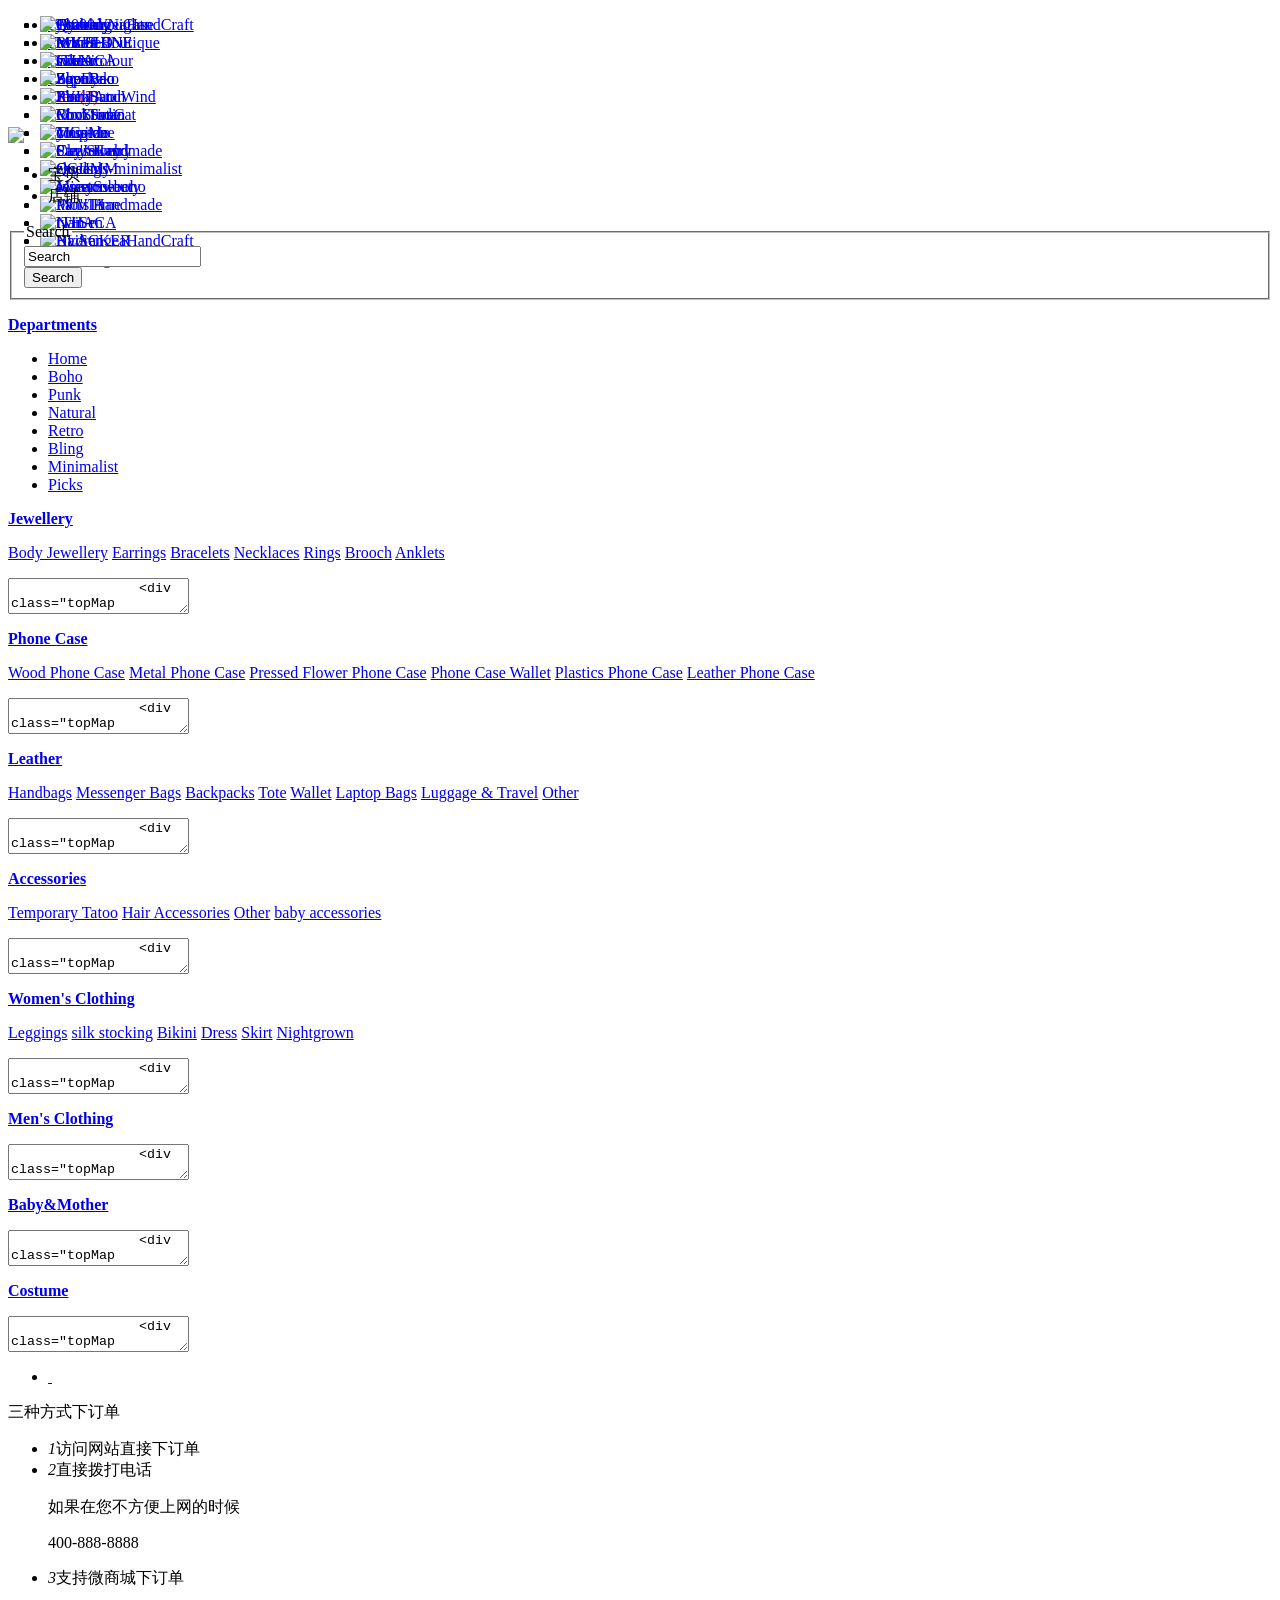
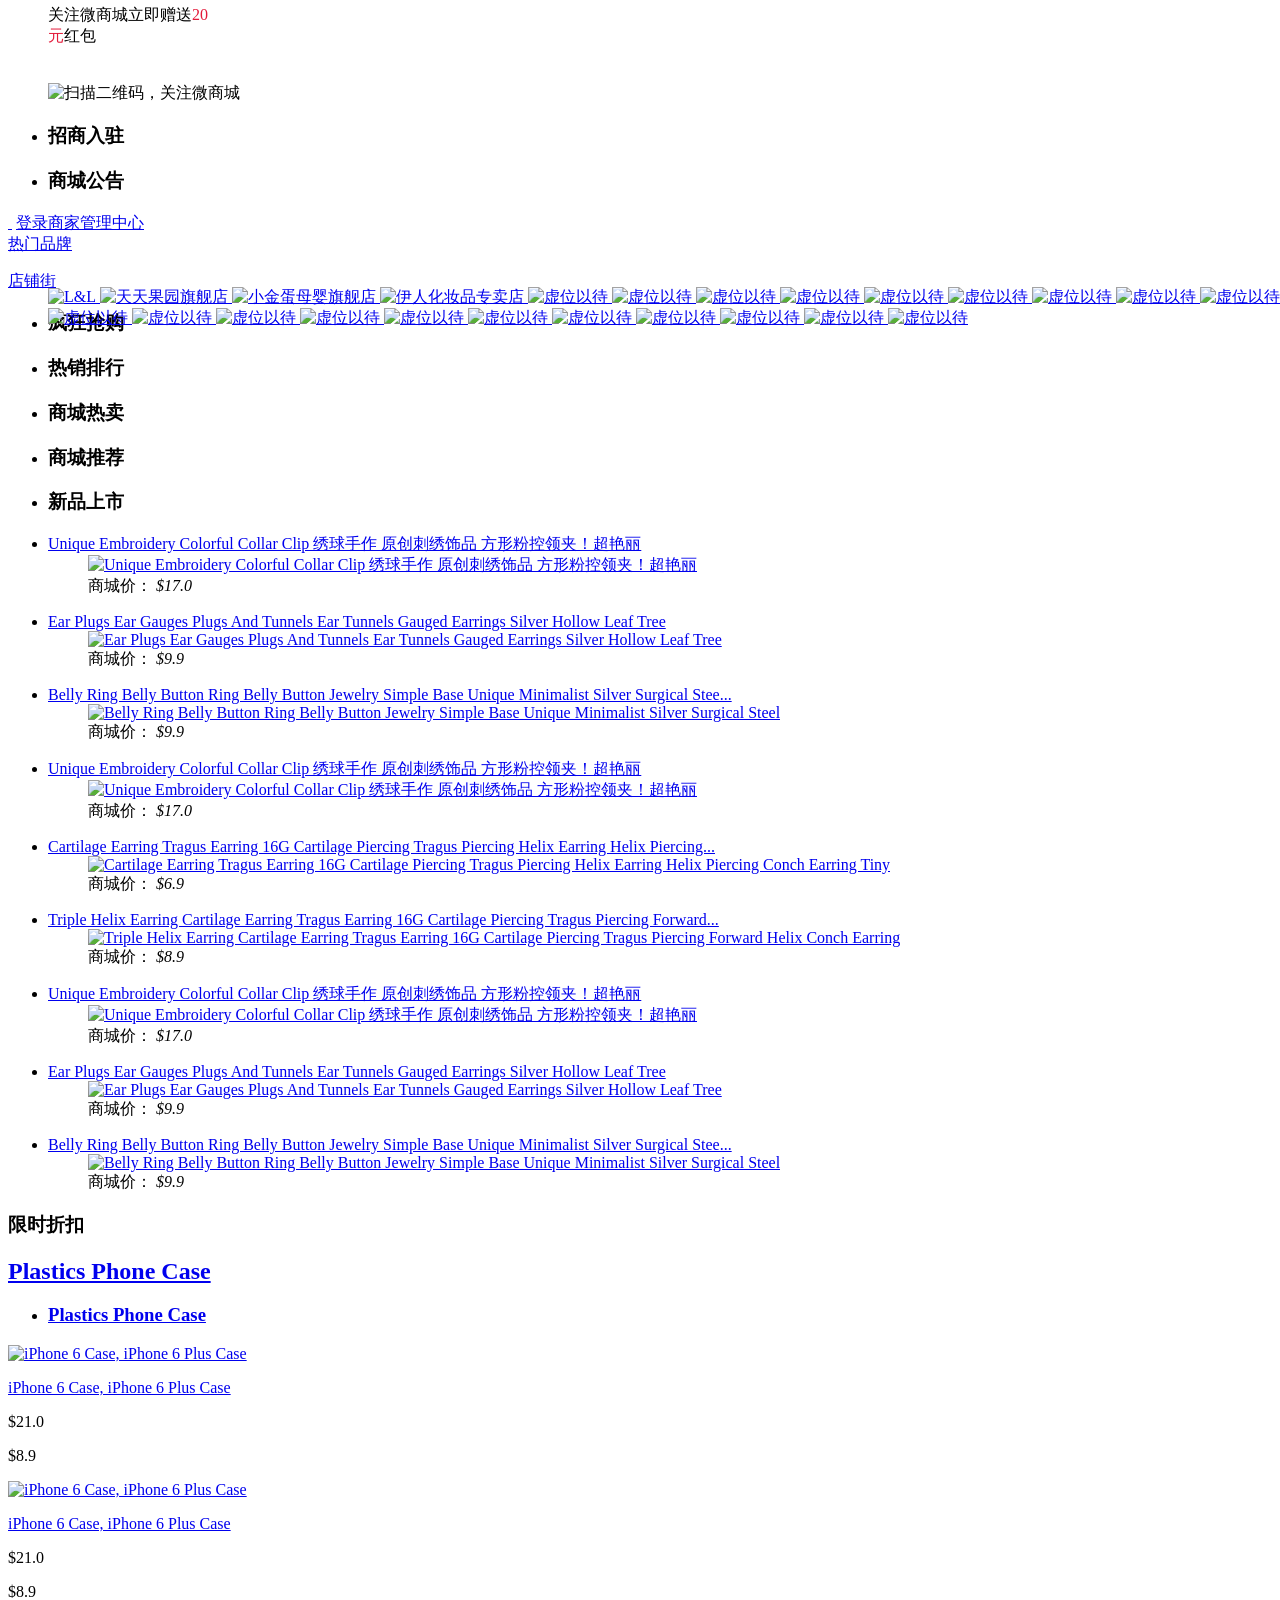
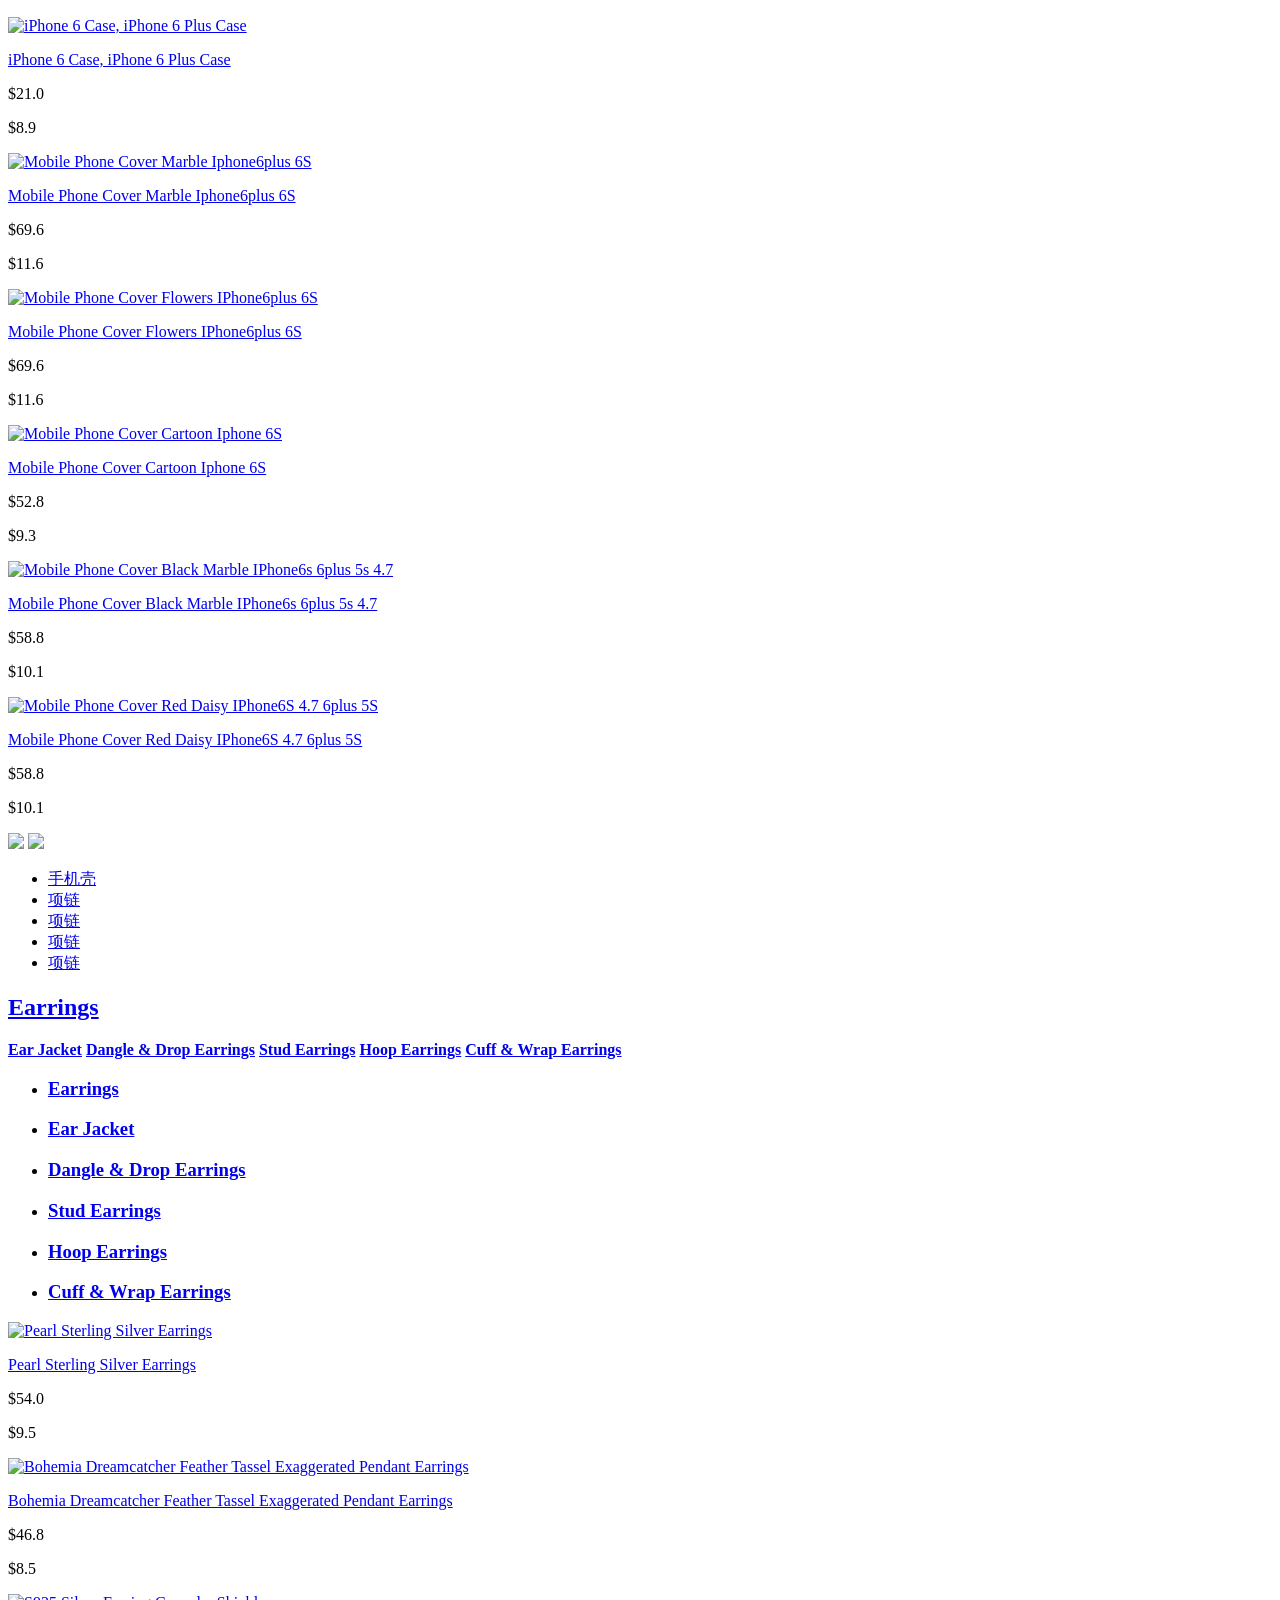
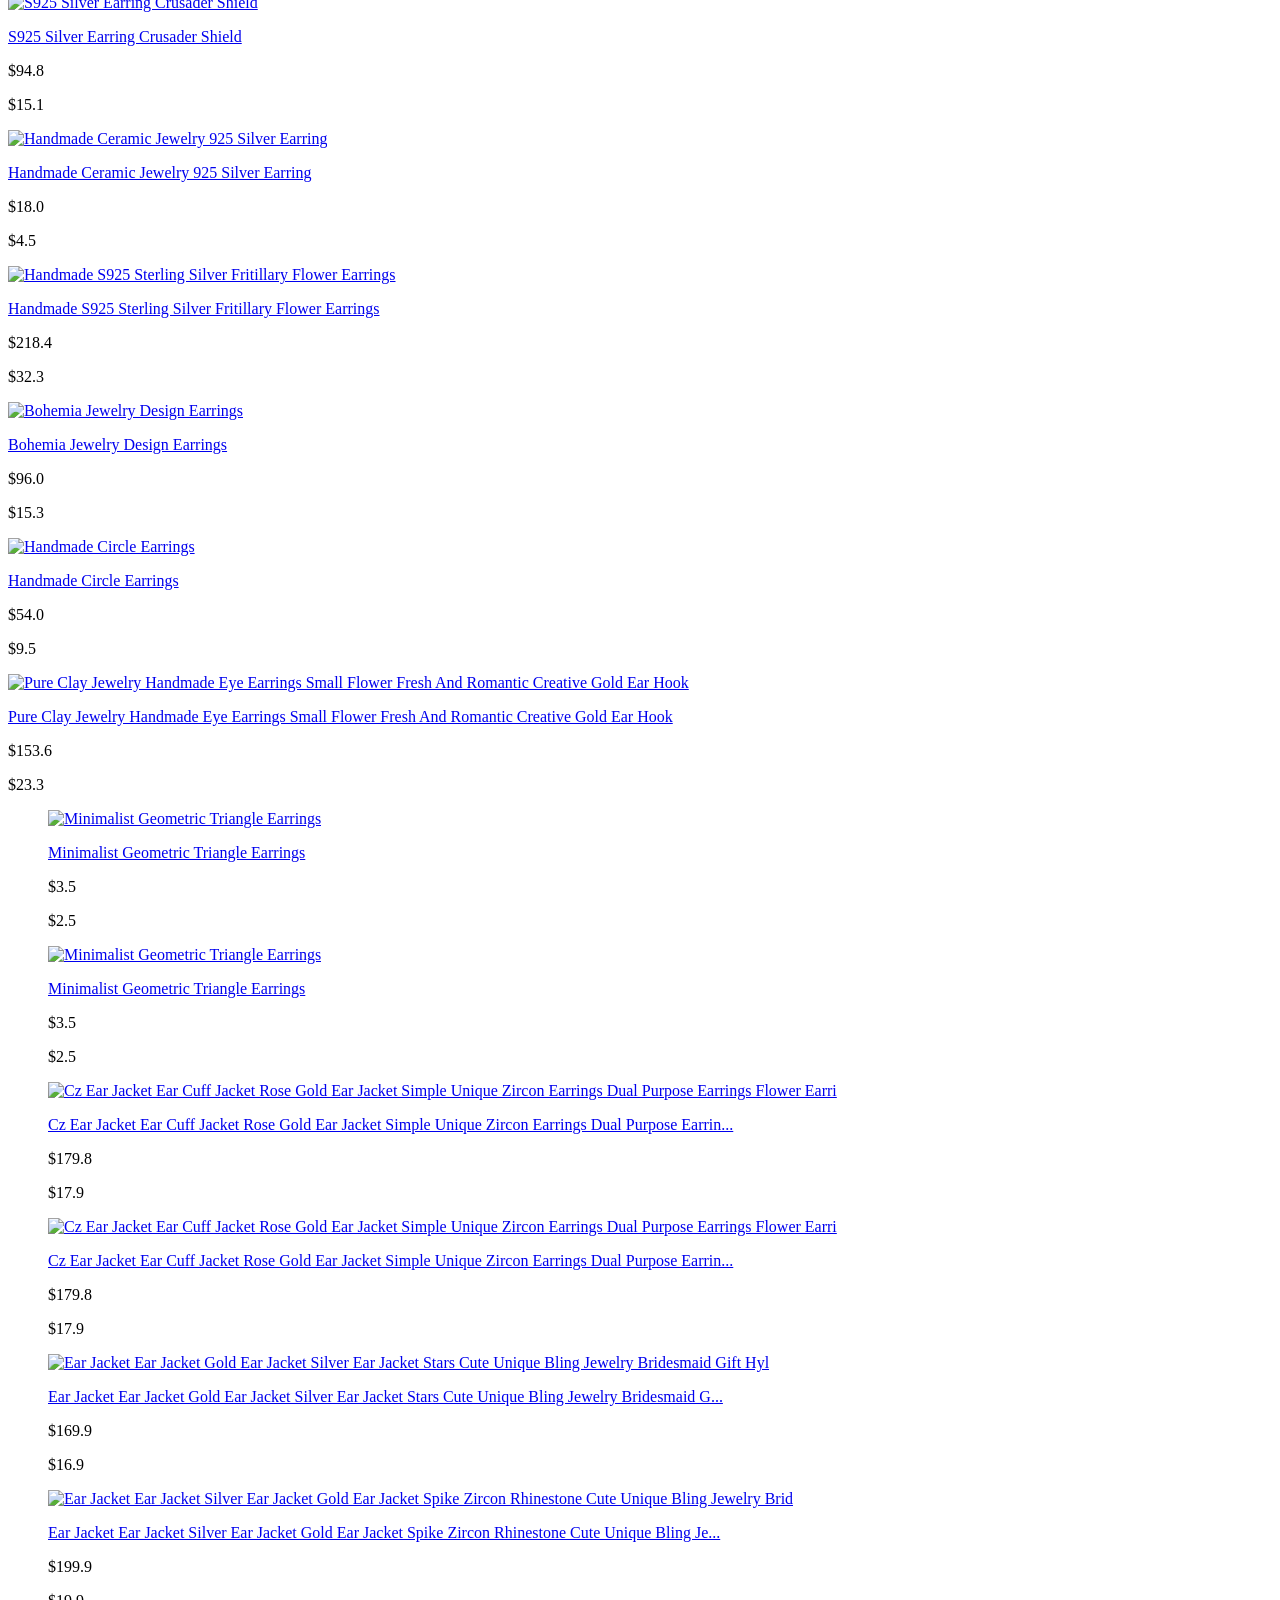
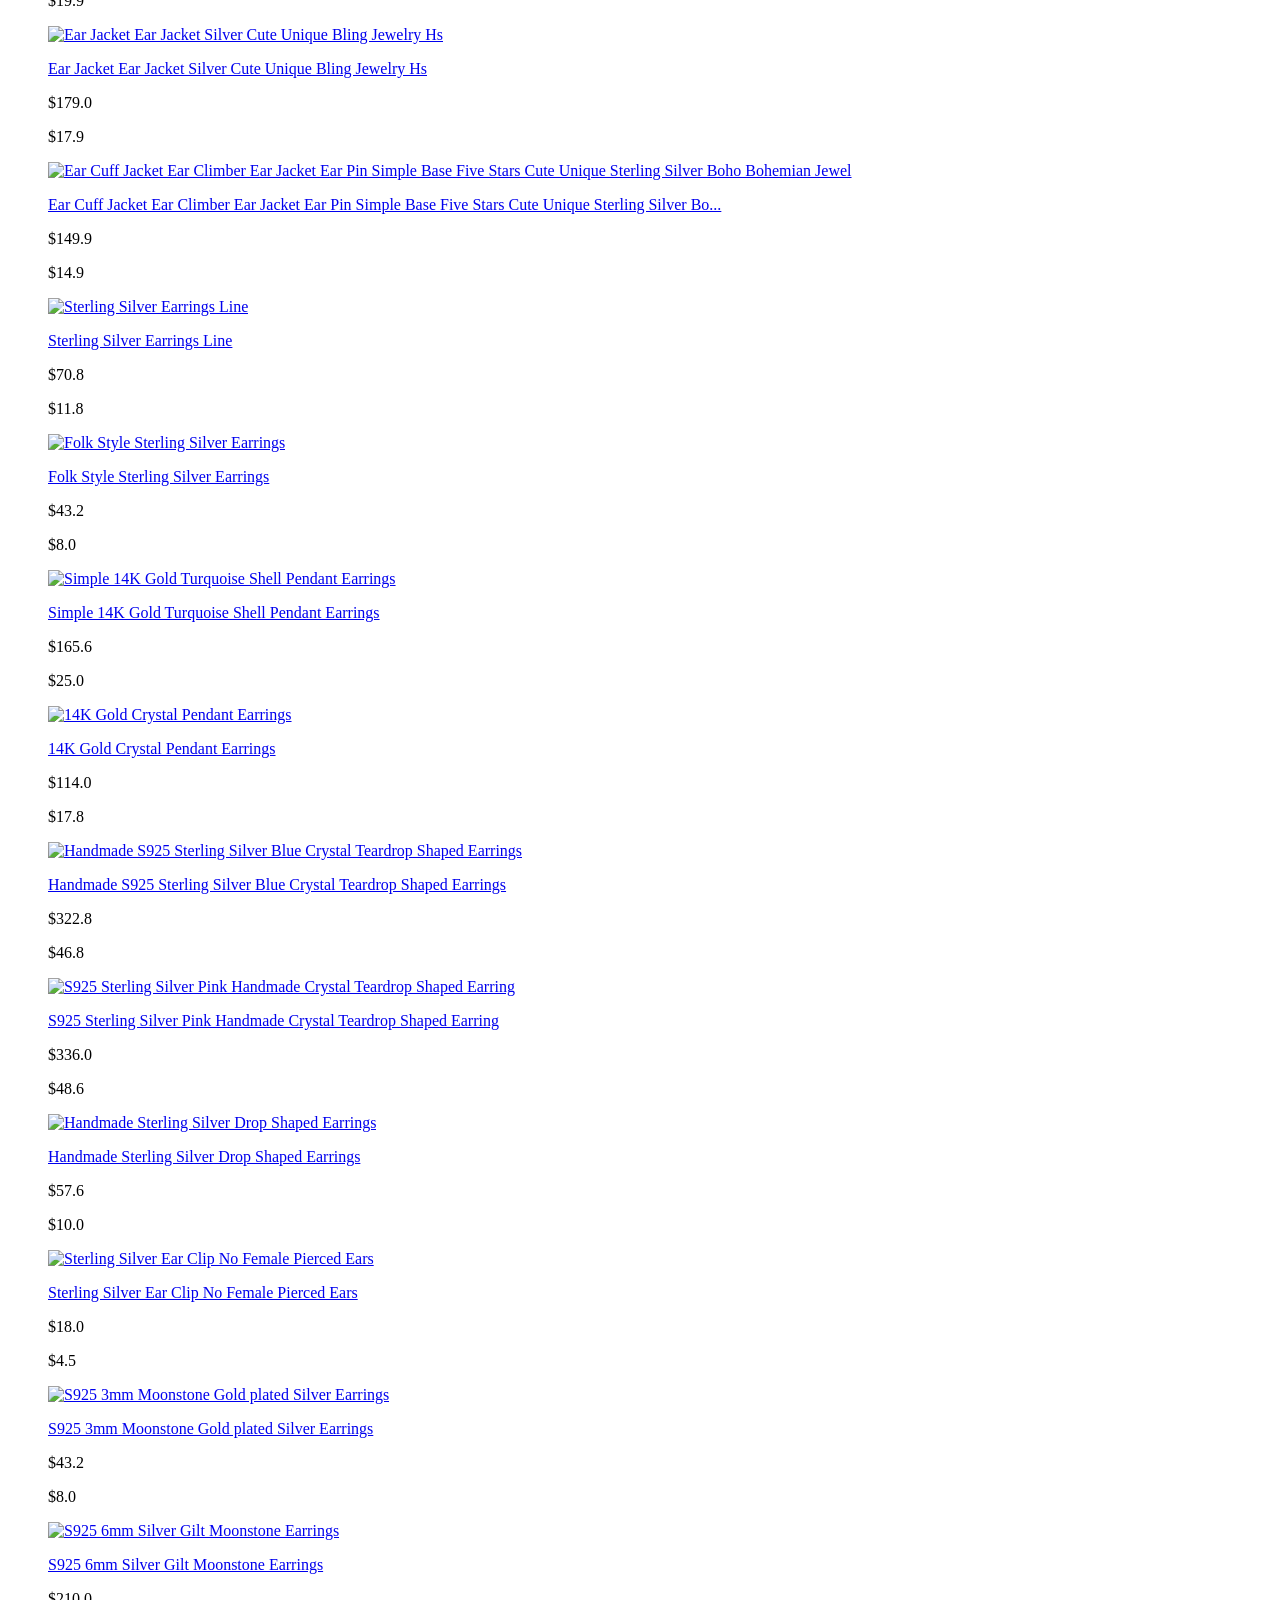
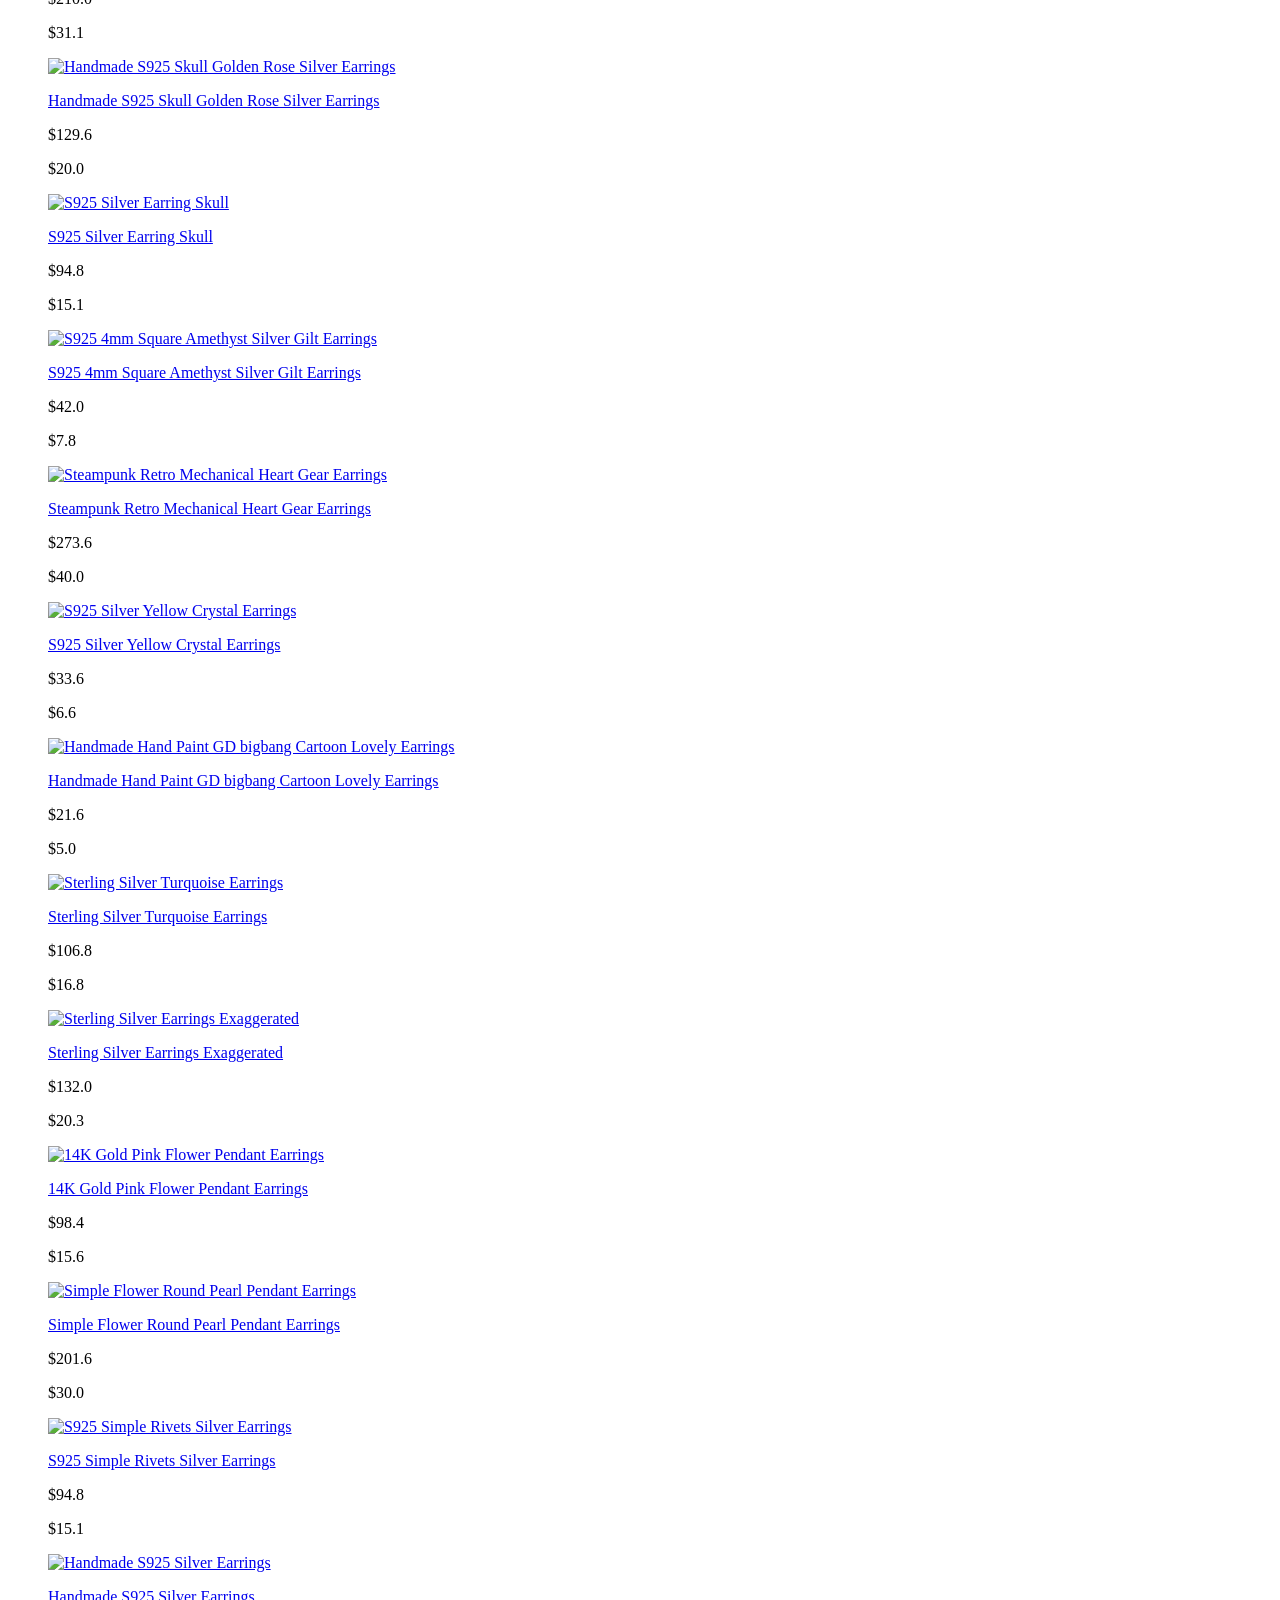
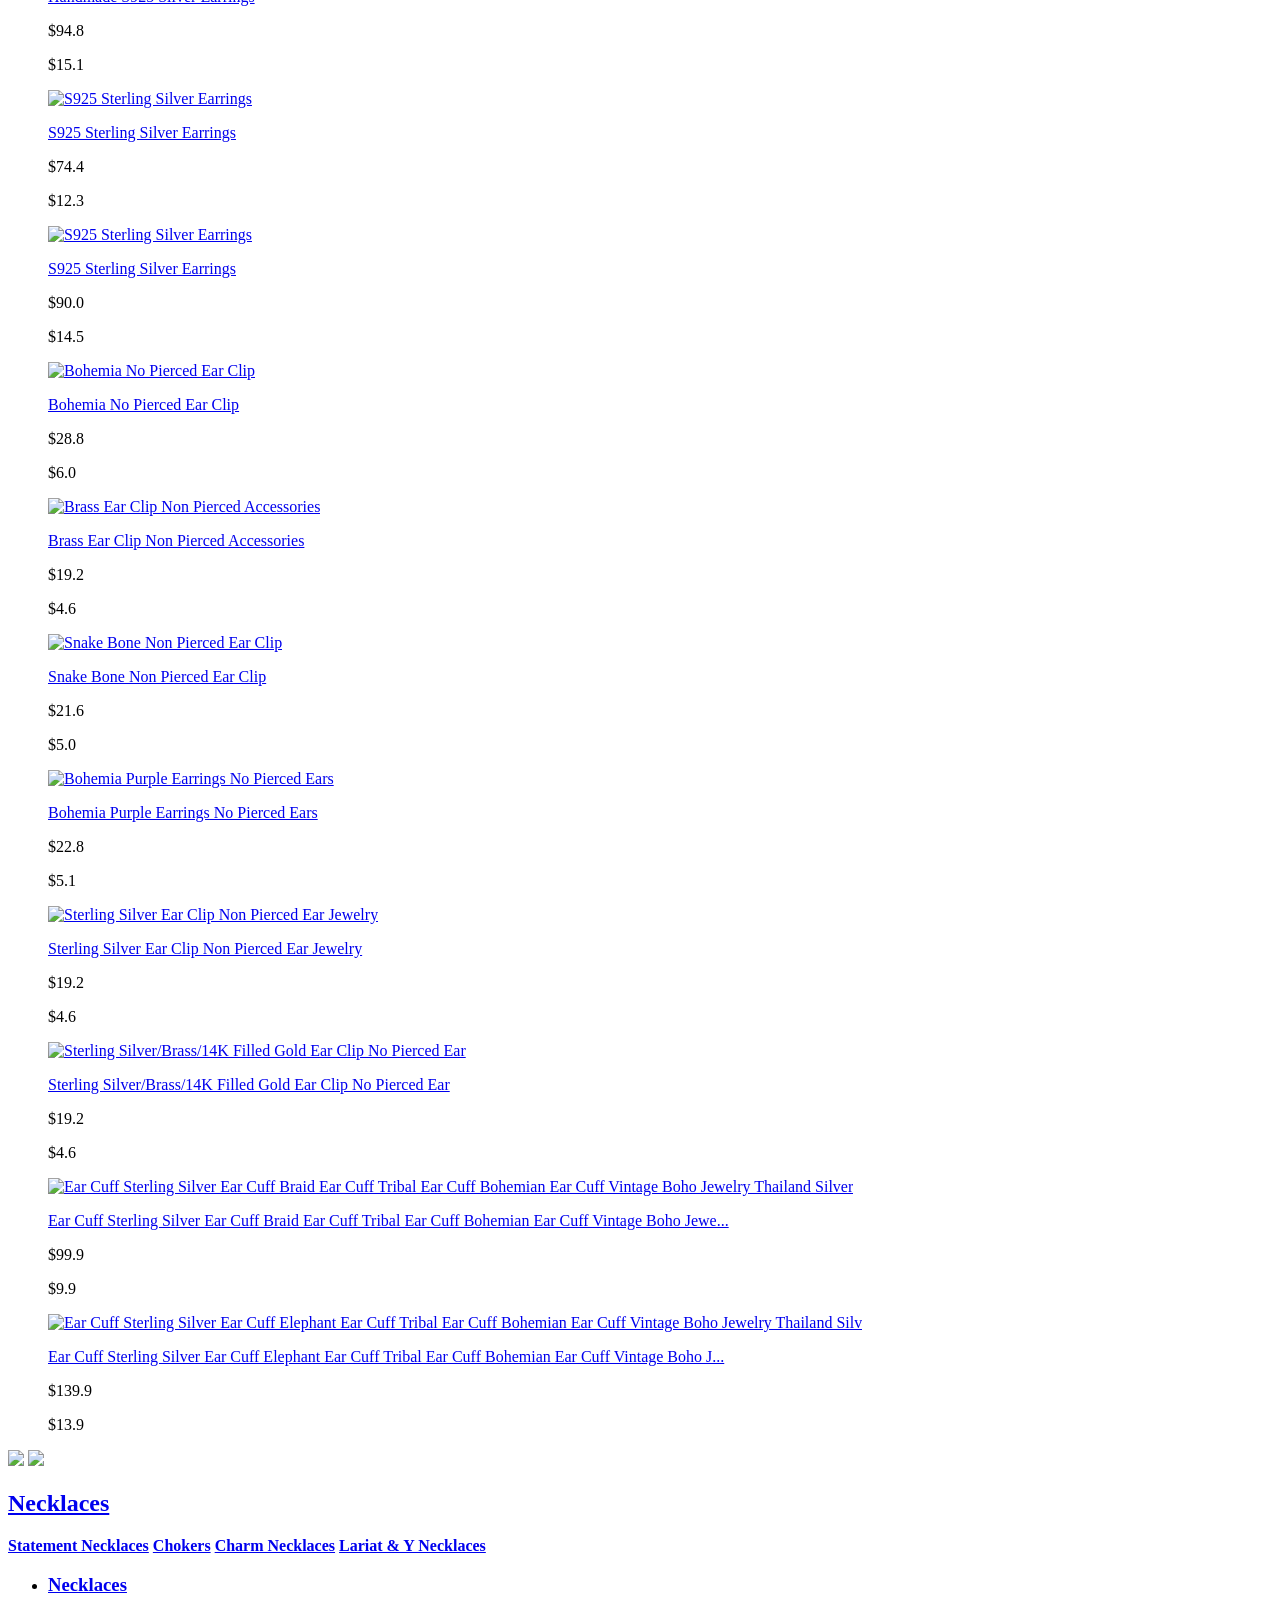
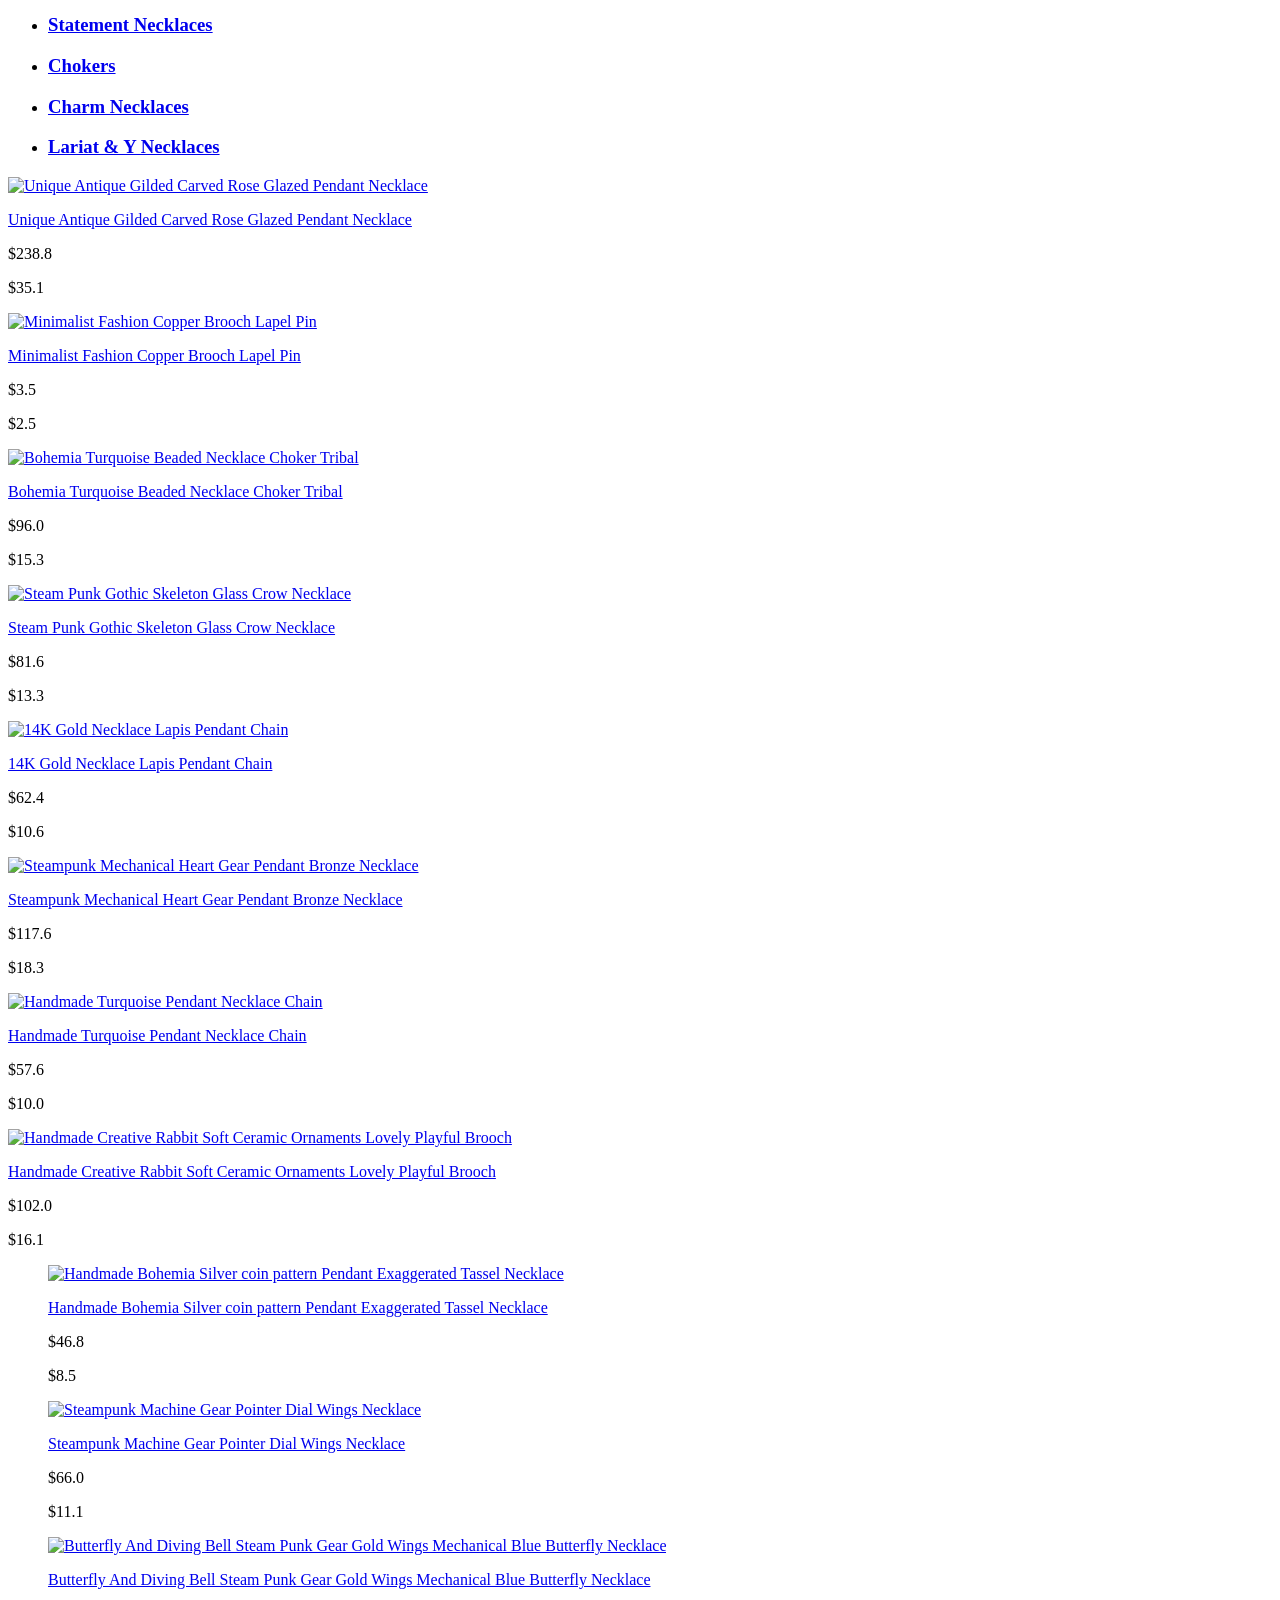
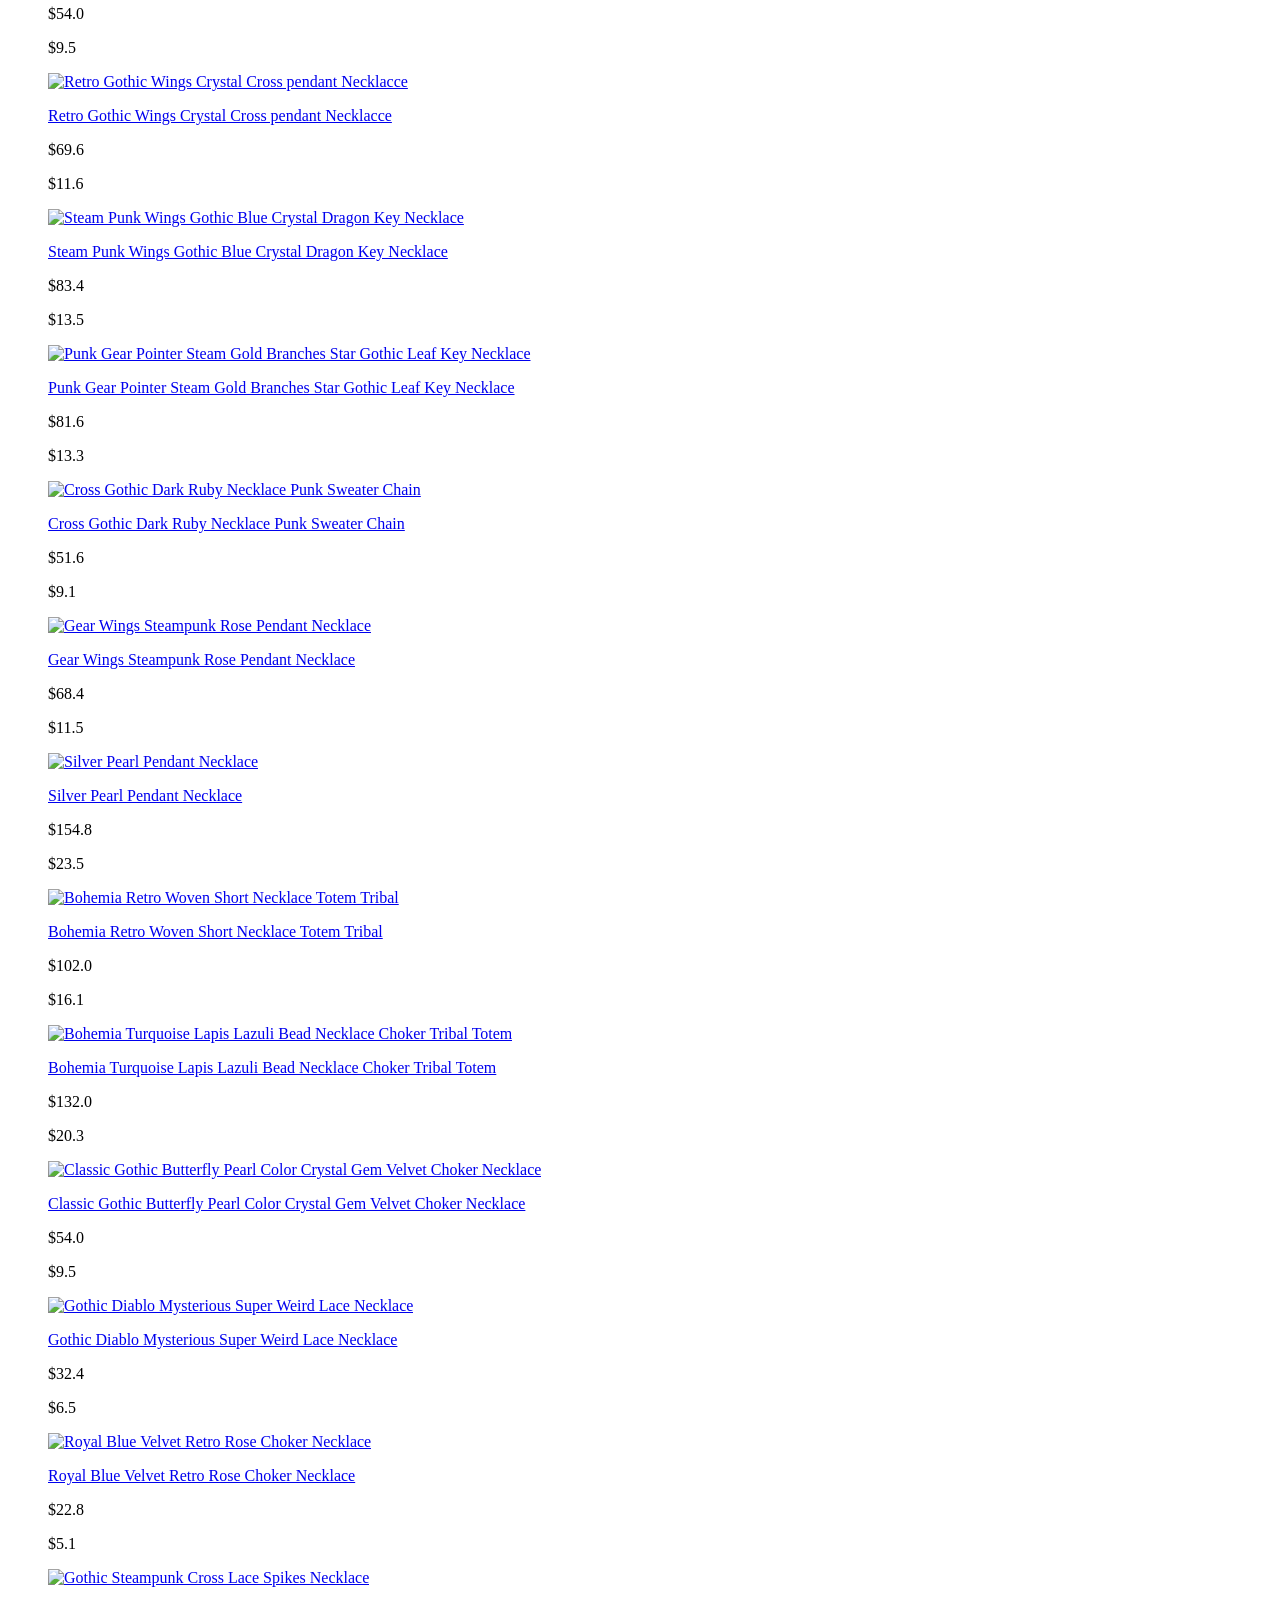
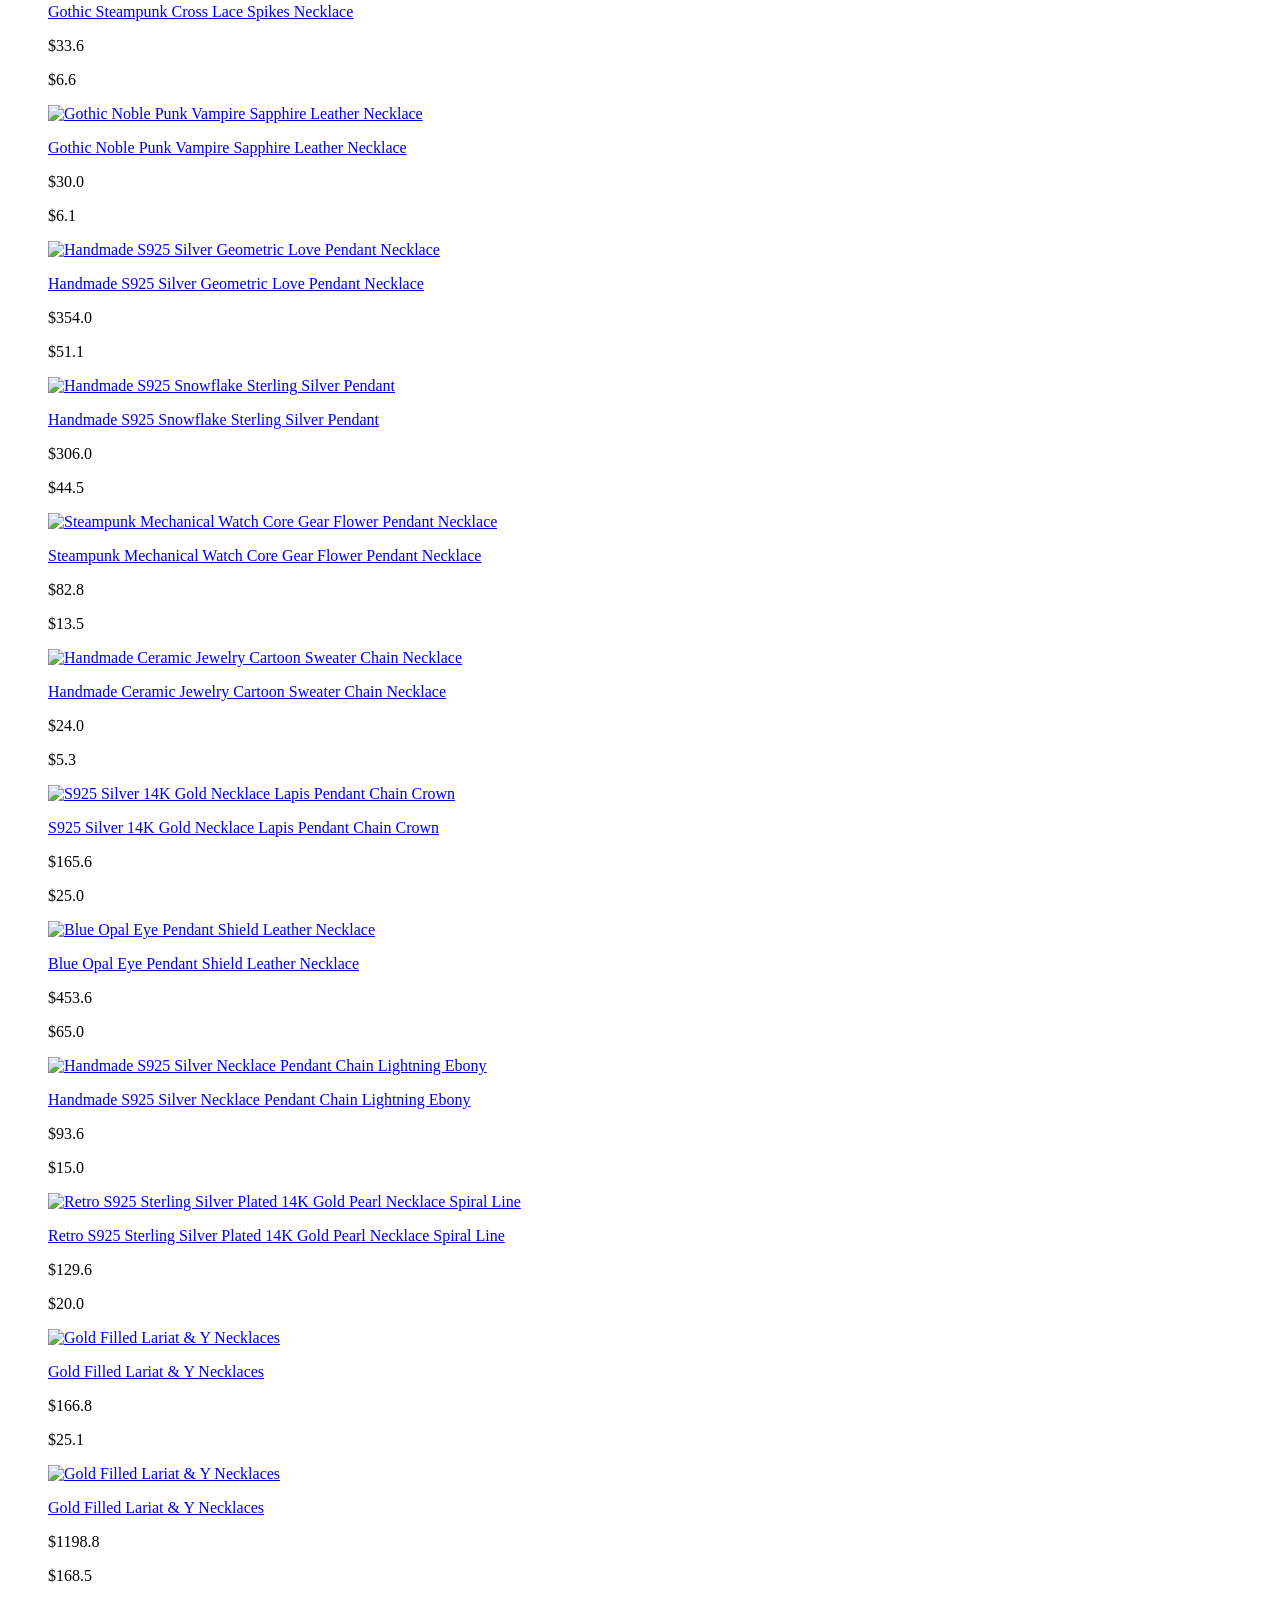
==== src/first/index.html @ 69f0fdb6 "登录界面改为浮动界面，增加喜欢店铺功能" ====
<!DOCTYPE html PUBLIC "-//W3C//DTD XHTML 1.0 Transitional//EN" "http://www.w3.org/TR/xhtml1/DTD/xhtml1-transitional.dtd">
<html xmlns="http://www.w3.org/1999/xhtml">
<head>
<base href="http://localhost:1000/" />
<meta name="Generator" content="ECSHOP v2.7.1" />
<meta name="p:domain_verify" content="2f35e689d1fa0333e414d388d6c25724"/>
<meta http-equiv="Content-Type" content="text/html; charset=utf-8" />
<meta name="Keywords" content="StoreFav" />
<meta name="Description" content="Find your favorite stores" />
<meta name="renderer" content="webkit">
<meta http-equiv="X-UA-Compatible" content="IE=Edge">
<title>Find your favorite stores  </title>
<link rel="shortcut icon" href="favicon.ico" />
<link rel="icon" href="animated_favicon.gif" type="image/gif" />
<link rel="alternate" type="application/rss+xml" title="RSS|Find your favorite stores  " href="feed.xml" />
<link rel="stylesheet" href="themes/cnpicks/css/index.css">
<link rel="stylesheet" type="text/css" href="themes/cnpicks/css/commin.css" />
<script type="text/javascript" src="themes/cnpicks/js/jquery-lazyload.js" ></script>
<script type="text/javascript" src="js/jquery.min.js"></script><script type="text/javascript" src="themes/cnpicks/js/jqueryAll.index.min.js"></script>
<script type="text/javascript" src="themes/cnpicks/js/jump.js"></script>
<script type="text/javascript">
$(function(){
	 $(".brand-wall-content img").each(function(k,img){
		new JumpObj(img,10);
	});
});
var compare_no_goods = "You didn't selected any products with comparative or the product number is less than 2.";
var btn_buy = "Buy";
var is_cancel = "Cancel";
var select_spe = "Please select the option.";
</script>
<script type="text/javascript" src="js/jquery.json.js"></script><script type="text/javascript" src="js/transport.js"></script><script type="text/javascript" src="js/common.js"></script><script type="text/javascript" src="js/index.js"></script>
</head>
<body>
<div id="site-nav"> 
  <script language="javascript"> 
<!--
/*屏蔽所有的js错误*/
function killerrors() { 
return true; 
} 
window.onerror = killerrors; 
//-->
var base_url='http://localhost:1000/';
</script>
<script type="text/javascript">
var process_request = "Please waiting...";
var base_url='http://localhost:1000/';
</script>
<div id="sn-bd">
  <div class="sn-container">   	
    <ul class="sn-quick-menu">
		<script type="text/javascript" src="js/utils.js"></script><script type="text/javascript" src="js/common.min.js"></script>		<font id="login-info" class="sn-login-info">
			<li><a class="sn-login" href="user.php" target="_top">cy2000cy </a></li>
<li><a class="sn-login" href="user.php?act=collection_list" target="_top" rel="nofollow">Favorites</a> </li>
<li><a class="sn-login" href="user.php?act=order_list" target="_top" rel="nofollow">Orders</a></li>
<li><a class="sn-register" href="user.php?act=logout" target="_top">Logout</a> </li>

<script type="text/javascript">
	function login_module(){//点击登录时，调用的函数
		var mengban=document.getElementById("mengban");
		mengban.className="mengban";
		var height = document.body.scrollHeight;
		mengban.style.height = height+"px";
		console.log(height);
		var divs=document.getElementById("login_module");
		divs.style.display="block";
	}
	function close_login(){//关闭弹窗时，调用的函数
		var mengban=document.getElementByIdx_x("mengban");
		mengban.className=" ";
		document.getElementByIdx_x("login_module").style.display = "none";
		document.getElementByIdx_x("register_module").style.display = "none";
	}
	function register_module(){//注册时，调用的函数
		var mengban=document.getElementByIdx_x("mengban");
		mengban.className="mengban";
		var divs=document.getElementByIdx_x("register_module");
		divs.style.display="block";
	}
</script>		</font>
      <li class="sn-cart mini-cart menu">
          <div id="ECS_CARTINFO" class="">
            <form id="formCart" name="formCart" method="post" action="flow.php" >
  <a id="mc-menu-hd" class="sn-cart-link mui-global-iconfont" href="flow.php" target="_top" rel="nofollow"></a>
  <a href="flow.php" class="btn" style="color:#E31939; " id="collectBox">
    <span style="margin-top:7px;" >Cart (3)</span>
  </a>
  <div class="dropdown" id="J-flow-drop" style="opacity: 1; margin-right: 0px; display:none;"> 
        <div class="cart_goods">
    <div class="cart_goods_list">
    <ul class="unstyled">
           <li><a href="http://localhost:1000/product/iPhone+6+Case+iPhone+6+Plus+Case-96399.html">
        <h4>iPhone 6 Case, iPhone 6 Plus Case</h4>
        <span>$8.9<strong style="margin:0 7px;">×</strong>1</span></a> <i class="del-btn" title="删除" onClick="deleteCartGoods(306)">×</i></li>
           <li><a href="">
        <h4></h4>
        <span>$5.0<strong style="margin:0 7px;">×</strong>1</span></a> <i class="del-btn" title="删除" onClick="deleteCartGoods(307)">×</i></li>
           <li><a href="http://localhost:1000/product/Waterproof+Temporary+Tatoo+-20.html">
        <h4>Waterproof Temporary Tatoo</h4>
        <span>$3.6<strong style="margin:0 7px;">×</strong>1</span></a> <i class="del-btn" title="删除" onClick="deleteCartGoods(309)">×</i></li>
         </ul>
    </div>
    </div>
     
    <span class="cart_arrow"><b class="arrow-1"></b> <b class="arrow-2"></b></span> </div>
  <script type="text/javascript">
function deleteCartGoods(rec_id)
{
Ajax.call('delete_cart_goods.php', 'id='+rec_id, deleteCartGoodsResponse, 'POST', 'JSON');
}

/**
 * 接收返回的信息
 */
function deleteCartGoodsResponse(res)
{
  if (res.error)
  {
    alert(res.err_msg);
  }
  else
  {
      document.getElementById('ECS_CARTINFO').innerHTML = res.content;
  }
}
</script> 
  <script>
// $("#ECS_CARTINFO").mouseover(function() {
//     $("#J-flow-drop").show();
// });
// $("#ECS_CARTINFO").mouseout(function() {
//  $("#J-flow-drop").hide();
// });
// $("#ECS_CARTINFO").mouseenter(function() {
//     $("#J-flow-drop").show();
// });
// $("#ECS_CARTINFO").mouseleave(function() {
//  $("#J-flow-drop").hide();
// });
</script>
</form>          </div>
      </li>
      
      <script type="text/javascript">
		function show_qcord(){
			var qs=document.getElementById('sn-qrcode');
			qs.style.display="block";
		}
		function hide_qcord(){
			var qs=document.getElementById('sn-qrcode');
			qs.style.display="none";
		}
	  </script>
      <li class="menu-item" style="display:none;">
      	<div class="sn-menu">
        <a aria-haspopup="menu-6" tabindex="0" class="menu-hd sn-mobile-link" href="" target="_top">手机版<b></b></a>
        <div class="menu-bd sn-qrcode" id="menu-5">
          <ul>
            <li class="app_xiazai">
              <a href="#" target="_top" class="app_store"></a>
              <img src="themes/cnpicks/images/app.jpg" alt="手机客户端" width="76px" height="76px" />               
            </li>
            <li class="app_xiazai1">
              <a href="#" target="_top" class="app_android"></a> 
              <img src="themes/cnpicks/images/android.jpg" alt="手机客户端" width="76px" height="76px" /> 
            </li>
           
          </ul>
        </div>
        </div>
      </li>
    </ul>
  </div>
</div>
</div>
<script>
header_login();
function header_login()
{	
	Ajax.call('login_act_ajax.php', '', loginactResponse, 'GET', 'JSON', '1', '1');
}
function loginactResponse(result)
{
	var MEMBERZONE =document.getElementById('login-info');
	MEMBERZONE.innerHTML= result.memberinfo;
}
</script> 
<div id="header">
  <div class="headerLayout">
    <div class="headerCon ">
      <h1 id="mallLogo" class="mall-logo"> 
     	<a href="#" class="header-logo" title="logo"><img src="themes/cnpicks/images/header/logo.jpg" /></a>
      </h1>
      <div class="header-extra">
         
        <script src="themes/cnpicks/images/page.js" type="text/javascript"></script>  
        <div id="mallSearch" class="mall-search" style="position:relative; z-index:999999999; overflow:visible;">
        <div id="search_tips" style="display:none;"></div>
          <ul class="search-type clearfix">
          	<li class="cur" num="0">宝贝</li>
          	<li  num="1">店铺</li>
          </ul>	 
          <form class="mallSearch-form" method="get" name="searchForm" id="searchForm" action="search.php" onSubmit="return checkSearchForm()">
	   		<input type='hidden' name='type' id="searchtype" value="0">
            <fieldset>
              <legend>Search</legend>
              <div class="mallSearch-input clearfix">
                <div id="s-combobox-135" class="s-combobox">
                  <div class="s-combobox-input-wrap">
                    <input aria-haspopup="true" role="combobox" class="s-combobox-input" name="keywords" id="keyword" tabindex="9" accesskey="s" onkeyup="STip(this.value, event);" autocomplete="off"  value="Search" onFocus="if(this.value=='Search'){this.value='';}else{this.value=this.value;}" onBlur="if(this.value=='')this.value='Search'" type="text">
                  </div>
                </div>
                <input type="submit" value="Search" class="button"  >
              </div>
            </fieldset>
          </form>
          <ul class="hot-query" >
                      
          </ul>
        </div>
      </div>
    </div>
  </div>
</div>
<div class="globa-nav" style="visible:hidden">
  <div class="w">
  	<div class="allGoodsCat Left disable-by-cy"> 
    	<a href="catalog.php" class="menuEvent" title="Departments"><strong class="catName">Departments</strong><i></i></a>
   </div>
   <ul class="allMenu Left">
  <li ><a class="index nav current" href="index.php" title="Home">Home</a></li>
   
  <li><a href="brandcat.php?id=153"  class="nav " title="Boho" >Boho</a></li>  
   
  <li><a href="brandcat.php?id=151"  class="nav " title="Punk" >Punk</a></li>  
   
  <li><a href="brandcat.php?id=154"  class="nav " title="Natural" >Natural</a></li>  
   
  <li><a href="brandcat.php?id=156"  class="nav " title="Retro" >Retro</a></li>  
   
  <li><a href="brandcat.php?id=157"  class="nav " title="Bling" >Bling</a></li>  
   
  <li><a href="brandcat.php?id=155"  class="nav " title="Minimalist" >Minimalist</a></li>  
   
  <li><a href="article_cat.php?id=21"  class="nav " title="Picks" >Picks</a></li>  
  </ul>  </div>
</div>
<script type="text/javascript">function _show_(h,b){if(!h){return;}if(b&&b.source&&b.target){var d=(typeof b.source=="string")?M.$("#"+b.source):b.source;var e=(typeof b.target=="string")?M.$("#"+b.target):b.target;if(d&&e&&!e.isDone){e.innerHTML=d.value;d.parentNode.removeChild(d);if(typeof b.callback=="function"){b.callback();}e.isDone=true;}}M.addClass(h,"hover");if(b&&b.isLazyLoad&&h.isDone){var g=h.find("img");for(var a=0,c=g.length;a<c;a++){var f=g[a].getAttribute("data-src_index_menu");if(f){g[a].setAttribute("src",f);g[a].removeAttribute("data-src_index_menu");}}h.isDone=true;}}function _hide_(a){if(!a){return;}if(a.className.indexOf("hover")>-1){M.removeClass(a,"hover");}}</script>
<div class="w">
	<div class="all_cat disable-by-cy" style="background: #ffffff;filter: alpha(Opacity=80);background-color: rgba(255,255,255,.8);">
		<div class="list" onmouseover="_show_(this,{'source':'JS_side_cat_textarea_1','target':'JS_side_cat_list_1'});" onmouseout="_hide_(this);">
	<dl class="cat" >
  		<dt class="catName"> 
        	<strong class="cat1 Left">
            	<a href="http://localhost:1000/category/Jewellery-0-b0.html" target="_blank" title="进入Jewellery频道">Jewellery</a>
            </strong>
    		<p> 
      		 
      			<a href="http://localhost:1000/category/Body+Jewellery-0-b0.html" target="_blank" title="Body Jewellery">Body Jewellery</a> 
      		 
      			<a href="http://localhost:1000/category/Earrings-0-b0.html" target="_blank" title="Earrings">Earrings</a> 
      		 
      			<a href="http://localhost:1000/category/Bracelets-0-b0.html" target="_blank" title="Bracelets">Bracelets</a> 
      		 
      			<a href="http://localhost:1000/category/Necklaces-0-b0.html" target="_blank" title="Necklaces">Necklaces</a> 
      		 
      			<a href="http://localhost:1000/category/Rings-0-b0.html" target="_blank" title="Rings">Rings</a> 
      		 
      			<a href="http://localhost:1000/category/Brooch-0-b0.html" target="_blank" title="Brooch">Brooch</a> 
      		 
      			<a href="http://localhost:1000/category/Anklets-0-b0.html" target="_blank" title="Anklets">Anklets</a> 
      		 
    		</p>
  		</dt>
	</dl>
	<textarea id="JS_side_cat_textarea_1" class="none">
		<div class="topMap clearfix">
			<div class="subCat clearfix">
            				<div class="list1 clearfix" >
					<div class="cat1">
                        <a href="http://localhost:1000/category/Body+Jewellery-0-b0.html" target="_blank" title="Body Jewellery">Body Jewellery：</a>
                    </div>
					<div class="link1">
                           
                        <a href="http://localhost:1000/category/Ear+Piercing-0-b0.html" target="_blank" title="Ear Piercing">Ear Piercing</a>
                           
                        <a href="http://localhost:1000/category/Belly+Ring-0-b0.html" target="_blank" title="Belly Ring">Belly Ring</a>
                           
                        <a href="http://localhost:1000/category/Nose+Piercing-0-b0.html" target="_blank" title="Nose Piercing">Nose Piercing</a>
                           
                        <a href="http://localhost:1000/category/Septum+Ring-0-b0.html" target="_blank" title="Septum Ring">Septum Ring</a>
                           
                        <a href="http://localhost:1000/category/nipple+Piercing-0-b0.html" target="_blank" title="nipple Piercing">nipple Piercing</a>
                           
                        <a href="http://localhost:1000/category/Gauge++Plug+Earrings-0-b0.html" target="_blank" title="Gauge &amp; Plug Earrings">Gauge &amp; Plug Earrings</a>
                         
        			</div>
				</div>
            				<div class="list1 clearfix" >
					<div class="cat1">
                        <a href="http://localhost:1000/category/Earrings-0-b0.html" target="_blank" title="Earrings">Earrings：</a>
                    </div>
					<div class="link1">
                           
                        <a href="http://localhost:1000/category/Ear+Jacket-0-b0.html" target="_blank" title="Ear Jacket">Ear Jacket</a>
                           
                        <a href="http://localhost:1000/category/Dangle++Drop+Earrings-0-b0.html" target="_blank" title="Dangle &amp; Drop Earrings">Dangle &amp; Drop Earrings</a>
                           
                        <a href="http://localhost:1000/category/Stud+Earrings-0-b0.html" target="_blank" title="Stud Earrings">Stud Earrings</a>
                           
                        <a href="http://localhost:1000/category/Hoop+Earrings-0-b0.html" target="_blank" title="Hoop Earrings">Hoop Earrings</a>
                           
                        <a href="http://localhost:1000/category/Cuff++Wrap+Earrings-0-b0.html" target="_blank" title="Cuff &amp; Wrap Earrings">Cuff &amp; Wrap Earrings</a>
                         
        			</div>
				</div>
            				<div class="list1 clearfix" >
					<div class="cat1">
                        <a href="http://localhost:1000/category/Bracelets-0-b0.html" target="_blank" title="Bracelets">Bracelets：</a>
                    </div>
					<div class="link1">
                           
                        <a href="http://localhost:1000/category/Beaded+Bracelets-0-b0.html" target="_blank" title="Beaded Bracelets">Beaded Bracelets</a>
                           
                        <a href="http://localhost:1000/category/Charm+Bracelets-0-b0.html" target="_blank" title="Charm Bracelets">Charm Bracelets</a>
                           
                        <a href="http://localhost:1000/category/Bangles-0-b0.html" target="_blank" title="Bangles">Bangles</a>
                           
                        <a href="http://localhost:1000/category/Cuff+Bracelets-0-b0.html" target="_blank" title="Cuff Bracelets">Cuff Bracelets</a>
                           
                        <a href="http://localhost:1000/category/Woven++Braided+Bracelets-0-b0.html" target="_blank" title="Woven &amp; Braided Bracelets">Woven &amp; Braided Bracelets</a>
                           
                        <a href="http://localhost:1000/category/Chain++Link+Bracelets-0-b0.html" target="_blank" title="Chain &amp; Link Bracelets">Chain &amp; Link Bracelets</a>
                         
        			</div>
				</div>
            				<div class="list1 clearfix" >
					<div class="cat1">
                        <a href="http://localhost:1000/category/Necklaces-0-b0.html" target="_blank" title="Necklaces">Necklaces：</a>
                    </div>
					<div class="link1">
                           
                        <a href="http://localhost:1000/category/Statement+Necklaces-0-b0.html" target="_blank" title="Statement Necklaces">Statement Necklaces</a>
                           
                        <a href="http://localhost:1000/category/Chokers-0-b0.html" target="_blank" title="Chokers">Chokers</a>
                           
                        <a href="http://localhost:1000/category/Charm+Necklaces-0-b0.html" target="_blank" title="Charm Necklaces">Charm Necklaces</a>
                           
                        <a href="http://localhost:1000/category/Lariat++Y+Necklaces-0-b0.html" target="_blank" title="Lariat &amp; Y Necklaces">Lariat &amp; Y Necklaces</a>
                         
        			</div>
				</div>
            				<div class="list1 clearfix" >
					<div class="cat1">
                        <a href="http://localhost:1000/category/Rings-0-b0.html" target="_blank" title="Rings">Rings：</a>
                    </div>
					<div class="link1">
                           
                        <a href="http://localhost:1000/category/Statement+Rings-0-b0.html" target="_blank" title="Statement Rings">Statement Rings</a>
                           
                        <a href="http://localhost:1000/category/Bands-0-b0.html" target="_blank" title="Bands">Bands</a>
                           
                        <a href="http://localhost:1000/category/Solitaire+Rings-0-b0.html" target="_blank" title="Solitaire Rings">Solitaire Rings</a>
                           
                        <a href="http://localhost:1000/category/Stackable+Rings-0-b0.html" target="_blank" title="Stackable Rings">Stackable Rings</a>
                           
                        <a href="http://localhost:1000/category/Midi+Rings-0-b0.html" target="_blank" title="Midi Rings">Midi Rings</a>
                           
                        <a href="http://localhost:1000/category/Ring+Guards++Spacers-0-b0.html" target="_blank" title="Ring Guards &amp; Spacers">Ring Guards &amp; Spacers</a>
                           
                        <a href="http://localhost:1000/category/Wedding++Engagement-0-b0.html" target="_blank" title="Wedding &amp; Engagement">Wedding &amp; Engagement</a>
                         
        			</div>
				</div>
            				<div class="list1 clearfix" >
					<div class="cat1">
                        <a href="http://localhost:1000/category/Brooch-0-b0.html" target="_blank" title="Brooch">Brooch：</a>
                    </div>
					<div class="link1">
                         
        			</div>
				</div>
            				<div class="list1 clearfix" style="border:none">
					<div class="cat1">
                        <a href="http://localhost:1000/category/Anklets-0-b0.html" target="_blank" title="Anklets">Anklets：</a>
                    </div>
					<div class="link1">
                         
        			</div>
				</div>
            					
			</div>
			<div class="subBrand">
                                          <dl class="categorys-brands">
                 <dt>推荐品牌</dt>
                 <dd>
                 	<ul>
                                                <li><a target="_blank" href="http://localhost:1000/store/meizuoxiaoji-130.html">meizuoxiaoji</a></li>
                                                <li><a target="_blank" href="http://localhost:1000/store/Queenly-4.html">Queenly</a></li>
                                                <li><a target="_blank" href="http://localhost:1000/store/Misstone-5.html">Misstone</a></li>
                                                <li><a target="_blank" href="http://localhost:1000/store/foudre-109.html">foudre</a></li>
                                                <li><a target="_blank" href="http://localhost:1000/store/ArabianNights-9.html">ArabianNights</a></li>
                                                <li><a target="_blank" href="http://localhost:1000/store/coup-de-108.html">coup-de</a></li>
                                                <li><a target="_blank" href="http://localhost:1000/store/PopEye-110.html">PopEye</a></li>
                                                <li><a target="_blank" href="http://localhost:1000/store/HydrangeaHandCraft-17.html">HydrangeaHandCraft</a></li>
                                                <li><a target="_blank" href="http://localhost:1000/store/RockSatan-113.html">RockSatan</a></li>
                                                <li><a target="_blank" href="http://localhost:1000/store/LYLJ-115.html">LYLJ</a></li>
                                                <li><a target="_blank" href="http://localhost:1000/store/ClayStory-116.html">ClayStory</a></li>
                                                <li><a target="_blank" href="http://localhost:1000/store/ZhenBao-117.html">ZhenBao</a></li>
                                                <li><a target="_blank" href="http://localhost:1000/store/DunLi-121.html">DunLi</a></li>
                                                <li><a target="_blank" href="http://localhost:1000/store/twin-r-124.html">twin-r</a></li>
                                                <li><a target="_blank" href="http://localhost:1000/store/LiuXiaoNi-125.html">LiuXiaoNi</a></li>
                                                <li><a target="_blank" href="http://localhost:1000/store/+CunningMan-127.html"> CunningMan</a></li>
                                                <li><a target="_blank" href="http://localhost:1000/store/FoxLoveCat-129.html">FoxLoveCat</a></li>
                                                <li><a target="_blank" href="http://localhost:1000/store/MoriTime-133.html">MoriTime</a></li>
                                                <li><a target="_blank" href="http://localhost:1000/store/OneHalf-134.html">OneHalf</a></li>
                                                <li><a target="_blank" href="http://localhost:1000/store/sweetcolour-136.html">sweetcolour</a></li>
                                                <li><a target="_blank" href="http://localhost:1000/store/esseams-boho-138.html">esseams-boho</a></li>
                                                <li><a target="_blank" href="http://localhost:1000/store/SteamLand-139.html">SteamLand</a></li>
                                                <li><a target="_blank" href="http://localhost:1000/store/AngelAndDemon-140.html">AngelAndDemon</a></li>
                                                <li><a target="_blank" href="http://localhost:1000/store/porensi-141.html">porensi</a></li>
                                                <li><a target="_blank" href="http://localhost:1000/store/BLACKER-142.html">BLACKER</a></li>
                                                <li><a target="_blank" href="http://localhost:1000/store/zhydsg-143.html">zhydsg</a></li>
                                                <li><a target="_blank" href="http://localhost:1000/store/MY+SHINE-144.html">MY SHINE</a></li>
                                                <li><a target="_blank" href="http://localhost:1000/store/Pans+Handmade-145.html">Pan's Handmade</a></li>
                                                <li><a target="_blank" href="http://localhost:1000/store/Rosas+Boutique-148.html">Rosa's Boutique</a></li>
                                                <li><a target="_blank" href="http://localhost:1000/store/IN+VIA-149.html">IN VIA</a></li>
                                                <li><a target="_blank" href="http://localhost:1000/store/Gorgeous+Life-154.html">Gorgeous Life</a></li>
                                                <li><a target="_blank" href="http://localhost:1000/store/esseams-minimalist-172.html">esseams-minimalist</a></li>
                                                <li><a target="_blank" href="http://localhost:1000/store/yinujiao-156.html">yinujiao</a></li>
                                                <li><a target="_blank" href="http://localhost:1000/store/HoneyPlanet-157.html">HoneyPlanet</a></li>
                                                <li><a target="_blank" href="http://localhost:1000/store/ITHACA-159.html">ITHACA</a></li>
                                                <li><a target="_blank" href="http://localhost:1000/store/FZSZ-162.html">FZSZ</a></li>
                                                <li><a target="_blank" href="http://localhost:1000/store/Gloriastudio-166.html">Gloriastudio</a></li>
                                                <li><a target="_blank" href="http://localhost:1000/store/FishesGiveKisses-177.html">FishesGiveKisses</a></li>
                                                <li><a target="_blank" href="http://localhost:1000/store/Sayukeko-88.html">Sayukeko</a></li>
                                                <li><a target="_blank" href="http://localhost:1000/store/CioXio-89.html">CioXio</a></li>
                                                <li><a target="_blank" href="http://localhost:1000/store/CayJewelry-90.html">CayJewelry</a></li>
                                                <li><a target="_blank" href="http://localhost:1000/store/CboStudio-91.html">CboStudio</a></li>
                                                <li><a target="_blank" href="http://localhost:1000/store/CCJJMM-93.html">CCJJMM</a></li>
                                                <li><a target="_blank" href="http://localhost:1000/store/TiCoMo-94.html">TiCoMo</a></li>
                                                <li><a target="_blank" href="http://localhost:1000/store/JennyAndWind-95.html">JennyAndWind</a></li>
                                                <li><a target="_blank" href="http://localhost:1000/store/JennySweety-96.html">JennySweety</a></li>
                                                <li><a target="_blank" href="http://localhost:1000/store/ZuoDi-120.html">ZuoDi</a></li>
                                                <li><a target="_blank" href="http://localhost:1000/store/AMiYaboh-146.html">AMiYaboh</a></li>
                                                <li><a target="_blank" href="http://localhost:1000/store/218+Jewelry-153.html">218 Jewelry</a></li>
                                            </ul>
                  </dd>
                </dl>
              </div>
		</div>
	</textarea>
	<div id="JS_side_cat_list_1" class="hideMap Map_positon1"></div>
</div>
 
<div class="list" onmouseover="_show_(this,{'source':'JS_side_cat_textarea_2','target':'JS_side_cat_list_2'});" onmouseout="_hide_(this);">
	<dl class="cat" >
  		<dt class="catName"> 
        	<strong class="cat2 Left">
            	<a href="http://localhost:1000/category/Phone+Case-0-b0.html" target="_blank" title="进入Phone Case频道">Phone Case</a>
            </strong>
    		<p> 
      		 
      			<a href="http://localhost:1000/category/Wood+Phone+Case-0-b0.html" target="_blank" title="Wood Phone Case">Wood Phone Case</a> 
      		 
      			<a href="http://localhost:1000/category/Metal+Phone+Case-0-b0.html" target="_blank" title="Metal Phone Case">Metal Phone Case</a> 
      		 
      			<a href="http://localhost:1000/category/Pressed+Flower+Phone+Case-0-b0.html" target="_blank" title="Pressed Flower Phone Case">Pressed Flower Phone Case</a> 
      		 
      			<a href="http://localhost:1000/category/Phone+Case+Wallet-0-b0.html" target="_blank" title="Phone Case Wallet">Phone Case Wallet</a> 
      		 
      			<a href="http://localhost:1000/category/Plastics+Phone+Case-0-b0.html" target="_blank" title="Plastics Phone Case">Plastics Phone Case</a> 
      		 
      			<a href="http://localhost:1000/category/Leather+Phone+Case-0-b0.html" target="_blank" title="Leather Phone Case">Leather Phone Case</a> 
      		 
    		</p>
  		</dt>
	</dl>
	<textarea id="JS_side_cat_textarea_2" class="none">
		<div class="topMap clearfix">
			<div class="subCat clearfix">
            				<div class="list1 clearfix" >
					<div class="cat1">
                        <a href="http://localhost:1000/category/Wood+Phone+Case-0-b0.html" target="_blank" title="Wood Phone Case">Wood Phone Case：</a>
                    </div>
					<div class="link1">
                         
        			</div>
				</div>
            				<div class="list1 clearfix" >
					<div class="cat1">
                        <a href="http://localhost:1000/category/Metal+Phone+Case-0-b0.html" target="_blank" title="Metal Phone Case">Metal Phone Case：</a>
                    </div>
					<div class="link1">
                         
        			</div>
				</div>
            				<div class="list1 clearfix" >
					<div class="cat1">
                        <a href="http://localhost:1000/category/Pressed+Flower+Phone+Case-0-b0.html" target="_blank" title="Pressed Flower Phone Case">Pressed Flower Phone Case：</a>
                    </div>
					<div class="link1">
                         
        			</div>
				</div>
            				<div class="list1 clearfix" >
					<div class="cat1">
                        <a href="http://localhost:1000/category/Phone+Case+Wallet-0-b0.html" target="_blank" title="Phone Case Wallet">Phone Case Wallet：</a>
                    </div>
					<div class="link1">
                         
        			</div>
				</div>
            				<div class="list1 clearfix" >
					<div class="cat1">
                        <a href="http://localhost:1000/category/Plastics+Phone+Case-0-b0.html" target="_blank" title="Plastics Phone Case">Plastics Phone Case：</a>
                    </div>
					<div class="link1">
                         
        			</div>
				</div>
            				<div class="list1 clearfix" style="border:none">
					<div class="cat1">
                        <a href="http://localhost:1000/category/Leather+Phone+Case-0-b0.html" target="_blank" title="Leather Phone Case">Leather Phone Case：</a>
                    </div>
					<div class="link1">
                         
        			</div>
				</div>
            					
			</div>
			<div class="subBrand">
                                          <dl class="categorys-brands">
                 <dt>推荐品牌</dt>
                 <dd>
                 	<ul>
                                                <li><a target="_blank" href="http://localhost:1000/store/Bloody+Teeth-111.html">Bloody Teeth</a></li>
                                                <li><a target="_blank" href="http://localhost:1000/store/ThankYouCase-175.html">ThankYouCase</a></li>
                                                <li><a target="_blank" href="http://localhost:1000/store/MKELO-179.html">MKELO</a></li>
                                                <li><a target="_blank" href="http://localhost:1000/store/ChenShiFu-114.html">ChenShiFu</a></li>
                                            </ul>
                  </dd>
                </dl>
              </div>
		</div>
	</textarea>
	<div id="JS_side_cat_list_2" class="hideMap Map_positon2"></div>
</div>
 
<div class="list" onmouseover="_show_(this,{'source':'JS_side_cat_textarea_3','target':'JS_side_cat_list_3'});" onmouseout="_hide_(this);">
	<dl class="cat" >
  		<dt class="catName"> 
        	<strong class="cat3 Left">
            	<a href="http://localhost:1000/category/Leather-0-b0.html" target="_blank" title="进入Leather频道">Leather</a>
            </strong>
    		<p> 
      		 
      			<a href="http://localhost:1000/category/Handbags-0-b0.html" target="_blank" title="Handbags">Handbags</a> 
      		 
      			<a href="http://localhost:1000/category/Messenger+Bags-0-b0.html" target="_blank" title="Messenger Bags">Messenger Bags</a> 
      		 
      			<a href="http://localhost:1000/category/Backpacks-0-b0.html" target="_blank" title="Backpacks">Backpacks</a> 
      		 
      			<a href="http://localhost:1000/category/Tote-0-b0.html" target="_blank" title="Tote">Tote</a> 
      		 
      			<a href="http://localhost:1000/category/Wallet-0-b0.html" target="_blank" title="Wallet">Wallet</a> 
      		 
      			<a href="http://localhost:1000/category/Laptop+Bags-0-b0.html" target="_blank" title="Laptop Bags">Laptop Bags</a> 
      		 
      			<a href="http://localhost:1000/category/Luggage++Travel-0-b0.html" target="_blank" title="Luggage &amp; Travel">Luggage &amp; Travel</a> 
      		 
      			<a href="http://localhost:1000/category/Other-0-b0.html" target="_blank" title="Other">Other</a> 
      		 
    		</p>
  		</dt>
	</dl>
	<textarea id="JS_side_cat_textarea_3" class="none">
		<div class="topMap clearfix">
			<div class="subCat clearfix">
            				<div class="list1 clearfix" >
					<div class="cat1">
                        <a href="http://localhost:1000/category/Handbags-0-b0.html" target="_blank" title="Handbags">Handbags：</a>
                    </div>
					<div class="link1">
                         
        			</div>
				</div>
            				<div class="list1 clearfix" >
					<div class="cat1">
                        <a href="http://localhost:1000/category/Messenger+Bags-0-b0.html" target="_blank" title="Messenger Bags">Messenger Bags：</a>
                    </div>
					<div class="link1">
                         
        			</div>
				</div>
            				<div class="list1 clearfix" >
					<div class="cat1">
                        <a href="http://localhost:1000/category/Backpacks-0-b0.html" target="_blank" title="Backpacks">Backpacks：</a>
                    </div>
					<div class="link1">
                         
        			</div>
				</div>
            				<div class="list1 clearfix" >
					<div class="cat1">
                        <a href="http://localhost:1000/category/Tote-0-b0.html" target="_blank" title="Tote">Tote：</a>
                    </div>
					<div class="link1">
                         
        			</div>
				</div>
            				<div class="list1 clearfix" >
					<div class="cat1">
                        <a href="http://localhost:1000/category/Wallet-0-b0.html" target="_blank" title="Wallet">Wallet：</a>
                    </div>
					<div class="link1">
                         
        			</div>
				</div>
            				<div class="list1 clearfix" >
					<div class="cat1">
                        <a href="http://localhost:1000/category/Laptop+Bags-0-b0.html" target="_blank" title="Laptop Bags">Laptop Bags：</a>
                    </div>
					<div class="link1">
                         
        			</div>
				</div>
            				<div class="list1 clearfix" >
					<div class="cat1">
                        <a href="http://localhost:1000/category/Luggage++Travel-0-b0.html" target="_blank" title="Luggage &amp; Travel">Luggage &amp; Travel：</a>
                    </div>
					<div class="link1">
                         
        			</div>
				</div>
            				<div class="list1 clearfix" style="border:none">
					<div class="cat1">
                        <a href="http://localhost:1000/category/Other-0-b0.html" target="_blank" title="Other">Other：</a>
                    </div>
					<div class="link1">
                         
        			</div>
				</div>
            					
			</div>
			<div class="subBrand">
                                          <dl class="categorys-brands">
                 <dt>推荐品牌</dt>
                 <dd>
                 	<ul>
                                                <li><a target="_blank" href="http://localhost:1000/store/Bloody+Teeth-111.html">Bloody Teeth</a></li>
                                                <li><a target="_blank" href="http://localhost:1000/store/RockSatan-113.html">RockSatan</a></li>
                                                <li><a target="_blank" href="http://localhost:1000/store/Pans+Handmade-145.html">Pan's Handmade</a></li>
                                                <li><a target="_blank" href="http://localhost:1000/store/ZuoDi-120.html">ZuoDi</a></li>
                                                <li><a target="_blank" href="http://localhost:1000/store/ChenShiFu-114.html">ChenShiFu</a></li>
                                                <li><a target="_blank" href="http://localhost:1000/store/jiujie-14.html">jiujie</a></li>
                                                <li><a target="_blank" href="http://localhost:1000/store/MAIYUREN-15.html">MAIYUREN</a></li>
                                                <li><a target="_blank" href="http://localhost:1000/store/yume-168.html">yume</a></li>
                                                <li><a target="_blank" href="http://localhost:1000/store/Vendange-16.html">Vendange</a></li>
                                                <li><a target="_blank" href="http://localhost:1000/store/XiaoP-100.html">XiaoP</a></li>
                                            </ul>
                  </dd>
                </dl>
              </div>
		</div>
	</textarea>
	<div id="JS_side_cat_list_3" class="hideMap Map_positon3"></div>
</div>
 
<div class="list" onmouseover="_show_(this,{'source':'JS_side_cat_textarea_4','target':'JS_side_cat_list_4'});" onmouseout="_hide_(this);">
	<dl class="cat" >
  		<dt class="catName"> 
        	<strong class="cat4 Left">
            	<a href="http://localhost:1000/category/Accessories-0-b0.html" target="_blank" title="进入Accessories频道">Accessories</a>
            </strong>
    		<p> 
      		 
      			<a href="http://localhost:1000/category/Temporary+Tatoo-0-b0.html" target="_blank" title="Temporary Tatoo">Temporary Tatoo</a> 
      		 
      			<a href="http://localhost:1000/category/Hair+Accessories-0-b0.html" target="_blank" title="Hair Accessories">Hair Accessories</a> 
      		 
      			<a href="http://localhost:1000/category/Other-0-b0.html" target="_blank" title="Other">Other</a> 
      		 
      			<a href="http://localhost:1000/category/baby+accessories-0-b0.html" target="_blank" title="baby accessories">baby accessories</a> 
      		 
    		</p>
  		</dt>
	</dl>
	<textarea id="JS_side_cat_textarea_4" class="none">
		<div class="topMap clearfix">
			<div class="subCat clearfix">
            				<div class="list1 clearfix" >
					<div class="cat1">
                        <a href="http://localhost:1000/category/Temporary+Tatoo-0-b0.html" target="_blank" title="Temporary Tatoo">Temporary Tatoo：</a>
                    </div>
					<div class="link1">
                         
        			</div>
				</div>
            				<div class="list1 clearfix" >
					<div class="cat1">
                        <a href="http://localhost:1000/category/Hair+Accessories-0-b0.html" target="_blank" title="Hair Accessories">Hair Accessories：</a>
                    </div>
					<div class="link1">
                         
        			</div>
				</div>
            				<div class="list1 clearfix" >
					<div class="cat1">
                        <a href="http://localhost:1000/category/Other-0-b0.html" target="_blank" title="Other">Other：</a>
                    </div>
					<div class="link1">
                         
        			</div>
				</div>
            				<div class="list1 clearfix" style="border:none">
					<div class="cat1">
                        <a href="http://localhost:1000/category/baby+accessories-0-b0.html" target="_blank" title="baby accessories">baby accessories：</a>
                    </div>
					<div class="link1">
                         
        			</div>
				</div>
            					
			</div>
			<div class="subBrand">
                                          <dl class="categorys-brands">
                 <dt>推荐品牌</dt>
                 <dd>
                 	<ul>
                                                <li><a target="_blank" href="http://localhost:1000/store/MoriSky-131.html">MoriSky</a></li>
                                                <li><a target="_blank" href="http://localhost:1000/store/PopEye-110.html">PopEye</a></li>
                                                <li><a target="_blank" href="http://localhost:1000/store/RoseManor-128.html">RoseManor</a></li>
                                                <li><a target="_blank" href="http://localhost:1000/store/IN+VIA-149.html">IN VIA</a></li>
                                                <li><a target="_blank" href="http://localhost:1000/store/OneHalf-134.html">OneHalf</a></li>
                                                <li><a target="_blank" href="http://localhost:1000/store/RockSatan-113.html">RockSatan</a></li>
                                                <li><a target="_blank" href="http://localhost:1000/store/SteamLand-139.html">SteamLand</a></li>
                                                <li><a target="_blank" href="http://localhost:1000/store/porensi-141.html">porensi</a></li>
                                                <li><a target="_blank" href="http://localhost:1000/store/AngelAndDemon-140.html">AngelAndDemon</a></li>
                                                <li><a target="_blank" href="http://localhost:1000/store/zhydsg-143.html">zhydsg</a></li>
                                                <li><a target="_blank" href="http://localhost:1000/store/Neuf-3.html">Neuf</a></li>
                                                <li><a target="_blank" href="http://localhost:1000/store/AMiYaboh-146.html">AMiYaboh</a></li>
                                                <li><a target="_blank" href="http://localhost:1000/store/218+Jewelry-153.html">218 Jewelry</a></li>
                                                <li><a target="_blank" href="http://localhost:1000/store/ChenShiFu-114.html">ChenShiFu</a></li>
                                            </ul>
                  </dd>
                </dl>
              </div>
		</div>
	</textarea>
	<div id="JS_side_cat_list_4" class="hideMap Map_positon4"></div>
</div>
 
<div class="list" onmouseover="_show_(this,{'source':'JS_side_cat_textarea_5','target':'JS_side_cat_list_5'});" onmouseout="_hide_(this);">
	<dl class="cat" >
  		<dt class="catName"> 
        	<strong class="cat5 Left">
            	<a href="http://localhost:1000/category/Womens+Clothing-0-b0.html" target="_blank" title="进入Women's Clothing频道">Women's Clothing</a>
            </strong>
    		<p> 
      		 
      			<a href="http://localhost:1000/category/Leggings-0-b0.html" target="_blank" title="Leggings">Leggings</a> 
      		 
      			<a href="http://localhost:1000/category/silk+stocking-0-b0.html" target="_blank" title="silk stocking">silk stocking</a> 
      		 
      			<a href="http://localhost:1000/category/Bikini-0-b0.html" target="_blank" title="Bikini">Bikini</a> 
      		 
      			<a href="http://localhost:1000/category/Dress-0-b0.html" target="_blank" title="Dress">Dress</a> 
      		 
      			<a href="http://localhost:1000/category/Skirt-0-b0.html" target="_blank" title="Skirt">Skirt</a> 
      		 
      			<a href="http://localhost:1000/category/Nightgrown-0-b0.html" target="_blank" title="Nightgrown">Nightgrown</a> 
      		 
    		</p>
  		</dt>
	</dl>
	<textarea id="JS_side_cat_textarea_5" class="none">
		<div class="topMap clearfix">
			<div class="subCat clearfix">
            				<div class="list1 clearfix" >
					<div class="cat1">
                        <a href="http://localhost:1000/category/Leggings-0-b0.html" target="_blank" title="Leggings">Leggings：</a>
                    </div>
					<div class="link1">
                         
        			</div>
				</div>
            				<div class="list1 clearfix" >
					<div class="cat1">
                        <a href="http://localhost:1000/category/silk+stocking-0-b0.html" target="_blank" title="silk stocking">silk stocking：</a>
                    </div>
					<div class="link1">
                         
        			</div>
				</div>
            				<div class="list1 clearfix" >
					<div class="cat1">
                        <a href="http://localhost:1000/category/Bikini-0-b0.html" target="_blank" title="Bikini">Bikini：</a>
                    </div>
					<div class="link1">
                         
        			</div>
				</div>
            				<div class="list1 clearfix" >
					<div class="cat1">
                        <a href="http://localhost:1000/category/Dress-0-b0.html" target="_blank" title="Dress">Dress：</a>
                    </div>
					<div class="link1">
                         
        			</div>
				</div>
            				<div class="list1 clearfix" >
					<div class="cat1">
                        <a href="http://localhost:1000/category/Skirt-0-b0.html" target="_blank" title="Skirt">Skirt：</a>
                    </div>
					<div class="link1">
                         
        			</div>
				</div>
            				<div class="list1 clearfix" style="border:none">
					<div class="cat1">
                        <a href="http://localhost:1000/category/Nightgrown-0-b0.html" target="_blank" title="Nightgrown">Nightgrown：</a>
                    </div>
					<div class="link1">
                         
        			</div>
				</div>
            					
			</div>
			<div class="subBrand">
                                          <dl class="categorys-brands">
                 <dt>推荐品牌</dt>
                 <dd>
                 	<ul>
                                                <li><a target="_blank" href="http://localhost:1000/store/IN+VIA-149.html">IN VIA</a></li>
                                                <li><a target="_blank" href="http://localhost:1000/store/HaMi-178.html">HaMi</a></li>
                                                <li><a target="_blank" href="http://localhost:1000/store/ximo-linen-180.html">ximo-linen</a></li>
                                                <li><a target="_blank" href="http://localhost:1000/store/AWZMlinen-181.html">AWZMlinen</a></li>
                                                <li><a target="_blank" href="http://localhost:1000/store/AMiYaboh-146.html">AMiYaboh</a></li>
                                            </ul>
                  </dd>
                </dl>
              </div>
		</div>
	</textarea>
	<div id="JS_side_cat_list_5" class="hideMap Map_positon5"></div>
</div>
 
<div class="list" onmouseover="_show_(this,{'source':'JS_side_cat_textarea_6','target':'JS_side_cat_list_6'});" onmouseout="_hide_(this);">
	<dl class="cat" >
  		<dt class="catName"> 
        	<strong class="cat6 Left">
            	<a href="http://localhost:1000/category/Mens+Clothing-0-b0.html" target="_blank" title="进入Men's Clothing频道">Men's Clothing</a>
            </strong>
    		<p> 
      		 
    		</p>
  		</dt>
	</dl>
	<textarea id="JS_side_cat_textarea_6" class="none">
		<div class="topMap clearfix">
			<div class="subCat clearfix">
            					
			</div>
			<div class="subBrand">
                                          <dl class="categorys-brands">
                 <dt>推荐品牌</dt>
                 <dd>
                 	<ul>
                                            </ul>
                  </dd>
                </dl>
              </div>
		</div>
	</textarea>
	<div id="JS_side_cat_list_6" class="hideMap Map_positon6"></div>
</div>
 
<div class="list" onmouseover="_show_(this,{'source':'JS_side_cat_textarea_7','target':'JS_side_cat_list_7'});" onmouseout="_hide_(this);">
	<dl class="cat" >
  		<dt class="catName"> 
        	<strong class="cat7 Left">
            	<a href="http://localhost:1000/category/BabyMother-0-b0.html" target="_blank" title="进入Baby&Mother频道">Baby&Mother</a>
            </strong>
    		<p> 
      		 
    		</p>
  		</dt>
	</dl>
	<textarea id="JS_side_cat_textarea_7" class="none">
		<div class="topMap clearfix">
			<div class="subCat clearfix">
            					
			</div>
			<div class="subBrand">
                                          <dl class="categorys-brands">
                 <dt>推荐品牌</dt>
                 <dd>
                 	<ul>
                                            </ul>
                  </dd>
                </dl>
              </div>
		</div>
	</textarea>
	<div id="JS_side_cat_list_7" class="hideMap Map_positon7"></div>
</div>
 
<div class="list" onmouseover="_show_(this,{'source':'JS_side_cat_textarea_8','target':'JS_side_cat_list_8'});" onmouseout="_hide_(this);">
	<dl class="cat" style="border:none">
  		<dt class="catName"> 
        	<strong class="cat8 Left">
            	<a href="http://localhost:1000/category/Costume-0-b0.html" target="_blank" title="进入Costume频道">Costume</a>
            </strong>
    		<p> 
      		 
    		</p>
  		</dt>
	</dl>
	<textarea id="JS_side_cat_textarea_8" class="none">
		<div class="topMap clearfix">
			<div class="subCat clearfix">
            					
			</div>
			<div class="subBrand">
                                          <dl class="categorys-brands">
                 <dt>推荐品牌</dt>
                 <dd>
                 	<ul>
                                                <li><a target="_blank" href="http://localhost:1000/store/SteamLand-139.html">SteamLand</a></li>
                                            </ul>
                  </dd>
                </dl>
              </div>
		</div>
	</textarea>
	<div id="JS_side_cat_list_8" class="hideMap Map_positon8"></div>
</div>
 
	</div>
</div>
<script type="text/javascript">
//<![CDATA[
function checkSearchForm()
{
    if(document.getElementById('keyword').value)
    {
	var frm  = document.getElementById('searchForm');
	var type = parseInt(document.getElementById('searchtype').value);
	frm.action = type==0 ? 'search.php' : 'stores.php';
        return true;
    }
    else
    {
	alert("Please input keyword");
        return false;
    }
}
function myValue1()
{
	document.getElementById('keyword').value = "Please input the product name or ID";
}
function myValue2()
{
	document.getElementById('keyword').value = "";
}
//]]>
</script>
<div class="blank10"></div>
<script>
/* *
 * 清除购物车购买商品数量
 */
function delet(rec_id)
{
	var formBuy      = document.forms['formCart'];
	var domname='goods_number_'+rec_id;
	var attr = getSelectedAttributes(document.forms['formCart']);
	var qty = parseInt(document.getElementById(domname).innerHTML)==0;
	Ajax.call('flow.php', 'step=price&rec_id=' + rec_id + '&number=' + qty, changecartPriceResponse, 'GET', 'JSON');
}			
/* *
 * 增加购物车购买商品数量
 */
function addcartnum(rec_id)
{
  var attr = getSelectedAttributes(document.forms['formCart']);
  var domname='goods_number_'+rec_id;
  var qty = parseInt(document.getElementById(domname).innerHTML)+1;
  Ajax.call('flow.php', 'step=price&rec_id=' + rec_id + '&number=' + qty, changecartPriceResponse, 'GET', 'JSON');
}
/* *
 * 减少购买商品数量
 */
function lesscartnum(rec_id)
{
    var formBuy      = document.forms['formCart'];
	var domname='goods_number_'+rec_id;
	var attr = getSelectedAttributes(document.forms['formCart']);
	var qty = parseInt(document.getElementById(domname).innerHTML)-1;
	Ajax.call('flow.php', 'step=price&rec_id=' + rec_id + '&number=' + qty, changecartPriceResponse, 'GET', 'JSON');
}
/**
 * 接收返回的信息
 */
function changecartPriceResponse(res)
{
  if (res.err_msg.length > 0 )
  {
    alert(res.err_msg);
  }
  else
  {
	var domnum='goods_number_'+res.rec_id;
	if(res.qty <= 0){
    	document.getElementById('CART_INFO').innerHTML = res.content1;
	}else{
    	document.getElementById(domnum).innerHTML = res.qty;
	}
    document.getElementById('ECS_CARTINFO').innerHTML = res.result;
  }
}
function changallser(allser)
{
	document.getElementById(allser).className='item fore';
}
</script> 
<script>
$('.search-type li').click(function() {
    $(this).addClass('cur').siblings().removeClass('cur');
    $('#searchtype').val($(this).attr('num'));
});
</script>  <div class="home-focus-layout">
  	<ul id="fullScreenSlides" class="full-screen-slides">
    <li style=" background:url(images/upload/banner/2.jpg) center no-repeat; display:list-item"> 
  	<a href="/brand.php?id=172" target="_blank" title="">&nbsp;</a> 
  </li>
    <li style=" background:url(images/upload/banner/4.jpg) center no-repeat;display: none; "> 
  	<a href="/brand.php?id=142" target="_blank" title="">&nbsp;</a> 
  </li>
    <li style=" background:url(images/upload/banner/3.jpg) center no-repeat;display: none; "> 
  	<a href="/brand.php?id=89" target="_blank" title="">&nbsp;</a> 
  </li>
    <li style=" background:url(images/upload/banner/1.jpg) center no-repeat;display: none; "> 
  	<a href="brand.php?id=142" target="_blank" title="">&nbsp;</a> 
  </li>
  </ul>
<div class="jfocus-trigeminy disable-by-cy ">
  <div class="tm-chaoshi-markets">
    <div class="markets">
      <p class="row2">
                                                 
      </p>
    </div>
  </div>
</div>    <div class="right-sidebar disable-by-cy"> 
	  <div class="order_type">
  <div class="title">三种方式下订单</div>
  <ul>
    <li>
      <i>1</i>访问网站直接下订单
    </li>
    <li>
      <i>2</i>直接拨打电话
      <p class="wei_shop">如果在您不方便上网的时候</p>
      <p class="phone">400-888-8888</p>
    </li>
    <li>
      <i>3</i>支持微商城下订单
      <div class="wei_shop">
        <p style="width:160px;">关注微商城立即赠送<font style="color:#E31939">20元</font>红包</p>
        <img style="margin-top:20px;" src="themes/cnpicks/images/shengji_ad/weixin.jpg" alt="扫描二维码，关注微商城" />
      </div>
    </li>
  </ul>
</div>      <div class="proclamation">
        <ul class="tabs-nav">
          <li class="tabs-selected">
            <h3>招商入驻</h3>
          </li>
          <li class="">
            <h3>商城公告</h3>
          </li>
        </ul>
        <div class="tabs-panel"> <a href="apply_index.php" title="申请商家入驻；已提交申请，可查看当前审核状态�? class="store-join-btn" target="_blank">&nbsp;</a> <a href="supplier" target="_blank" class="store-join-help"><i class="icon-cog"></i>登录商家管理中心</a> </div>
        
 </div>
    </div>
  </div>
  <script type="text/javascript">
   	function fun(type_id, no_have_val)
   	{
  	no_have = (typeof(no_have_val) == "undefined" ? 0 : no_have_val)
 	 Ajax.call('user.php?act=user_bonus', 'id=' + type_id + '&no_have=' + no_have, collectResponse, 'GET', 'JSON');
	}
	function collectResponse(result)
	{
		alert(result.message);	
	}
    </script>
	  <script type="text/javascript">
$(document).ready(function(){
  var a = $("#specialId").children("li");
  var b = $(".bf-content"); 
  if($(a).length > 0){ 
		b.css({"display":"none"});
	} 
	else{ 
		b.css({"display":"none"});
	} 
});
</script>
<div class="bf-content" style="display:none"> 
  <span class="title disable-by-cy"></span>
  <ul id="specialId" class="bf-ul-content clearfix">
    <li class="b">  </li>
    <li class="b">  </li>
    <li class="b">  </li>
    <li class="b">  </li>
    <li class="b">  </li>
  </ul>
</div>  <div class="blank5"></div>
  <div class="fp-brand-rec main-container disable-by-cy " id="J_FpBrandRec"> <a class="brand-title" href="stores.php">热门品牌</a>
    <div class="brand-content clearfix">
      <div class="module">
        <div class="brand-first"> 
 </div>
      </div>
      <div class="brand-rec-slide" id="J_BrandRecSlide">
  <ul class="brand-rec-content clearfix">
    <li style="display: block;" class="brand-rec-pannel hidden">
      <div class="brand-wall-slide">
        <div class="brand-wall-content">
          <p style="position: absolute; z-index: 0; opacity: 1; display: block;" class="brand-wall-pannel clearfix"> 
             
             
            <a class="j_BrandItem brand-item item-row-0 item-col-0" href="supplier.php?suppId=5" target="_blank"> 
            	<img class="j_BrandLogo brand-logo" src="/data/supplier/logo/logo_supplier5.jpg" title="L&L" alt="L&L" height="45" width="90"> 
            </a> 
             
            <a class="j_BrandItem brand-item item-row-0 item-col-1" href="supplier.php?suppId=1" target="_blank"> 
            	<img class="j_BrandLogo brand-logo" src="/data/supplier/logo/logo_supplier1.jpg" title="天天果园旗舰店" alt="天天果园旗舰店" height="45" width="90"> 
            </a> 
             
            <a class="j_BrandItem brand-item item-row-0 item-col-2" href="supplier.php?suppId=2" target="_blank"> 
            	<img class="j_BrandLogo brand-logo" src="/data/supplier/logo/logo_supplier2.jpg" title="小金蛋母婴旗舰店" alt="小金蛋母婴旗舰店" height="45" width="90"> 
            </a> 
             
            <a class="j_BrandItem brand-item item-row-0 item-col-3" href="supplier.php?suppId=6" target="_blank"> 
            	<img class="j_BrandLogo brand-logo" src="/data/supplier/logo/logo_supplier6.jpg" title="伊人化妆品专卖店" alt="伊人化妆品专卖店" height="45" width="90"> 
            </a> 
             
            <a class="j_BrandItem brand-item item-row-0 item-col-4" href="#" target="_blank"> 
            	<img class="j_BrandLogo brand-logo" src="/data/supplier/ad.jpg" title="虚位以待" alt="虚位以待" height="45" width="90"> 
            </a> 
             
            <a class="j_BrandItem brand-item item-row-0 item-col-5" href="#" target="_blank"> 
            	<img class="j_BrandLogo brand-logo" src="/data/supplier/ad.jpg" title="虚位以待" alt="虚位以待" height="45" width="90"> 
            </a> 
             
             
             
            <a class="j_BrandItem brand-item item-row-1 item-col-0" href="#" target="_blank"> 
            	<img class="j_BrandLogo brand-logo" src="/data/supplier/ad.jpg" title="虚位以待" alt="虚位以待" height="45" width="90"> 
            </a> 
             
            <a class="j_BrandItem brand-item item-row-1 item-col-1" href="#" target="_blank"> 
            	<img class="j_BrandLogo brand-logo" src="/data/supplier/ad.jpg" title="虚位以待" alt="虚位以待" height="45" width="90"> 
            </a> 
             
            <a class="j_BrandItem brand-item item-row-1 item-col-2" href="#" target="_blank"> 
            	<img class="j_BrandLogo brand-logo" src="/data/supplier/ad.jpg" title="虚位以待" alt="虚位以待" height="45" width="90"> 
            </a> 
             
            <a class="j_BrandItem brand-item item-row-1 item-col-3" href="#" target="_blank"> 
            	<img class="j_BrandLogo brand-logo" src="/data/supplier/ad.jpg" title="虚位以待" alt="虚位以待" height="45" width="90"> 
            </a> 
             
            <a class="j_BrandItem brand-item item-row-1 item-col-4" href="#" target="_blank"> 
            	<img class="j_BrandLogo brand-logo" src="/data/supplier/ad.jpg" title="虚位以待" alt="虚位以待" height="45" width="90"> 
            </a> 
             
            <a class="j_BrandItem brand-item item-row-1 item-col-5" href="#" target="_blank"> 
            	<img class="j_BrandLogo brand-logo" src="/data/supplier/ad.jpg" title="虚位以待" alt="虚位以待" height="45" width="90"> 
            </a> 
             
             
             
            <a class="j_BrandItem brand-item item-row-2 item-col-0" href="#" target="_blank"> 
            	<img class="j_BrandLogo brand-logo" src="/data/supplier/ad.jpg" title="虚位以待" alt="虚位以待" height="45" width="90"> 
            </a> 
             
            <a class="j_BrandItem brand-item item-row-2 item-col-1" href="#" target="_blank"> 
            	<img class="j_BrandLogo brand-logo" src="/data/supplier/ad.jpg" title="虚位以待" alt="虚位以待" height="45" width="90"> 
            </a> 
             
            <a class="j_BrandItem brand-item item-row-2 item-col-2" href="#" target="_blank"> 
            	<img class="j_BrandLogo brand-logo" src="/data/supplier/ad.jpg" title="虚位以待" alt="虚位以待" height="45" width="90"> 
            </a> 
             
            <a class="j_BrandItem brand-item item-row-2 item-col-3" href="#" target="_blank"> 
            	<img class="j_BrandLogo brand-logo" src="/data/supplier/ad.jpg" title="虚位以待" alt="虚位以待" height="45" width="90"> 
            </a> 
             
            <a class="j_BrandItem brand-item item-row-2 item-col-4" href="#" target="_blank"> 
            	<img class="j_BrandLogo brand-logo" src="/data/supplier/ad.jpg" title="虚位以待" alt="虚位以待" height="45" width="90"> 
            </a> 
             
            <a class="j_BrandItem brand-item item-row-2 item-col-5" href="#" target="_blank"> 
            	<img class="j_BrandLogo brand-logo" src="/data/supplier/ad.jpg" title="虚位以待" alt="虚位以待" height="45" width="90"> 
            </a> 
             
             
             
            <a class="j_BrandItem brand-item item-row-3 item-col-0" href="#" target="_blank"> 
            	<img class="j_BrandLogo brand-logo" src="/data/supplier/ad.jpg" title="虚位以待" alt="虚位以待" height="45" width="90"> 
            </a> 
             
            <a class="j_BrandItem brand-item item-row-3 item-col-1" href="#" target="_blank"> 
            	<img class="j_BrandLogo brand-logo" src="/data/supplier/ad.jpg" title="虚位以待" alt="虚位以待" height="45" width="90"> 
            </a> 
             
            <a class="j_BrandItem brand-item item-row-3 item-col-2" href="#" target="_blank"> 
            	<img class="j_BrandLogo brand-logo" src="/data/supplier/ad.jpg" title="虚位以待" alt="虚位以待" height="45" width="90"> 
            </a> 
             
            <a class="j_BrandItem brand-item item-row-3 item-col-3" href="#" target="_blank"> 
            	<img class="j_BrandLogo brand-logo" src="/data/supplier/ad.jpg" title="虚位以待" alt="虚位以待" height="45" width="90"> 
            </a> 
             
            <a class="j_BrandItem brand-item item-row-3 item-col-4" href="#" target="_blank"> 
            	<img class="j_BrandLogo brand-logo" src="/data/supplier/ad.jpg" title="虚位以待" alt="虚位以待" height="45" width="90"> 
            </a> 
             
            <a class="j_BrandItem brand-item item-row-3 item-col-5" href="#" target="_blank"> 
            	<img class="j_BrandLogo brand-logo" src="/data/supplier/ad.jpg" title="虚位以待" alt="虚位以待" height="45" width="90"> 
            </a> 
             
             
          </p>
        </div>
      </div>
    </li>
  </ul>
  <div><a class="brand-pool" href="stores.php">店铺街<span class="store-iconfont"></span></a></div>
</div>
<script>
function qiehuan(num){
	Ajax.call('other.php?act=supplier_tag', 'id=' + num, qiehuanResponse, 'GET', 'JSON');
}
function qiehuanResponse(result){
	document.getElementById('J_BrandRecSlide').innerHTML = result.result;
}
</script>      <div class="module">
        <div class="brand-today-b"> 
 </div>
      </div>
    </div>
  </div>
  <div class="blank5"></div>
  <div class="home-sale-layout wrapper disable-by-cy">
    <div class="left-layout"> <ul class="tabs-nav">
  <li class=""><i class="arrow"></i>
    <h3>疯狂抢购</h3>
  </li>
  <li class=""><i class="arrow"></i>
    <h3>热销排行</h3>
  </li>
  <li class=""><i class="arrow"></i>
    <h3>商城热卖</h3>
  </li>
  <li class=""><i class="arrow"></i>
    <h3>商城推荐</h3>
  </li>
  <li class="tabs-selected"><i class="arrow"></i>
    <h3>新品上市</h3>
  </li>
</ul>      <div class="tabs-panel sale-goods-list tabs-hide">
        <ul>
                  </ul>
      </div>
      <div class="tabs-panel sale-goods-list tabs-hide">
        <ul>
                  </ul>
      </div>
      <div class="tabs-panel sale-goods-list tabs-hide">
        <ul>
           
                    <li>
            <dl>
              <dt class="goods-name"> <a target="_blank" href="http://localhost:1000/product/Unique+Embroidery+Colorful+Collar+Clip+%E7%BB%A3%E7%90%83%E6%89%8B%E4%BD%9C+%E5%8E%9F%E5%88%9B%E5%88%BA%E7%BB%A3%E9%A5%B0%E5%93%81+%E6%96%B9%E5%BD%A2%E7%B2%89%E6%8E%A7%E9%A2%86%E5%A4%B9%EF%BC%81%E8%B6%85%E8%89%B3%E4%B8%BD-4264.html" title="Unique Embroidery Colorful Collar Clip 绣球手作 原创刺绣饰品 方形粉控领夹！超艳丽">Unique Embroidery Colorful Collar Clip 绣球手作 原创刺绣饰品 方形粉控领夹！超艳丽</a> </dt>
              <dd class="goods-thumb"> <a target="_blank" href="http://localhost:1000/product/Unique+Embroidery+Colorful+Collar+Clip+%E7%BB%A3%E7%90%83%E6%89%8B%E4%BD%9C+%E5%8E%9F%E5%88%9B%E5%88%BA%E7%BB%A3%E9%A5%B0%E5%93%81+%E6%96%B9%E5%BD%A2%E7%B2%89%E6%8E%A7%E9%A2%86%E5%A4%B9%EF%BC%81%E8%B6%85%E8%89%B3%E4%B8%BD-4264.html" title="Unique Embroidery Colorful Collar Clip 绣球手作 原创刺绣饰品 方形粉控领夹！超艳丽"> <img src="http://localhost:1000/images/201602/thumb_img/4264_thumb_G_14564195312165.jpg" alt="Unique Embroidery Colorful Collar Clip 绣球手作 原创刺绣饰品 方形粉控领夹！超艳丽"> </a> </dd>
              <dd class="goods-price">商城价： <em> 
                 
                $17.0 
                 
                </em> </dd>
            </dl>
          </li>
           
           
                    <li>
            <dl>
              <dt class="goods-name"> <a target="_blank" href="http://localhost:1000/product/Ear+Plugs+Ear+Gauges+Plugs+And+Tunnels+Ear+Tunnels+Gauged+Earrings+Silver+Hollow+Leaf+Tree-4874.html" title="Ear Plugs Ear Gauges Plugs And Tunnels Ear Tunnels Gauged Earrings Silver Hollow Leaf Tree">Ear Plugs Ear Gauges Plugs And Tunnels Ear Tunnels Gauged Earrings Silver Hollow Leaf Tree</a> </dt>
              <dd class="goods-thumb"> <a target="_blank" href="http://localhost:1000/product/Ear+Plugs+Ear+Gauges+Plugs+And+Tunnels+Ear+Tunnels+Gauged+Earrings+Silver+Hollow+Leaf+Tree-4874.html" title="Ear Plugs Ear Gauges Plugs And Tunnels Ear Tunnels Gauged Earrings Silver Hollow Leaf Tree"> <img src="http://localhost:1000/images/et/cioxio/goods_img/152_248935793/il_fullxfull.837629951_30u1.jpg" alt="Ear Plugs Ear Gauges Plugs And Tunnels Ear Tunnels Gauged Earrings Silver Hollow Leaf Tree"> </a> </dd>
              <dd class="goods-price">商城价： <em> 
                 
                $9.9 
                 
                </em> </dd>
            </dl>
          </li>
           
           
                    <li>
            <dl>
              <dt class="goods-name"> <a target="_blank" href="http://localhost:1000/product/Belly+Ring+Belly+Button+Ring+Belly+Button+Jewelry+Simple+Base+Unique+Minimalist+Silver+Surgical+Steel-4873.html" title="Belly Ring Belly Button Ring Belly Button Jewelry Simple Base Unique Minimalist Silver Surgical Steel">Belly Ring Belly Button Ring Belly Button Jewelry Simple Base Unique Minimalist Silver Surgical Stee...</a> </dt>
              <dd class="goods-thumb"> <a target="_blank" href="http://localhost:1000/product/Belly+Ring+Belly+Button+Ring+Belly+Button+Jewelry+Simple+Base+Unique+Minimalist+Silver+Surgical+Steel-4873.html" title="Belly Ring Belly Button Ring Belly Button Jewelry Simple Base Unique Minimalist Silver Surgical Steel"> <img src="http://localhost:1000/images/et/cioxio/goods_img/151_257283670/il_fullxfull.874712569_rlq4.jpg" alt="Belly Ring Belly Button Ring Belly Button Jewelry Simple Base Unique Minimalist Silver Surgical Steel"> </a> </dd>
              <dd class="goods-price">商城价： <em> 
                 
                $9.9 
                 
                </em> </dd>
            </dl>
          </li>
           
                  </ul>
      </div>
      <div class="tabs-panel sale-goods-list tabs-hide">
        <ul>
           
                    <li>
            <dl>
              <dt class="goods-name"><a target="_blank" href="http://localhost:1000/product/Unique+Embroidery+Colorful+Collar+Clip+%E7%BB%A3%E7%90%83%E6%89%8B%E4%BD%9C+%E5%8E%9F%E5%88%9B%E5%88%BA%E7%BB%A3%E9%A5%B0%E5%93%81+%E6%96%B9%E5%BD%A2%E7%B2%89%E6%8E%A7%E9%A2%86%E5%A4%B9%EF%BC%81%E8%B6%85%E8%89%B3%E4%B8%BD-4264.html" title="Unique Embroidery Colorful Collar Clip 绣球手作 原创刺绣饰品 方形粉控领夹！超艳丽">Unique Embroidery Colorful Collar Clip 绣球手作 原创刺绣饰品 方形粉控领夹！超艳丽</a></dt>
              <dd class="goods-thumb"> <a target="_blank" href="http://localhost:1000/product/Unique+Embroidery+Colorful+Collar+Clip+%E7%BB%A3%E7%90%83%E6%89%8B%E4%BD%9C+%E5%8E%9F%E5%88%9B%E5%88%BA%E7%BB%A3%E9%A5%B0%E5%93%81+%E6%96%B9%E5%BD%A2%E7%B2%89%E6%8E%A7%E9%A2%86%E5%A4%B9%EF%BC%81%E8%B6%85%E8%89%B3%E4%B8%BD-4264.html"> <img src="http://localhost:1000/images/201602/thumb_img/4264_thumb_G_14564195312165.jpg"  alt="Unique Embroidery Colorful Collar Clip 绣球手作 原创刺绣饰品 方形粉控领夹！超艳丽"> </a></dd>
              <dd class="goods-price">商城价：<em>  
                $17.0 
                </em></dd>
            </dl>
          </li>
           
           
                    <li>
            <dl>
              <dt class="goods-name"><a target="_blank" href="http://localhost:1000/product/Cartilage+Earring+Tragus+Earring+16G+Cartilage+Piercing+Tragus+Piercing+Helix+Earring+Helix+Piercing+Conch+Earring+Tiny+-4851.html" title="Cartilage Earring Tragus Earring 16G Cartilage Piercing Tragus Piercing Helix Earring Helix Piercing Conch Earring Tiny ">Cartilage Earring Tragus Earring 16G Cartilage Piercing Tragus Piercing Helix Earring Helix Piercing...</a></dt>
              <dd class="goods-thumb"> <a target="_blank" href="http://localhost:1000/product/Cartilage+Earring+Tragus+Earring+16G+Cartilage+Piercing+Tragus+Piercing+Helix+Earring+Helix+Piercing+Conch+Earring+Tiny+-4851.html"> <img src="http://localhost:1000/images/et/cioxio/goods_img/129_265917488/il_fullxfull.911750565_2zha.jpg"  alt="Cartilage Earring Tragus Earring 16G Cartilage Piercing Tragus Piercing Helix Earring Helix Piercing Conch Earring Tiny "> </a></dd>
              <dd class="goods-price">商城价：<em>  
                $6.9 
                </em></dd>
            </dl>
          </li>
           
           
                    <li>
            <dl>
              <dt class="goods-name"><a target="_blank" href="http://localhost:1000/product/Triple+Helix+Earring+Cartilage+Earring+Tragus+Earring+16G+Cartilage+Piercing+Tragus+Piercing+Forward+Helix+Conch+Earring-4846.html" title="Triple Helix Earring Cartilage Earring Tragus Earring 16G Cartilage Piercing Tragus Piercing Forward Helix Conch Earring">Triple Helix Earring Cartilage Earring Tragus Earring 16G Cartilage Piercing Tragus Piercing Forward...</a></dt>
              <dd class="goods-thumb"> <a target="_blank" href="http://localhost:1000/product/Triple+Helix+Earring+Cartilage+Earring+Tragus+Earring+16G+Cartilage+Piercing+Tragus+Piercing+Forward+Helix+Conch+Earring-4846.html"> <img src="http://localhost:1000/images/et/cioxio/goods_img/124_248439997/il_fullxfull.835518337_qr0p.jpg"  alt="Triple Helix Earring Cartilage Earring Tragus Earring 16G Cartilage Piercing Tragus Piercing Forward Helix Conch Earring"> </a></dd>
              <dd class="goods-price">商城价：<em>  
                $8.9 
                </em></dd>
            </dl>
          </li>
           
                  </ul>
      </div>
      <div class="tabs-panel sale-goods-list">
        <ul>
           
                    <li>
            <dl>
              <dt class="goods-name"> <a target="_blank" href="http://localhost:1000/product/Unique+Embroidery+Colorful+Collar+Clip+%E7%BB%A3%E7%90%83%E6%89%8B%E4%BD%9C+%E5%8E%9F%E5%88%9B%E5%88%BA%E7%BB%A3%E9%A5%B0%E5%93%81+%E6%96%B9%E5%BD%A2%E7%B2%89%E6%8E%A7%E9%A2%86%E5%A4%B9%EF%BC%81%E8%B6%85%E8%89%B3%E4%B8%BD-4264.html" title="Unique Embroidery Colorful Collar Clip 绣球手作 原创刺绣饰品 方形粉控领夹！超艳丽">Unique Embroidery Colorful Collar Clip 绣球手作 原创刺绣饰品 方形粉控领夹！超艳丽</a> </dt>
              <dd class="goods-thumb"> <a target="_blank" href="http://localhost:1000/product/Unique+Embroidery+Colorful+Collar+Clip+%E7%BB%A3%E7%90%83%E6%89%8B%E4%BD%9C+%E5%8E%9F%E5%88%9B%E5%88%BA%E7%BB%A3%E9%A5%B0%E5%93%81+%E6%96%B9%E5%BD%A2%E7%B2%89%E6%8E%A7%E9%A2%86%E5%A4%B9%EF%BC%81%E8%B6%85%E8%89%B3%E4%B8%BD-4264.html" title="Unique Embroidery Colorful Collar Clip 绣球手作 原创刺绣饰品 方形粉控领夹！超艳丽"> <img data-original="http://localhost:1000/images/201602/thumb_img/4264_thumb_G_14564195312165.jpg" src="themes/cnpicks/images/loading.gif" alt="Unique Embroidery Colorful Collar Clip 绣球手作 原创刺绣饰品 方形粉控领夹！超艳丽"> </a> </dd>
              <dd class="goods-price">商城价： <em> 
                 
                $17.0 
                 
                </em> </dd>
            </dl>
          </li>
           
           
                    <li>
            <dl>
              <dt class="goods-name"> <a target="_blank" href="http://localhost:1000/product/Ear+Plugs+Ear+Gauges+Plugs+And+Tunnels+Ear+Tunnels+Gauged+Earrings+Silver+Hollow+Leaf+Tree-4874.html" title="Ear Plugs Ear Gauges Plugs And Tunnels Ear Tunnels Gauged Earrings Silver Hollow Leaf Tree">Ear Plugs Ear Gauges Plugs And Tunnels Ear Tunnels Gauged Earrings Silver Hollow Leaf Tree</a> </dt>
              <dd class="goods-thumb"> <a target="_blank" href="http://localhost:1000/product/Ear+Plugs+Ear+Gauges+Plugs+And+Tunnels+Ear+Tunnels+Gauged+Earrings+Silver+Hollow+Leaf+Tree-4874.html" title="Ear Plugs Ear Gauges Plugs And Tunnels Ear Tunnels Gauged Earrings Silver Hollow Leaf Tree"> <img data-original="http://localhost:1000/images/et/cioxio/goods_img/152_248935793/il_fullxfull.837629951_30u1.jpg" src="themes/cnpicks/images/loading.gif" alt="Ear Plugs Ear Gauges Plugs And Tunnels Ear Tunnels Gauged Earrings Silver Hollow Leaf Tree"> </a> </dd>
              <dd class="goods-price">商城价： <em> 
                 
                $9.9 
                 
                </em> </dd>
            </dl>
          </li>
           
           
                    <li>
            <dl>
              <dt class="goods-name"> <a target="_blank" href="http://localhost:1000/product/Belly+Ring+Belly+Button+Ring+Belly+Button+Jewelry+Simple+Base+Unique+Minimalist+Silver+Surgical+Steel-4873.html" title="Belly Ring Belly Button Ring Belly Button Jewelry Simple Base Unique Minimalist Silver Surgical Steel">Belly Ring Belly Button Ring Belly Button Jewelry Simple Base Unique Minimalist Silver Surgical Stee...</a> </dt>
              <dd class="goods-thumb"> <a target="_blank" href="http://localhost:1000/product/Belly+Ring+Belly+Button+Ring+Belly+Button+Jewelry+Simple+Base+Unique+Minimalist+Silver+Surgical+Steel-4873.html" title="Belly Ring Belly Button Ring Belly Button Jewelry Simple Base Unique Minimalist Silver Surgical Steel"> <img data-original="http://localhost:1000/images/et/cioxio/goods_img/151_257283670/il_fullxfull.874712569_rlq4.jpg" src="themes/cnpicks/images/loading.gif" alt="Belly Ring Belly Button Ring Belly Button Jewelry Simple Base Unique Minimalist Silver Surgical Steel"> </a> </dd>
              <dd class="goods-price">商城价： <em> 
                 
                $9.9 
                 
                </em> </dd>
            </dl>
          </li>
           
                  </ul>
      </div>
    </div>
    <div class="right-sidebar">
      <div class="title">
        <h3><i></i>限时折扣</h3>
      </div>
      <div id="saleDiscount" class="sale-discount">
        <ul>
                  </ul>
        <div class="pagination"><span style="opacity: 0.4;"></span><span style="opacity: 0.4;"></span><span style="opacity: 0.4;"></span><span style="opacity: 1;"></span></div>
        <div class="arrow pre" style="opacity: 0;"></div>
        <div class="arrow next" style="opacity: 0;"></div>
      </div>
    </div>
  </div>
  <div class="blank5"></div>
  <div class="floorList">	
   <div class="floor"> </div>
  
  <script type="text/javascript">
function Move(btn1,btn2,box,btnparent,shu){
	var llishu=$(box).first().children().length;
	var liwidth=121;
	var boxwidth=llishu*liwidth-1;
	var shuliang=llishu-shu;
	$(box).css('width',''+boxwidth+'px');
	var num=0;
	$(btn1).click(function(){
		num++;
		if (num>shuliang) {
			num=shuliang;
		}
		var move=-liwidth*num;
		$(this).closest(btnparent).find(box).stop().animate({'left':''+move+'px'},300);
	});
	$(btn2).click(function(){
		num--;
		if (num<0) {
			num=0;
		}
		var move=liwidth*num;
		$(this).closest(btnparent).find(box).stop().animate({'left':''+-move+'px'},300);
	})
}
</script> 
  
<div class="w floor">
<div class="floor02 clearfix">
  <div id="f0" class="home-standard-layout tm-chaoshi-floorlayout ">
                <div class="m-floor">
      <div class="header left_floor disable-by-cy">
        <h2>
        	<span>
        		            </span>
        	<a href="http://localhost:1000/category/Plastics+Phone+Case-0-b0.html" target="_blank">Plastics Phone Case</a>
        </h2>
        <div class="recommend">
          <div class="words">
                         
          </div>
                     
        </div>
      </div>
      <div class="content mid_floor">
        <div class="goods">
          <div class="middle-layout">
            <ul class="tabs-nav">
              <li class="tabs-selected">
                <h3><a href="http://localhost:1000/category/Plastics+Phone+Case-0-b0.html" target="_blank">Plastics Phone Case</a></h3>
              </li>
                                        </ul>
            <div class="tabs-panel">
                                          <div class="j_ItemInfo" id="li_96395" >
                <div class="wrap"> 
				  <a target="_blank" href="http://localhost:1000/product/iPhone+6+Case+iPhone+6+Plus+Case-96395.html" title="iPhone 6 Case, iPhone 6 Plus Case">
				     <div class="img220">
					    <img data-original="https://cbu01.alicdn.com/img/ibank/2016/926/392/3303293629_120511949.400x400.jpg" src="themes/cnpicks/images/loading.gif" alt="iPhone 6 Case, iPhone 6 Plus Case" width="220" class="pic_img_96395"> 
					 </div>
				  </a>
                  <p class="title"><a target="_blank" href="http://localhost:1000/product/iPhone+6+Case+iPhone+6+Plus+Case-96395.html" title="iPhone 6 Case, iPhone 6 Plus Case">iPhone 6 Case, iPhone 6 Plus Case</a></p>
                  <p class="o-price disable-by-cy">$21.0</p>
                  <p class="price"><span class="j_CurPrice">$8.9</span></p>
                  <a class="j_AddCart" href="javascript:addToCart(96395)"></a> <i class="product-mask"></i> </div>
              </div>
                            <div class="j_ItemInfo" id="li_96393" >
                <div class="wrap"> 
				  <a target="_blank" href="http://localhost:1000/product/iPhone+6+Case+iPhone+6+Plus+Case-96393.html" title="iPhone 6 Case, iPhone 6 Plus Case">
				     <div class="img220">
					    <img data-original="https://cbu01.alicdn.com/img/ibank/2016/976/178/3225871679_120511949.400x400.jpg" src="themes/cnpicks/images/loading.gif" alt="iPhone 6 Case, iPhone 6 Plus Case" width="220" class="pic_img_96393"> 
					 </div>
				  </a>
                  <p class="title"><a target="_blank" href="http://localhost:1000/product/iPhone+6+Case+iPhone+6+Plus+Case-96393.html" title="iPhone 6 Case, iPhone 6 Plus Case">iPhone 6 Case, iPhone 6 Plus Case</a></p>
                  <p class="o-price disable-by-cy">$21.0</p>
                  <p class="price"><span class="j_CurPrice">$8.9</span></p>
                  <a class="j_AddCart" href="javascript:addToCart(96393)"></a> <i class="product-mask"></i> </div>
              </div>
                            <div class="j_ItemInfo" id="li_96411" >
                <div class="wrap"> 
				  <a target="_blank" href="http://localhost:1000/product/iPhone+6+Case+iPhone+6+Plus+Case-96411.html" title="iPhone 6 Case, iPhone 6 Plus Case">
				     <div class="img220">
					    <img data-original="https://cbu01.alicdn.com/img/ibank/2016/891/967/3291769198_120511949.400x400.jpg" src="themes/cnpicks/images/loading.gif" alt="iPhone 6 Case, iPhone 6 Plus Case" width="220" class="pic_img_96411"> 
					 </div>
				  </a>
                  <p class="title"><a target="_blank" href="http://localhost:1000/product/iPhone+6+Case+iPhone+6+Plus+Case-96411.html" title="iPhone 6 Case, iPhone 6 Plus Case">iPhone 6 Case, iPhone 6 Plus Case</a></p>
                  <p class="o-price disable-by-cy">$21.0</p>
                  <p class="price"><span class="j_CurPrice">$8.9</span></p>
                  <a class="j_AddCart" href="javascript:addToCart(96411)"></a> <i class="product-mask"></i> </div>
              </div>
                            <div class="j_ItemInfo" id="li_96263" >
                <div class="wrap"> 
				  <a target="_blank" href="http://localhost:1000/product/Mobile+Phone+Cover+Marble+Iphone6plus+6S-96263.html" title="Mobile Phone Cover Marble Iphone6plus 6S">
				     <div class="img220">
					    <img data-original="http://localhost:1000/images/201608/thumb_img/96263_thumb_G_14707651722935.jpg" src="themes/cnpicks/images/loading.gif" alt="Mobile Phone Cover Marble Iphone6plus 6S" width="220" class="pic_img_96263"> 
					 </div>
				  </a>
                  <p class="title"><a target="_blank" href="http://localhost:1000/product/Mobile+Phone+Cover+Marble+Iphone6plus+6S-96263.html" title="Mobile Phone Cover Marble Iphone6plus 6S">Mobile Phone Cover Marble Iphone6plus 6S</a></p>
                  <p class="o-price disable-by-cy">$69.6</p>
                  <p class="price"><span class="j_CurPrice">$11.6</span></p>
                  <a class="j_AddCart" href="javascript:addToCart(96263)"></a> <i class="product-mask"></i> </div>
              </div>
                            <div class="j_ItemInfo" id="li_96253" style="border-right:none">
                <div class="wrap"> 
				  <a target="_blank" href="http://localhost:1000/product/Mobile+Phone+Cover+Flowers+IPhone6plus+6S-96253.html" title="Mobile Phone Cover Flowers IPhone6plus 6S">
				     <div class="img220">
					    <img data-original="http://localhost:1000/images/201608/thumb_img/96253_thumb_G_14707624942168.jpg" src="themes/cnpicks/images/loading.gif" alt="Mobile Phone Cover Flowers IPhone6plus 6S" width="220" class="pic_img_96253"> 
					 </div>
				  </a>
                  <p class="title"><a target="_blank" href="http://localhost:1000/product/Mobile+Phone+Cover+Flowers+IPhone6plus+6S-96253.html" title="Mobile Phone Cover Flowers IPhone6plus 6S">Mobile Phone Cover Flowers IPhone6plus 6S</a></p>
                  <p class="o-price disable-by-cy">$69.6</p>
                  <p class="price"><span class="j_CurPrice">$11.6</span></p>
                  <a class="j_AddCart" href="javascript:addToCart(96253)"></a> <i class="product-mask"></i> </div>
              </div>
                            <div class="j_ItemInfo" id="li_96252" >
                <div class="wrap"> 
				  <a target="_blank" href="http://localhost:1000/product/Mobile+Phone+Cover+Cartoon+Iphone+6S-96252.html" title="Mobile Phone Cover Cartoon Iphone 6S">
				     <div class="img220">
					    <img data-original="http://localhost:1000/images/201608/thumb_img/96252_thumb_G_14707620850574.jpg" src="themes/cnpicks/images/loading.gif" alt="Mobile Phone Cover Cartoon Iphone 6S" width="220" class="pic_img_96252"> 
					 </div>
				  </a>
                  <p class="title"><a target="_blank" href="http://localhost:1000/product/Mobile+Phone+Cover+Cartoon+Iphone+6S-96252.html" title="Mobile Phone Cover Cartoon Iphone 6S">Mobile Phone Cover Cartoon Iphone 6S</a></p>
                  <p class="o-price disable-by-cy">$52.8</p>
                  <p class="price"><span class="j_CurPrice">$9.3</span></p>
                  <a class="j_AddCart" href="javascript:addToCart(96252)"></a> <i class="product-mask"></i> </div>
              </div>
                            <div class="j_ItemInfo" id="li_96223" >
                <div class="wrap"> 
				  <a target="_blank" href="http://localhost:1000/product/Mobile+Phone+Cover+Black+Marble+IPhone6s+6plus+5s+47-96223.html" title="Mobile Phone Cover Black Marble IPhone6s 6plus 5s 4.7">
				     <div class="img220">
					    <img data-original="http://localhost:1000/images/201608/thumb_img/96223_thumb_G_14707589663941.jpg" src="themes/cnpicks/images/loading.gif" alt="Mobile Phone Cover Black Marble IPhone6s 6plus 5s 4.7" width="220" class="pic_img_96223"> 
					 </div>
				  </a>
                  <p class="title"><a target="_blank" href="http://localhost:1000/product/Mobile+Phone+Cover+Black+Marble+IPhone6s+6plus+5s+47-96223.html" title="Mobile Phone Cover Black Marble IPhone6s 6plus 5s 4.7">Mobile Phone Cover Black Marble IPhone6s 6plus 5s 4.7</a></p>
                  <p class="o-price disable-by-cy">$58.8</p>
                  <p class="price"><span class="j_CurPrice">$10.1</span></p>
                  <a class="j_AddCart" href="javascript:addToCart(96223)"></a> <i class="product-mask"></i> </div>
              </div>
                            <div class="j_ItemInfo" id="li_96211" >
                <div class="wrap"> 
				  <a target="_blank" href="http://localhost:1000/product/Mobile+Phone+Cover+Red+Daisy+IPhone6S+47+6plus+5S-96211.html" title="Mobile Phone Cover Red Daisy IPhone6S 4.7 6plus 5S">
				     <div class="img220">
					    <img data-original="http://localhost:1000/images/201608/thumb_img/96211_thumb_G_14707571831541.jpg" src="themes/cnpicks/images/loading.gif" alt="Mobile Phone Cover Red Daisy IPhone6S 4.7 6plus 5S" width="220" class="pic_img_96211"> 
					 </div>
				  </a>
                  <p class="title"><a target="_blank" href="http://localhost:1000/product/Mobile+Phone+Cover+Red+Daisy+IPhone6S+47+6plus+5S-96211.html" title="Mobile Phone Cover Red Daisy IPhone6S 4.7 6plus 5S">Mobile Phone Cover Red Daisy IPhone6S 4.7 6plus 5S</a></p>
                  <p class="o-price disable-by-cy">$58.8</p>
                  <p class="price"><span class="j_CurPrice">$10.1</span></p>
                  <a class="j_AddCart" href="javascript:addToCart(96211)"></a> <i class="product-mask"></i> </div>
              </div>
               
            </div>
         
             
          </div>
        </div>
      </div>
      <div class="promo disable-by-cy">
                                 </div>
      <div class="promo_brand disable-by-cy">
      	<div class="recommend-brand">
        <div class="gw_con">
        	<div class="anli">
			<div class="anli_con">
				<ul class="yyyy_1517 anli_con_num" style="position: absolute; width:1210px; height:40px; top:0px; left: 0px;">
		        		        		<li class="fore1"> 
                	<a href="http://localhost:1000/category/ThankYouCase-0-b175.html" target="_blank" title="ThankYouCase"> 
                    	<img width="100" height="40" src="data/brandlogo/" alt="ThankYouCase">
                    </a> 
                </li>
	   			        		<li > 
                	<a href="http://localhost:1000/category/MKELO-0-b179.html" target="_blank" title="MKELO"> 
                    	<img width="100" height="40" src="data/brandlogo/" alt="MKELO">
                    </a> 
                </li>
	   							</ul>
              <div class="anniu">
            	<a class="gw_left right_1517" href="javascript:void(0)"><img src="themes/cnpicks/images/upgrade_ad/icon-slide-left.png" /></a>
				<a class="gw_right left_1517" href="javascript:void(0)"><img src="themes/cnpicks/images/upgrade_ad/icon-slide-right.png"/></a>
            </div>
			</div>
		  </div>
        </div>
<script>
Move(".left_1517",".right_1517",".yyyy_1517",".anli","10");
</script>
       </div>
      </div>
    </div>
    
  </div>
</div>
</div>
<div class="blank5"></div><div class="tabs-panel tabs-hide">
  <ul class="mall-news">
        <li><i></i><a target="_blank" href="http://localhost:1000/article_cat-picks/article-446.html" title="手机壳">手机壳 </a> </li>
        <li><i></i><a target="_blank" href="http://localhost:1000/article_cat-picks/article-443.html" title="项链">项链 </a> </li>
        <li><i></i><a target="_blank" href="http://localhost:1000/article_cat-picks/article-441.html" title="项链">项链 </a> </li>
        <li><i></i><a target="_blank" href="http://localhost:1000/article_cat-picks/article-438.html" title="项链">项链 </a> </li>
        <li><i></i><a target="_blank" href="http://localhost:1000/article_cat-picks/article-435.html" title="项链">项链 </a> </li>
      </ul>
</div><div class="w floor">
<div class="floor02 clearfix">
  <div id="f0" class="home-standard-layout tm-chaoshi-floorlayout ">
                <div class="m-floor">
      <div class="header left_floor disable-by-cy">
        <h2>
        	<span>
        		            </span>
        	<a href="http://localhost:1000/category/Earrings-0-b0.html" target="_blank">Earrings</a>
        </h2>
        <div class="recommend">
          <div class="words">
                                 
           
            	<a href="http://localhost:1000/category/Ear+Jacket-0-b0.html"><b>Ear Jacket</b></a> 
                     
           
            	<a href="http://localhost:1000/category/Dangle++Drop+Earrings-0-b0.html"><b>Dangle &amp; Drop Earrings</b></a> 
                     
           
            	<a href="http://localhost:1000/category/Stud+Earrings-0-b0.html"><b>Stud Earrings</b></a> 
                     
           
            	<a href="http://localhost:1000/category/Hoop+Earrings-0-b0.html"><b>Hoop Earrings</b></a> 
                     
           
            	<a href="http://localhost:1000/category/Cuff++Wrap+Earrings-0-b0.html"><b>Cuff &amp; Wrap Earrings</b></a> 
             
          </div>
                     
        </div>
      </div>
      <div class="content mid_floor">
        <div class="goods">
          <div class="middle-layout">
            <ul class="tabs-nav">
              <li class="tabs-selected">
                <h3><a href="http://localhost:1000/category/Earrings-0-b0.html" target="_blank">Earrings</a></h3>
              </li>
                            
              <li class="">
                <h3><a href="http://localhost:1000/category/Ear+Jacket-0-b0.html">Ear Jacket</a></h3>
              </li>
              
              <li class="">
                <h3><a href="http://localhost:1000/category/Dangle++Drop+Earrings-0-b0.html">Dangle &amp; Drop Earrings</a></h3>
              </li>
              
              <li class="">
                <h3><a href="http://localhost:1000/category/Stud+Earrings-0-b0.html">Stud Earrings</a></h3>
              </li>
              
              <li class="">
                <h3><a href="http://localhost:1000/category/Hoop+Earrings-0-b0.html">Hoop Earrings</a></h3>
              </li>
              
              <li class="">
                <h3><a href="http://localhost:1000/category/Cuff++Wrap+Earrings-0-b0.html">Cuff &amp; Wrap Earrings</a></h3>
              </li>
                          </ul>
            <div class="tabs-panel">
                                          <div class="j_ItemInfo" id="li_24445" >
                <div class="wrap"> 
				  <a target="_blank" href="http://localhost:1000/product/Pearl+Sterling+Silver+Earrings-24445.html" title="Pearl Sterling Silver Earrings">
				     <div class="img220">
					    <img data-original="http://localhost:1000/images/201607/thumb_img/24445_thumb_G_14683440088745.jpg" src="themes/cnpicks/images/loading.gif" alt="Pearl Sterling Silver Earrings" width="220" class="pic_img_24445"> 
					 </div>
				  </a>
                  <p class="title"><a target="_blank" href="http://localhost:1000/product/Pearl+Sterling+Silver+Earrings-24445.html" title="Pearl Sterling Silver Earrings">Pearl Sterling Silver Earrings</a></p>
                  <p class="o-price disable-by-cy">$54.0</p>
                  <p class="price"><span class="j_CurPrice">$9.5</span></p>
                  <a class="j_AddCart" href="javascript:addToCart(24445)"></a> <i class="product-mask"></i> </div>
              </div>
                            <div class="j_ItemInfo" id="li_50611" >
                <div class="wrap"> 
				  <a target="_blank" href="http://localhost:1000/product/Bohemia+Dreamcatcher+Feather+Tassel+Exaggerated+Pendant+Earrings-50611.html" title="Bohemia Dreamcatcher Feather Tassel Exaggerated Pendant Earrings">
				     <div class="img220">
					    <img data-original="http://localhost:1000/images/201607/thumb_img/50611_thumb_G_14684369353105.jpg" src="themes/cnpicks/images/loading.gif" alt="Bohemia Dreamcatcher Feather Tassel Exaggerated Pendant Earrings" width="220" class="pic_img_50611"> 
					 </div>
				  </a>
                  <p class="title"><a target="_blank" href="http://localhost:1000/product/Bohemia+Dreamcatcher+Feather+Tassel+Exaggerated+Pendant+Earrings-50611.html" title="Bohemia Dreamcatcher Feather Tassel Exaggerated Pendant Earrings">Bohemia Dreamcatcher Feather Tassel Exaggerated Pendant Earrings</a></p>
                  <p class="o-price disable-by-cy">$46.8</p>
                  <p class="price"><span class="j_CurPrice">$8.5</span></p>
                  <a class="j_AddCart" href="javascript:addToCart(50611)"></a> <i class="product-mask"></i> </div>
              </div>
                            <div class="j_ItemInfo" id="li_38566" >
                <div class="wrap"> 
				  <a target="_blank" href="http://localhost:1000/product/S925+Silver+Earring+Crusader+Shield-38566.html" title="S925 Silver Earring Crusader Shield">
				     <div class="img220">
					    <img data-original="http://localhost:1000/images/201607/thumb_img/38566_thumb_G_14684172413574.jpg" src="themes/cnpicks/images/loading.gif" alt="S925 Silver Earring Crusader Shield" width="220" class="pic_img_38566"> 
					 </div>
				  </a>
                  <p class="title"><a target="_blank" href="http://localhost:1000/product/S925+Silver+Earring+Crusader+Shield-38566.html" title="S925 Silver Earring Crusader Shield">S925 Silver Earring Crusader Shield</a></p>
                  <p class="o-price disable-by-cy">$94.8</p>
                  <p class="price"><span class="j_CurPrice">$15.1</span></p>
                  <a class="j_AddCart" href="javascript:addToCart(38566)"></a> <i class="product-mask"></i> </div>
              </div>
                            <div class="j_ItemInfo" id="li_18923" >
                <div class="wrap"> 
				  <a target="_blank" href="http://localhost:1000/product/Handmade+Ceramic+Jewelry+925+Silver+Earring-18923.html" title="Handmade Ceramic Jewelry 925 Silver Earring">
				     <div class="img220">
					    <img data-original="http://localhost:1000/images/201607/thumb_img/18923_thumb_G_14683251782571.jpg" src="themes/cnpicks/images/loading.gif" alt="Handmade Ceramic Jewelry 925 Silver Earring" width="220" class="pic_img_18923"> 
					 </div>
				  </a>
                  <p class="title"><a target="_blank" href="http://localhost:1000/product/Handmade+Ceramic+Jewelry+925+Silver+Earring-18923.html" title="Handmade Ceramic Jewelry 925 Silver Earring">Handmade Ceramic Jewelry 925 Silver Earring</a></p>
                  <p class="o-price disable-by-cy">$18.0</p>
                  <p class="price"><span class="j_CurPrice">$4.5</span></p>
                  <a class="j_AddCart" href="javascript:addToCart(18923)"></a> <i class="product-mask"></i> </div>
              </div>
                            <div class="j_ItemInfo" id="li_63246" style="border-right:none">
                <div class="wrap"> 
				  <a target="_blank" href="http://localhost:1000/product/Handmade+S925+Sterling+Silver+Fritillary+Flower+Earrings-63246.html" title="Handmade S925 Sterling Silver Fritillary Flower Earrings">
				     <div class="img220">
					    <img data-original="http://localhost:1000/images/201607/thumb_img/63246_thumb_G_14685175012206.jpg" src="themes/cnpicks/images/loading.gif" alt="Handmade S925 Sterling Silver Fritillary Flower Earrings" width="220" class="pic_img_63246"> 
					 </div>
				  </a>
                  <p class="title"><a target="_blank" href="http://localhost:1000/product/Handmade+S925+Sterling+Silver+Fritillary+Flower+Earrings-63246.html" title="Handmade S925 Sterling Silver Fritillary Flower Earrings">Handmade S925 Sterling Silver Fritillary Flower Earrings</a></p>
                  <p class="o-price disable-by-cy">$218.4</p>
                  <p class="price"><span class="j_CurPrice">$32.3</span></p>
                  <a class="j_AddCart" href="javascript:addToCart(63246)"></a> <i class="product-mask"></i> </div>
              </div>
                            <div class="j_ItemInfo" id="li_54826" >
                <div class="wrap"> 
				  <a target="_blank" href="http://localhost:1000/product/Bohemia+Jewelry+Design+Earrings-54826.html" title="Bohemia Jewelry Design Earrings">
				     <div class="img220">
					    <img data-original="http://localhost:1000/images/201607/thumb_img/54826_thumb_G_14684336090465.jpg" src="themes/cnpicks/images/loading.gif" alt="Bohemia Jewelry Design Earrings" width="220" class="pic_img_54826"> 
					 </div>
				  </a>
                  <p class="title"><a target="_blank" href="http://localhost:1000/product/Bohemia+Jewelry+Design+Earrings-54826.html" title="Bohemia Jewelry Design Earrings">Bohemia Jewelry Design Earrings</a></p>
                  <p class="o-price disable-by-cy">$96.0</p>
                  <p class="price"><span class="j_CurPrice">$15.3</span></p>
                  <a class="j_AddCart" href="javascript:addToCart(54826)"></a> <i class="product-mask"></i> </div>
              </div>
                            <div class="j_ItemInfo" id="li_54710" >
                <div class="wrap"> 
				  <a target="_blank" href="http://localhost:1000/product/Handmade+Circle+Earrings-54710.html" title="Handmade Circle Earrings">
				     <div class="img220">
					    <img data-original="http://localhost:1000/images/201607/thumb_img/54710_thumb_G_14684368157928.jpg" src="themes/cnpicks/images/loading.gif" alt="Handmade Circle Earrings" width="220" class="pic_img_54710"> 
					 </div>
				  </a>
                  <p class="title"><a target="_blank" href="http://localhost:1000/product/Handmade+Circle+Earrings-54710.html" title="Handmade Circle Earrings">Handmade Circle Earrings</a></p>
                  <p class="o-price disable-by-cy">$54.0</p>
                  <p class="price"><span class="j_CurPrice">$9.5</span></p>
                  <a class="j_AddCart" href="javascript:addToCart(54710)"></a> <i class="product-mask"></i> </div>
              </div>
                            <div class="j_ItemInfo" id="li_9551" >
                <div class="wrap"> 
				  <a target="_blank" href="http://localhost:1000/product/Pure+Clay+Jewelry+Handmade+Eye+Earrings+Small+Flower+Fresh+And+Romantic+Creative+Gold+Ear+Hook-9551.html" title="Pure Clay Jewelry Handmade Eye Earrings Small Flower Fresh And Romantic Creative Gold Ear Hook">
				     <div class="img220">
					    <img data-original="http://localhost:1000/images/201607/thumb_img/9551_thumb_G_14679852513497.jpg" src="themes/cnpicks/images/loading.gif" alt="Pure Clay Jewelry Handmade Eye Earrings Small Flower Fresh And Romantic Creative Gold Ear Hook" width="220" class="pic_img_9551"> 
					 </div>
				  </a>
                  <p class="title"><a target="_blank" href="http://localhost:1000/product/Pure+Clay+Jewelry+Handmade+Eye+Earrings+Small+Flower+Fresh+And+Romantic+Creative+Gold+Ear+Hook-9551.html" title="Pure Clay Jewelry Handmade Eye Earrings Small Flower Fresh And Romantic Creative Gold Ear Hook">Pure Clay Jewelry Handmade Eye Earrings Small Flower Fresh And Romantic Creative Gold Ear Hook</a></p>
                  <p class="o-price disable-by-cy">$153.6</p>
                  <p class="price"><span class="j_CurPrice">$23.3</span></p>
                  <a class="j_AddCart" href="javascript:addToCart(9551)"></a> <i class="product-mask"></i> </div>
              </div>
               
            </div>
         
                        <div class="tabs-panel tabs-hide">
              <ul>
                                <div class="j_ItemInfo" >
                  <div class="wrap"> <a target="_blank" href="http://localhost:1000/product/Minimalist+Geometric+Triangle+Earrings-58980.html" title="Minimalist Geometric Triangle Earrings"><img src="http://localhost:1000/images/201607/thumb_img/58980_thumb_G_14684967221590.jpg" alt="Minimalist Geometric Triangle Earrings" width="220"></a>
                    <p class="title"><a target="_blank" href="http://localhost:1000/product/Minimalist+Geometric+Triangle+Earrings-58980.html" title="Minimalist Geometric Triangle Earrings">Minimalist Geometric Triangle Earrings</a></p>
                    <p class="o-price disable-by-cy">$3.5</p>
                    <p class="price"><span class="j_CurPrice">$2.5</span></p>
                    <a class="j_AddCart" href="javascript:addToCart(58980)"></a> </div>
                </div>
                                <div class="j_ItemInfo" >
                  <div class="wrap"> <a target="_blank" href="http://localhost:1000/product/Minimalist+Geometric+Triangle+Earrings-58979.html" title="Minimalist Geometric Triangle Earrings"><img src="http://localhost:1000/images/201607/thumb_img/58979_thumb_G_14685012803026.jpg" alt="Minimalist Geometric Triangle Earrings" width="220"></a>
                    <p class="title"><a target="_blank" href="http://localhost:1000/product/Minimalist+Geometric+Triangle+Earrings-58979.html" title="Minimalist Geometric Triangle Earrings">Minimalist Geometric Triangle Earrings</a></p>
                    <p class="o-price disable-by-cy">$3.5</p>
                    <p class="price"><span class="j_CurPrice">$2.5</span></p>
                    <a class="j_AddCart" href="javascript:addToCart(58979)"></a> </div>
                </div>
                                <div class="j_ItemInfo" >
                  <div class="wrap"> <a target="_blank" href="http://localhost:1000/product/Cz+Ear+Jacket+Ear+Cuff+Jacket+Rose+Gold+Ear+Jacket+Simple+Unique+Zircon+Earrings+Dual+Purpose+Earrings+Flower+Earri-5475.html" title="Cz Ear Jacket Ear Cuff Jacket Rose Gold Ear Jacket Simple Unique Zircon Earrings Dual Purpose Earrings Flower Earri"><img src="http://localhost:1000/images/et/jennysweety/goods_img/89_266063934/_0_912384857_b2wf.jpg" alt="Cz Ear Jacket Ear Cuff Jacket Rose Gold Ear Jacket Simple Unique Zircon Earrings Dual Purpose Earrings Flower Earri" width="220"></a>
                    <p class="title"><a target="_blank" href="http://localhost:1000/product/Cz+Ear+Jacket+Ear+Cuff+Jacket+Rose+Gold+Ear+Jacket+Simple+Unique+Zircon+Earrings+Dual+Purpose+Earrings+Flower+Earri-5475.html" title="Cz Ear Jacket Ear Cuff Jacket Rose Gold Ear Jacket Simple Unique Zircon Earrings Dual Purpose Earrings Flower Earri">Cz Ear Jacket Ear Cuff Jacket Rose Gold Ear Jacket Simple Unique Zircon Earrings Dual Purpose Earrin...</a></p>
                    <p class="o-price disable-by-cy">$179.8</p>
                    <p class="price"><span class="j_CurPrice">$17.9</span></p>
                    <a class="j_AddCart" href="javascript:addToCart(5475)"></a> </div>
                </div>
                                <div class="j_ItemInfo" >
                  <div class="wrap"> <a target="_blank" href="http://localhost:1000/product/Cz+Ear+Jacket+Ear+Cuff+Jacket+Rose+Gold+Ear+Jacket+Simple+Unique+Zircon+Earrings+Dual+Purpose+Earrings+Flower+Earri-5476.html" title="Cz Ear Jacket Ear Cuff Jacket Rose Gold Ear Jacket Simple Unique Zircon Earrings Dual Purpose Earrings Flower Earri"><img src="http://localhost:1000/images/et/jennysweety/goods_img/90_266063852/_0_912384499_am3g.jpg" alt="Cz Ear Jacket Ear Cuff Jacket Rose Gold Ear Jacket Simple Unique Zircon Earrings Dual Purpose Earrings Flower Earri" width="220"></a>
                    <p class="title"><a target="_blank" href="http://localhost:1000/product/Cz+Ear+Jacket+Ear+Cuff+Jacket+Rose+Gold+Ear+Jacket+Simple+Unique+Zircon+Earrings+Dual+Purpose+Earrings+Flower+Earri-5476.html" title="Cz Ear Jacket Ear Cuff Jacket Rose Gold Ear Jacket Simple Unique Zircon Earrings Dual Purpose Earrings Flower Earri">Cz Ear Jacket Ear Cuff Jacket Rose Gold Ear Jacket Simple Unique Zircon Earrings Dual Purpose Earrin...</a></p>
                    <p class="o-price disable-by-cy">$179.8</p>
                    <p class="price"><span class="j_CurPrice">$17.9</span></p>
                    <a class="j_AddCart" href="javascript:addToCart(5476)"></a> </div>
                </div>
                                <div class="j_ItemInfo" style="border-right:none">
                  <div class="wrap"> <a target="_blank" href="http://localhost:1000/product/Ear+Jacket+Ear+Jacket+Gold+Ear+Jacket+Silver+Ear+Jacket+Stars+Cute+Unique+Bling+Jewelry+Bridesmaid+Gift+Hyl-5622.html" title="Ear Jacket Ear Jacket Gold Ear Jacket Silver Ear Jacket Stars Cute Unique Bling Jewelry Bridesmaid Gift Hyl"><img src="http://localhost:1000/images/et/cbostudio/goods_img/21_243774612/_0_815454463_tl2x.jpg" alt="Ear Jacket Ear Jacket Gold Ear Jacket Silver Ear Jacket Stars Cute Unique Bling Jewelry Bridesmaid Gift Hyl" width="220"></a>
                    <p class="title"><a target="_blank" href="http://localhost:1000/product/Ear+Jacket+Ear+Jacket+Gold+Ear+Jacket+Silver+Ear+Jacket+Stars+Cute+Unique+Bling+Jewelry+Bridesmaid+Gift+Hyl-5622.html" title="Ear Jacket Ear Jacket Gold Ear Jacket Silver Ear Jacket Stars Cute Unique Bling Jewelry Bridesmaid Gift Hyl">Ear Jacket Ear Jacket Gold Ear Jacket Silver Ear Jacket Stars Cute Unique Bling Jewelry Bridesmaid G...</a></p>
                    <p class="o-price disable-by-cy">$169.9</p>
                    <p class="price"><span class="j_CurPrice">$16.9</span></p>
                    <a class="j_AddCart" href="javascript:addToCart(5622)"></a> </div>
                </div>
                                <div class="j_ItemInfo" >
                  <div class="wrap"> <a target="_blank" href="http://localhost:1000/product/Ear+Jacket+Ear+Jacket+Silver+Ear+Jacket+Gold+Ear+Jacket+Spike+Zircon+Rhinestone+Cute+Unique+Bling+Jewelry+Brid-5628.html" title="Ear Jacket Ear Jacket Silver Ear Jacket Gold Ear Jacket Spike Zircon Rhinestone Cute Unique Bling Jewelry Brid"><img src="http://localhost:1000/images/et/cbostudio/goods_img/27_243665817/_0_815660202_ip9b.jpg" alt="Ear Jacket Ear Jacket Silver Ear Jacket Gold Ear Jacket Spike Zircon Rhinestone Cute Unique Bling Jewelry Brid" width="220"></a>
                    <p class="title"><a target="_blank" href="http://localhost:1000/product/Ear+Jacket+Ear+Jacket+Silver+Ear+Jacket+Gold+Ear+Jacket+Spike+Zircon+Rhinestone+Cute+Unique+Bling+Jewelry+Brid-5628.html" title="Ear Jacket Ear Jacket Silver Ear Jacket Gold Ear Jacket Spike Zircon Rhinestone Cute Unique Bling Jewelry Brid">Ear Jacket Ear Jacket Silver Ear Jacket Gold Ear Jacket Spike Zircon Rhinestone Cute Unique Bling Je...</a></p>
                    <p class="o-price disable-by-cy">$199.9</p>
                    <p class="price"><span class="j_CurPrice">$19.9</span></p>
                    <a class="j_AddCart" href="javascript:addToCart(5628)"></a> </div>
                </div>
                                <div class="j_ItemInfo" >
                  <div class="wrap"> <a target="_blank" href="http://localhost:1000/product/Ear+Jacket+Ear+Jacket+Silver+Cute+Unique+Bling+Jewelry+Hs-5645.html" title="Ear Jacket Ear Jacket Silver Cute Unique Bling Jewelry Hs"><img src="http://localhost:1000/images/et/cbostudio/goods_img/44_238604149/_0_794199422_kq7s.jpg" alt="Ear Jacket Ear Jacket Silver Cute Unique Bling Jewelry Hs" width="220"></a>
                    <p class="title"><a target="_blank" href="http://localhost:1000/product/Ear+Jacket+Ear+Jacket+Silver+Cute+Unique+Bling+Jewelry+Hs-5645.html" title="Ear Jacket Ear Jacket Silver Cute Unique Bling Jewelry Hs">Ear Jacket Ear Jacket Silver Cute Unique Bling Jewelry Hs</a></p>
                    <p class="o-price disable-by-cy">$179.0</p>
                    <p class="price"><span class="j_CurPrice">$17.9</span></p>
                    <a class="j_AddCart" href="javascript:addToCart(5645)"></a> </div>
                </div>
                                <div class="j_ItemInfo" >
                  <div class="wrap"> <a target="_blank" href="http://localhost:1000/product/Ear+Cuff+Jacket+Ear+Climber+Ear+Jacket+Ear+Pin+Simple+Base+Five+Stars+Cute+Unique+Sterling+Silver+Boho+Bohemian+Jewel-5043.html" title="Ear Cuff Jacket Ear Climber Ear Jacket Ear Pin Simple Base Five Stars Cute Unique Sterling Silver Boho Bohemian Jewel"><img src="http://localhost:1000/images/et/ccjjmm/goods_img/49_245382397/_0_822814090_eoji.jpg" alt="Ear Cuff Jacket Ear Climber Ear Jacket Ear Pin Simple Base Five Stars Cute Unique Sterling Silver Boho Bohemian Jewel" width="220"></a>
                    <p class="title"><a target="_blank" href="http://localhost:1000/product/Ear+Cuff+Jacket+Ear+Climber+Ear+Jacket+Ear+Pin+Simple+Base+Five+Stars+Cute+Unique+Sterling+Silver+Boho+Bohemian+Jewel-5043.html" title="Ear Cuff Jacket Ear Climber Ear Jacket Ear Pin Simple Base Five Stars Cute Unique Sterling Silver Boho Bohemian Jewel">Ear Cuff Jacket Ear Climber Ear Jacket Ear Pin Simple Base Five Stars Cute Unique Sterling Silver Bo...</a></p>
                    <p class="o-price disable-by-cy">$149.9</p>
                    <p class="price"><span class="j_CurPrice">$14.9</span></p>
                    <a class="j_AddCart" href="javascript:addToCart(5043)"></a> </div>
                </div>
                              </ul>
            </div>
                        <div class="tabs-panel tabs-hide">
              <ul>
                                <div class="j_ItemInfo" >
                  <div class="wrap"> <a target="_blank" href="http://localhost:1000/product/Sterling+Silver+Earrings+Line-54665.html" title="Sterling Silver Earrings Line"><img src="http://localhost:1000/images/201607/thumb_img/54665_thumb_G_14684354715740.jpg" alt="Sterling Silver Earrings Line" width="220"></a>
                    <p class="title"><a target="_blank" href="http://localhost:1000/product/Sterling+Silver+Earrings+Line-54665.html" title="Sterling Silver Earrings Line">Sterling Silver Earrings Line</a></p>
                    <p class="o-price disable-by-cy">$70.8</p>
                    <p class="price"><span class="j_CurPrice">$11.8</span></p>
                    <a class="j_AddCart" href="javascript:addToCart(54665)"></a> </div>
                </div>
                                <div class="j_ItemInfo" >
                  <div class="wrap"> <a target="_blank" href="http://localhost:1000/product/Folk+Style+Sterling+Silver+Earrings-24489.html" title="Folk Style Sterling Silver Earrings"><img src="http://localhost:1000/images/201607/thumb_img/24489_thumb_G_14683359368590.jpg" alt="Folk Style Sterling Silver Earrings" width="220"></a>
                    <p class="title"><a target="_blank" href="http://localhost:1000/product/Folk+Style+Sterling+Silver+Earrings-24489.html" title="Folk Style Sterling Silver Earrings">Folk Style Sterling Silver Earrings</a></p>
                    <p class="o-price disable-by-cy">$43.2</p>
                    <p class="price"><span class="j_CurPrice">$8.0</span></p>
                    <a class="j_AddCart" href="javascript:addToCart(24489)"></a> </div>
                </div>
                                <div class="j_ItemInfo" >
                  <div class="wrap"> <a target="_blank" href="http://localhost:1000/product/Simple+14K+Gold+Turquoise+Shell+Pendant+Earrings-63551.html" title="Simple 14K Gold Turquoise Shell Pendant Earrings"><img src="http://localhost:1000/images/201607/thumb_img/63551_thumb_G_14689365598421.jpg" alt="Simple 14K Gold Turquoise Shell Pendant Earrings" width="220"></a>
                    <p class="title"><a target="_blank" href="http://localhost:1000/product/Simple+14K+Gold+Turquoise+Shell+Pendant+Earrings-63551.html" title="Simple 14K Gold Turquoise Shell Pendant Earrings">Simple 14K Gold Turquoise Shell Pendant Earrings</a></p>
                    <p class="o-price disable-by-cy">$165.6</p>
                    <p class="price"><span class="j_CurPrice">$25.0</span></p>
                    <a class="j_AddCart" href="javascript:addToCart(63551)"></a> </div>
                </div>
                                <div class="j_ItemInfo" >
                  <div class="wrap"> <a target="_blank" href="http://localhost:1000/product/14K+Gold+Crystal+Pendant+Earrings-63366.html" title="14K Gold Crystal Pendant Earrings"><img src="http://localhost:1000/images/201607/thumb_img/63366_thumb_G_14689363216072.jpg" alt="14K Gold Crystal Pendant Earrings" width="220"></a>
                    <p class="title"><a target="_blank" href="http://localhost:1000/product/14K+Gold+Crystal+Pendant+Earrings-63366.html" title="14K Gold Crystal Pendant Earrings">14K Gold Crystal Pendant Earrings</a></p>
                    <p class="o-price disable-by-cy">$114.0</p>
                    <p class="price"><span class="j_CurPrice">$17.8</span></p>
                    <a class="j_AddCart" href="javascript:addToCart(63366)"></a> </div>
                </div>
                                <div class="j_ItemInfo" style="border-right:none">
                  <div class="wrap"> <a target="_blank" href="http://localhost:1000/product/Handmade+S925+Sterling+Silver+Blue+Crystal+Teardrop+Shaped+Earrings-63173.html" title="Handmade S925 Sterling Silver Blue Crystal Teardrop Shaped Earrings"><img src="http://localhost:1000/images/201607/thumb_img/63173_thumb_G_14685103020043.jpg" alt="Handmade S925 Sterling Silver Blue Crystal Teardrop Shaped Earrings" width="220"></a>
                    <p class="title"><a target="_blank" href="http://localhost:1000/product/Handmade+S925+Sterling+Silver+Blue+Crystal+Teardrop+Shaped+Earrings-63173.html" title="Handmade S925 Sterling Silver Blue Crystal Teardrop Shaped Earrings">Handmade S925 Sterling Silver Blue Crystal Teardrop Shaped Earrings</a></p>
                    <p class="o-price disable-by-cy">$322.8</p>
                    <p class="price"><span class="j_CurPrice">$46.8</span></p>
                    <a class="j_AddCart" href="javascript:addToCart(63173)"></a> </div>
                </div>
                                <div class="j_ItemInfo" >
                  <div class="wrap"> <a target="_blank" href="http://localhost:1000/product/S925+Sterling+Silver+Pink+Handmade+Crystal+Teardrop+Shaped+Earring-63154.html" title="S925 Sterling Silver Pink Handmade Crystal Teardrop Shaped Earring"><img src="http://localhost:1000/images/201607/thumb_img/63154_thumb_G_14685142078840.jpg" alt="S925 Sterling Silver Pink Handmade Crystal Teardrop Shaped Earring" width="220"></a>
                    <p class="title"><a target="_blank" href="http://localhost:1000/product/S925+Sterling+Silver+Pink+Handmade+Crystal+Teardrop+Shaped+Earring-63154.html" title="S925 Sterling Silver Pink Handmade Crystal Teardrop Shaped Earring">S925 Sterling Silver Pink Handmade Crystal Teardrop Shaped Earring</a></p>
                    <p class="o-price disable-by-cy">$336.0</p>
                    <p class="price"><span class="j_CurPrice">$48.6</span></p>
                    <a class="j_AddCart" href="javascript:addToCart(63154)"></a> </div>
                </div>
                                <div class="j_ItemInfo" >
                  <div class="wrap"> <a target="_blank" href="http://localhost:1000/product/Handmade+Sterling+Silver+Drop+Shaped+Earrings-54738.html" title="Handmade Sterling Silver Drop Shaped Earrings"><img src="http://localhost:1000/images/201607/thumb_img/54738_thumb_G_14684380641812.jpg" alt="Handmade Sterling Silver Drop Shaped Earrings" width="220"></a>
                    <p class="title"><a target="_blank" href="http://localhost:1000/product/Handmade+Sterling+Silver+Drop+Shaped+Earrings-54738.html" title="Handmade Sterling Silver Drop Shaped Earrings">Handmade Sterling Silver Drop Shaped Earrings</a></p>
                    <p class="o-price disable-by-cy">$57.6</p>
                    <p class="price"><span class="j_CurPrice">$10.0</span></p>
                    <a class="j_AddCart" href="javascript:addToCart(54738)"></a> </div>
                </div>
                                <div class="j_ItemInfo" >
                  <div class="wrap"> <a target="_blank" href="http://localhost:1000/product/Sterling+Silver+Ear+Clip+No+Female+Pierced+Ears-54711.html" title="Sterling Silver Ear Clip No Female Pierced Ears"><img src="http://localhost:1000/images/201607/thumb_img/54711_thumb_G_14684366647549.jpg" alt="Sterling Silver Ear Clip No Female Pierced Ears" width="220"></a>
                    <p class="title"><a target="_blank" href="http://localhost:1000/product/Sterling+Silver+Ear+Clip+No+Female+Pierced+Ears-54711.html" title="Sterling Silver Ear Clip No Female Pierced Ears">Sterling Silver Ear Clip No Female Pierced Ears</a></p>
                    <p class="o-price disable-by-cy">$18.0</p>
                    <p class="price"><span class="j_CurPrice">$4.5</span></p>
                    <a class="j_AddCart" href="javascript:addToCart(54711)"></a> </div>
                </div>
                              </ul>
            </div>
                        <div class="tabs-panel tabs-hide">
              <ul>
                                <div class="j_ItemInfo" >
                  <div class="wrap"> <a target="_blank" href="http://localhost:1000/product/S925+3mm+Moonstone+Gold+plated+Silver+Earrings-59229.html" title="S925 3mm Moonstone Gold plated Silver Earrings"><img src="http://localhost:1000/images/201607/thumb_img/59229_thumb_G_14685084360513.jpg" alt="S925 3mm Moonstone Gold plated Silver Earrings" width="220"></a>
                    <p class="title"><a target="_blank" href="http://localhost:1000/product/S925+3mm+Moonstone+Gold+plated+Silver+Earrings-59229.html" title="S925 3mm Moonstone Gold plated Silver Earrings">S925 3mm Moonstone Gold plated Silver Earrings</a></p>
                    <p class="o-price disable-by-cy">$43.2</p>
                    <p class="price"><span class="j_CurPrice">$8.0</span></p>
                    <a class="j_AddCart" href="javascript:addToCart(59229)"></a> </div>
                </div>
                                <div class="j_ItemInfo" >
                  <div class="wrap"> <a target="_blank" href="http://localhost:1000/product/S925+6mm+Silver+Gilt+Moonstone+Earrings-59191.html" title="S925 6mm Silver Gilt Moonstone Earrings"><img src="http://localhost:1000/images/201607/thumb_img/59191_thumb_G_14685082060134.jpg" alt="S925 6mm Silver Gilt Moonstone Earrings" width="220"></a>
                    <p class="title"><a target="_blank" href="http://localhost:1000/product/S925+6mm+Silver+Gilt+Moonstone+Earrings-59191.html" title="S925 6mm Silver Gilt Moonstone Earrings">S925 6mm Silver Gilt Moonstone Earrings</a></p>
                    <p class="o-price disable-by-cy">$210.0</p>
                    <p class="price"><span class="j_CurPrice">$31.1</span></p>
                    <a class="j_AddCart" href="javascript:addToCart(59191)"></a> </div>
                </div>
                                <div class="j_ItemInfo" >
                  <div class="wrap"> <a target="_blank" href="http://localhost:1000/product/Handmade+S925+Skull+Golden+Rose+Silver+Earrings-38906.html" title="Handmade S925 Skull Golden Rose Silver Earrings"><img src="http://localhost:1000/images/201607/thumb_img/38906_thumb_G_14684223953123.jpg" alt="Handmade S925 Skull Golden Rose Silver Earrings" width="220"></a>
                    <p class="title"><a target="_blank" href="http://localhost:1000/product/Handmade+S925+Skull+Golden+Rose+Silver+Earrings-38906.html" title="Handmade S925 Skull Golden Rose Silver Earrings">Handmade S925 Skull Golden Rose Silver Earrings</a></p>
                    <p class="o-price disable-by-cy">$129.6</p>
                    <p class="price"><span class="j_CurPrice">$20.0</span></p>
                    <a class="j_AddCart" href="javascript:addToCart(38906)"></a> </div>
                </div>
                                <div class="j_ItemInfo" >
                  <div class="wrap"> <a target="_blank" href="http://localhost:1000/product/S925+Silver+Earring+Skull-38569.html" title="S925 Silver Earring Skull"><img src="http://localhost:1000/images/201607/thumb_img/38569_thumb_G_14684236695019.jpg" alt="S925 Silver Earring Skull" width="220"></a>
                    <p class="title"><a target="_blank" href="http://localhost:1000/product/S925+Silver+Earring+Skull-38569.html" title="S925 Silver Earring Skull">S925 Silver Earring Skull</a></p>
                    <p class="o-price disable-by-cy">$94.8</p>
                    <p class="price"><span class="j_CurPrice">$15.1</span></p>
                    <a class="j_AddCart" href="javascript:addToCart(38569)"></a> </div>
                </div>
                                <div class="j_ItemInfo" style="border-right:none">
                  <div class="wrap"> <a target="_blank" href="http://localhost:1000/product/S925+4mm+Square+Amethyst+Silver+Gilt+Earrings-59155.html" title="S925 4mm Square Amethyst Silver Gilt Earrings"><img src="http://localhost:1000/images/201607/thumb_img/59155_thumb_G_14685075660370.jpg" alt="S925 4mm Square Amethyst Silver Gilt Earrings" width="220"></a>
                    <p class="title"><a target="_blank" href="http://localhost:1000/product/S925+4mm+Square+Amethyst+Silver+Gilt+Earrings-59155.html" title="S925 4mm Square Amethyst Silver Gilt Earrings">S925 4mm Square Amethyst Silver Gilt Earrings</a></p>
                    <p class="o-price disable-by-cy">$42.0</p>
                    <p class="price"><span class="j_CurPrice">$7.8</span></p>
                    <a class="j_AddCart" href="javascript:addToCart(59155)"></a> </div>
                </div>
                                <div class="j_ItemInfo" >
                  <div class="wrap"> <a target="_blank" href="http://localhost:1000/product/Steampunk+Retro+Mechanical+Heart+Gear+Earrings-24806.html" title="Steampunk Retro Mechanical Heart Gear Earrings"><img src="http://localhost:1000/images/201607/thumb_img/24806_thumb_G_14683488547512.jpg" alt="Steampunk Retro Mechanical Heart Gear Earrings" width="220"></a>
                    <p class="title"><a target="_blank" href="http://localhost:1000/product/Steampunk+Retro+Mechanical+Heart+Gear+Earrings-24806.html" title="Steampunk Retro Mechanical Heart Gear Earrings">Steampunk Retro Mechanical Heart Gear Earrings</a></p>
                    <p class="o-price disable-by-cy">$273.6</p>
                    <p class="price"><span class="j_CurPrice">$40.0</span></p>
                    <a class="j_AddCart" href="javascript:addToCart(24806)"></a> </div>
                </div>
                                <div class="j_ItemInfo" >
                  <div class="wrap"> <a target="_blank" href="http://localhost:1000/product/S925+Silver+Yellow+Crystal+Earrings-18858.html" title="S925 Silver Yellow Crystal Earrings"><img src="http://localhost:1000/images/201607/thumb_img/18858_thumb_G_14682591999037.jpg" alt="S925 Silver Yellow Crystal Earrings" width="220"></a>
                    <p class="title"><a target="_blank" href="http://localhost:1000/product/S925+Silver+Yellow+Crystal+Earrings-18858.html" title="S925 Silver Yellow Crystal Earrings">S925 Silver Yellow Crystal Earrings</a></p>
                    <p class="o-price disable-by-cy">$33.6</p>
                    <p class="price"><span class="j_CurPrice">$6.6</span></p>
                    <a class="j_AddCart" href="javascript:addToCart(18858)"></a> </div>
                </div>
                                <div class="j_ItemInfo" >
                  <div class="wrap"> <a target="_blank" href="http://localhost:1000/product/Handmade+Hand+Paint++GD+bigbang+++++++Cartoon+Lovely+Earrings-12975.html" title="Handmade Hand Paint  GD bigbang       Cartoon Lovely Earrings"><img src="http://localhost:1000/images/201607/thumb_img/12975_thumb_G_14681697201768.jpg" alt="Handmade Hand Paint  GD bigbang       Cartoon Lovely Earrings" width="220"></a>
                    <p class="title"><a target="_blank" href="http://localhost:1000/product/Handmade+Hand+Paint++GD+bigbang+++++++Cartoon+Lovely+Earrings-12975.html" title="Handmade Hand Paint  GD bigbang       Cartoon Lovely Earrings">Handmade Hand Paint  GD bigbang       Cartoon Lovely Earrings</a></p>
                    <p class="o-price disable-by-cy">$21.6</p>
                    <p class="price"><span class="j_CurPrice">$5.0</span></p>
                    <a class="j_AddCart" href="javascript:addToCart(12975)"></a> </div>
                </div>
                              </ul>
            </div>
                        <div class="tabs-panel tabs-hide">
              <ul>
                                <div class="j_ItemInfo" >
                  <div class="wrap"> <a target="_blank" href="http://localhost:1000/product/Sterling+Silver+Turquoise+Earrings-24491.html" title="Sterling Silver Turquoise Earrings"><img src="http://localhost:1000/images/201607/thumb_img/24491_thumb_G_14683429823994.jpg" alt="Sterling Silver Turquoise Earrings" width="220"></a>
                    <p class="title"><a target="_blank" href="http://localhost:1000/product/Sterling+Silver+Turquoise+Earrings-24491.html" title="Sterling Silver Turquoise Earrings">Sterling Silver Turquoise Earrings</a></p>
                    <p class="o-price disable-by-cy">$106.8</p>
                    <p class="price"><span class="j_CurPrice">$16.8</span></p>
                    <a class="j_AddCart" href="javascript:addToCart(24491)"></a> </div>
                </div>
                                <div class="j_ItemInfo" >
                  <div class="wrap"> <a target="_blank" href="http://localhost:1000/product/Sterling+Silver+Earrings+Exaggerated-24380.html" title="Sterling Silver Earrings Exaggerated"><img src="http://localhost:1000/images/201607/thumb_img/24380_thumb_G_14683430649396.jpg" alt="Sterling Silver Earrings Exaggerated" width="220"></a>
                    <p class="title"><a target="_blank" href="http://localhost:1000/product/Sterling+Silver+Earrings+Exaggerated-24380.html" title="Sterling Silver Earrings Exaggerated">Sterling Silver Earrings Exaggerated</a></p>
                    <p class="o-price disable-by-cy">$132.0</p>
                    <p class="price"><span class="j_CurPrice">$20.3</span></p>
                    <a class="j_AddCart" href="javascript:addToCart(24380)"></a> </div>
                </div>
                                <div class="j_ItemInfo" >
                  <div class="wrap"> <a target="_blank" href="http://localhost:1000/product/14K+Gold+Pink+Flower+Pendant+Earrings-63518.html" title="14K Gold Pink Flower Pendant Earrings"><img src="http://localhost:1000/images/201607/thumb_img/63518_thumb_G_14689352605707.jpg" alt="14K Gold Pink Flower Pendant Earrings" width="220"></a>
                    <p class="title"><a target="_blank" href="http://localhost:1000/product/14K+Gold+Pink+Flower+Pendant+Earrings-63518.html" title="14K Gold Pink Flower Pendant Earrings">14K Gold Pink Flower Pendant Earrings</a></p>
                    <p class="o-price disable-by-cy">$98.4</p>
                    <p class="price"><span class="j_CurPrice">$15.6</span></p>
                    <a class="j_AddCart" href="javascript:addToCart(63518)"></a> </div>
                </div>
                                <div class="j_ItemInfo" >
                  <div class="wrap"> <a target="_blank" href="http://localhost:1000/product/Simple+Flower+Round+Pearl+Pendant+Earrings-63407.html" title="Simple Flower Round Pearl Pendant Earrings"><img src="http://localhost:1000/images/201607/thumb_img/63407_thumb_G_14689341380179.jpg" alt="Simple Flower Round Pearl Pendant Earrings" width="220"></a>
                    <p class="title"><a target="_blank" href="http://localhost:1000/product/Simple+Flower+Round+Pearl+Pendant+Earrings-63407.html" title="Simple Flower Round Pearl Pendant Earrings">Simple Flower Round Pearl Pendant Earrings</a></p>
                    <p class="o-price disable-by-cy">$201.6</p>
                    <p class="price"><span class="j_CurPrice">$30.0</span></p>
                    <a class="j_AddCart" href="javascript:addToCart(63407)"></a> </div>
                </div>
                                <div class="j_ItemInfo" style="border-right:none">
                  <div class="wrap"> <a target="_blank" href="http://localhost:1000/product/S925+Simple+Rivets+Silver+Earrings-38918.html" title="S925 Simple Rivets Silver Earrings"><img src="http://localhost:1000/images/201607/thumb_img/38918_thumb_G_14684193808094.jpg" alt="S925 Simple Rivets Silver Earrings" width="220"></a>
                    <p class="title"><a target="_blank" href="http://localhost:1000/product/S925+Simple+Rivets+Silver+Earrings-38918.html" title="S925 Simple Rivets Silver Earrings">S925 Simple Rivets Silver Earrings</a></p>
                    <p class="o-price disable-by-cy">$94.8</p>
                    <p class="price"><span class="j_CurPrice">$15.1</span></p>
                    <a class="j_AddCart" href="javascript:addToCart(38918)"></a> </div>
                </div>
                                <div class="j_ItemInfo" >
                  <div class="wrap"> <a target="_blank" href="http://localhost:1000/product/Handmade+S925+Silver+Earrings-38917.html" title="Handmade S925 Silver Earrings"><img src="http://localhost:1000/images/201607/thumb_img/38917_thumb_G_14684227397324.jpg" alt="Handmade S925 Silver Earrings" width="220"></a>
                    <p class="title"><a target="_blank" href="http://localhost:1000/product/Handmade+S925+Silver+Earrings-38917.html" title="Handmade S925 Silver Earrings">Handmade S925 Silver Earrings</a></p>
                    <p class="o-price disable-by-cy">$94.8</p>
                    <p class="price"><span class="j_CurPrice">$15.1</span></p>
                    <a class="j_AddCart" href="javascript:addToCart(38917)"></a> </div>
                </div>
                                <div class="j_ItemInfo" >
                  <div class="wrap"> <a target="_blank" href="http://localhost:1000/product/S925+Sterling+Silver+Earrings-38712.html" title="S925 Sterling Silver Earrings"><img src="http://localhost:1000/images/201607/thumb_img/38712_thumb_G_14684139032685.jpg" alt="S925 Sterling Silver Earrings" width="220"></a>
                    <p class="title"><a target="_blank" href="http://localhost:1000/product/S925+Sterling+Silver+Earrings-38712.html" title="S925 Sterling Silver Earrings">S925 Sterling Silver Earrings</a></p>
                    <p class="o-price disable-by-cy">$74.4</p>
                    <p class="price"><span class="j_CurPrice">$12.3</span></p>
                    <a class="j_AddCart" href="javascript:addToCart(38712)"></a> </div>
                </div>
                                <div class="j_ItemInfo" >
                  <div class="wrap"> <a target="_blank" href="http://localhost:1000/product/S925+Sterling+Silver+Earrings-38576.html" title="S925 Sterling Silver Earrings"><img src="http://localhost:1000/images/201607/thumb_img/38576_thumb_G_14684178799674.jpg" alt="S925 Sterling Silver Earrings" width="220"></a>
                    <p class="title"><a target="_blank" href="http://localhost:1000/product/S925+Sterling+Silver+Earrings-38576.html" title="S925 Sterling Silver Earrings">S925 Sterling Silver Earrings</a></p>
                    <p class="o-price disable-by-cy">$90.0</p>
                    <p class="price"><span class="j_CurPrice">$14.5</span></p>
                    <a class="j_AddCart" href="javascript:addToCart(38576)"></a> </div>
                </div>
                              </ul>
            </div>
                        <div class="tabs-panel tabs-hide">
              <ul>
                                <div class="j_ItemInfo" >
                  <div class="wrap"> <a target="_blank" href="http://localhost:1000/product/Bohemia+No+Pierced+Ear+Clip-54885.html" title="Bohemia No Pierced Ear Clip"><img src="http://localhost:1000/images/201607/thumb_img/54885_thumb_G_14684370140709.jpg" alt="Bohemia No Pierced Ear Clip" width="220"></a>
                    <p class="title"><a target="_blank" href="http://localhost:1000/product/Bohemia+No+Pierced+Ear+Clip-54885.html" title="Bohemia No Pierced Ear Clip">Bohemia No Pierced Ear Clip</a></p>
                    <p class="o-price disable-by-cy">$28.8</p>
                    <p class="price"><span class="j_CurPrice">$6.0</span></p>
                    <a class="j_AddCart" href="javascript:addToCart(54885)"></a> </div>
                </div>
                                <div class="j_ItemInfo" >
                  <div class="wrap"> <a target="_blank" href="http://localhost:1000/product/Brass+Ear+Clip+Non+Pierced+Accessories-54634.html" title="Brass Ear Clip Non Pierced Accessories"><img src="http://localhost:1000/images/201607/thumb_img/54634_thumb_G_14684419625743.jpg" alt="Brass Ear Clip Non Pierced Accessories" width="220"></a>
                    <p class="title"><a target="_blank" href="http://localhost:1000/product/Brass+Ear+Clip+Non+Pierced+Accessories-54634.html" title="Brass Ear Clip Non Pierced Accessories">Brass Ear Clip Non Pierced Accessories</a></p>
                    <p class="o-price disable-by-cy">$19.2</p>
                    <p class="price"><span class="j_CurPrice">$4.6</span></p>
                    <a class="j_AddCart" href="javascript:addToCart(54634)"></a> </div>
                </div>
                                <div class="j_ItemInfo" >
                  <div class="wrap"> <a target="_blank" href="http://localhost:1000/product/Snake+Bone+Non+Pierced+Ear+Clip-54633.html" title="Snake Bone Non Pierced Ear Clip"><img src="http://localhost:1000/images/201607/thumb_img/54633_thumb_G_14684338616429.jpg" alt="Snake Bone Non Pierced Ear Clip" width="220"></a>
                    <p class="title"><a target="_blank" href="http://localhost:1000/product/Snake+Bone+Non+Pierced+Ear+Clip-54633.html" title="Snake Bone Non Pierced Ear Clip">Snake Bone Non Pierced Ear Clip</a></p>
                    <p class="o-price disable-by-cy">$21.6</p>
                    <p class="price"><span class="j_CurPrice">$5.0</span></p>
                    <a class="j_AddCart" href="javascript:addToCart(54633)"></a> </div>
                </div>
                                <div class="j_ItemInfo" >
                  <div class="wrap"> <a target="_blank" href="http://localhost:1000/product/Bohemia+Purple+Earrings+No+Pierced+Ears-54631.html" title="Bohemia Purple Earrings No Pierced Ears"><img src="http://localhost:1000/images/201607/thumb_img/54631_thumb_G_14684380063965.jpg" alt="Bohemia Purple Earrings No Pierced Ears" width="220"></a>
                    <p class="title"><a target="_blank" href="http://localhost:1000/product/Bohemia+Purple+Earrings+No+Pierced+Ears-54631.html" title="Bohemia Purple Earrings No Pierced Ears">Bohemia Purple Earrings No Pierced Ears</a></p>
                    <p class="o-price disable-by-cy">$22.8</p>
                    <p class="price"><span class="j_CurPrice">$5.1</span></p>
                    <a class="j_AddCart" href="javascript:addToCart(54631)"></a> </div>
                </div>
                                <div class="j_ItemInfo" style="border-right:none">
                  <div class="wrap"> <a target="_blank" href="http://localhost:1000/product/Sterling+Silver+Ear+Clip+Non+Pierced+Ear+Jewelry-54626.html" title="Sterling Silver Ear Clip Non Pierced Ear Jewelry"><img src="http://localhost:1000/images/201607/thumb_img/54626_thumb_G_14684371558819.jpg" alt="Sterling Silver Ear Clip Non Pierced Ear Jewelry" width="220"></a>
                    <p class="title"><a target="_blank" href="http://localhost:1000/product/Sterling+Silver+Ear+Clip+Non+Pierced+Ear+Jewelry-54626.html" title="Sterling Silver Ear Clip Non Pierced Ear Jewelry">Sterling Silver Ear Clip Non Pierced Ear Jewelry</a></p>
                    <p class="o-price disable-by-cy">$19.2</p>
                    <p class="price"><span class="j_CurPrice">$4.6</span></p>
                    <a class="j_AddCart" href="javascript:addToCart(54626)"></a> </div>
                </div>
                                <div class="j_ItemInfo" >
                  <div class="wrap"> <a target="_blank" href="http://localhost:1000/product/Sterling+SilverBrass14K+Filled+Gold+Ear+Clip+No+Pierced+Ear-54771.html" title="Sterling Silver/Brass/14K Filled Gold Ear Clip No Pierced Ear"><img src="http://localhost:1000/images/201607/thumb_img/54771_thumb_G_14684359539533.jpg" alt="Sterling Silver/Brass/14K Filled Gold Ear Clip No Pierced Ear" width="220"></a>
                    <p class="title"><a target="_blank" href="http://localhost:1000/product/Sterling+SilverBrass14K+Filled+Gold+Ear+Clip+No+Pierced+Ear-54771.html" title="Sterling Silver/Brass/14K Filled Gold Ear Clip No Pierced Ear">Sterling Silver/Brass/14K Filled Gold Ear Clip No Pierced Ear</a></p>
                    <p class="o-price disable-by-cy">$19.2</p>
                    <p class="price"><span class="j_CurPrice">$4.6</span></p>
                    <a class="j_AddCart" href="javascript:addToCart(54771)"></a> </div>
                </div>
                                <div class="j_ItemInfo" >
                  <div class="wrap"> <a target="_blank" href="http://localhost:1000/product/Ear+Cuff+Sterling+Silver+Ear+Cuff+Braid+Ear+Cuff+Tribal+Ear+Cuff+Bohemian+Ear+Cuff+Vintage+Boho+Jewelry+Thailand+Silver-5339.html" title="Ear Cuff Sterling Silver Ear Cuff Braid Ear Cuff Tribal Ear Cuff Bohemian Ear Cuff Vintage Boho Jewelry Thailand Silver"><img src="http://localhost:1000/images/et/jennyandwind/goods_img/88_240316066/_0_800999255_dulq.jpg" alt="Ear Cuff Sterling Silver Ear Cuff Braid Ear Cuff Tribal Ear Cuff Bohemian Ear Cuff Vintage Boho Jewelry Thailand Silver" width="220"></a>
                    <p class="title"><a target="_blank" href="http://localhost:1000/product/Ear+Cuff+Sterling+Silver+Ear+Cuff+Braid+Ear+Cuff+Tribal+Ear+Cuff+Bohemian+Ear+Cuff+Vintage+Boho+Jewelry+Thailand+Silver-5339.html" title="Ear Cuff Sterling Silver Ear Cuff Braid Ear Cuff Tribal Ear Cuff Bohemian Ear Cuff Vintage Boho Jewelry Thailand Silver">Ear Cuff Sterling Silver Ear Cuff Braid Ear Cuff Tribal Ear Cuff Bohemian Ear Cuff Vintage Boho Jewe...</a></p>
                    <p class="o-price disable-by-cy">$99.9</p>
                    <p class="price"><span class="j_CurPrice">$9.9</span></p>
                    <a class="j_AddCart" href="javascript:addToCart(5339)"></a> </div>
                </div>
                                <div class="j_ItemInfo" >
                  <div class="wrap"> <a target="_blank" href="http://localhost:1000/product/Ear+Cuff+Sterling+Silver+Ear+Cuff+Elephant+Ear+Cuff+Tribal+Ear+Cuff+Bohemian+Ear+Cuff+Vintage+Boho+Jewelry+Thailand+Silv-5258.html" title="Ear Cuff Sterling Silver Ear Cuff Elephant Ear Cuff Tribal Ear Cuff Bohemian Ear Cuff Vintage Boho Jewelry Thailand Silv"><img src="http://localhost:1000/images/et/jennyandwind/goods_img/7_240315986/_0_801223682_8gpw.jpg" alt="Ear Cuff Sterling Silver Ear Cuff Elephant Ear Cuff Tribal Ear Cuff Bohemian Ear Cuff Vintage Boho Jewelry Thailand Silv" width="220"></a>
                    <p class="title"><a target="_blank" href="http://localhost:1000/product/Ear+Cuff+Sterling+Silver+Ear+Cuff+Elephant+Ear+Cuff+Tribal+Ear+Cuff+Bohemian+Ear+Cuff+Vintage+Boho+Jewelry+Thailand+Silv-5258.html" title="Ear Cuff Sterling Silver Ear Cuff Elephant Ear Cuff Tribal Ear Cuff Bohemian Ear Cuff Vintage Boho Jewelry Thailand Silv">Ear Cuff Sterling Silver Ear Cuff Elephant Ear Cuff Tribal Ear Cuff Bohemian Ear Cuff Vintage Boho J...</a></p>
                    <p class="o-price disable-by-cy">$139.9</p>
                    <p class="price"><span class="j_CurPrice">$13.9</span></p>
                    <a class="j_AddCart" href="javascript:addToCart(5258)"></a> </div>
                </div>
                              </ul>
            </div>
             
          </div>
        </div>
      </div>
      <div class="promo disable-by-cy">
                                 </div>
      <div class="promo_brand disable-by-cy">
      	<div class="recommend-brand">
        <div class="gw_con">
        	<div class="anli">
			<div class="anli_con">
				<ul class="yyyy_1457 anli_con_num" style="position: absolute; width:1210px; height:40px; top:0px; left: 0px;">
		        		        		<li class="fore1"> 
                	<a href="http://localhost:1000/category/HydrangeaHandCraft-0-b17.html" target="_blank" title="HydrangeaHandCraft"> 
                    	<img width="100" height="40" src="data/brandlogo/" alt="HydrangeaHandCraft">
                    </a> 
                </li>
	   			        		<li > 
                	<a href="http://localhost:1000/category/MY+SHINE-0-b144.html" target="_blank" title="MY SHINE"> 
                    	<img width="100" height="40" src="data/brandlogo/" alt="MY SHINE">
                    </a> 
                </li>
	   			        		<li > 
                	<a href="http://localhost:1000/category/twin-r-0-b124.html" target="_blank" title="twin-r"> 
                    	<img width="100" height="40" src="data/brandlogo/" alt="twin-r">
                    </a> 
                </li>
	   			        		<li > 
                	<a href="http://localhost:1000/category/PopEye-0-b110.html" target="_blank" title="PopEye"> 
                    	<img width="100" height="40" src="data/brandlogo/" alt="PopEye">
                    </a> 
                </li>
	   			        		<li > 
                	<a href="http://localhost:1000/category/ZhenBao-0-b117.html" target="_blank" title="ZhenBao"> 
                    	<img width="100" height="40" src="data/brandlogo/" alt="ZhenBao">
                    </a> 
                </li>
	   			        		<li > 
                	<a href="http://localhost:1000/category/FoxLoveCat-0-b129.html" target="_blank" title="FoxLoveCat"> 
                    	<img width="100" height="40" src="data/brandlogo/" alt="FoxLoveCat">
                    </a> 
                </li>
	   			        		<li > 
                	<a href="http://localhost:1000/category/yinujiao-0-b156.html" target="_blank" title="yinujiao"> 
                    	<img width="100" height="40" src="data/brandlogo/" alt="yinujiao">
                    </a> 
                </li>
	   			        		<li > 
                	<a href="http://localhost:1000/category/SteamLand-0-b139.html" target="_blank" title="SteamLand"> 
                    	<img width="100" height="40" src="data/brandlogo/" alt="SteamLand">
                    </a> 
                </li>
	   			        		<li > 
                	<a href="http://localhost:1000/category/Queenly-0-b4.html" target="_blank" title="Queenly"> 
                    	<img width="100" height="40" src="data/brandlogo/" alt="Queenly">
                    </a> 
                </li>
	   			        		<li > 
                	<a href="http://localhost:1000/category/sweetcolour-0-b136.html" target="_blank" title="sweetcolour"> 
                    	<img width="100" height="40" src="data/brandlogo/" alt="sweetcolour">
                    </a> 
                </li>
	   			        		<li > 
                	<a href="http://localhost:1000/category/MoriTime-0-b133.html" target="_blank" title="MoriTime"> 
                    	<img width="100" height="40" src="data/brandlogo/" alt="MoriTime">
                    </a> 
                </li>
	   			        		<li > 
                	<a href="http://localhost:1000/category/ITHACA-0-b159.html" target="_blank" title="ITHACA"> 
                    	<img width="100" height="40" src="data/brandlogo/" alt="ITHACA">
                    </a> 
                </li>
	   			        		<li > 
                	<a href="http://localhost:1000/category/NaiSen-0-b118.html" target="_blank" title="NaiSen"> 
                    	<img width="100" height="40" src="data/brandlogo/" alt="NaiSen">
                    </a> 
                </li>
	   			        		<li > 
                	<a href="http://localhost:1000/category/+CunningMan-0-b127.html" target="_blank" title=" CunningMan"> 
                    	<img width="100" height="40" src="data/brandlogo/" alt=" CunningMan">
                    </a> 
                </li>
	   							</ul>
              <div class="anniu">
            	<a class="gw_left right_1457" href="javascript:void(0)"><img src="themes/cnpicks/images/upgrade_ad/icon-slide-left.png" /></a>
				<a class="gw_right left_1457" href="javascript:void(0)"><img src="themes/cnpicks/images/upgrade_ad/icon-slide-right.png"/></a>
            </div>
			</div>
		  </div>
        </div>
<script>
Move(".left_1457",".right_1457",".yyyy_1457",".anli","10");
</script>
       </div>
      </div>
    </div>
    
  </div>
</div>
</div>
<div class="blank5"></div><div class="w floor">
<div class="floor02 clearfix">
  <div id="f0" class="home-standard-layout tm-chaoshi-floorlayout ">
                <div class="m-floor">
      <div class="header left_floor disable-by-cy">
        <h2>
        	<span>
        		            </span>
        	<a href="http://localhost:1000/category/Necklaces-0-b0.html" target="_blank">Necklaces</a>
        </h2>
        <div class="recommend">
          <div class="words">
                                 
           
            	<a href="http://localhost:1000/category/Statement+Necklaces-0-b0.html"><b>Statement Necklaces</b></a> 
                     
           
            	<a href="http://localhost:1000/category/Chokers-0-b0.html"><b>Chokers</b></a> 
                     
           
            	<a href="http://localhost:1000/category/Charm+Necklaces-0-b0.html"><b>Charm Necklaces</b></a> 
                     
           
            	<a href="http://localhost:1000/category/Lariat++Y+Necklaces-0-b0.html"><b>Lariat &amp; Y Necklaces</b></a> 
             
          </div>
                     
        </div>
      </div>
      <div class="content mid_floor">
        <div class="goods">
          <div class="middle-layout">
            <ul class="tabs-nav">
              <li class="tabs-selected">
                <h3><a href="http://localhost:1000/category/Necklaces-0-b0.html" target="_blank">Necklaces</a></h3>
              </li>
                            
              <li class="">
                <h3><a href="http://localhost:1000/category/Statement+Necklaces-0-b0.html">Statement Necklaces</a></h3>
              </li>
              
              <li class="">
                <h3><a href="http://localhost:1000/category/Chokers-0-b0.html">Chokers</a></h3>
              </li>
              
              <li class="">
                <h3><a href="http://localhost:1000/category/Charm+Necklaces-0-b0.html">Charm Necklaces</a></h3>
              </li>
              
              <li class="">
                <h3><a href="http://localhost:1000/category/Lariat++Y+Necklaces-0-b0.html">Lariat &amp; Y Necklaces</a></h3>
              </li>
                          </ul>
            <div class="tabs-panel">
                                          <div class="j_ItemInfo" id="li_90788" >
                <div class="wrap"> 
				  <a target="_blank" href="http://localhost:1000/product/Unique+Antique+Gilded+Carved+Rose+Glazed+Pendant+Necklace-90788.html" title="Unique Antique Gilded Carved Rose Glazed Pendant Necklace">
				     <div class="img220">
					    <img data-original="http://localhost:1000/images/201607/thumb_img/90788_thumb_G_14689529894280.jpg" src="themes/cnpicks/images/loading.gif" alt="Unique Antique Gilded Carved Rose Glazed Pendant Necklace" width="220" class="pic_img_90788"> 
					 </div>
				  </a>
                  <p class="title"><a target="_blank" href="http://localhost:1000/product/Unique+Antique+Gilded+Carved+Rose+Glazed+Pendant+Necklace-90788.html" title="Unique Antique Gilded Carved Rose Glazed Pendant Necklace">Unique Antique Gilded Carved Rose Glazed Pendant Necklace</a></p>
                  <p class="o-price disable-by-cy">$238.8</p>
                  <p class="price"><span class="j_CurPrice">$35.1</span></p>
                  <a class="j_AddCart" href="javascript:addToCart(90788)"></a> <i class="product-mask"></i> </div>
              </div>
                            <div class="j_ItemInfo" id="li_59063" >
                <div class="wrap"> 
				  <a target="_blank" href="http://localhost:1000/product/Minimalist+Fashion+Copper+Brooch+Lapel+Pin-59063.html" title="Minimalist Fashion Copper Brooch Lapel Pin">
				     <div class="img220">
					    <img data-original="http://localhost:1000/images/201607/thumb_img/59063_thumb_G_14685013150434.jpg" src="themes/cnpicks/images/loading.gif" alt="Minimalist Fashion Copper Brooch Lapel Pin" width="220" class="pic_img_59063"> 
					 </div>
				  </a>
                  <p class="title"><a target="_blank" href="http://localhost:1000/product/Minimalist+Fashion+Copper+Brooch+Lapel+Pin-59063.html" title="Minimalist Fashion Copper Brooch Lapel Pin">Minimalist Fashion Copper Brooch Lapel Pin</a></p>
                  <p class="o-price disable-by-cy">$3.5</p>
                  <p class="price"><span class="j_CurPrice">$2.5</span></p>
                  <a class="j_AddCart" href="javascript:addToCart(59063)"></a> <i class="product-mask"></i> </div>
              </div>
                            <div class="j_ItemInfo" id="li_50432" >
                <div class="wrap"> 
				  <a target="_blank" href="http://localhost:1000/product/Bohemia+Turquoise+Beaded+Necklace+Choker+Tribal-50432.html" title="Bohemia Turquoise Beaded Necklace Choker Tribal">
				     <div class="img220">
					    <img data-original="http://localhost:1000/images/201607/thumb_img/50432_thumb_G_14684338609663.jpg" src="themes/cnpicks/images/loading.gif" alt="Bohemia Turquoise Beaded Necklace Choker Tribal" width="220" class="pic_img_50432"> 
					 </div>
				  </a>
                  <p class="title"><a target="_blank" href="http://localhost:1000/product/Bohemia+Turquoise+Beaded+Necklace+Choker+Tribal-50432.html" title="Bohemia Turquoise Beaded Necklace Choker Tribal">Bohemia Turquoise Beaded Necklace Choker Tribal</a></p>
                  <p class="o-price disable-by-cy">$96.0</p>
                  <p class="price"><span class="j_CurPrice">$15.3</span></p>
                  <a class="j_AddCart" href="javascript:addToCart(50432)"></a> <i class="product-mask"></i> </div>
              </div>
                            <div class="j_ItemInfo" id="li_35034" >
                <div class="wrap"> 
				  <a target="_blank" href="http://localhost:1000/product/Steam+Punk++Gothic+Skeleton+Glass+Crow+Necklace-35034.html" title="Steam Punk  Gothic Skeleton Glass Crow Necklace">
				     <div class="img220">
					    <img data-original="http://localhost:1000/images/201607/thumb_img/35034_thumb_G_14684183384560.jpg" src="themes/cnpicks/images/loading.gif" alt="Steam Punk  Gothic Skeleton Glass Crow Necklace" width="220" class="pic_img_35034"> 
					 </div>
				  </a>
                  <p class="title"><a target="_blank" href="http://localhost:1000/product/Steam+Punk++Gothic+Skeleton+Glass+Crow+Necklace-35034.html" title="Steam Punk  Gothic Skeleton Glass Crow Necklace">Steam Punk  Gothic Skeleton Glass Crow Necklace</a></p>
                  <p class="o-price disable-by-cy">$81.6</p>
                  <p class="price"><span class="j_CurPrice">$13.3</span></p>
                  <a class="j_AddCart" href="javascript:addToCart(35034)"></a> <i class="product-mask"></i> </div>
              </div>
                            <div class="j_ItemInfo" id="li_59104" style="border-right:none">
                <div class="wrap"> 
				  <a target="_blank" href="http://localhost:1000/product/14K+Gold+Necklace+Lapis+Pendant+Chain-59104.html" title="14K Gold Necklace Lapis Pendant Chain">
				     <div class="img220">
					    <img data-original="http://localhost:1000/images/201607/thumb_img/59104_thumb_G_14685085544628.jpg" src="themes/cnpicks/images/loading.gif" alt="14K Gold Necklace Lapis Pendant Chain" width="220" class="pic_img_59104"> 
					 </div>
				  </a>
                  <p class="title"><a target="_blank" href="http://localhost:1000/product/14K+Gold+Necklace+Lapis+Pendant+Chain-59104.html" title="14K Gold Necklace Lapis Pendant Chain">14K Gold Necklace Lapis Pendant Chain</a></p>
                  <p class="o-price disable-by-cy">$62.4</p>
                  <p class="price"><span class="j_CurPrice">$10.6</span></p>
                  <a class="j_AddCart" href="javascript:addToCart(59104)"></a> <i class="product-mask"></i> </div>
              </div>
                            <div class="j_ItemInfo" id="li_24791" >
                <div class="wrap"> 
				  <a target="_blank" href="http://localhost:1000/product/Steampunk+Mechanical+Heart+Gear+Pendant+Bronze+Necklace-24791.html" title="Steampunk Mechanical Heart Gear Pendant Bronze Necklace">
				     <div class="img220">
					    <img data-original="http://localhost:1000/images/201607/thumb_img/24791_thumb_G_14683480378091.jpg" src="themes/cnpicks/images/loading.gif" alt="Steampunk Mechanical Heart Gear Pendant Bronze Necklace" width="220" class="pic_img_24791"> 
					 </div>
				  </a>
                  <p class="title"><a target="_blank" href="http://localhost:1000/product/Steampunk+Mechanical+Heart+Gear+Pendant+Bronze+Necklace-24791.html" title="Steampunk Mechanical Heart Gear Pendant Bronze Necklace">Steampunk Mechanical Heart Gear Pendant Bronze Necklace</a></p>
                  <p class="o-price disable-by-cy">$117.6</p>
                  <p class="price"><span class="j_CurPrice">$18.3</span></p>
                  <a class="j_AddCart" href="javascript:addToCart(24791)"></a> <i class="product-mask"></i> </div>
              </div>
                            <div class="j_ItemInfo" id="li_54857" >
                <div class="wrap"> 
				  <a target="_blank" href="http://localhost:1000/product/Handmade+Turquoise+Pendant+Necklace+Chain-54857.html" title="Handmade Turquoise Pendant Necklace Chain">
				     <div class="img220">
					    <img data-original="http://localhost:1000/images/201607/thumb_img/54857_thumb_G_14684400909523.jpg" src="themes/cnpicks/images/loading.gif" alt="Handmade Turquoise Pendant Necklace Chain" width="220" class="pic_img_54857"> 
					 </div>
				  </a>
                  <p class="title"><a target="_blank" href="http://localhost:1000/product/Handmade+Turquoise+Pendant+Necklace+Chain-54857.html" title="Handmade Turquoise Pendant Necklace Chain">Handmade Turquoise Pendant Necklace Chain</a></p>
                  <p class="o-price disable-by-cy">$57.6</p>
                  <p class="price"><span class="j_CurPrice">$10.0</span></p>
                  <a class="j_AddCart" href="javascript:addToCart(54857)"></a> <i class="product-mask"></i> </div>
              </div>
                            <div class="j_ItemInfo" id="li_9644" >
                <div class="wrap"> 
				  <a target="_blank" href="http://localhost:1000/product/Handmade+Creative+Rabbit+Soft+Ceramic+Ornaments+Lovely+Playful+Brooch-9644.html" title="Handmade Creative Rabbit Soft Ceramic Ornaments Lovely Playful Brooch">
				     <div class="img220">
					    <img data-original="http://localhost:1000/images/201607/thumb_img/9644_thumb_G_14679812387372.jpg" src="themes/cnpicks/images/loading.gif" alt="Handmade Creative Rabbit Soft Ceramic Ornaments Lovely Playful Brooch" width="220" class="pic_img_9644"> 
					 </div>
				  </a>
                  <p class="title"><a target="_blank" href="http://localhost:1000/product/Handmade+Creative+Rabbit+Soft+Ceramic+Ornaments+Lovely+Playful+Brooch-9644.html" title="Handmade Creative Rabbit Soft Ceramic Ornaments Lovely Playful Brooch">Handmade Creative Rabbit Soft Ceramic Ornaments Lovely Playful Brooch</a></p>
                  <p class="o-price disable-by-cy">$102.0</p>
                  <p class="price"><span class="j_CurPrice">$16.1</span></p>
                  <a class="j_AddCart" href="javascript:addToCart(9644)"></a> <i class="product-mask"></i> </div>
              </div>
               
            </div>
         
                        <div class="tabs-panel tabs-hide">
              <ul>
                                <div class="j_ItemInfo" >
                  <div class="wrap"> <a target="_blank" href="http://localhost:1000/product/Handmade+Bohemia+Silver+coin+pattern+Pendant+Exaggerated+Tassel++Necklace-47095.html" title="Handmade Bohemia Silver coin pattern Pendant Exaggerated Tassel  Necklace"><img src="http://localhost:1000/images/201607/thumb_img/47095_thumb_G_14684317910545.jpg" alt="Handmade Bohemia Silver coin pattern Pendant Exaggerated Tassel  Necklace" width="220"></a>
                    <p class="title"><a target="_blank" href="http://localhost:1000/product/Handmade+Bohemia+Silver+coin+pattern+Pendant+Exaggerated+Tassel++Necklace-47095.html" title="Handmade Bohemia Silver coin pattern Pendant Exaggerated Tassel  Necklace">Handmade Bohemia Silver coin pattern Pendant Exaggerated Tassel  Necklace</a></p>
                    <p class="o-price disable-by-cy">$46.8</p>
                    <p class="price"><span class="j_CurPrice">$8.5</span></p>
                    <a class="j_AddCart" href="javascript:addToCart(47095)"></a> </div>
                </div>
                                <div class="j_ItemInfo" >
                  <div class="wrap"> <a target="_blank" href="http://localhost:1000/product/Steampunk+Machine+Gear+Pointer+Dial+Wings+Necklace-9513.html" title="Steampunk Machine Gear Pointer Dial Wings Necklace"><img src="http://localhost:1000/images/201607/thumb_img/9513_thumb_G_14679058343618.jpg" alt="Steampunk Machine Gear Pointer Dial Wings Necklace" width="220"></a>
                    <p class="title"><a target="_blank" href="http://localhost:1000/product/Steampunk+Machine+Gear+Pointer+Dial+Wings+Necklace-9513.html" title="Steampunk Machine Gear Pointer Dial Wings Necklace">Steampunk Machine Gear Pointer Dial Wings Necklace</a></p>
                    <p class="o-price disable-by-cy">$66.0</p>
                    <p class="price"><span class="j_CurPrice">$11.1</span></p>
                    <a class="j_AddCart" href="javascript:addToCart(9513)"></a> </div>
                </div>
                                <div class="j_ItemInfo" >
                  <div class="wrap"> <a target="_blank" href="http://localhost:1000/product/Butterfly+And+Diving+Bell+Steam+Punk+Gear+Gold+Wings+Mechanical+Blue+Butterfly+Necklace-9511.html" title="Butterfly And Diving Bell Steam Punk Gear Gold Wings Mechanical Blue Butterfly Necklace"><img src="http://localhost:1000/images/201607/thumb_img/9511_thumb_G_14679102896048.jpg" alt="Butterfly And Diving Bell Steam Punk Gear Gold Wings Mechanical Blue Butterfly Necklace" width="220"></a>
                    <p class="title"><a target="_blank" href="http://localhost:1000/product/Butterfly+And+Diving+Bell+Steam+Punk+Gear+Gold+Wings+Mechanical+Blue+Butterfly+Necklace-9511.html" title="Butterfly And Diving Bell Steam Punk Gear Gold Wings Mechanical Blue Butterfly Necklace">Butterfly And Diving Bell Steam Punk Gear Gold Wings Mechanical Blue Butterfly Necklace</a></p>
                    <p class="o-price disable-by-cy">$54.0</p>
                    <p class="price"><span class="j_CurPrice">$9.5</span></p>
                    <a class="j_AddCart" href="javascript:addToCart(9511)"></a> </div>
                </div>
                                <div class="j_ItemInfo" >
                  <div class="wrap"> <a target="_blank" href="http://localhost:1000/product/Retro+Gothic+Wings+Crystal+Cross+pendant+Necklacce-9492.html" title="Retro Gothic Wings Crystal Cross pendant Necklacce"><img src="http://localhost:1000/images/201607/thumb_img/9492_thumb_G_14679057140047.jpg" alt="Retro Gothic Wings Crystal Cross pendant Necklacce" width="220"></a>
                    <p class="title"><a target="_blank" href="http://localhost:1000/product/Retro+Gothic+Wings+Crystal+Cross+pendant+Necklacce-9492.html" title="Retro Gothic Wings Crystal Cross pendant Necklacce">Retro Gothic Wings Crystal Cross pendant Necklacce</a></p>
                    <p class="o-price disable-by-cy">$69.6</p>
                    <p class="price"><span class="j_CurPrice">$11.6</span></p>
                    <a class="j_AddCart" href="javascript:addToCart(9492)"></a> </div>
                </div>
                                <div class="j_ItemInfo" style="border-right:none">
                  <div class="wrap"> <a target="_blank" href="http://localhost:1000/product/Steam+Punk+Wings+Gothic+Blue+Crystal+Dragon+Key+Necklace-9470.html" title="Steam Punk Wings Gothic Blue Crystal Dragon Key Necklace"><img src="http://localhost:1000/images/201607/thumb_img/9470_thumb_G_14679100330104.jpg" alt="Steam Punk Wings Gothic Blue Crystal Dragon Key Necklace" width="220"></a>
                    <p class="title"><a target="_blank" href="http://localhost:1000/product/Steam+Punk+Wings+Gothic+Blue+Crystal+Dragon+Key+Necklace-9470.html" title="Steam Punk Wings Gothic Blue Crystal Dragon Key Necklace">Steam Punk Wings Gothic Blue Crystal Dragon Key Necklace</a></p>
                    <p class="o-price disable-by-cy">$83.4</p>
                    <p class="price"><span class="j_CurPrice">$13.5</span></p>
                    <a class="j_AddCart" href="javascript:addToCart(9470)"></a> </div>
                </div>
                                <div class="j_ItemInfo" >
                  <div class="wrap"> <a target="_blank" href="http://localhost:1000/product/Punk+Gear+Pointer+Steam+Gold+Branches+Star+Gothic+Leaf+Key+Necklace-9466.html" title="Punk Gear Pointer Steam Gold Branches Star Gothic Leaf Key Necklace"><img src="http://localhost:1000/images/201607/thumb_img/9466_thumb_G_14679037909047.jpg" alt="Punk Gear Pointer Steam Gold Branches Star Gothic Leaf Key Necklace" width="220"></a>
                    <p class="title"><a target="_blank" href="http://localhost:1000/product/Punk+Gear+Pointer+Steam+Gold+Branches+Star+Gothic+Leaf+Key+Necklace-9466.html" title="Punk Gear Pointer Steam Gold Branches Star Gothic Leaf Key Necklace">Punk Gear Pointer Steam Gold Branches Star Gothic Leaf Key Necklace</a></p>
                    <p class="o-price disable-by-cy">$81.6</p>
                    <p class="price"><span class="j_CurPrice">$13.3</span></p>
                    <a class="j_AddCart" href="javascript:addToCart(9466)"></a> </div>
                </div>
                                <div class="j_ItemInfo" >
                  <div class="wrap"> <a target="_blank" href="http://localhost:1000/product/Cross+Gothic+Dark+Ruby+Necklace+Punk+Sweater+Chain-9403.html" title="Cross Gothic Dark Ruby Necklace Punk Sweater Chain"><img src="http://localhost:1000/images/201607/thumb_img/9403_thumb_G_14679086857274.jpg" alt="Cross Gothic Dark Ruby Necklace Punk Sweater Chain" width="220"></a>
                    <p class="title"><a target="_blank" href="http://localhost:1000/product/Cross+Gothic+Dark+Ruby+Necklace+Punk+Sweater+Chain-9403.html" title="Cross Gothic Dark Ruby Necklace Punk Sweater Chain">Cross Gothic Dark Ruby Necklace Punk Sweater Chain</a></p>
                    <p class="o-price disable-by-cy">$51.6</p>
                    <p class="price"><span class="j_CurPrice">$9.1</span></p>
                    <a class="j_AddCart" href="javascript:addToCart(9403)"></a> </div>
                </div>
                                <div class="j_ItemInfo" >
                  <div class="wrap"> <a target="_blank" href="http://localhost:1000/product/Gear+Wings+Steampunk+Rose+Pendant+Necklace-9365.html" title="Gear Wings Steampunk Rose Pendant Necklace"><img src="http://localhost:1000/images/201607/thumb_img/9365_thumb_G_14679093826483.jpg" alt="Gear Wings Steampunk Rose Pendant Necklace" width="220"></a>
                    <p class="title"><a target="_blank" href="http://localhost:1000/product/Gear+Wings+Steampunk+Rose+Pendant+Necklace-9365.html" title="Gear Wings Steampunk Rose Pendant Necklace">Gear Wings Steampunk Rose Pendant Necklace</a></p>
                    <p class="o-price disable-by-cy">$68.4</p>
                    <p class="price"><span class="j_CurPrice">$11.5</span></p>
                    <a class="j_AddCart" href="javascript:addToCart(9365)"></a> </div>
                </div>
                              </ul>
            </div>
                        <div class="tabs-panel tabs-hide">
              <ul>
                                <div class="j_ItemInfo" >
                  <div class="wrap"> <a target="_blank" href="http://localhost:1000/product/Silver+Pearl+Pendant+Necklace-24473.html" title="Silver Pearl Pendant Necklace"><img src="http://localhost:1000/images/201607/thumb_img/24473_thumb_G_14683454197147.jpg" alt="Silver Pearl Pendant Necklace" width="220"></a>
                    <p class="title"><a target="_blank" href="http://localhost:1000/product/Silver+Pearl+Pendant+Necklace-24473.html" title="Silver Pearl Pendant Necklace">Silver Pearl Pendant Necklace</a></p>
                    <p class="o-price disable-by-cy">$154.8</p>
                    <p class="price"><span class="j_CurPrice">$23.5</span></p>
                    <a class="j_AddCart" href="javascript:addToCart(24473)"></a> </div>
                </div>
                                <div class="j_ItemInfo" >
                  <div class="wrap"> <a target="_blank" href="http://localhost:1000/product/Bohemia+Retro+Woven+Short+Necklace+Totem+Tribal-50451.html" title="Bohemia Retro Woven Short Necklace Totem Tribal"><img src="http://localhost:1000/images/201607/thumb_img/50451_thumb_G_14684337343739.jpg" alt="Bohemia Retro Woven Short Necklace Totem Tribal" width="220"></a>
                    <p class="title"><a target="_blank" href="http://localhost:1000/product/Bohemia+Retro+Woven+Short+Necklace+Totem+Tribal-50451.html" title="Bohemia Retro Woven Short Necklace Totem Tribal">Bohemia Retro Woven Short Necklace Totem Tribal</a></p>
                    <p class="o-price disable-by-cy">$102.0</p>
                    <p class="price"><span class="j_CurPrice">$16.1</span></p>
                    <a class="j_AddCart" href="javascript:addToCart(50451)"></a> </div>
                </div>
                                <div class="j_ItemInfo" >
                  <div class="wrap"> <a target="_blank" href="http://localhost:1000/product/Bohemia+Turquoise+Lapis+Lazuli+Bead+Necklace+Choker+Tribal+Totem-50449.html" title="Bohemia Turquoise Lapis Lazuli Bead Necklace Choker Tribal Totem"><img src="http://localhost:1000/images/201607/thumb_img/50449_thumb_G_14684342744789.jpg" alt="Bohemia Turquoise Lapis Lazuli Bead Necklace Choker Tribal Totem" width="220"></a>
                    <p class="title"><a target="_blank" href="http://localhost:1000/product/Bohemia+Turquoise+Lapis+Lazuli+Bead+Necklace+Choker+Tribal+Totem-50449.html" title="Bohemia Turquoise Lapis Lazuli Bead Necklace Choker Tribal Totem">Bohemia Turquoise Lapis Lazuli Bead Necklace Choker Tribal Totem</a></p>
                    <p class="o-price disable-by-cy">$132.0</p>
                    <p class="price"><span class="j_CurPrice">$20.3</span></p>
                    <a class="j_AddCart" href="javascript:addToCart(50449)"></a> </div>
                </div>
                                <div class="j_ItemInfo" >
                  <div class="wrap"> <a target="_blank" href="http://localhost:1000/product/Classic+Gothic+Butterfly+Pearl+Color+Crystal+Gem+Velvet+Choker+Necklace-9524.html" title="Classic Gothic Butterfly Pearl Color Crystal Gem Velvet Choker Necklace"><img src="http://localhost:1000/images/201607/thumb_img/9524_thumb_G_14679090594053.jpg" alt="Classic Gothic Butterfly Pearl Color Crystal Gem Velvet Choker Necklace" width="220"></a>
                    <p class="title"><a target="_blank" href="http://localhost:1000/product/Classic+Gothic+Butterfly+Pearl+Color+Crystal+Gem+Velvet+Choker+Necklace-9524.html" title="Classic Gothic Butterfly Pearl Color Crystal Gem Velvet Choker Necklace">Classic Gothic Butterfly Pearl Color Crystal Gem Velvet Choker Necklace</a></p>
                    <p class="o-price disable-by-cy">$54.0</p>
                    <p class="price"><span class="j_CurPrice">$9.5</span></p>
                    <a class="j_AddCart" href="javascript:addToCart(9524)"></a> </div>
                </div>
                                <div class="j_ItemInfo" style="border-right:none">
                  <div class="wrap"> <a target="_blank" href="http://localhost:1000/product/Gothic+Diablo+Mysterious+Super+Weird+Lace+Necklace-9503.html" title="Gothic Diablo Mysterious Super Weird Lace Necklace"><img src="http://localhost:1000/images/201607/thumb_img/9503_thumb_G_14679060023509.jpg" alt="Gothic Diablo Mysterious Super Weird Lace Necklace" width="220"></a>
                    <p class="title"><a target="_blank" href="http://localhost:1000/product/Gothic+Diablo+Mysterious+Super+Weird+Lace+Necklace-9503.html" title="Gothic Diablo Mysterious Super Weird Lace Necklace">Gothic Diablo Mysterious Super Weird Lace Necklace</a></p>
                    <p class="o-price disable-by-cy">$32.4</p>
                    <p class="price"><span class="j_CurPrice">$6.5</span></p>
                    <a class="j_AddCart" href="javascript:addToCart(9503)"></a> </div>
                </div>
                                <div class="j_ItemInfo" >
                  <div class="wrap"> <a target="_blank" href="http://localhost:1000/product/Royal+Blue+Velvet+Retro+Rose+Choker+Necklace-9488.html" title="Royal Blue Velvet Retro Rose Choker Necklace"><img src="http://localhost:1000/images/201607/thumb_img/9488_thumb_G_14679075954249.jpg" alt="Royal Blue Velvet Retro Rose Choker Necklace" width="220"></a>
                    <p class="title"><a target="_blank" href="http://localhost:1000/product/Royal+Blue+Velvet+Retro+Rose+Choker+Necklace-9488.html" title="Royal Blue Velvet Retro Rose Choker Necklace">Royal Blue Velvet Retro Rose Choker Necklace</a></p>
                    <p class="o-price disable-by-cy">$22.8</p>
                    <p class="price"><span class="j_CurPrice">$5.1</span></p>
                    <a class="j_AddCart" href="javascript:addToCart(9488)"></a> </div>
                </div>
                                <div class="j_ItemInfo" >
                  <div class="wrap"> <a target="_blank" href="http://localhost:1000/product/Gothic+Steampunk+Cross+Lace+Spikes+Necklace-9361.html" title="Gothic Steampunk Cross Lace Spikes Necklace"><img src="http://localhost:1000/images/201607/thumb_img/9361_thumb_G_14679125119876.jpg" alt="Gothic Steampunk Cross Lace Spikes Necklace" width="220"></a>
                    <p class="title"><a target="_blank" href="http://localhost:1000/product/Gothic+Steampunk+Cross+Lace+Spikes+Necklace-9361.html" title="Gothic Steampunk Cross Lace Spikes Necklace">Gothic Steampunk Cross Lace Spikes Necklace</a></p>
                    <p class="o-price disable-by-cy">$33.6</p>
                    <p class="price"><span class="j_CurPrice">$6.6</span></p>
                    <a class="j_AddCart" href="javascript:addToCart(9361)"></a> </div>
                </div>
                                <div class="j_ItemInfo" >
                  <div class="wrap"> <a target="_blank" href="http://localhost:1000/product/Gothic+Noble+Punk+Vampire+Sapphire+Leather+Necklace-9339.html" title="Gothic Noble Punk Vampire Sapphire Leather Necklace"><img src="http://localhost:1000/images/201607/thumb_img/9339_thumb_G_14679058049406.jpg" alt="Gothic Noble Punk Vampire Sapphire Leather Necklace" width="220"></a>
                    <p class="title"><a target="_blank" href="http://localhost:1000/product/Gothic+Noble+Punk+Vampire+Sapphire+Leather+Necklace-9339.html" title="Gothic Noble Punk Vampire Sapphire Leather Necklace">Gothic Noble Punk Vampire Sapphire Leather Necklace</a></p>
                    <p class="o-price disable-by-cy">$30.0</p>
                    <p class="price"><span class="j_CurPrice">$6.1</span></p>
                    <a class="j_AddCart" href="javascript:addToCart(9339)"></a> </div>
                </div>
                              </ul>
            </div>
                        <div class="tabs-panel tabs-hide">
              <ul>
                                <div class="j_ItemInfo" >
                  <div class="wrap"> <a target="_blank" href="http://localhost:1000/product/Handmade+S925+Silver+Geometric+Love+Pendant+Necklace-91312.html" title="Handmade S925 Silver Geometric Love Pendant Necklace"><img src="http://localhost:1000/images/201607/thumb_img/91312_thumb_G_14690137979177.jpg" alt="Handmade S925 Silver Geometric Love Pendant Necklace" width="220"></a>
                    <p class="title"><a target="_blank" href="http://localhost:1000/product/Handmade+S925+Silver+Geometric+Love+Pendant+Necklace-91312.html" title="Handmade S925 Silver Geometric Love Pendant Necklace">Handmade S925 Silver Geometric Love Pendant Necklace</a></p>
                    <p class="o-price disable-by-cy">$354.0</p>
                    <p class="price"><span class="j_CurPrice">$51.1</span></p>
                    <a class="j_AddCart" href="javascript:addToCart(91312)"></a> </div>
                </div>
                                <div class="j_ItemInfo" >
                  <div class="wrap"> <a target="_blank" href="http://localhost:1000/product/Handmade+S925+Snowflake+Sterling+Silver+Pendant-38864.html" title="Handmade S925 Snowflake Sterling Silver Pendant"><img src="http://localhost:1000/images/201607/thumb_img/38864_thumb_G_14684221810656.jpg" alt="Handmade S925 Snowflake Sterling Silver Pendant" width="220"></a>
                    <p class="title"><a target="_blank" href="http://localhost:1000/product/Handmade+S925+Snowflake+Sterling+Silver+Pendant-38864.html" title="Handmade S925 Snowflake Sterling Silver Pendant">Handmade S925 Snowflake Sterling Silver Pendant</a></p>
                    <p class="o-price disable-by-cy">$306.0</p>
                    <p class="price"><span class="j_CurPrice">$44.5</span></p>
                    <a class="j_AddCart" href="javascript:addToCart(38864)"></a> </div>
                </div>
                                <div class="j_ItemInfo" >
                  <div class="wrap"> <a target="_blank" href="http://localhost:1000/product/Steampunk+Mechanical+Watch+Core+Gear+Flower+Pendant+Necklace-31124.html" title="Steampunk Mechanical Watch Core Gear Flower Pendant Necklace"><img src="http://localhost:1000/images/201607/thumb_img/31124_thumb_G_14683522305418.jpg" alt="Steampunk Mechanical Watch Core Gear Flower Pendant Necklace" width="220"></a>
                    <p class="title"><a target="_blank" href="http://localhost:1000/product/Steampunk+Mechanical+Watch+Core+Gear+Flower+Pendant+Necklace-31124.html" title="Steampunk Mechanical Watch Core Gear Flower Pendant Necklace">Steampunk Mechanical Watch Core Gear Flower Pendant Necklace</a></p>
                    <p class="o-price disable-by-cy">$82.8</p>
                    <p class="price"><span class="j_CurPrice">$13.5</span></p>
                    <a class="j_AddCart" href="javascript:addToCart(31124)"></a> </div>
                </div>
                                <div class="j_ItemInfo" >
                  <div class="wrap"> <a target="_blank" href="http://localhost:1000/product/Handmade+Ceramic+Jewelry+Cartoon+Sweater+Chain+Necklace-14935.html" title="Handmade Ceramic Jewelry Cartoon Sweater Chain Necklace"><img src="http://localhost:1000/images/201607/thumb_img/14935_thumb_G_14682443591438.jpg" alt="Handmade Ceramic Jewelry Cartoon Sweater Chain Necklace" width="220"></a>
                    <p class="title"><a target="_blank" href="http://localhost:1000/product/Handmade+Ceramic+Jewelry+Cartoon+Sweater+Chain+Necklace-14935.html" title="Handmade Ceramic Jewelry Cartoon Sweater Chain Necklace">Handmade Ceramic Jewelry Cartoon Sweater Chain Necklace</a></p>
                    <p class="o-price disable-by-cy">$24.0</p>
                    <p class="price"><span class="j_CurPrice">$5.3</span></p>
                    <a class="j_AddCart" href="javascript:addToCart(14935)"></a> </div>
                </div>
                                <div class="j_ItemInfo" style="border-right:none">
                  <div class="wrap"> <a target="_blank" href="http://localhost:1000/product/S925+Silver+14K+Gold+Necklace+Lapis+Pendant+Chain+Crown-59153.html" title="S925 Silver 14K Gold Necklace Lapis Pendant Chain Crown"><img src="http://localhost:1000/images/201607/thumb_img/59153_thumb_G_14685093382351.jpg" alt="S925 Silver 14K Gold Necklace Lapis Pendant Chain Crown" width="220"></a>
                    <p class="title"><a target="_blank" href="http://localhost:1000/product/S925+Silver+14K+Gold+Necklace+Lapis+Pendant+Chain+Crown-59153.html" title="S925 Silver 14K Gold Necklace Lapis Pendant Chain Crown">S925 Silver 14K Gold Necklace Lapis Pendant Chain Crown</a></p>
                    <p class="o-price disable-by-cy">$165.6</p>
                    <p class="price"><span class="j_CurPrice">$25.0</span></p>
                    <a class="j_AddCart" href="javascript:addToCart(59153)"></a> </div>
                </div>
                                <div class="j_ItemInfo" >
                  <div class="wrap"> <a target="_blank" href="http://localhost:1000/product/++Blue+Opal+Eye+Pendant+Shield+Leather+Necklace-42458.html" title="  Blue Opal Eye Pendant Shield Leather Necklace"><img src="http://localhost:1000/images/201607/thumb_img/42458_thumb_G_14684280000649.jpg" alt="  Blue Opal Eye Pendant Shield Leather Necklace" width="220"></a>
                    <p class="title"><a target="_blank" href="http://localhost:1000/product/++Blue+Opal+Eye+Pendant+Shield+Leather+Necklace-42458.html" title="  Blue Opal Eye Pendant Shield Leather Necklace">Blue Opal Eye Pendant Shield Leather Necklace</a></p>
                    <p class="o-price disable-by-cy">$453.6</p>
                    <p class="price"><span class="j_CurPrice">$65.0</span></p>
                    <a class="j_AddCart" href="javascript:addToCart(42458)"></a> </div>
                </div>
                                <div class="j_ItemInfo" >
                  <div class="wrap"> <a target="_blank" href="http://localhost:1000/product/Handmade+S925+Silver+Necklace+Pendant+Chain+Lightning+Ebony-12288.html" title="Handmade S925 Silver Necklace Pendant Chain Lightning Ebony"><img src="http://localhost:1000/images/201607/thumb_img/12288_thumb_G_14681740727098.jpg" alt="Handmade S925 Silver Necklace Pendant Chain Lightning Ebony" width="220"></a>
                    <p class="title"><a target="_blank" href="http://localhost:1000/product/Handmade+S925+Silver+Necklace+Pendant+Chain+Lightning+Ebony-12288.html" title="Handmade S925 Silver Necklace Pendant Chain Lightning Ebony">Handmade S925 Silver Necklace Pendant Chain Lightning Ebony</a></p>
                    <p class="o-price disable-by-cy">$93.6</p>
                    <p class="price"><span class="j_CurPrice">$15.0</span></p>
                    <a class="j_AddCart" href="javascript:addToCart(12288)"></a> </div>
                </div>
                                <div class="j_ItemInfo" >
                  <div class="wrap"> <a target="_blank" href="http://localhost:1000/product/Retro+S925+Sterling+Silver+Plated+14K+Gold+Pearl+Necklace++Spiral+Line-9958.html" title="Retro S925 Sterling Silver Plated 14K Gold Pearl Necklace  Spiral Line"><img src="http://localhost:1000/images/201607/thumb_img/9958_thumb_G_14681589174859.jpg" alt="Retro S925 Sterling Silver Plated 14K Gold Pearl Necklace  Spiral Line" width="220"></a>
                    <p class="title"><a target="_blank" href="http://localhost:1000/product/Retro+S925+Sterling+Silver+Plated+14K+Gold+Pearl+Necklace++Spiral+Line-9958.html" title="Retro S925 Sterling Silver Plated 14K Gold Pearl Necklace  Spiral Line">Retro S925 Sterling Silver Plated 14K Gold Pearl Necklace  Spiral Line</a></p>
                    <p class="o-price disable-by-cy">$129.6</p>
                    <p class="price"><span class="j_CurPrice">$20.0</span></p>
                    <a class="j_AddCart" href="javascript:addToCart(9958)"></a> </div>
                </div>
                              </ul>
            </div>
                        <div class="tabs-panel tabs-hide">
              <ul>
                                <div class="j_ItemInfo" >
                  <div class="wrap"> <a target="_blank" href="http://localhost:1000/product/Gold+Filled+Lariat++Y+Necklaces-603.html" title="Gold Filled Lariat &amp; Y Necklaces"><img src="http://localhost:1000/images/201602/thumb_img/603_thumb_G_14562489661141.jpg" alt="Gold Filled Lariat &amp; Y Necklaces" width="220"></a>
                    <p class="title"><a target="_blank" href="http://localhost:1000/product/Gold+Filled+Lariat++Y+Necklaces-603.html" title="Gold Filled Lariat &amp; Y Necklaces">Gold Filled Lariat & Y Necklaces</a></p>
                    <p class="o-price disable-by-cy">$166.8</p>
                    <p class="price"><span class="j_CurPrice">$25.1</span></p>
                    <a class="j_AddCart" href="javascript:addToCart(603)"></a> </div>
                </div>
                                <div class="j_ItemInfo" >
                  <div class="wrap"> <a target="_blank" href="http://localhost:1000/product/Gold+Filled+Lariat++Y+Necklaces-598.html" title="Gold Filled Lariat &amp; Y Necklaces"><img src="http://localhost:1000/images/201602/thumb_img/598_thumb_G_14562454040563.jpg" alt="Gold Filled Lariat &amp; Y Necklaces" width="220"></a>
                    <p class="title"><a target="_blank" href="http://localhost:1000/product/Gold+Filled+Lariat++Y+Necklaces-598.html" title="Gold Filled Lariat &amp; Y Necklaces">Gold Filled Lariat & Y Necklaces</a></p>
                    <p class="o-price disable-by-cy">$1198.8</p>
                    <p class="price"><span class="j_CurPrice">$168.5</span></p>
                    <a class="j_AddCart" href="javascript:addToCart(598)"></a> </div>
                </div>
                                <div class="j_ItemInfo" >
                  <div class="wrap"> <a target="_blank" href="http://localhost:1000/product/Gold+Filled+Lariat++Y+Necklaces-597.html" title="Gold Filled Lariat &amp; Y Necklaces"><img src="http://localhost:1000/images/201602/thumb_img/597_thumb_G_14562509598869.jpg" alt="Gold Filled Lariat &amp; Y Necklaces" width="220"></a>
                    <p class="title"><a target="_blank" href="http://localhost:1000/product/Gold+Filled+Lariat++Y+Necklaces-597.html" title="Gold Filled Lariat &amp; Y Necklaces">Gold Filled Lariat & Y Necklaces</a></p>
                    <p class="o-price disable-by-cy">$189.6</p>
                    <p class="price"><span class="j_CurPrice">$28.3</span></p>
                    <a class="j_AddCart" href="javascript:addToCart(597)"></a> </div>
                </div>
                                <div class="j_ItemInfo" >
                  <div class="wrap"> <a target="_blank" href="http://localhost:1000/product/Gold+Filled+Lariat++Y+Necklaces-594.html" title="Gold Filled Lariat &amp; Y Necklaces"><img src="http://localhost:1000/images/201602/thumb_img/594_thumb_G_14562441781576.jpg" alt="Gold Filled Lariat &amp; Y Necklaces" width="220"></a>
                    <p class="title"><a target="_blank" href="http://localhost:1000/product/Gold+Filled+Lariat++Y+Necklaces-594.html" title="Gold Filled Lariat &amp; Y Necklaces">Gold Filled Lariat & Y Necklaces</a></p>
                    <p class="o-price disable-by-cy">$1198.8</p>
                    <p class="price"><span class="j_CurPrice">$168.5</span></p>
                    <a class="j_AddCart" href="javascript:addToCart(594)"></a> </div>
                </div>
                                <div class="j_ItemInfo" style="border-right:none">
                  <div class="wrap"> <a target="_blank" href="http://localhost:1000/product/Gold+Filled+Lariat++Y+Necklaces-588.html" title="Gold Filled Lariat &amp; Y Necklaces"><img src="http://localhost:1000/images/201602/thumb_img/588_thumb_G_14562442143693.jpg" alt="Gold Filled Lariat &amp; Y Necklaces" width="220"></a>
                    <p class="title"><a target="_blank" href="http://localhost:1000/product/Gold+Filled+Lariat++Y+Necklaces-588.html" title="Gold Filled Lariat &amp; Y Necklaces">Gold Filled Lariat & Y Necklaces</a></p>
                    <p class="o-price disable-by-cy">$165.6</p>
                    <p class="price"><span class="j_CurPrice">$25.0</span></p>
                    <a class="j_AddCart" href="javascript:addToCart(588)"></a> </div>
                </div>
                                <div class="j_ItemInfo" >
                  <div class="wrap"> <a target="_blank" href="http://localhost:1000/product/Gold+Filled+Lariat++Y+Necklaces-585.html" title="Gold Filled Lariat &amp; Y Necklaces"><img src="http://localhost:1000/images/201602/thumb_img/585_thumb_G_14562489007473.jpg" alt="Gold Filled Lariat &amp; Y Necklaces" width="220"></a>
                    <p class="title"><a target="_blank" href="http://localhost:1000/product/Gold+Filled+Lariat++Y+Necklaces-585.html" title="Gold Filled Lariat &amp; Y Necklaces">Gold Filled Lariat & Y Necklaces</a></p>
                    <p class="o-price disable-by-cy">$214.8</p>
                    <p class="price"><span class="j_CurPrice">$31.8</span></p>
                    <a class="j_AddCart" href="javascript:addToCart(585)"></a> </div>
                </div>
                                <div class="j_ItemInfo" >
                  <div class="wrap"> <a target="_blank" href="http://localhost:1000/product/Gold+Filled+Lariat++Y+Necklaces-580.html" title="Gold Filled Lariat &amp; Y Necklaces"><img src="http://localhost:1000/images/201602/thumb_img/580_thumb_G_14562490173643.jpg" alt="Gold Filled Lariat &amp; Y Necklaces" width="220"></a>
                    <p class="title"><a target="_blank" href="http://localhost:1000/product/Gold+Filled+Lariat++Y+Necklaces-580.html" title="Gold Filled Lariat &amp; Y Necklaces">Gold Filled Lariat & Y Necklaces</a></p>
                    <p class="o-price disable-by-cy">$213.6</p>
                    <p class="price"><span class="j_CurPrice">$31.6</span></p>
                    <a class="j_AddCart" href="javascript:addToCart(580)"></a> </div>
                </div>
                              </ul>
            </div>
             
          </div>
        </div>
      </div>
      <div class="promo disable-by-cy">
                                 </div>
      <div class="promo_brand disable-by-cy">
      	<div class="recommend-brand">
        <div class="gw_con">
        	<div class="anli">
			<div class="anli_con">
				<ul class="yyyy_1459 anli_con_num" style="position: absolute; width:1210px; height:40px; top:0px; left: 0px;">
		        		        		<li class="fore1"> 
                	<a href="http://localhost:1000/category/Queenly-0-b4.html" target="_blank" title="Queenly"> 
                    	<img width="100" height="40" src="data/brandlogo/" alt="Queenly">
                    </a> 
                </li>
	   			        		<li > 
                	<a href="http://localhost:1000/category/Rosas+Boutique-0-b148.html" target="_blank" title="Rosa's Boutique"> 
                    	<img width="100" height="40" src="data/brandlogo/" alt="Rosa's Boutique">
                    </a> 
                </li>
	   			        		<li > 
                	<a href="http://localhost:1000/category/sweetcolour-0-b136.html" target="_blank" title="sweetcolour"> 
                    	<img width="100" height="40" src="data/brandlogo/" alt="sweetcolour">
                    </a> 
                </li>
	   			        		<li > 
                	<a href="http://localhost:1000/category/ZhenBao-0-b117.html" target="_blank" title="ZhenBao"> 
                    	<img width="100" height="40" src="data/brandlogo/" alt="ZhenBao">
                    </a> 
                </li>
	   			        		<li > 
                	<a href="http://localhost:1000/category/LYLJ-0-b115.html" target="_blank" title="LYLJ"> 
                    	<img width="100" height="40" src="data/brandlogo/" alt="LYLJ">
                    </a> 
                </li>
	   			        		<li > 
                	<a href="http://localhost:1000/category/RockSatan-0-b113.html" target="_blank" title="RockSatan"> 
                    	<img width="100" height="40" src="data/brandlogo/" alt="RockSatan">
                    </a> 
                </li>
	   			        		<li > 
                	<a href="http://localhost:1000/category/coup-de-0-b108.html" target="_blank" title="coup-de"> 
                    	<img width="100" height="40" src="data/brandlogo/" alt="coup-de">
                    </a> 
                </li>
	   			        		<li > 
                	<a href="http://localhost:1000/category/Pans+Handmade-0-b145.html" target="_blank" title="Pan's Handmade"> 
                    	<img width="100" height="40" src="data/brandlogo/" alt="Pan's Handmade">
                    </a> 
                </li>
	   			        		<li > 
                	<a href="http://localhost:1000/category/zhydsg-0-b143.html" target="_blank" title="zhydsg"> 
                    	<img width="100" height="40" src="data/brandlogo/" alt="zhydsg">
                    </a> 
                </li>
	   			        		<li > 
                	<a href="http://localhost:1000/category/Misstone-0-b5.html" target="_blank" title="Misstone"> 
                    	<img width="100" height="40" src="data/brandlogo/" alt="Misstone">
                    </a> 
                </li>
	   			        		<li > 
                	<a href="http://localhost:1000/category/IN+VIA-0-b149.html" target="_blank" title="IN VIA"> 
                    	<img width="100" height="40" src="data/brandlogo/" alt="IN VIA">
                    </a> 
                </li>
	   			        		<li > 
                	<a href="http://localhost:1000/category/twin-r-0-b124.html" target="_blank" title="twin-r"> 
                    	<img width="100" height="40" src="data/brandlogo/" alt="twin-r">
                    </a> 
                </li>
	   			        		<li > 
                	<a href="http://localhost:1000/category/BLACKER-0-b142.html" target="_blank" title="BLACKER"> 
                    	<img width="100" height="40" src="data/brandlogo/" alt="BLACKER">
                    </a> 
                </li>
	   			        		<li > 
                	<a href="http://localhost:1000/category/NaiSen-0-b118.html" target="_blank" title="NaiSen"> 
                    	<img width="100" height="40" src="data/brandlogo/" alt="NaiSen">
                    </a> 
                </li>
	   							</ul>
              <div class="anniu">
            	<a class="gw_left right_1459" href="javascript:void(0)"><img src="themes/cnpicks/images/upgrade_ad/icon-slide-left.png" /></a>
				<a class="gw_right left_1459" href="javascript:void(0)"><img src="themes/cnpicks/images/upgrade_ad/icon-slide-right.png"/></a>
            </div>
			</div>
		  </div>
        </div>
<script>
Move(".left_1459",".right_1459",".yyyy_1459",".anli","10");
</script>
       </div>
      </div>
    </div>
    
  </div>
</div>
</div>
<div class="blank5"></div><div class="w floor">
<div class="floor02 clearfix">
  <div id="f0" class="home-standard-layout tm-chaoshi-floorlayout ">
                <div class="m-floor">
      <div class="header left_floor disable-by-cy">
        <h2>
        	<span>
        		            </span>
        	<a href="http://localhost:1000/category/Bracelets-0-b0.html" target="_blank">Bracelets</a>
        </h2>
        <div class="recommend">
          <div class="words">
                                 
           
            	<a href="http://localhost:1000/category/Beaded+Bracelets-0-b0.html"><b>Beaded Bracelets</b></a> 
                     
           
            	<a href="http://localhost:1000/category/Charm+Bracelets-0-b0.html"><b>Charm Bracelets</b></a> 
                     
           
            	<a href="http://localhost:1000/category/Bangles-0-b0.html"><b>Bangles</b></a> 
                     
           
            	<a href="http://localhost:1000/category/Cuff+Bracelets-0-b0.html"><b>Cuff Bracelets</b></a> 
                     
           
            	<a href="http://localhost:1000/category/Woven++Braided+Bracelets-0-b0.html"><b>Woven &amp; Braided Bracelets</b></a> 
                     
           
            	<a href="http://localhost:1000/category/Chain++Link+Bracelets-0-b0.html"><b>Chain &amp; Link Bracelets</b></a> 
             
          </div>
                     
        </div>
      </div>
      <div class="content mid_floor">
        <div class="goods">
          <div class="middle-layout">
            <ul class="tabs-nav">
              <li class="tabs-selected">
                <h3><a href="http://localhost:1000/category/Bracelets-0-b0.html" target="_blank">Bracelets</a></h3>
              </li>
                            
              <li class="">
                <h3><a href="http://localhost:1000/category/Beaded+Bracelets-0-b0.html">Beaded Bracelets</a></h3>
              </li>
              
              <li class="">
                <h3><a href="http://localhost:1000/category/Charm+Bracelets-0-b0.html">Charm Bracelets</a></h3>
              </li>
              
              <li class="">
                <h3><a href="http://localhost:1000/category/Bangles-0-b0.html">Bangles</a></h3>
              </li>
              
              <li class="">
                <h3><a href="http://localhost:1000/category/Cuff+Bracelets-0-b0.html">Cuff Bracelets</a></h3>
              </li>
              
              <li class="">
                <h3><a href="http://localhost:1000/category/Woven++Braided+Bracelets-0-b0.html">Woven &amp; Braided Bracelets</a></h3>
              </li>
              
              <li class="">
                <h3><a href="http://localhost:1000/category/Chain++Link+Bracelets-0-b0.html">Chain &amp; Link Bracelets</a></h3>
              </li>
                          </ul>
            <div class="tabs-panel">
                                          <div class="j_ItemInfo" id="li_63529" >
                <div class="wrap"> 
				  <a target="_blank" href="http://localhost:1000/product/S925+Gold+Plated+Minimalist+Zircon+Bracelet-63529.html" title="S925 Gold Plated Minimalist Zircon Bracelet">
				     <div class="img220">
					    <img data-original="http://localhost:1000/images/201607/thumb_img/63529_thumb_G_14689369488889.jpg" src="themes/cnpicks/images/loading.gif" alt="S925 Gold Plated Minimalist Zircon Bracelet" width="220" class="pic_img_63529"> 
					 </div>
				  </a>
                  <p class="title"><a target="_blank" href="http://localhost:1000/product/S925+Gold+Plated+Minimalist+Zircon+Bracelet-63529.html" title="S925 Gold Plated Minimalist Zircon Bracelet">S925 Gold Plated Minimalist Zircon Bracelet</a></p>
                  <p class="o-price disable-by-cy">$150.0</p>
                  <p class="price"><span class="j_CurPrice">$22.8</span></p>
                  <a class="j_AddCart" href="javascript:addToCart(63529)"></a> <i class="product-mask"></i> </div>
              </div>
                            <div class="j_ItemInfo" id="li_50430" >
                <div class="wrap"> 
				  <a target="_blank" href="http://localhost:1000/product/Bohemia+Woven+Bracelet+Turquoise+Beaded+Ring+Bracelet-50430.html" title="Bohemia Woven Bracelet Turquoise Beaded Ring Bracelet">
				     <div class="img220">
					    <img data-original="http://localhost:1000/images/201607/thumb_img/50430_thumb_G_14684350290102.jpg" src="themes/cnpicks/images/loading.gif" alt="Bohemia Woven Bracelet Turquoise Beaded Ring Bracelet" width="220" class="pic_img_50430"> 
					 </div>
				  </a>
                  <p class="title"><a target="_blank" href="http://localhost:1000/product/Bohemia+Woven+Bracelet+Turquoise+Beaded+Ring+Bracelet-50430.html" title="Bohemia Woven Bracelet Turquoise Beaded Ring Bracelet">Bohemia Woven Bracelet Turquoise Beaded Ring Bracelet</a></p>
                  <p class="o-price disable-by-cy">$90.0</p>
                  <p class="price"><span class="j_CurPrice">$14.5</span></p>
                  <a class="j_AddCart" href="javascript:addToCart(50430)"></a> <i class="product-mask"></i> </div>
              </div>
                            <div class="j_ItemInfo" id="li_31110" >
                <div class="wrap"> 
				  <a target="_blank" href="http://localhost:1000/product/Minimalist+Black+And+White+Gradient+Color+Feathers+Woven+Bracelet-31110.html" title="Minimalist Black And White Gradient Color Feathers Woven Bracelet">
				     <div class="img220">
					    <img data-original="http://localhost:1000/images/201607/thumb_img/31110_thumb_G_14683534588882.jpg" src="themes/cnpicks/images/loading.gif" alt="Minimalist Black And White Gradient Color Feathers Woven Bracelet" width="220" class="pic_img_31110"> 
					 </div>
				  </a>
                  <p class="title"><a target="_blank" href="http://localhost:1000/product/Minimalist+Black+And+White+Gradient+Color+Feathers+Woven+Bracelet-31110.html" title="Minimalist Black And White Gradient Color Feathers Woven Bracelet">Minimalist Black And White Gradient Color Feathers Woven Bracelet</a></p>
                  <p class="o-price disable-by-cy">$71.8</p>
                  <p class="price"><span class="j_CurPrice">$11.9</span></p>
                  <a class="j_AddCart" href="javascript:addToCart(31110)"></a> <i class="product-mask"></i> </div>
              </div>
                            <div class="j_ItemInfo" id="li_18956" >
                <div class="wrap"> 
				  <a target="_blank" href="http://localhost:1000/product/Handmade+Ceramic+Jewelry+Floral+Hand+Braided+Bracelet-18956.html" title="Handmade Ceramic Jewelry Floral Hand Braided Bracelet">
				     <div class="img220">
					    <img data-original="http://localhost:1000/images/201607/thumb_img/18956_thumb_G_14683275565544.jpg" src="themes/cnpicks/images/loading.gif" alt="Handmade Ceramic Jewelry Floral Hand Braided Bracelet" width="220" class="pic_img_18956"> 
					 </div>
				  </a>
                  <p class="title"><a target="_blank" href="http://localhost:1000/product/Handmade+Ceramic+Jewelry+Floral+Hand+Braided+Bracelet-18956.html" title="Handmade Ceramic Jewelry Floral Hand Braided Bracelet">Handmade Ceramic Jewelry Floral Hand Braided Bracelet</a></p>
                  <p class="o-price disable-by-cy">$18.0</p>
                  <p class="price"><span class="j_CurPrice">$4.5</span></p>
                  <a class="j_AddCart" href="javascript:addToCart(18956)"></a> <i class="product-mask"></i> </div>
              </div>
                            <div class="j_ItemInfo" id="li_661" style="border-right:none">
                <div class="wrap"> 
				  <a target="_blank" href="http://localhost:1000/product/Bracelet-661.html" title="Bracelet">
				     <div class="img220">
					    <img data-original="http://localhost:1000/images/201602/thumb_img/661_thumb_G_14562498343850.jpg" src="themes/cnpicks/images/loading.gif" alt="Bracelet" width="220" class="pic_img_661"> 
					 </div>
				  </a>
                  <p class="title"><a target="_blank" href="http://localhost:1000/product/Bracelet-661.html" title="Bracelet">Bracelet</a></p>
                  <p class="o-price disable-by-cy">$141.6</p>
                  <p class="price"><span class="j_CurPrice">$21.6</span></p>
                  <a class="j_AddCart" href="javascript:addToCart(661)"></a> <i class="product-mask"></i> </div>
              </div>
                            <div class="j_ItemInfo" id="li_47039" >
                <div class="wrap"> 
				  <a target="_blank" href="http://localhost:1000/product/Bohemian+Boho+Stacking+Bracelet+Natural+Stone+Wrap+Beaded+Bracelet-47039.html" title="Bohemian Boho Stacking Bracelet Natural Stone Wrap Beaded Bracelet">
				     <div class="img220">
					    <img data-original="http://localhost:1000/images/201607/thumb_img/47039_thumb_G_14684308328991.jpg" src="themes/cnpicks/images/loading.gif" alt="Bohemian Boho Stacking Bracelet Natural Stone Wrap Beaded Bracelet" width="220" class="pic_img_47039"> 
					 </div>
				  </a>
                  <p class="title"><a target="_blank" href="http://localhost:1000/product/Bohemian+Boho+Stacking+Bracelet+Natural+Stone+Wrap+Beaded+Bracelet-47039.html" title="Bohemian Boho Stacking Bracelet Natural Stone Wrap Beaded Bracelet">Bohemian Boho Stacking Bracelet Natural Stone Wrap Beaded Bracelet</a></p>
                  <p class="o-price disable-by-cy">$36.0</p>
                  <p class="price"><span class="j_CurPrice">$7.0</span></p>
                  <a class="j_AddCart" href="javascript:addToCart(47039)"></a> <i class="product-mask"></i> </div>
              </div>
                            <div class="j_ItemInfo" id="li_42484" >
                <div class="wrap"> 
				  <a target="_blank" href="http://localhost:1000/product/+++Blue+Cat+Eye+Type+Leather+Bracelet-42484.html" title="   Blue Cat Eye Type Leather Bracelet">
				     <div class="img220">
					    <img data-original="http://localhost:1000/images/201607/thumb_img/42484_thumb_G_14684196713056.jpg" src="themes/cnpicks/images/loading.gif" alt="   Blue Cat Eye Type Leather Bracelet" width="220" class="pic_img_42484"> 
					 </div>
				  </a>
                  <p class="title"><a target="_blank" href="http://localhost:1000/product/+++Blue+Cat+Eye+Type+Leather+Bracelet-42484.html" title="   Blue Cat Eye Type Leather Bracelet">Blue Cat Eye Type Leather Bracelet</a></p>
                  <p class="o-price disable-by-cy">$549.6</p>
                  <p class="price"><span class="j_CurPrice">$78.3</span></p>
                  <a class="j_AddCart" href="javascript:addToCart(42484)"></a> <i class="product-mask"></i> </div>
              </div>
                            <div class="j_ItemInfo" id="li_4248" >
                <div class="wrap"> 
				  <a target="_blank" href="http://localhost:1000/product/Unique+Embroidery+Colorful+Bracelet%E7%BB%A3%E7%90%83%E6%89%8B%E4%BD%9C%E9%9B%80%E8%89%B2%E7%B3%BB%E5%88%97%E5%85%A8%E8%8B%97%E9%93%B6%E6%89%8B%E7%8E%AF%EF%BC%88%E5%8F%AF%E8%B0%83%E8%8A%82%E5%A4%A7%E5%B0%8F%EF%BD%9D-4248.html" title="Unique Embroidery Colorful Bracelet绣球手作雀色系列全苗银手环（可调节大小｝">
				     <div class="img220">
					    <img data-original="http://localhost:1000/images/201602/thumb_img/4248_thumb_G_14564122045432.jpg" src="themes/cnpicks/images/loading.gif" alt="Unique Embroidery Colorful Bracelet绣球手作雀色系列全苗银手环（可调节大小｝" width="220" class="pic_img_4248"> 
					 </div>
				  </a>
                  <p class="title"><a target="_blank" href="http://localhost:1000/product/Unique+Embroidery+Colorful+Bracelet%E7%BB%A3%E7%90%83%E6%89%8B%E4%BD%9C%E9%9B%80%E8%89%B2%E7%B3%BB%E5%88%97%E5%85%A8%E8%8B%97%E9%93%B6%E6%89%8B%E7%8E%AF%EF%BC%88%E5%8F%AF%E8%B0%83%E8%8A%82%E5%A4%A7%E5%B0%8F%EF%BD%9D-4248.html" title="Unique Embroidery Colorful Bracelet绣球手作雀色系列全苗银手环（可调节大小｝">Unique Embroidery Colorful Bracelet绣球手作雀色系列全苗银手环（可调节大小｝</a></p>
                  <p class="o-price disable-by-cy">$297.6</p>
                  <p class="price"><span class="j_CurPrice">$43.3</span></p>
                  <a class="j_AddCart" href="javascript:addToCart(4248)"></a> <i class="product-mask"></i> </div>
              </div>
               
            </div>
         
                        <div class="tabs-panel tabs-hide">
              <ul>
                                <div class="j_ItemInfo" >
                  <div class="wrap"> <a target="_blank" href="http://localhost:1000/product/Simple+S925+Silver+Turquoise+Beaded+Silver+Braceet-16123.html" title="Simple S925 Silver Turquoise Beaded Silver Braceet"><img src="http://localhost:1000/images/201607/thumb_img/16123_thumb_G_14682576876316.jpg" alt="Simple S925 Silver Turquoise Beaded Silver Braceet" width="220"></a>
                    <p class="title"><a target="_blank" href="http://localhost:1000/product/Simple+S925+Silver+Turquoise+Beaded+Silver+Braceet-16123.html" title="Simple S925 Silver Turquoise Beaded Silver Braceet">Simple S925 Silver Turquoise Beaded Silver Braceet</a></p>
                    <p class="o-price disable-by-cy">$85.2</p>
                    <p class="price"><span class="j_CurPrice">$13.8</span></p>
                    <a class="j_AddCart" href="javascript:addToCart(16123)"></a> </div>
                </div>
                                <div class="j_ItemInfo" >
                  <div class="wrap"> <a target="_blank" href="http://localhost:1000/product/S925+Silver+Turquoise+Bracelet+Chain+Beaded+Bracelet-16121.html" title="S925 Silver Turquoise Bracelet Chain Beaded Bracelet"><img src="http://localhost:1000/images/201607/thumb_img/16121_thumb_G_14682584103855.jpg" alt="S925 Silver Turquoise Bracelet Chain Beaded Bracelet" width="220"></a>
                    <p class="title"><a target="_blank" href="http://localhost:1000/product/S925+Silver+Turquoise+Bracelet+Chain+Beaded+Bracelet-16121.html" title="S925 Silver Turquoise Bracelet Chain Beaded Bracelet">S925 Silver Turquoise Bracelet Chain Beaded Bracelet</a></p>
                    <p class="o-price disable-by-cy">$153.6</p>
                    <p class="price"><span class="j_CurPrice">$23.3</span></p>
                    <a class="j_AddCart" href="javascript:addToCart(16121)"></a> </div>
                </div>
                                <div class="j_ItemInfo" >
                  <div class="wrap"> <a target="_blank" href="http://localhost:1000/product/Bracelet-676.html" title="Bracelet"><img src="http://localhost:1000/images/201602/thumb_img/676_thumb_G_14562544098050.jpg" alt="Bracelet" width="220"></a>
                    <p class="title"><a target="_blank" href="http://localhost:1000/product/Bracelet-676.html" title="Bracelet">Bracelet</a></p>
                    <p class="o-price disable-by-cy">$142.8</p>
                    <p class="price"><span class="j_CurPrice">$21.8</span></p>
                    <a class="j_AddCart" href="javascript:addToCart(676)"></a> </div>
                </div>
                                <div class="j_ItemInfo" >
                  <div class="wrap"> <a target="_blank" href="http://localhost:1000/product/Bracelet-661.html" title="Bracelet"><img src="http://localhost:1000/images/201602/thumb_img/661_thumb_G_14562498343850.jpg" alt="Bracelet" width="220"></a>
                    <p class="title"><a target="_blank" href="http://localhost:1000/product/Bracelet-661.html" title="Bracelet">Bracelet</a></p>
                    <p class="o-price disable-by-cy">$141.6</p>
                    <p class="price"><span class="j_CurPrice">$21.6</span></p>
                    <a class="j_AddCart" href="javascript:addToCart(661)"></a> </div>
                </div>
                                <div class="j_ItemInfo" style="border-right:none">
                  <div class="wrap"> <a target="_blank" href="http://localhost:1000/product/Bohemian+Boho+Stacking+Bracelet+Natural+Stone+Wrap+Beaded+Bracelet-47039.html" title="Bohemian Boho Stacking Bracelet Natural Stone Wrap Beaded Bracelet"><img src="http://localhost:1000/images/201607/thumb_img/47039_thumb_G_14684308328991.jpg" alt="Bohemian Boho Stacking Bracelet Natural Stone Wrap Beaded Bracelet" width="220"></a>
                    <p class="title"><a target="_blank" href="http://localhost:1000/product/Bohemian+Boho+Stacking+Bracelet+Natural+Stone+Wrap+Beaded+Bracelet-47039.html" title="Bohemian Boho Stacking Bracelet Natural Stone Wrap Beaded Bracelet">Bohemian Boho Stacking Bracelet Natural Stone Wrap Beaded Bracelet</a></p>
                    <p class="o-price disable-by-cy">$36.0</p>
                    <p class="price"><span class="j_CurPrice">$7.0</span></p>
                    <a class="j_AddCart" href="javascript:addToCart(47039)"></a> </div>
                </div>
                                <div class="j_ItemInfo" >
                  <div class="wrap"> <a target="_blank" href="http://localhost:1000/product/Bohemian+Boho+Stacking+Bracelet+Natural+Stone+Wrap+Beaded+Bracelet-47036.html" title="Bohemian Boho Stacking Bracelet Natural Stone Wrap Beaded Bracelet"><img src="http://localhost:1000/images/201607/thumb_img/47036_thumb_G_14684303965203.jpg" alt="Bohemian Boho Stacking Bracelet Natural Stone Wrap Beaded Bracelet" width="220"></a>
                    <p class="title"><a target="_blank" href="http://localhost:1000/product/Bohemian+Boho+Stacking+Bracelet+Natural+Stone+Wrap+Beaded+Bracelet-47036.html" title="Bohemian Boho Stacking Bracelet Natural Stone Wrap Beaded Bracelet">Bohemian Boho Stacking Bracelet Natural Stone Wrap Beaded Bracelet</a></p>
                    <p class="o-price disable-by-cy">$36.0</p>
                    <p class="price"><span class="j_CurPrice">$7.0</span></p>
                    <a class="j_AddCart" href="javascript:addToCart(47036)"></a> </div>
                </div>
                                <div class="j_ItemInfo" >
                  <div class="wrap"> <a target="_blank" href="http://localhost:1000/product/Bohemian+Boho+Stacking+Bracelet+Natural+Stone+Wrap+Beaded+Bracelet-47037.html" title="Bohemian Boho Stacking Bracelet Natural Stone Wrap Beaded Bracelet"><img src="http://localhost:1000/images/201607/thumb_img/47037_thumb_G_14684368174184.jpg" alt="Bohemian Boho Stacking Bracelet Natural Stone Wrap Beaded Bracelet" width="220"></a>
                    <p class="title"><a target="_blank" href="http://localhost:1000/product/Bohemian+Boho+Stacking+Bracelet+Natural+Stone+Wrap+Beaded+Bracelet-47037.html" title="Bohemian Boho Stacking Bracelet Natural Stone Wrap Beaded Bracelet">Bohemian Boho Stacking Bracelet Natural Stone Wrap Beaded Bracelet</a></p>
                    <p class="o-price disable-by-cy">$36.0</p>
                    <p class="price"><span class="j_CurPrice">$7.0</span></p>
                    <a class="j_AddCart" href="javascript:addToCart(47037)"></a> </div>
                </div>
                                <div class="j_ItemInfo" >
                  <div class="wrap"> <a target="_blank" href="http://localhost:1000/product/Bohemian+Boho+Stacking+Bracelet+Natural+Stone+Wrap+Beaded+Bracelet-47045.html" title="Bohemian Boho Stacking Bracelet Natural Stone Wrap Beaded Bracelet"><img src="http://localhost:1000/images/201607/thumb_img/47045_thumb_G_14684300447214.jpg" alt="Bohemian Boho Stacking Bracelet Natural Stone Wrap Beaded Bracelet" width="220"></a>
                    <p class="title"><a target="_blank" href="http://localhost:1000/product/Bohemian+Boho+Stacking+Bracelet+Natural+Stone+Wrap+Beaded+Bracelet-47045.html" title="Bohemian Boho Stacking Bracelet Natural Stone Wrap Beaded Bracelet">Bohemian Boho Stacking Bracelet Natural Stone Wrap Beaded Bracelet</a></p>
                    <p class="o-price disable-by-cy">$30.0</p>
                    <p class="price"><span class="j_CurPrice">$6.1</span></p>
                    <a class="j_AddCart" href="javascript:addToCart(47045)"></a> </div>
                </div>
                              </ul>
            </div>
                        <div class="tabs-panel tabs-hide">
              <ul>
                                <div class="j_ItemInfo" >
                  <div class="wrap"> <a target="_blank" href="http://localhost:1000/product/Jewelry+925+Sterling+Silver+Emerald+Bracelet-12209.html" title="Jewelry 925 Sterling Silver Emerald Bracelet"><img src="http://localhost:1000/images/201607/thumb_img/12209_thumb_G_14681676552238.jpg" alt="Jewelry 925 Sterling Silver Emerald Bracelet" width="220"></a>
                    <p class="title"><a target="_blank" href="http://localhost:1000/product/Jewelry+925+Sterling+Silver+Emerald+Bracelet-12209.html" title="Jewelry 925 Sterling Silver Emerald Bracelet">Jewelry 925 Sterling Silver Emerald Bracelet</a></p>
                    <p class="o-price disable-by-cy">$57.6</p>
                    <p class="price"><span class="j_CurPrice">$10.0</span></p>
                    <a class="j_AddCart" href="javascript:addToCart(12209)"></a> </div>
                </div>
                                <div class="j_ItemInfo" >
                  <div class="wrap"> <a target="_blank" href="http://localhost:1000/product/Exclusive+925+Silver+Heart+Shaped+Ruby+Corundum+Bracelet-12200.html" title="Exclusive 925 Silver Heart Shaped Ruby Corundum Bracelet"><img src="http://localhost:1000/images/201607/thumb_img/12200_thumb_G_14681657660569.jpg" alt="Exclusive 925 Silver Heart Shaped Ruby Corundum Bracelet" width="220"></a>
                    <p class="title"><a target="_blank" href="http://localhost:1000/product/Exclusive+925+Silver+Heart+Shaped+Ruby+Corundum+Bracelet-12200.html" title="Exclusive 925 Silver Heart Shaped Ruby Corundum Bracelet">Exclusive 925 Silver Heart Shaped Ruby Corundum Bracelet</a></p>
                    <p class="o-price disable-by-cy">$56.4</p>
                    <p class="price"><span class="j_CurPrice">$9.8</span></p>
                    <a class="j_AddCart" href="javascript:addToCart(12200)"></a> </div>
                </div>
                                <div class="j_ItemInfo" >
                  <div class="wrap"> <a target="_blank" href="http://localhost:1000/product/Handmade+S925+Silver+Bracelet+18K+Gold+Pendant+Chain+Ebony-12294.html" title="Handmade S925 Silver Bracelet 18K Gold Pendant Chain Ebony"><img src="http://localhost:1000/images/201607/thumb_img/12294_thumb_G_14681696800245.jpg" alt="Handmade S925 Silver Bracelet 18K Gold Pendant Chain Ebony" width="220"></a>
                    <p class="title"><a target="_blank" href="http://localhost:1000/product/Handmade+S925+Silver+Bracelet+18K+Gold+Pendant+Chain+Ebony-12294.html" title="Handmade S925 Silver Bracelet 18K Gold Pendant Chain Ebony">Handmade S925 Silver Bracelet 18K Gold Pendant Chain Ebony</a></p>
                    <p class="o-price disable-by-cy">$117.6</p>
                    <p class="price"><span class="j_CurPrice">$18.3</span></p>
                    <a class="j_AddCart" href="javascript:addToCart(12294)"></a> </div>
                </div>
                                <div class="j_ItemInfo" >
                  <div class="wrap"> <a target="_blank" href="http://localhost:1000/product/Handmade+S925+Silver+Bracelet+18K+Gold+Triangle+Bead+Chain-12278.html" title="Handmade S925 Silver Bracelet 18K Gold Triangle Bead Chain"><img src="http://localhost:1000/images/201607/thumb_img/12278_thumb_G_14681758051500.jpg" alt="Handmade S925 Silver Bracelet 18K Gold Triangle Bead Chain" width="220"></a>
                    <p class="title"><a target="_blank" href="http://localhost:1000/product/Handmade+S925+Silver+Bracelet+18K+Gold+Triangle+Bead+Chain-12278.html" title="Handmade S925 Silver Bracelet 18K Gold Triangle Bead Chain">Handmade S925 Silver Bracelet 18K Gold Triangle Bead Chain</a></p>
                    <p class="o-price disable-by-cy">$81.6</p>
                    <p class="price"><span class="j_CurPrice">$13.3</span></p>
                    <a class="j_AddCart" href="javascript:addToCart(12278)"></a> </div>
                </div>
                              </ul>
            </div>
                        <div class="tabs-panel tabs-hide">
              <ul>
                                <div class="j_ItemInfo" >
                  <div class="wrap"> <a target="_blank" href="http://localhost:1000/product/Copper+Plating+Gold+Minimalist+Zircon+Bracelet+Flowers-63444.html" title="Copper Plating Gold Minimalist Zircon Bracelet Flowers"><img src="http://localhost:1000/images/201607/thumb_img/63444_thumb_G_14689303980347.jpg" alt="Copper Plating Gold Minimalist Zircon Bracelet Flowers" width="220"></a>
                    <p class="title"><a target="_blank" href="http://localhost:1000/product/Copper+Plating+Gold+Minimalist+Zircon+Bracelet+Flowers-63444.html" title="Copper Plating Gold Minimalist Zircon Bracelet Flowers">Copper Plating Gold Minimalist Zircon Bracelet Flowers</a></p>
                    <p class="o-price disable-by-cy">$106.8</p>
                    <p class="price"><span class="j_CurPrice">$16.8</span></p>
                    <a class="j_AddCart" href="javascript:addToCart(63444)"></a> </div>
                </div>
                                <div class="j_ItemInfo" >
                  <div class="wrap"> <a target="_blank" href="http://localhost:1000/product/Copper+Plating+Gold+Minimalist+Mini+Zircon+Bracelet+Pearl-63430.html" title="Copper Plating Gold Minimalist Mini Zircon Bracelet Pearl"><img src="http://localhost:1000/images/201607/thumb_img/63430_thumb_G_14689311642419.jpg" alt="Copper Plating Gold Minimalist Mini Zircon Bracelet Pearl" width="220"></a>
                    <p class="title"><a target="_blank" href="http://localhost:1000/product/Copper+Plating+Gold+Minimalist+Mini+Zircon+Bracelet+Pearl-63430.html" title="Copper Plating Gold Minimalist Mini Zircon Bracelet Pearl">Copper Plating Gold Minimalist Mini Zircon Bracelet Pearl</a></p>
                    <p class="o-price disable-by-cy">$130.8</p>
                    <p class="price"><span class="j_CurPrice">$20.1</span></p>
                    <a class="j_AddCart" href="javascript:addToCart(63430)"></a> </div>
                </div>
                                <div class="j_ItemInfo" >
                  <div class="wrap"> <a target="_blank" href="http://localhost:1000/product/Copper+Plated+Gold+Mini+Zircon+Bracelet-63427.html" title="Copper Plated Gold Mini Zircon Bracelet"><img src="http://localhost:1000/images/201607/thumb_img/63427_thumb_G_14689330909696.jpg" alt="Copper Plated Gold Mini Zircon Bracelet" width="220"></a>
                    <p class="title"><a target="_blank" href="http://localhost:1000/product/Copper+Plated+Gold+Mini+Zircon+Bracelet-63427.html" title="Copper Plated Gold Mini Zircon Bracelet">Copper Plated Gold Mini Zircon Bracelet</a></p>
                    <p class="o-price disable-by-cy">$213.6</p>
                    <p class="price"><span class="j_CurPrice">$31.6</span></p>
                    <a class="j_AddCart" href="javascript:addToCart(63427)"></a> </div>
                </div>
                                <div class="j_ItemInfo" >
                  <div class="wrap"> <a target="_blank" href="http://localhost:1000/product/Copper+Plated+Gold+Bracelet+Flowers+Of+Fritillaria-63394.html" title="Copper Plated Gold Bracelet Flowers Of Fritillaria"><img src="http://localhost:1000/images/201607/thumb_img/63394_thumb_G_14689356187594.jpg" alt="Copper Plated Gold Bracelet Flowers Of Fritillaria" width="220"></a>
                    <p class="title"><a target="_blank" href="http://localhost:1000/product/Copper+Plated+Gold+Bracelet+Flowers+Of+Fritillaria-63394.html" title="Copper Plated Gold Bracelet Flowers Of Fritillaria">Copper Plated Gold Bracelet Flowers Of Fritillaria</a></p>
                    <p class="o-price disable-by-cy">$106.8</p>
                    <p class="price"><span class="j_CurPrice">$16.8</span></p>
                    <a class="j_AddCart" href="javascript:addToCart(63394)"></a> </div>
                </div>
                                <div class="j_ItemInfo" style="border-right:none">
                  <div class="wrap"> <a target="_blank" href="http://localhost:1000/product/Copper+Plated+Gold+Tourmaline+Pearl+Crystal+Bracelet-63259.html" title="Copper Plated Gold Tourmaline Pearl Crystal Bracelet"><img src="http://localhost:1000/images/201607/thumb_img/63259_thumb_G_14689362567614.jpg" alt="Copper Plated Gold Tourmaline Pearl Crystal Bracelet" width="220"></a>
                    <p class="title"><a target="_blank" href="http://localhost:1000/product/Copper+Plated+Gold+Tourmaline+Pearl+Crystal+Bracelet-63259.html" title="Copper Plated Gold Tourmaline Pearl Crystal Bracelet">Copper Plated Gold Tourmaline Pearl Crystal Bracelet</a></p>
                    <p class="o-price disable-by-cy">$153.6</p>
                    <p class="price"><span class="j_CurPrice">$23.3</span></p>
                    <a class="j_AddCart" href="javascript:addToCart(63259)"></a> </div>
                </div>
                                <div class="j_ItemInfo" >
                  <div class="wrap"> <a target="_blank" href="http://localhost:1000/product/Steam+Punk+Mechanical+Gear+Core+Claw+Necklace-31166.html" title="Steam Punk Mechanical Gear Core Claw Necklace"><img src="http://localhost:1000/images/201607/thumb_img/31166_thumb_G_14683483483955.jpg" alt="Steam Punk Mechanical Gear Core Claw Necklace" width="220"></a>
                    <p class="title"><a target="_blank" href="http://localhost:1000/product/Steam+Punk+Mechanical+Gear+Core+Claw+Necklace-31166.html" title="Steam Punk Mechanical Gear Core Claw Necklace">Steam Punk Mechanical Gear Core Claw Necklace</a></p>
                    <p class="o-price disable-by-cy">$167.8</p>
                    <p class="price"><span class="j_CurPrice">$25.3</span></p>
                    <a class="j_AddCart" href="javascript:addToCart(31166)"></a> </div>
                </div>
                                <div class="j_ItemInfo" >
                  <div class="wrap"> <a target="_blank" href="http://localhost:1000/product/Bracelet-675.html" title="Bracelet"><img src="http://localhost:1000/images/201602/thumb_img/675_thumb_G_14562539693625.jpg" alt="Bracelet" width="220"></a>
                    <p class="title"><a target="_blank" href="http://localhost:1000/product/Bracelet-675.html" title="Bracelet">Bracelet</a></p>
                    <p class="o-price disable-by-cy">$285.6</p>
                    <p class="price"><span class="j_CurPrice">$41.6</span></p>
                    <a class="j_AddCart" href="javascript:addToCart(675)"></a> </div>
                </div>
                                <div class="j_ItemInfo" >
                  <div class="wrap"> <a target="_blank" href="http://localhost:1000/product/Simple+14K+Gold+Turquoise+Bracelet-71755.html" title="Simple 14K Gold Turquoise Bracelet"><img src="http://localhost:1000/images/201607/thumb_img/71755_thumb_G_14689453141852.jpg" alt="Simple 14K Gold Turquoise Bracelet" width="220"></a>
                    <p class="title"><a target="_blank" href="http://localhost:1000/product/Simple+14K+Gold+Turquoise+Bracelet-71755.html" title="Simple 14K Gold Turquoise Bracelet">Simple 14K Gold Turquoise Bracelet</a></p>
                    <p class="o-price disable-by-cy">$141.6</p>
                    <p class="price"><span class="j_CurPrice">$21.6</span></p>
                    <a class="j_AddCart" href="javascript:addToCart(71755)"></a> </div>
                </div>
                              </ul>
            </div>
                        <div class="tabs-panel tabs-hide">
              <ul>
                                <div class="j_ItemInfo" >
                  <div class="wrap"> <a target="_blank" href="http://localhost:1000/product/S925+sterling+silver+bracelet-91297.html" title="S925 sterling silver bracelet"><img src="http://localhost:1000/images/201607/thumb_img/91297_thumb_G_14690195982197.jpg" alt="S925 sterling silver bracelet" width="220"></a>
                    <p class="title"><a target="_blank" href="http://localhost:1000/product/S925+sterling+silver+bracelet-91297.html" title="S925 sterling silver bracelet">S925 sterling silver bracelet</a></p>
                    <p class="o-price disable-by-cy">$561.6</p>
                    <p class="price"><span class="j_CurPrice">$80.0</span></p>
                    <a class="j_AddCart" href="javascript:addToCart(91297)"></a> </div>
                </div>
                                <div class="j_ItemInfo" >
                  <div class="wrap"> <a target="_blank" href="http://localhost:1000/product/Minimalist+All-match+Geometric+Bracelet-59048.html" title="Minimalist All-match Geometric Bracelet"><img src="http://localhost:1000/images/201607/thumb_img/59048_thumb_G_14684970935186.jpg" alt="Minimalist All-match Geometric Bracelet" width="220"></a>
                    <p class="title"><a target="_blank" href="http://localhost:1000/product/Minimalist+All-match+Geometric+Bracelet-59048.html" title="Minimalist All-match Geometric Bracelet">Minimalist All-match Geometric Bracelet</a></p>
                    <p class="o-price disable-by-cy">$5.7</p>
                    <p class="price"><span class="j_CurPrice">$2.8</span></p>
                    <a class="j_AddCart" href="javascript:addToCart(59048)"></a> </div>
                </div>
                                <div class="j_ItemInfo" >
                  <div class="wrap"> <a target="_blank" href="http://localhost:1000/product/Bohemia+Golden+Palace+Retro+Turquoise+Bracelet-50653.html" title="Bohemia Golden Palace Retro Turquoise Bracelet"><img src="http://localhost:1000/images/201607/thumb_img/50653_thumb_G_14684318862611.jpg" alt="Bohemia Golden Palace Retro Turquoise Bracelet" width="220"></a>
                    <p class="title"><a target="_blank" href="http://localhost:1000/product/Bohemia+Golden+Palace+Retro+Turquoise+Bracelet-50653.html" title="Bohemia Golden Palace Retro Turquoise Bracelet">Bohemia Golden Palace Retro Turquoise Bracelet</a></p>
                    <p class="o-price disable-by-cy">$144.0</p>
                    <p class="price"><span class="j_CurPrice">$22.0</span></p>
                    <a class="j_AddCart" href="javascript:addToCart(50653)"></a> </div>
                </div>
                                <div class="j_ItemInfo" >
                  <div class="wrap"> <a target="_blank" href="http://localhost:1000/product/Bohemia+Carved+Snake+Totem+Bracelet-50459.html" title="Bohemia Carved Snake Totem Bracelet"><img src="http://localhost:1000/images/201607/thumb_img/50459_thumb_G_14684311140395.jpg" alt="Bohemia Carved Snake Totem Bracelet" width="220"></a>
                    <p class="title"><a target="_blank" href="http://localhost:1000/product/Bohemia+Carved+Snake+Totem+Bracelet-50459.html" title="Bohemia Carved Snake Totem Bracelet">Bohemia Carved Snake Totem Bracelet</a></p>
                    <p class="o-price disable-by-cy">$84.0</p>
                    <p class="price"><span class="j_CurPrice">$13.6</span></p>
                    <a class="j_AddCart" href="javascript:addToCart(50459)"></a> </div>
                </div>
                                <div class="j_ItemInfo" style="border-right:none">
                  <div class="wrap"> <a target="_blank" href="http://localhost:1000/product/Copper+Wire+Winding+Lapis+Lazuli+Bracelet-54727.html" title="Copper Wire Winding Lapis Lazuli Bracelet"><img src="http://localhost:1000/images/201607/thumb_img/54727_thumb_G_14684409733166.jpg" alt="Copper Wire Winding Lapis Lazuli Bracelet" width="220"></a>
                    <p class="title"><a target="_blank" href="http://localhost:1000/product/Copper+Wire+Winding+Lapis+Lazuli+Bracelet-54727.html" title="Copper Wire Winding Lapis Lazuli Bracelet">Copper Wire Winding Lapis Lazuli Bracelet</a></p>
                    <p class="o-price disable-by-cy">$46.8</p>
                    <p class="price"><span class="j_CurPrice">$8.5</span></p>
                    <a class="j_AddCart" href="javascript:addToCart(54727)"></a> </div>
                </div>
                                <div class="j_ItemInfo" >
                  <div class="wrap"> <a target="_blank" href="http://localhost:1000/product/BrassSterling+Silver+Custom+Letter+Bracelet-54723.html" title="Brass/Sterling Silver Custom Letter Bracelet"><img src="http://localhost:1000/images/201607/thumb_img/54723_thumb_G_14684427999737.jpg" alt="Brass/Sterling Silver Custom Letter Bracelet" width="220"></a>
                    <p class="title"><a target="_blank" href="http://localhost:1000/product/BrassSterling+Silver+Custom+Letter+Bracelet-54723.html" title="Brass/Sterling Silver Custom Letter Bracelet">Brass/Sterling Silver Custom Letter Bracelet</a></p>
                    <p class="o-price disable-by-cy">$57.6</p>
                    <p class="price"><span class="j_CurPrice">$10.0</span></p>
                    <a class="j_AddCart" href="javascript:addToCart(54723)"></a> </div>
                </div>
                                <div class="j_ItemInfo" >
                  <div class="wrap"> <a target="_blank" href="http://localhost:1000/product/S925+Silver+Bracelet+Plum+Blossom+Branch+Adjustable-27604.html" title="S925 Silver Bracelet Plum Blossom Branch Adjustable"><img src="http://localhost:1000/images/201607/thumb_img/27604_thumb_G_14683482972205.jpg" alt="S925 Silver Bracelet Plum Blossom Branch Adjustable" width="220"></a>
                    <p class="title"><a target="_blank" href="http://localhost:1000/product/S925+Silver+Bracelet+Plum+Blossom+Branch+Adjustable-27604.html" title="S925 Silver Bracelet Plum Blossom Branch Adjustable">S925 Silver Bracelet Plum Blossom Branch Adjustable</a></p>
                    <p class="o-price disable-by-cy">$106.8</p>
                    <p class="price"><span class="j_CurPrice">$16.8</span></p>
                    <a class="j_AddCart" href="javascript:addToCart(27604)"></a> </div>
                </div>
                                <div class="j_ItemInfo" >
                  <div class="wrap"> <a target="_blank" href="http://localhost:1000/product/S925+Retro+Handmade+Sterling+Silver+Bracelet+Turquoise+Bracelet-13580.html" title="S925 Retro Handmade Sterling Silver Bracelet Turquoise Bracelet"><img src="http://localhost:1000/images/201607/thumb_img/13580_thumb_G_14682398319098.jpg" alt="S925 Retro Handmade Sterling Silver Bracelet Turquoise Bracelet" width="220"></a>
                    <p class="title"><a target="_blank" href="http://localhost:1000/product/S925+Retro+Handmade+Sterling+Silver+Bracelet+Turquoise+Bracelet-13580.html" title="S925 Retro Handmade Sterling Silver Bracelet Turquoise Bracelet">S925 Retro Handmade Sterling Silver Bracelet Turquoise Bracelet</a></p>
                    <p class="o-price disable-by-cy">$958.8</p>
                    <p class="price"><span class="j_CurPrice">$135.1</span></p>
                    <a class="j_AddCart" href="javascript:addToCart(13580)"></a> </div>
                </div>
                              </ul>
            </div>
                        <div class="tabs-panel tabs-hide">
              <ul>
                                <div class="j_ItemInfo" >
                  <div class="wrap"> <a target="_blank" href="http://localhost:1000/product/Bohemia+Woven+Bracelet+Turquoise+Beaded+Ring+Bracelet-50430.html" title="Bohemia Woven Bracelet Turquoise Beaded Ring Bracelet"><img src="http://localhost:1000/images/201607/thumb_img/50430_thumb_G_14684350290102.jpg" alt="Bohemia Woven Bracelet Turquoise Beaded Ring Bracelet" width="220"></a>
                    <p class="title"><a target="_blank" href="http://localhost:1000/product/Bohemia+Woven+Bracelet+Turquoise+Beaded+Ring+Bracelet-50430.html" title="Bohemia Woven Bracelet Turquoise Beaded Ring Bracelet">Bohemia Woven Bracelet Turquoise Beaded Ring Bracelet</a></p>
                    <p class="o-price disable-by-cy">$90.0</p>
                    <p class="price"><span class="j_CurPrice">$14.5</span></p>
                    <a class="j_AddCart" href="javascript:addToCart(50430)"></a> </div>
                </div>
                                <div class="j_ItemInfo" >
                  <div class="wrap"> <a target="_blank" href="http://localhost:1000/product/Minimalist+Black+And+White+Gradient+Color+Feathers+Woven+Bracelet-31110.html" title="Minimalist Black And White Gradient Color Feathers Woven Bracelet"><img src="http://localhost:1000/images/201607/thumb_img/31110_thumb_G_14683534588882.jpg" alt="Minimalist Black And White Gradient Color Feathers Woven Bracelet" width="220"></a>
                    <p class="title"><a target="_blank" href="http://localhost:1000/product/Minimalist+Black+And+White+Gradient+Color+Feathers+Woven+Bracelet-31110.html" title="Minimalist Black And White Gradient Color Feathers Woven Bracelet">Minimalist Black And White Gradient Color Feathers Woven Bracelet</a></p>
                    <p class="o-price disable-by-cy">$71.8</p>
                    <p class="price"><span class="j_CurPrice">$11.9</span></p>
                    <a class="j_AddCart" href="javascript:addToCart(31110)"></a> </div>
                </div>
                                <div class="j_ItemInfo" >
                  <div class="wrap"> <a target="_blank" href="http://localhost:1000/product/Minimalist+Black+Feather+Necklace+Woven+Bracelet-31108.html" title="Minimalist Black Feather Necklace Woven Bracelet"><img src="http://localhost:1000/images/201607/thumb_img/31108_thumb_G_14683527229827.jpg" alt="Minimalist Black Feather Necklace Woven Bracelet" width="220"></a>
                    <p class="title"><a target="_blank" href="http://localhost:1000/product/Minimalist+Black+Feather+Necklace+Woven+Bracelet-31108.html" title="Minimalist Black Feather Necklace Woven Bracelet">Minimalist Black Feather Necklace Woven Bracelet</a></p>
                    <p class="o-price disable-by-cy">$67.0</p>
                    <p class="price"><span class="j_CurPrice">$11.3</span></p>
                    <a class="j_AddCart" href="javascript:addToCart(31108)"></a> </div>
                </div>
                                <div class="j_ItemInfo" >
                  <div class="wrap"> <a target="_blank" href="http://localhost:1000/product/Zipper+Couple+Bracelet-31083.html" title="Zipper Couple Bracelet"><img src="http://localhost:1000/images/201607/thumb_img/31083_thumb_G_14683492238096.jpg" alt="Zipper Couple Bracelet" width="220"></a>
                    <p class="title"><a target="_blank" href="http://localhost:1000/product/Zipper+Couple+Bracelet-31083.html" title="Zipper Couple Bracelet">Zipper Couple Bracelet</a></p>
                    <p class="o-price disable-by-cy">$71.8</p>
                    <p class="price"><span class="j_CurPrice">$11.9</span></p>
                    <a class="j_AddCart" href="javascript:addToCart(31083)"></a> </div>
                </div>
                                <div class="j_ItemInfo" style="border-right:none">
                  <div class="wrap"> <a target="_blank" href="http://localhost:1000/product/Handmade+Ceramic+Jewelry+Bracelet-18954.html" title="Handmade Ceramic Jewelry Bracelet"><img src="http://localhost:1000/images/201607/thumb_img/18954_thumb_G_14683297235213.jpg" alt="Handmade Ceramic Jewelry Bracelet" width="220"></a>
                    <p class="title"><a target="_blank" href="http://localhost:1000/product/Handmade+Ceramic+Jewelry+Bracelet-18954.html" title="Handmade Ceramic Jewelry Bracelet">Handmade Ceramic Jewelry Bracelet</a></p>
                    <p class="o-price disable-by-cy">$22.8</p>
                    <p class="price"><span class="j_CurPrice">$5.1</span></p>
                    <a class="j_AddCart" href="javascript:addToCart(18954)"></a> </div>
                </div>
                                <div class="j_ItemInfo" >
                  <div class="wrap"> <a target="_blank" href="http://localhost:1000/product/Handmade+Beaded+Cream+Color+Bracelet-18911.html" title="Handmade Beaded Cream Color Bracelet"><img src="http://localhost:1000/images/201607/thumb_img/18911_thumb_G_14683268377607.jpg" alt="Handmade Beaded Cream Color Bracelet" width="220"></a>
                    <p class="title"><a target="_blank" href="http://localhost:1000/product/Handmade+Beaded+Cream+Color+Bracelet-18911.html" title="Handmade Beaded Cream Color Bracelet">Handmade Beaded Cream Color Bracelet</a></p>
                    <p class="o-price disable-by-cy">$16.8</p>
                    <p class="price"><span class="j_CurPrice">$4.3</span></p>
                    <a class="j_AddCart" href="javascript:addToCart(18911)"></a> </div>
                </div>
                                <div class="j_ItemInfo" >
                  <div class="wrap"> <a target="_blank" href="http://localhost:1000/product/Handmade+Braiding+Moonstone+Bracelet-109.html" title="Handmade Braiding Moonstone Bracelet"><img src="http://localhost:1000/images/201602/thumb_img/109_thumb_G_14560791260484.jpg" alt="Handmade Braiding Moonstone Bracelet" width="220"></a>
                    <p class="title"><a target="_blank" href="http://localhost:1000/product/Handmade+Braiding+Moonstone+Bracelet-109.html" title="Handmade Braiding Moonstone Bracelet">Handmade Braiding Moonstone Bracelet</a></p>
                    <p class="o-price disable-by-cy">$813.6</p>
                    <p class="price"><span class="j_CurPrice">$115.0</span></p>
                    <a class="j_AddCart" href="javascript:addToCart(109)"></a> </div>
                </div>
                                <div class="j_ItemInfo" >
                  <div class="wrap"> <a target="_blank" href="http://localhost:1000/product/Handmade+Bohemia++Knitted+Bracelet-47098.html" title="Handmade Bohemia  Knitted Bracelet"><img src="http://localhost:1000/images/201607/thumb_img/47098_thumb_G_14684360634186.jpg" alt="Handmade Bohemia  Knitted Bracelet" width="220"></a>
                    <p class="title"><a target="_blank" href="http://localhost:1000/product/Handmade+Bohemia++Knitted+Bracelet-47098.html" title="Handmade Bohemia  Knitted Bracelet">Handmade Bohemia  Knitted Bracelet</a></p>
                    <p class="o-price disable-by-cy">$19.2</p>
                    <p class="price"><span class="j_CurPrice">$4.6</span></p>
                    <a class="j_AddCart" href="javascript:addToCart(47098)"></a> </div>
                </div>
                              </ul>
            </div>
                        <div class="tabs-panel tabs-hide">
              <ul>
                                <div class="j_ItemInfo" >
                  <div class="wrap"> <a target="_blank" href="http://localhost:1000/product/S925+Sterling+Silver+Plated+Bracelet+Turquoise+Bracelet+Hollow+Diamond+Bracelet+Anklet-9985.html" title="S925 Sterling Silver Plated Bracelet Turquoise Bracelet Hollow Diamond Bracelet Anklet"><img src="http://localhost:1000/images/201607/thumb_img/9985_thumb_G_14681523649532.jpg" alt="S925 Sterling Silver Plated Bracelet Turquoise Bracelet Hollow Diamond Bracelet Anklet" width="220"></a>
                    <p class="title"><a target="_blank" href="http://localhost:1000/product/S925+Sterling+Silver+Plated+Bracelet+Turquoise+Bracelet+Hollow+Diamond+Bracelet+Anklet-9985.html" title="S925 Sterling Silver Plated Bracelet Turquoise Bracelet Hollow Diamond Bracelet Anklet">S925 Sterling Silver Plated Bracelet Turquoise Bracelet Hollow Diamond Bracelet Anklet</a></p>
                    <p class="o-price disable-by-cy">$96.0</p>
                    <p class="price"><span class="j_CurPrice">$15.3</span></p>
                    <a class="j_AddCart" href="javascript:addToCart(9985)"></a> </div>
                </div>
                                <div class="j_ItemInfo" >
                  <div class="wrap"> <a target="_blank" href="http://localhost:1000/product/Simple+S925+Sterling+Silver+Crystal+Topaz+Amethyst+Garnet+Bracelet-9932.html" title="Simple S925 Sterling Silver Crystal Topaz Amethyst Garnet Bracelet"><img src="http://localhost:1000/images/201607/thumb_img/9932_thumb_G_14681567998313.jpg" alt="Simple S925 Sterling Silver Crystal Topaz Amethyst Garnet Bracelet" width="220"></a>
                    <p class="title"><a target="_blank" href="http://localhost:1000/product/Simple+S925+Sterling+Silver+Crystal+Topaz+Amethyst+Garnet+Bracelet-9932.html" title="Simple S925 Sterling Silver Crystal Topaz Amethyst Garnet Bracelet">Simple S925 Sterling Silver Crystal Topaz Amethyst Garnet Bracelet</a></p>
                    <p class="o-price disable-by-cy">$118.8</p>
                    <p class="price"><span class="j_CurPrice">$18.5</span></p>
                    <a class="j_AddCart" href="javascript:addToCart(9932)"></a> </div>
                </div>
                                <div class="j_ItemInfo" >
                  <div class="wrap"> <a target="_blank" href="http://localhost:1000/product/Handmade+Crystal+Bracelet-315.html" title="Handmade Crystal Bracelet"><img src="http://localhost:1000/images/201602/thumb_img/315_thumb_G_14562336260812.jpg" alt="Handmade Crystal Bracelet" width="220"></a>
                    <p class="title"><a target="_blank" href="http://localhost:1000/product/Handmade+Crystal+Bracelet-315.html" title="Handmade Crystal Bracelet">Handmade Crystal Bracelet</a></p>
                    <p class="o-price disable-by-cy">$11998.8</p>
                    <p class="price"><span class="j_CurPrice">$1668.5</span></p>
                    <a class="j_AddCart" href="javascript:addToCart(315)"></a> </div>
                </div>
                                <div class="j_ItemInfo" >
                  <div class="wrap"> <a target="_blank" href="http://localhost:1000/product/Handmade+Tang+Lion+925+Silver+Bracelet-9859.html" title="Handmade Tang Lion 925 Silver Bracelet"><img src="http://localhost:1000/images/201607/thumb_img/9859_thumb_G_14679902698832.jpg" alt="Handmade Tang Lion 925 Silver Bracelet" width="220"></a>
                    <p class="title"><a target="_blank" href="http://localhost:1000/product/Handmade+Tang+Lion+925+Silver+Bracelet-9859.html" title="Handmade Tang Lion 925 Silver Bracelet">Handmade Tang Lion 925 Silver Bracelet</a></p>
                    <p class="o-price disable-by-cy">$9120.0</p>
                    <p class="price"><span class="j_CurPrice">$1268.6</span></p>
                    <a class="j_AddCart" href="javascript:addToCart(9859)"></a> </div>
                </div>
                                <div class="j_ItemInfo" style="border-right:none">
                  <div class="wrap"> <a target="_blank" href="http://localhost:1000/product/Hand+Carved+Twisted+Pieces+Skeleton+925+Silver+Bracelet-9733.html" title="Hand Carved Twisted Pieces Skeleton 925 Silver Bracelet"><img src="http://localhost:1000/images/201607/thumb_img/9733_thumb_G_14679871820944.jpg" alt="Hand Carved Twisted Pieces Skeleton 925 Silver Bracelet" width="220"></a>
                    <p class="title"><a target="_blank" href="http://localhost:1000/product/Hand+Carved+Twisted+Pieces+Skeleton+925+Silver+Bracelet-9733.html" title="Hand Carved Twisted Pieces Skeleton 925 Silver Bracelet">Hand Carved Twisted Pieces Skeleton 925 Silver Bracelet</a></p>
                    <p class="o-price disable-by-cy">$2880.0</p>
                    <p class="price"><span class="j_CurPrice">$402.0</span></p>
                    <a class="j_AddCart" href="javascript:addToCart(9733)"></a> </div>
                </div>
                              </ul>
            </div>
             
          </div>
        </div>
      </div>
      <div class="promo disable-by-cy">
                                 </div>
      <div class="promo_brand disable-by-cy">
      	<div class="recommend-brand">
        <div class="gw_con">
        	<div class="anli">
			<div class="anli_con">
				<ul class="yyyy_1458 anli_con_num" style="position: absolute; width:1210px; height:40px; top:0px; left: 0px;">
		        		        		<li class="fore1"> 
                	<a href="http://localhost:1000/category/Queenly-0-b4.html" target="_blank" title="Queenly"> 
                    	<img width="100" height="40" src="data/brandlogo/" alt="Queenly">
                    </a> 
                </li>
	   			        		<li > 
                	<a href="http://localhost:1000/category/MY+SHINE-0-b144.html" target="_blank" title="MY SHINE"> 
                    	<img width="100" height="40" src="data/brandlogo/" alt="MY SHINE">
                    </a> 
                </li>
	   			        		<li > 
                	<a href="http://localhost:1000/category/ITHACA-0-b159.html" target="_blank" title="ITHACA"> 
                    	<img width="100" height="40" src="data/brandlogo/" alt="ITHACA">
                    </a> 
                </li>
	   			        		<li > 
                	<a href="http://localhost:1000/category/ZhenBao-0-b117.html" target="_blank" title="ZhenBao"> 
                    	<img width="100" height="40" src="data/brandlogo/" alt="ZhenBao">
                    </a> 
                </li>
	   			        		<li > 
                	<a href="http://localhost:1000/category/RockSatan-0-b113.html" target="_blank" title="RockSatan"> 
                    	<img width="100" height="40" src="data/brandlogo/" alt="RockSatan">
                    </a> 
                </li>
	   			        		<li > 
                	<a href="http://localhost:1000/category/MoriTime-0-b133.html" target="_blank" title="MoriTime"> 
                    	<img width="100" height="40" src="data/brandlogo/" alt="MoriTime">
                    </a> 
                </li>
	   			        		<li > 
                	<a href="http://localhost:1000/category/Misstone-0-b5.html" target="_blank" title="Misstone"> 
                    	<img width="100" height="40" src="data/brandlogo/" alt="Misstone">
                    </a> 
                </li>
	   			        		<li > 
                	<a href="http://localhost:1000/category/ClayStory-0-b116.html" target="_blank" title="ClayStory"> 
                    	<img width="100" height="40" src="data/brandlogo/" alt="ClayStory">
                    </a> 
                </li>
	   			        		<li > 
                	<a href="http://localhost:1000/category/esseams-minimalist-0-b172.html" target="_blank" title="esseams-minimalist"> 
                    	<img width="100" height="40" src="data/brandlogo/" alt="esseams-minimalist">
                    </a> 
                </li>
	   			        		<li > 
                	<a href="http://localhost:1000/category/esseams-boho-0-b138.html" target="_blank" title="esseams-boho"> 
                    	<img width="100" height="40" src="data/brandlogo/" alt="esseams-boho">
                    </a> 
                </li>
	   			        		<li > 
                	<a href="http://localhost:1000/category/Pans+Handmade-0-b145.html" target="_blank" title="Pan's Handmade"> 
                    	<img width="100" height="40" src="data/brandlogo/" alt="Pan's Handmade">
                    </a> 
                </li>
	   			        		<li > 
                	<a href="http://localhost:1000/category/NaiSen-0-b118.html" target="_blank" title="NaiSen"> 
                    	<img width="100" height="40" src="data/brandlogo/" alt="NaiSen">
                    </a> 
                </li>
	   			        		<li > 
                	<a href="http://localhost:1000/category/HydrangeaHandCraft-0-b17.html" target="_blank" title="HydrangeaHandCraft"> 
                    	<img width="100" height="40" src="data/brandlogo/" alt="HydrangeaHandCraft">
                    </a> 
                </li>
	   			        		<li > 
                	<a href="http://localhost:1000/category/IN+VIA-0-b149.html" target="_blank" title="IN VIA"> 
                    	<img width="100" height="40" src="data/brandlogo/" alt="IN VIA">
                    </a> 
                </li>
	   							</ul>
              <div class="anniu">
            	<a class="gw_left right_1458" href="javascript:void(0)"><img src="themes/cnpicks/images/upgrade_ad/icon-slide-left.png" /></a>
				<a class="gw_right left_1458" href="javascript:void(0)"><img src="themes/cnpicks/images/upgrade_ad/icon-slide-right.png"/></a>
            </div>
			</div>
		  </div>
        </div>
<script>
Move(".left_1458",".right_1458",".yyyy_1458",".anli","10");
</script>
       </div>
      </div>
    </div>
    
  </div>
</div>
</div>
<div class="blank5"></div><div class="w floor">
<div class="floor02 clearfix">
  <div id="f0" class="home-standard-layout tm-chaoshi-floorlayout ">
                <div class="m-floor">
      <div class="header left_floor disable-by-cy">
        <h2>
        	<span>
        		            </span>
        	<a href="http://localhost:1000/category/Body+Jewellery-0-b0.html" target="_blank">Body Jewellery</a>
        </h2>
        <div class="recommend">
          <div class="words">
                                 
           
            	<a href="http://localhost:1000/category/Ear+Piercing-0-b0.html"><b>Ear Piercing</b></a> 
                     
           
            	<a href="http://localhost:1000/category/Belly+Ring-0-b0.html"><b>Belly Ring</b></a> 
                     
           
            	<a href="http://localhost:1000/category/Nose+Piercing-0-b0.html"><b>Nose Piercing</b></a> 
                     
           
            	<a href="http://localhost:1000/category/Septum+Ring-0-b0.html"><b>Septum Ring</b></a> 
                     
           
            	<a href="http://localhost:1000/category/nipple+Piercing-0-b0.html"><b>nipple Piercing</b></a> 
                     
           
            	<a href="http://localhost:1000/category/Gauge++Plug+Earrings-0-b0.html"><b>Gauge &amp; Plug Earrings</b></a> 
             
          </div>
                     
        </div>
      </div>
      <div class="content mid_floor">
        <div class="goods">
          <div class="middle-layout">
            <ul class="tabs-nav">
              <li class="tabs-selected">
                <h3><a href="http://localhost:1000/category/Body+Jewellery-0-b0.html" target="_blank">Body Jewellery</a></h3>
              </li>
                            
              <li class="">
                <h3><a href="http://localhost:1000/category/Ear+Piercing-0-b0.html">Ear Piercing</a></h3>
              </li>
              
              <li class="">
                <h3><a href="http://localhost:1000/category/Belly+Ring-0-b0.html">Belly Ring</a></h3>
              </li>
              
              <li class="">
                <h3><a href="http://localhost:1000/category/Nose+Piercing-0-b0.html">Nose Piercing</a></h3>
              </li>
              
              <li class="">
                <h3><a href="http://localhost:1000/category/Septum+Ring-0-b0.html">Septum Ring</a></h3>
              </li>
              
              <li class="">
                <h3><a href="http://localhost:1000/category/nipple+Piercing-0-b0.html">nipple Piercing</a></h3>
              </li>
              
              <li class="">
                <h3><a href="http://localhost:1000/category/Gauge++Plug+Earrings-0-b0.html">Gauge &amp; Plug Earrings</a></h3>
              </li>
                          </ul>
            <div class="tabs-panel">
                                          <div class="j_ItemInfo" id="li_4733" >
                <div class="wrap"> 
				  <a target="_blank" href="http://localhost:1000/product/Gold+Cz+Flower+Cartilage+Earring-4733.html" title="Gold Cz Flower Cartilage Earring">
				     <div class="img220">
					    <img data-original="http://localhost:1000/images/et/cioxio/goods_img/11_248410638/il_fullxfull.834958891_8wve.jpg" src="themes/cnpicks/images/loading.gif" alt="Gold Cz Flower Cartilage Earring" width="220" class="pic_img_4733"> 
					 </div>
				  </a>
                  <p class="title"><a target="_blank" href="http://localhost:1000/product/Gold+Cz+Flower+Cartilage+Earring-4733.html" title="Gold Cz Flower Cartilage Earring">Gold Cz Flower Cartilage Earring</a></p>
                  <p class="o-price disable-by-cy">$109.8</p>
                  <p class="price"><span class="j_CurPrice">$10.9</span></p>
                  <a class="j_AddCart" href="javascript:addToCart(4733)"></a> <i class="product-mask"></i> </div>
              </div>
                            <div class="j_ItemInfo" id="li_4724" >
                <div class="wrap"> 
				  <a target="_blank" href="http://localhost:1000/product/Unique+Flower+Septum+Ring+Nose+Ring-4724.html" title="Unique Flower Septum Ring Nose Ring">
				     <div class="img220">
					    <img data-original="http://localhost:1000/images/et/cioxio/goods_img/2_251211171/il_fullxfull.847307945_88vn.jpg" src="themes/cnpicks/images/loading.gif" alt="Unique Flower Septum Ring Nose Ring" width="220" class="pic_img_4724"> 
					 </div>
				  </a>
                  <p class="title"><a target="_blank" href="http://localhost:1000/product/Unique+Flower+Septum+Ring+Nose+Ring-4724.html" title="Unique Flower Septum Ring Nose Ring">Unique Flower Septum Ring Nose Ring</a></p>
                  <p class="o-price disable-by-cy">$99.8</p>
                  <p class="price"><span class="j_CurPrice">$9.9</span></p>
                  <a class="j_AddCart" href="javascript:addToCart(4724)"></a> <i class="product-mask"></i> </div>
              </div>
                            <div class="j_ItemInfo" id="li_13591" >
                <div class="wrap"> 
				  <a target="_blank" href="http://localhost:1000/product/Retro+Handmade+S925+Sterling+Silver+Moon+Dark+Gothic+Pendant+Necklace-13591.html" title="Retro Handmade S925 Sterling Silver Moon Dark Gothic Pendant Necklace">
				     <div class="img220">
					    <img data-original="http://localhost:1000/images/201607/thumb_img/13591_thumb_G_14682399183576.jpg" src="themes/cnpicks/images/loading.gif" alt="Retro Handmade S925 Sterling Silver Moon Dark Gothic Pendant Necklace" width="220" class="pic_img_13591"> 
					 </div>
				  </a>
                  <p class="title"><a target="_blank" href="http://localhost:1000/product/Retro+Handmade+S925+Sterling+Silver+Moon+Dark+Gothic+Pendant+Necklace-13591.html" title="Retro Handmade S925 Sterling Silver Moon Dark Gothic Pendant Necklace">Retro Handmade S925 Sterling Silver Moon Dark Gothic Pendant Necklace</a></p>
                  <p class="o-price disable-by-cy">$478.8</p>
                  <p class="price"><span class="j_CurPrice">$68.5</span></p>
                  <a class="j_AddCart" href="javascript:addToCart(13591)"></a> <i class="product-mask"></i> </div>
              </div>
                            <div class="j_ItemInfo" id="li_5189" >
                <div class="wrap"> 
				  <a target="_blank" href="http://localhost:1000/product/Nipple+Ring+Nipple+Piercing+Nipple+Shield+Nipple+Jewelry+Flower+Butterfly-5189.html" title="Nipple Ring Nipple Piercing Nipple Shield Nipple Jewelry Flower Butterfly">
				     <div class="img220">
					    <img data-original="http://localhost:1000/images/et/ticomo/goods_img/69_249211443/_0_838796553_sqy0.jpg" src="themes/cnpicks/images/loading.gif" alt="Nipple Ring Nipple Piercing Nipple Shield Nipple Jewelry Flower Butterfly" width="220" class="pic_img_5189"> 
					 </div>
				  </a>
                  <p class="title"><a target="_blank" href="http://localhost:1000/product/Nipple+Ring+Nipple+Piercing+Nipple+Shield+Nipple+Jewelry+Flower+Butterfly-5189.html" title="Nipple Ring Nipple Piercing Nipple Shield Nipple Jewelry Flower Butterfly">Nipple Ring Nipple Piercing Nipple Shield Nipple Jewelry Flower Butterfly</a></p>
                  <p class="o-price disable-by-cy">$89.9</p>
                  <p class="price"><span class="j_CurPrice">$8.9</span></p>
                  <a class="j_AddCart" href="javascript:addToCart(5189)"></a> <i class="product-mask"></i> </div>
              </div>
                            <div class="j_ItemInfo" id="li_5358" style="border-right:none">
                <div class="wrap"> 
				  <a target="_blank" href="http://localhost:1000/product/Belly+Ring+Septum+Ring+Belly+Button+Ring+Septum+Piercing+Gold+Belly+Jewelry+Septum+Piercing+Blue+Fire+Opal+Simple+Base+U-5358.html" title="Belly Ring Septum Ring Belly Button Ring Septum Piercing Gold Belly Jewelry Septum Piercing Blue Fire Opal Simple Base U">
				     <div class="img220">
					    <img data-original="http://localhost:1000/images/et/jennyandwind/goods_img/107_265772472/_0_911372440_30mk.jpg" src="themes/cnpicks/images/loading.gif" alt="Belly Ring Septum Ring Belly Button Ring Septum Piercing Gold Belly Jewelry Septum Piercing Blue Fire Opal Simple Base U" width="220" class="pic_img_5358"> 
					 </div>
				  </a>
                  <p class="title"><a target="_blank" href="http://localhost:1000/product/Belly+Ring+Septum+Ring+Belly+Button+Ring+Septum+Piercing+Gold+Belly+Jewelry+Septum+Piercing+Blue+Fire+Opal+Simple+Base+U-5358.html" title="Belly Ring Septum Ring Belly Button Ring Septum Piercing Gold Belly Jewelry Septum Piercing Blue Fire Opal Simple Base U">Belly Ring Septum Ring Belly Button Ring Septum Piercing Gold Belly Jewelry Septum Piercing Blue Fir...</a></p>
                  <p class="o-price disable-by-cy">$119.9</p>
                  <p class="price"><span class="j_CurPrice">$11.9</span></p>
                  <a class="j_AddCart" href="javascript:addToCart(5358)"></a> <i class="product-mask"></i> </div>
              </div>
                            <div class="j_ItemInfo" id="li_5115" >
                <div class="wrap"> 
				  <a target="_blank" href="http://localhost:1000/product/Septum+Ring+Cz+Septum+Piercing+Unique+Cute-5115.html" title="Septum Ring Cz Septum Piercing Unique Cute">
				     <div class="img220">
					    <img data-original="http://localhost:1000/images/et/ccjjmm/goods_img/121_247019304/_0_829133551_ukp1.jpg" src="themes/cnpicks/images/loading.gif" alt="Septum Ring Cz Septum Piercing Unique Cute" width="220" class="pic_img_5115"> 
					 </div>
				  </a>
                  <p class="title"><a target="_blank" href="http://localhost:1000/product/Septum+Ring+Cz+Septum+Piercing+Unique+Cute-5115.html" title="Septum Ring Cz Septum Piercing Unique Cute">Septum Ring Cz Septum Piercing Unique Cute</a></p>
                  <p class="o-price disable-by-cy">$149.9</p>
                  <p class="price"><span class="j_CurPrice">$14.9</span></p>
                  <a class="j_AddCart" href="javascript:addToCart(5115)"></a> <i class="product-mask"></i> </div>
              </div>
                            <div class="j_ItemInfo" id="li_5608" >
                <div class="wrap"> 
				  <a target="_blank" href="http://localhost:1000/product/Septum+Ring+Septum+Clicker+Septum+Ring+Spike+Septum+Ring+16G+Septum+Jewelry+Silver+Clear+Gem-5608.html" title="Septum Ring Septum Clicker Septum Ring Spike Septum Ring 16G Septum Jewelry Silver Clear Gem">
				     <div class="img220">
					    <img data-original="http://localhost:1000/images/et/cbostudio/goods_img/7_240331630/_0_801291494_dxtv.jpg" src="themes/cnpicks/images/loading.gif" alt="Septum Ring Septum Clicker Septum Ring Spike Septum Ring 16G Septum Jewelry Silver Clear Gem" width="220" class="pic_img_5608"> 
					 </div>
				  </a>
                  <p class="title"><a target="_blank" href="http://localhost:1000/product/Septum+Ring+Septum+Clicker+Septum+Ring+Spike+Septum+Ring+16G+Septum+Jewelry+Silver+Clear+Gem-5608.html" title="Septum Ring Septum Clicker Septum Ring Spike Septum Ring 16G Septum Jewelry Silver Clear Gem">Septum Ring Septum Clicker Septum Ring Spike Septum Ring 16G Septum Jewelry Silver Clear Gem</a></p>
                  <p class="o-price disable-by-cy">$149.9</p>
                  <p class="price"><span class="j_CurPrice">$14.9</span></p>
                  <a class="j_AddCart" href="javascript:addToCart(5608)"></a> <i class="product-mask"></i> </div>
              </div>
                            <div class="j_ItemInfo" id="li_5129" >
                <div class="wrap"> 
				  <a target="_blank" href="http://localhost:1000/product/Belly+Ring+Belly+Button+Ring+Belly+Button+Jewelry+Turquoise+Boho+Bohemian+Jewelry-5129.html" title="Belly Ring Belly Button Ring Belly Button Jewelry Turquoise Boho Bohemian Jewelry">
				     <div class="img220">
					    <img data-original="http://localhost:1000/images/et/ticomo/goods_img/9_244478340/_0_837845867_b1k9.jpg" src="themes/cnpicks/images/loading.gif" alt="Belly Ring Belly Button Ring Belly Button Jewelry Turquoise Boho Bohemian Jewelry" width="220" class="pic_img_5129"> 
					 </div>
				  </a>
                  <p class="title"><a target="_blank" href="http://localhost:1000/product/Belly+Ring+Belly+Button+Ring+Belly+Button+Jewelry+Turquoise+Boho+Bohemian+Jewelry-5129.html" title="Belly Ring Belly Button Ring Belly Button Jewelry Turquoise Boho Bohemian Jewelry">Belly Ring Belly Button Ring Belly Button Jewelry Turquoise Boho Bohemian Jewelry</a></p>
                  <p class="o-price disable-by-cy">$119.9</p>
                  <p class="price"><span class="j_CurPrice">$11.9</span></p>
                  <a class="j_AddCart" href="javascript:addToCart(5129)"></a> <i class="product-mask"></i> </div>
              </div>
               
            </div>
         
                        <div class="tabs-panel tabs-hide">
              <ul>
                                <div class="j_ItemInfo" >
                  <div class="wrap"> <a target="_blank" href="http://localhost:1000/product/Curved+Helix+Earring+16G+Eyebrow+Piercing+Rook+Conch+Daith+Snug+Eye+Brow+Curved+Piercing-4795.html" title="Curved Helix Earring 16G Eyebrow Piercing Rook Conch Daith Snug Eye Brow Curved Piercing"><img src="http://localhost:1000/images/et/cioxio/goods_img/73_249864309/il_fullxfull.841783604_2zr3.jpg" alt="Curved Helix Earring 16G Eyebrow Piercing Rook Conch Daith Snug Eye Brow Curved Piercing" width="220"></a>
                    <p class="title"><a target="_blank" href="http://localhost:1000/product/Curved+Helix+Earring+16G+Eyebrow+Piercing+Rook+Conch+Daith+Snug+Eye+Brow+Curved+Piercing-4795.html" title="Curved Helix Earring 16G Eyebrow Piercing Rook Conch Daith Snug Eye Brow Curved Piercing">Curved Helix Earring 16G Eyebrow Piercing Rook Conch Daith Snug Eye Brow Curved Piercing</a></p>
                    <p class="o-price disable-by-cy">$79.8</p>
                    <p class="price"><span class="j_CurPrice">$7.9</span></p>
                    <a class="j_AddCart" href="javascript:addToCart(4795)"></a> </div>
                </div>
                                <div class="j_ItemInfo" >
                  <div class="wrap"> <a target="_blank" href="http://localhost:1000/product/Cartilage+Tragus+Earring+Silver-4749.html" title="Cartilage Tragus Earring Silver"><img src="http://localhost:1000/images/et/cioxio/goods_img/27_248545546/il_fullxfull.847210675_8bqt.jpg" alt="Cartilage Tragus Earring Silver" width="220"></a>
                    <p class="title"><a target="_blank" href="http://localhost:1000/product/Cartilage+Tragus+Earring+Silver-4749.html" title="Cartilage Tragus Earring Silver">Cartilage Tragus Earring Silver</a></p>
                    <p class="o-price disable-by-cy">$89.8</p>
                    <p class="price"><span class="j_CurPrice">$8.9</span></p>
                    <a class="j_AddCart" href="javascript:addToCart(4749)"></a> </div>
                </div>
                                <div class="j_ItemInfo" >
                  <div class="wrap"> <a target="_blank" href="http://localhost:1000/product/Gold+Cz+Flower+Cartilage+Earring-4733.html" title="Gold Cz Flower Cartilage Earring"><img src="http://localhost:1000/images/et/cioxio/goods_img/11_248410638/il_fullxfull.834958891_8wve.jpg" alt="Gold Cz Flower Cartilage Earring" width="220"></a>
                    <p class="title"><a target="_blank" href="http://localhost:1000/product/Gold+Cz+Flower+Cartilage+Earring-4733.html" title="Gold Cz Flower Cartilage Earring">Gold Cz Flower Cartilage Earring</a></p>
                    <p class="o-price disable-by-cy">$109.8</p>
                    <p class="price"><span class="j_CurPrice">$10.9</span></p>
                    <a class="j_AddCart" href="javascript:addToCart(4733)"></a> </div>
                </div>
                                <div class="j_ItemInfo" >
                  <div class="wrap"> <a target="_blank" href="http://localhost:1000/product/Gold+Leaf+Cartilage+Helix+Earring-4725.html" title="Gold Leaf Cartilage Helix Earring"><img src="http://localhost:1000/images/et/cioxio/goods_img/3_249228701/il_fullxfull.839098754_kpoe.jpg" alt="Gold Leaf Cartilage Helix Earring" width="220"></a>
                    <p class="title"><a target="_blank" href="http://localhost:1000/product/Gold+Leaf+Cartilage+Helix+Earring-4725.html" title="Gold Leaf Cartilage Helix Earring">Gold Leaf Cartilage Helix Earring</a></p>
                    <p class="o-price disable-by-cy">$89.8</p>
                    <p class="price"><span class="j_CurPrice">$8.9</span></p>
                    <a class="j_AddCart" href="javascript:addToCart(4725)"></a> </div>
                </div>
                                <div class="j_ItemInfo" style="border-right:none">
                  <div class="wrap"> <a target="_blank" href="http://localhost:1000/product/Cartilage+Earring+Cartilage+Stud+Cartilage+Piercing+Tragus+Earring+Tragus+Piercing+16G+Conch+Piercing+Conch+Earring+-5438.html" title="Cartilage Earring Cartilage Stud Cartilage Piercing Tragus Earring Tragus Piercing 16G Conch Piercing Conch Earring "><img src="http://localhost:1000/images/et/jennysweety/goods_img/52_265950873/_0_912603844_58fu.jpg" alt="Cartilage Earring Cartilage Stud Cartilage Piercing Tragus Earring Tragus Piercing 16G Conch Piercing Conch Earring " width="220"></a>
                    <p class="title"><a target="_blank" href="http://localhost:1000/product/Cartilage+Earring+Cartilage+Stud+Cartilage+Piercing+Tragus+Earring+Tragus+Piercing+16G+Conch+Piercing+Conch+Earring+-5438.html" title="Cartilage Earring Cartilage Stud Cartilage Piercing Tragus Earring Tragus Piercing 16G Conch Piercing Conch Earring ">Cartilage Earring Cartilage Stud Cartilage Piercing Tragus Earring Tragus Piercing 16G Conch Piercin...</a></p>
                    <p class="o-price disable-by-cy">$89.8</p>
                    <p class="price"><span class="j_CurPrice">$8.9</span></p>
                    <a class="j_AddCart" href="javascript:addToCart(5438)"></a> </div>
                </div>
                                <div class="j_ItemInfo" >
                  <div class="wrap"> <a target="_blank" href="http://localhost:1000/product/Cartilage+Earring+Tragus+Earring+Cartilage+Piercing+Tragus+Piercing+16G+Cartilage+Stud+Conch+Piercing+Conch+Earrin-5416.html" title="Cartilage Earring Tragus Earring Cartilage Piercing Tragus Piercing 16G Cartilage Stud Conch Piercing Conch Earrin"><img src="http://localhost:1000/images/et/jennysweety/goods_img/30_266057678/_0_912606372_kpg6.jpg" alt="Cartilage Earring Tragus Earring Cartilage Piercing Tragus Piercing 16G Cartilage Stud Conch Piercing Conch Earrin" width="220"></a>
                    <p class="title"><a target="_blank" href="http://localhost:1000/product/Cartilage+Earring+Tragus+Earring+Cartilage+Piercing+Tragus+Piercing+16G+Cartilage+Stud+Conch+Piercing+Conch+Earrin-5416.html" title="Cartilage Earring Tragus Earring Cartilage Piercing Tragus Piercing 16G Cartilage Stud Conch Piercing Conch Earrin">Cartilage Earring Tragus Earring Cartilage Piercing Tragus Piercing 16G Cartilage Stud Conch Piercin...</a></p>
                    <p class="o-price disable-by-cy">$89.9</p>
                    <p class="price"><span class="j_CurPrice">$8.9</span></p>
                    <a class="j_AddCart" href="javascript:addToCart(5416)"></a> </div>
                </div>
                                <div class="j_ItemInfo" >
                  <div class="wrap"> <a target="_blank" href="http://localhost:1000/product/Tragus+Earring+Hoop+Tragus+Hoop+Tragus+Piercing+Sterling+Silver+Tiny+Mini+Vintage+Unique+Boho+Bohemian+Jewelry+Oxidized+-5372.html" title="Tragus Earring Hoop Tragus Hoop Tragus Piercing Sterling Silver Tiny Mini Vintage Unique Boho Bohemian Jewelry Oxidized "><img src="http://localhost:1000/images/et/jennyandwind/goods_img/121_244785545/_0_820084037_96da.jpg" alt="Tragus Earring Hoop Tragus Hoop Tragus Piercing Sterling Silver Tiny Mini Vintage Unique Boho Bohemian Jewelry Oxidized " width="220"></a>
                    <p class="title"><a target="_blank" href="http://localhost:1000/product/Tragus+Earring+Hoop+Tragus+Hoop+Tragus+Piercing+Sterling+Silver+Tiny+Mini+Vintage+Unique+Boho+Bohemian+Jewelry+Oxidized+-5372.html" title="Tragus Earring Hoop Tragus Hoop Tragus Piercing Sterling Silver Tiny Mini Vintage Unique Boho Bohemian Jewelry Oxidized ">Tragus Earring Hoop Tragus Hoop Tragus Piercing Sterling Silver Tiny Mini Vintage Unique Boho Bohemi...</a></p>
                    <p class="o-price disable-by-cy">$99.9</p>
                    <p class="price"><span class="j_CurPrice">$9.9</span></p>
                    <a class="j_AddCart" href="javascript:addToCart(5372)"></a> </div>
                </div>
                                <div class="j_ItemInfo" >
                  <div class="wrap"> <a target="_blank" href="http://localhost:1000/product/Cartilage+Earring+Hoop+Cartilage+Hoop+Cartilage+Piercing+Gold+Cartilage+Hoop+Cartilage+Earring+Gold+18G+18+Guage-5602.html" title="Cartilage Earring Hoop Cartilage Hoop Cartilage Piercing Gold Cartilage Hoop Cartilage Earring Gold 18G 18 Guage"><img src="http://localhost:1000/images/et/cbostudio/goods_img/1_239667519/_0_798673945_hiuj.jpg" alt="Cartilage Earring Hoop Cartilage Hoop Cartilage Piercing Gold Cartilage Hoop Cartilage Earring Gold 18G 18 Guage" width="220"></a>
                    <p class="title"><a target="_blank" href="http://localhost:1000/product/Cartilage+Earring+Hoop+Cartilage+Hoop+Cartilage+Piercing+Gold+Cartilage+Hoop+Cartilage+Earring+Gold+18G+18+Guage-5602.html" title="Cartilage Earring Hoop Cartilage Hoop Cartilage Piercing Gold Cartilage Hoop Cartilage Earring Gold 18G 18 Guage">Cartilage Earring Hoop Cartilage Hoop Cartilage Piercing Gold Cartilage Hoop Cartilage Earring Gold ...</a></p>
                    <p class="o-price disable-by-cy">$139.9</p>
                    <p class="price"><span class="j_CurPrice">$13.9</span></p>
                    <a class="j_AddCart" href="javascript:addToCart(5602)"></a> </div>
                </div>
                              </ul>
            </div>
                        <div class="tabs-panel tabs-hide">
              <ul>
                                <div class="j_ItemInfo" >
                  <div class="wrap"> <a target="_blank" href="http://localhost:1000/product/Belly+Ring+Belly+Button+Ring+Belly+Piercing+Belly+Jewelry+Belly+Stud+Belly+Ring+Gold+Belly+Ring+14G+Simple-5606.html" title="Belly Ring Belly Button Ring Belly Piercing Belly Jewelry Belly Stud Belly Ring Gold Belly Ring 14G Simple"><img src="http://localhost:1000/images/et/cbostudio/goods_img/5_243673025/_0_910682634_259j.jpg" alt="Belly Ring Belly Button Ring Belly Piercing Belly Jewelry Belly Stud Belly Ring Gold Belly Ring 14G Simple" width="220"></a>
                    <p class="title"><a target="_blank" href="http://localhost:1000/product/Belly+Ring+Belly+Button+Ring+Belly+Piercing+Belly+Jewelry+Belly+Stud+Belly+Ring+Gold+Belly+Ring+14G+Simple-5606.html" title="Belly Ring Belly Button Ring Belly Piercing Belly Jewelry Belly Stud Belly Ring Gold Belly Ring 14G Simple">Belly Ring Belly Button Ring Belly Piercing Belly Jewelry Belly Stud Belly Ring Gold Belly Ring 14G ...</a></p>
                    <p class="o-price disable-by-cy">$99.9</p>
                    <p class="price"><span class="j_CurPrice">$9.9</span></p>
                    <a class="j_AddCart" href="javascript:addToCart(5606)"></a> </div>
                </div>
                                <div class="j_ItemInfo" >
                  <div class="wrap"> <a target="_blank" href="http://localhost:1000/product/Belly+Ring+Belly+Button+Ring+Belly+Piercing+Belly+Jewelry+Colorful+Gem+Belly+Ring+14G-5610.html" title="Belly Ring Belly Button Ring Belly Piercing Belly Jewelry Colorful Gem Belly Ring 14G"><img src="http://localhost:1000/images/et/cbostudio/goods_img/9_242130679/_0_809196186_1it1.jpg" alt="Belly Ring Belly Button Ring Belly Piercing Belly Jewelry Colorful Gem Belly Ring 14G" width="220"></a>
                    <p class="title"><a target="_blank" href="http://localhost:1000/product/Belly+Ring+Belly+Button+Ring+Belly+Piercing+Belly+Jewelry+Colorful+Gem+Belly+Ring+14G-5610.html" title="Belly Ring Belly Button Ring Belly Piercing Belly Jewelry Colorful Gem Belly Ring 14G">Belly Ring Belly Button Ring Belly Piercing Belly Jewelry Colorful Gem Belly Ring 14G</a></p>
                    <p class="o-price disable-by-cy">$139.9</p>
                    <p class="price"><span class="j_CurPrice">$13.9</span></p>
                    <a class="j_AddCart" href="javascript:addToCart(5610)"></a> </div>
                </div>
                                <div class="j_ItemInfo" >
                  <div class="wrap"> <a target="_blank" href="http://localhost:1000/product/Belly+Ring+Belly+Button+Ring+Belly+Piercing+Belly+Jewelry+-Belly+Stud+Silver+Belly+Ring+14G+Pink+Gem+Simple+Ba-5630.html" title="Belly Ring Belly Button Ring Belly Piercing Belly Jewelry -Belly Stud Silver Belly Ring 14G Pink Gem Simple Ba"><img src="http://localhost:1000/images/et/cbostudio/goods_img/29_243791300/_0_881438422_1fxx.jpg" alt="Belly Ring Belly Button Ring Belly Piercing Belly Jewelry -Belly Stud Silver Belly Ring 14G Pink Gem Simple Ba" width="220"></a>
                    <p class="title"><a target="_blank" href="http://localhost:1000/product/Belly+Ring+Belly+Button+Ring+Belly+Piercing+Belly+Jewelry+-Belly+Stud+Silver+Belly+Ring+14G+Pink+Gem+Simple+Ba-5630.html" title="Belly Ring Belly Button Ring Belly Piercing Belly Jewelry -Belly Stud Silver Belly Ring 14G Pink Gem Simple Ba">Belly Ring Belly Button Ring Belly Piercing Belly Jewelry -Belly Stud Silver Belly Ring 14G Pink Gem...</a></p>
                    <p class="o-price disable-by-cy">$119.9</p>
                    <p class="price"><span class="j_CurPrice">$11.9</span></p>
                    <a class="j_AddCart" href="javascript:addToCart(5630)"></a> </div>
                </div>
                                <div class="j_ItemInfo" >
                  <div class="wrap"> <a target="_blank" href="http://localhost:1000/product/Belly+Ring+Belly+Button+Ring+Belly+Piercing+Belly+Jewelry+-Belly+Stud+Silver+Belly+Ring+14G+Blue+Gem+Simple+Ba-5631.html" title="Belly Ring Belly Button Ring Belly Piercing Belly Jewelry -Belly Stud Silver Belly Ring 14G Blue Gem Simple Ba"><img src="http://localhost:1000/images/et/cbostudio/goods_img/30_243790552/_0_815523929_npfo.jpg" alt="Belly Ring Belly Button Ring Belly Piercing Belly Jewelry -Belly Stud Silver Belly Ring 14G Blue Gem Simple Ba" width="220"></a>
                    <p class="title"><a target="_blank" href="http://localhost:1000/product/Belly+Ring+Belly+Button+Ring+Belly+Piercing+Belly+Jewelry+-Belly+Stud+Silver+Belly+Ring+14G+Blue+Gem+Simple+Ba-5631.html" title="Belly Ring Belly Button Ring Belly Piercing Belly Jewelry -Belly Stud Silver Belly Ring 14G Blue Gem Simple Ba">Belly Ring Belly Button Ring Belly Piercing Belly Jewelry -Belly Stud Silver Belly Ring 14G Blue Gem...</a></p>
                    <p class="o-price disable-by-cy">$119.9</p>
                    <p class="price"><span class="j_CurPrice">$11.9</span></p>
                    <a class="j_AddCart" href="javascript:addToCart(5631)"></a> </div>
                </div>
                                <div class="j_ItemInfo" style="border-right:none">
                  <div class="wrap"> <a target="_blank" href="http://localhost:1000/product/Belly+Ring+Opal+Belly+Button+Ring+Belly+Button+Jewelry+Dangle+Fire+Opal+Boho+Bohemian+Jewelry-5121.html" title="Belly Ring Opal Belly Button Ring Belly Button Jewelry Dangle Fire Opal Boho Bohemian Jewelry"><img src="http://localhost:1000/images/et/ticomo/goods_img/1_251555620/_0_848561982_5df6.jpg" alt="Belly Ring Opal Belly Button Ring Belly Button Jewelry Dangle Fire Opal Boho Bohemian Jewelry" width="220"></a>
                    <p class="title"><a target="_blank" href="http://localhost:1000/product/Belly+Ring+Opal+Belly+Button+Ring+Belly+Button+Jewelry+Dangle+Fire+Opal+Boho+Bohemian+Jewelry-5121.html" title="Belly Ring Opal Belly Button Ring Belly Button Jewelry Dangle Fire Opal Boho Bohemian Jewelry">Belly Ring Opal Belly Button Ring Belly Button Jewelry Dangle Fire Opal Boho Bohemian Jewelry</a></p>
                    <p class="o-price disable-by-cy">$169.9</p>
                    <p class="price"><span class="j_CurPrice">$16.9</span></p>
                    <a class="j_AddCart" href="javascript:addToCart(5121)"></a> </div>
                </div>
                                <div class="j_ItemInfo" >
                  <div class="wrap"> <a target="_blank" href="http://localhost:1000/product/Belly+Ring+Belly+Button+Ring+Belly+Button+Jewelry+Turquoise+Boho+Bohemian+Jewelry-5129.html" title="Belly Ring Belly Button Ring Belly Button Jewelry Turquoise Boho Bohemian Jewelry"><img src="http://localhost:1000/images/et/ticomo/goods_img/9_244478340/_0_837845867_b1k9.jpg" alt="Belly Ring Belly Button Ring Belly Button Jewelry Turquoise Boho Bohemian Jewelry" width="220"></a>
                    <p class="title"><a target="_blank" href="http://localhost:1000/product/Belly+Ring+Belly+Button+Ring+Belly+Button+Jewelry+Turquoise+Boho+Bohemian+Jewelry-5129.html" title="Belly Ring Belly Button Ring Belly Button Jewelry Turquoise Boho Bohemian Jewelry">Belly Ring Belly Button Ring Belly Button Jewelry Turquoise Boho Bohemian Jewelry</a></p>
                    <p class="o-price disable-by-cy">$119.9</p>
                    <p class="price"><span class="j_CurPrice">$11.9</span></p>
                    <a class="j_AddCart" href="javascript:addToCart(5129)"></a> </div>
                </div>
                                <div class="j_ItemInfo" >
                  <div class="wrap"> <a target="_blank" href="http://localhost:1000/product/Belly+Ring+Belly+Button+Ring+Belly+Button+Jewelry+White+Elephant+Boho+Bohemian+Jewelry-5147.html" title="Belly Ring Belly Button Ring Belly Button Jewelry White Elephant Boho Bohemian Jewelry"><img src="http://localhost:1000/images/et/ticomo/goods_img/27_249388171/_0_839770470_qxp0.jpg" alt="Belly Ring Belly Button Ring Belly Button Jewelry White Elephant Boho Bohemian Jewelry" width="220"></a>
                    <p class="title"><a target="_blank" href="http://localhost:1000/product/Belly+Ring+Belly+Button+Ring+Belly+Button+Jewelry+White+Elephant+Boho+Bohemian+Jewelry-5147.html" title="Belly Ring Belly Button Ring Belly Button Jewelry White Elephant Boho Bohemian Jewelry">Belly Ring Belly Button Ring Belly Button Jewelry White Elephant Boho Bohemian Jewelry</a></p>
                    <p class="o-price disable-by-cy">$129.9</p>
                    <p class="price"><span class="j_CurPrice">$12.9</span></p>
                    <a class="j_AddCart" href="javascript:addToCart(5147)"></a> </div>
                </div>
                                <div class="j_ItemInfo" >
                  <div class="wrap"> <a target="_blank" href="http://localhost:1000/product/Belly+Ring+Septum+Ring+Belly+Button+Ring+Septum+Piercing+Belly+Jewelry+Septum+Piercing+Blue+Fire+Opal+Simple+Base+Unique-5305.html" title="Belly Ring Septum Ring Belly Button Ring Septum Piercing Belly Jewelry Septum Piercing Blue Fire Opal Simple Base Unique"><img src="http://localhost:1000/images/et/jennyandwind/goods_img/54_244933541/_0_820693579_35vs.jpg" alt="Belly Ring Septum Ring Belly Button Ring Septum Piercing Belly Jewelry Septum Piercing Blue Fire Opal Simple Base Unique" width="220"></a>
                    <p class="title"><a target="_blank" href="http://localhost:1000/product/Belly+Ring+Septum+Ring+Belly+Button+Ring+Septum+Piercing+Belly+Jewelry+Septum+Piercing+Blue+Fire+Opal+Simple+Base+Unique-5305.html" title="Belly Ring Septum Ring Belly Button Ring Septum Piercing Belly Jewelry Septum Piercing Blue Fire Opal Simple Base Unique">Belly Ring Septum Ring Belly Button Ring Septum Piercing Belly Jewelry Septum Piercing Blue Fire Opa...</a></p>
                    <p class="o-price disable-by-cy">$119.9</p>
                    <p class="price"><span class="j_CurPrice">$11.9</span></p>
                    <a class="j_AddCart" href="javascript:addToCart(5305)"></a> </div>
                </div>
                              </ul>
            </div>
                        <div class="tabs-panel tabs-hide">
              <ul>
                                <div class="j_ItemInfo" >
                  <div class="wrap"> <a target="_blank" href="http://localhost:1000/product/Triangle+Zircon+Nose+Ring+Bone+Post-4778.html" title="Triangle Zircon Nose Ring Bone Post"><img src="http://localhost:1000/images/et/cioxio/goods_img/56_249868947/il_fullxfull.841580913_j6tn.jpg" alt="Triangle Zircon Nose Ring Bone Post" width="220"></a>
                    <p class="title"><a target="_blank" href="http://localhost:1000/product/Triangle+Zircon+Nose+Ring+Bone+Post-4778.html" title="Triangle Zircon Nose Ring Bone Post">Triangle Zircon Nose Ring Bone Post</a></p>
                    <p class="o-price disable-by-cy">$79.8</p>
                    <p class="price"><span class="j_CurPrice">$7.9</span></p>
                    <a class="j_AddCart" href="javascript:addToCart(4778)"></a> </div>
                </div>
                                <div class="j_ItemInfo" >
                  <div class="wrap"> <a target="_blank" href="http://localhost:1000/product/Nose+Ring+Nose+Stud+Indian+Nose+Ring+Gypsy+Nose+Ring+Nose+Piercing+Sterling+Silver+Tiny+Owl+Bird+Animal+Boho+Bohemian+Je-5257.html" title="Nose Ring Nose Stud Indian Nose Ring Gypsy Nose Ring Nose Piercing Sterling Silver Tiny Owl Bird Animal Boho Bohemian Je"><img src="http://localhost:1000/images/et/jennyandwind/goods_img/6_237615742/_0_789581156_j6s2.jpg" alt="Nose Ring Nose Stud Indian Nose Ring Gypsy Nose Ring Nose Piercing Sterling Silver Tiny Owl Bird Animal Boho Bohemian Je" width="220"></a>
                    <p class="title"><a target="_blank" href="http://localhost:1000/product/Nose+Ring+Nose+Stud+Indian+Nose+Ring+Gypsy+Nose+Ring+Nose+Piercing+Sterling+Silver+Tiny+Owl+Bird+Animal+Boho+Bohemian+Je-5257.html" title="Nose Ring Nose Stud Indian Nose Ring Gypsy Nose Ring Nose Piercing Sterling Silver Tiny Owl Bird Animal Boho Bohemian Je">Nose Ring Nose Stud Indian Nose Ring Gypsy Nose Ring Nose Piercing Sterling Silver Tiny Owl Bird Ani...</a></p>
                    <p class="o-price disable-by-cy">$79.9</p>
                    <p class="price"><span class="j_CurPrice">$7.9</span></p>
                    <a class="j_AddCart" href="javascript:addToCart(5257)"></a> </div>
                </div>
                                <div class="j_ItemInfo" >
                  <div class="wrap"> <a target="_blank" href="http://localhost:1000/product/Nose+Ring+Nose+Stud+Nose+Piercing+Sterling+Silver+Nose+Ring+Minimalist+Nose+Jewelry+Simple+Flower+Nose+Ring+Distressed+T-5567.html" title="Nose Ring Nose Stud Nose Piercing Sterling Silver Nose Ring Minimalist Nose Jewelry Simple Flower Nose Ring Distressed T"><img src="http://localhost:1000/images/et/cayjewelry/goods_img/51_229009087/_0_753591792_qc8l.jpg" alt="Nose Ring Nose Stud Nose Piercing Sterling Silver Nose Ring Minimalist Nose Jewelry Simple Flower Nose Ring Distressed T" width="220"></a>
                    <p class="title"><a target="_blank" href="http://localhost:1000/product/Nose+Ring+Nose+Stud+Nose+Piercing+Sterling+Silver+Nose+Ring+Minimalist+Nose+Jewelry+Simple+Flower+Nose+Ring+Distressed+T-5567.html" title="Nose Ring Nose Stud Nose Piercing Sterling Silver Nose Ring Minimalist Nose Jewelry Simple Flower Nose Ring Distressed T">Nose Ring Nose Stud Nose Piercing Sterling Silver Nose Ring Minimalist Nose Jewelry Simple Flower No...</a></p>
                    <p class="o-price disable-by-cy">$99.0</p>
                    <p class="price"><span class="j_CurPrice">$9.9</span></p>
                    <a class="j_AddCart" href="javascript:addToCart(5567)"></a> </div>
                </div>
                                <div class="j_ItemInfo" >
                  <div class="wrap"> <a target="_blank" href="http://localhost:1000/product/Nose+Ring+Nose+Stud+Nose+Piercing+Sterling+Silver+Nose+Ring+Cute+Nose+Jewelry+Simple+Crown+Nose+Ring+20G-5539.html" title="Nose Ring Nose Stud Nose Piercing Sterling Silver Nose Ring Cute Nose Jewelry Simple Crown Nose Ring 20G"><img src="http://localhost:1000/images/et/cayjewelry/goods_img/23_229010111/_0_753715283_nmhm.jpg" alt="Nose Ring Nose Stud Nose Piercing Sterling Silver Nose Ring Cute Nose Jewelry Simple Crown Nose Ring 20G" width="220"></a>
                    <p class="title"><a target="_blank" href="http://localhost:1000/product/Nose+Ring+Nose+Stud+Nose+Piercing+Sterling+Silver+Nose+Ring+Cute+Nose+Jewelry+Simple+Crown+Nose+Ring+20G-5539.html" title="Nose Ring Nose Stud Nose Piercing Sterling Silver Nose Ring Cute Nose Jewelry Simple Crown Nose Ring 20G">Nose Ring Nose Stud Nose Piercing Sterling Silver Nose Ring Cute Nose Jewelry Simple Crown Nose Ring...</a></p>
                    <p class="o-price disable-by-cy">$89.0</p>
                    <p class="price"><span class="j_CurPrice">$8.9</span></p>
                    <a class="j_AddCart" href="javascript:addToCart(5539)"></a> </div>
                </div>
                                <div class="j_ItemInfo" style="border-right:none">
                  <div class="wrap"> <a target="_blank" href="http://localhost:1000/product/Nose+Ring+Nose+Stud+Nose+Piercing+Gold+Triangle+Nose+Ring+Minimalist+Nose+Jewelry+Simple+20G-5528.html" title="Nose Ring Nose Stud Nose Piercing Gold Triangle Nose Ring Minimalist Nose Jewelry Simple 20G"><img src="http://localhost:1000/images/et/cayjewelry/goods_img/12_251779698/_0_849510910_bjlo.jpg" alt="Nose Ring Nose Stud Nose Piercing Gold Triangle Nose Ring Minimalist Nose Jewelry Simple 20G" width="220"></a>
                    <p class="title"><a target="_blank" href="http://localhost:1000/product/Nose+Ring+Nose+Stud+Nose+Piercing+Gold+Triangle+Nose+Ring+Minimalist+Nose+Jewelry+Simple+20G-5528.html" title="Nose Ring Nose Stud Nose Piercing Gold Triangle Nose Ring Minimalist Nose Jewelry Simple 20G">Nose Ring Nose Stud Nose Piercing Gold Triangle Nose Ring Minimalist Nose Jewelry Simple 20G</a></p>
                    <p class="o-price disable-by-cy">$99.9</p>
                    <p class="price"><span class="j_CurPrice">$9.9</span></p>
                    <a class="j_AddCart" href="javascript:addToCart(5528)"></a> </div>
                </div>
                                <div class="j_ItemInfo" >
                  <div class="wrap"> <a target="_blank" href="http://localhost:1000/product/Nose+Ring+Nose+Stud+Indian+Nose+Ring+Gypsy+Nose+Ring+Nose+Piercing+Sterling+Silver+Swallow+Bird+Boho+Bohemian+Jewelry+Ox-5273.html" title="Nose Ring Nose Stud Indian Nose Ring Gypsy Nose Ring Nose Piercing Sterling Silver Swallow Bird Boho Bohemian Jewelry Ox"><img src="http://localhost:1000/images/et/jennyandwind/goods_img/22_239622950/_0_798056587_ly9t.jpg" alt="Nose Ring Nose Stud Indian Nose Ring Gypsy Nose Ring Nose Piercing Sterling Silver Swallow Bird Boho Bohemian Jewelry Ox" width="220"></a>
                    <p class="title"><a target="_blank" href="http://localhost:1000/product/Nose+Ring+Nose+Stud+Indian+Nose+Ring+Gypsy+Nose+Ring+Nose+Piercing+Sterling+Silver+Swallow+Bird+Boho+Bohemian+Jewelry+Ox-5273.html" title="Nose Ring Nose Stud Indian Nose Ring Gypsy Nose Ring Nose Piercing Sterling Silver Swallow Bird Boho Bohemian Jewelry Ox">Nose Ring Nose Stud Indian Nose Ring Gypsy Nose Ring Nose Piercing Sterling Silver Swallow Bird Boho...</a></p>
                    <p class="o-price disable-by-cy">$99.9</p>
                    <p class="price"><span class="j_CurPrice">$9.9</span></p>
                    <a class="j_AddCart" href="javascript:addToCart(5273)"></a> </div>
                </div>
                                <div class="j_ItemInfo" >
                  <div class="wrap"> <a target="_blank" href="http://localhost:1000/product/Cute+Nose+Ring+Nose+Stud+L+Post+Dragonfly+Tiny+Mini+Sterling+Silver-5009.html" title="Cute Nose Ring Nose Stud L Post Dragonfly Tiny Mini Sterling Silver"><img src="http://localhost:1000/images/et/ccjjmm/goods_img/15_246765395/_0_828685780_8cvg.jpg" alt="Cute Nose Ring Nose Stud L Post Dragonfly Tiny Mini Sterling Silver" width="220"></a>
                    <p class="title"><a target="_blank" href="http://localhost:1000/product/Cute+Nose+Ring+Nose+Stud+L+Post+Dragonfly+Tiny+Mini+Sterling+Silver-5009.html" title="Cute Nose Ring Nose Stud L Post Dragonfly Tiny Mini Sterling Silver">Cute Nose Ring Nose Stud L Post Dragonfly Tiny Mini Sterling Silver</a></p>
                    <p class="o-price disable-by-cy">$79.9</p>
                    <p class="price"><span class="j_CurPrice">$7.9</span></p>
                    <a class="j_AddCart" href="javascript:addToCart(5009)"></a> </div>
                </div>
                                <div class="j_ItemInfo" >
                  <div class="wrap"> <a target="_blank" href="http://localhost:1000/product/Nose+Stud+Indian+Nose+Ring+L+Post+Flower+Floral+Tiny+Mini+Sterling+Silver+Unique-5046.html" title="Nose Stud Indian Nose Ring L Post Flower Floral Tiny Mini Sterling Silver Unique"><img src="http://localhost:1000/images/et/ccjjmm/goods_img/52_245012711/_0_821028327_4n0u.jpg" alt="Nose Stud Indian Nose Ring L Post Flower Floral Tiny Mini Sterling Silver Unique" width="220"></a>
                    <p class="title"><a target="_blank" href="http://localhost:1000/product/Nose+Stud+Indian+Nose+Ring+L+Post+Flower+Floral+Tiny+Mini+Sterling+Silver+Unique-5046.html" title="Nose Stud Indian Nose Ring L Post Flower Floral Tiny Mini Sterling Silver Unique">Nose Stud Indian Nose Ring L Post Flower Floral Tiny Mini Sterling Silver Unique</a></p>
                    <p class="o-price disable-by-cy">$89.9</p>
                    <p class="price"><span class="j_CurPrice">$8.9</span></p>
                    <a class="j_AddCart" href="javascript:addToCart(5046)"></a> </div>
                </div>
                              </ul>
            </div>
                        <div class="tabs-panel tabs-hide">
              <ul>
                                <div class="j_ItemInfo" >
                  <div class="wrap"> <a target="_blank" href="http://localhost:1000/product/Unique+Flower+Septum+Ring+Nose+Ring-4724.html" title="Unique Flower Septum Ring Nose Ring"><img src="http://localhost:1000/images/et/cioxio/goods_img/2_251211171/il_fullxfull.847307945_88vn.jpg" alt="Unique Flower Septum Ring Nose Ring" width="220"></a>
                    <p class="title"><a target="_blank" href="http://localhost:1000/product/Unique+Flower+Septum+Ring+Nose+Ring-4724.html" title="Unique Flower Septum Ring Nose Ring">Unique Flower Septum Ring Nose Ring</a></p>
                    <p class="o-price disable-by-cy">$99.8</p>
                    <p class="price"><span class="j_CurPrice">$9.9</span></p>
                    <a class="j_AddCart" href="javascript:addToCart(4724)"></a> </div>
                </div>
                                <div class="j_ItemInfo" >
                  <div class="wrap"> <a target="_blank" href="http://localhost:1000/product/Septum+Ring+Septum+Clicker+Simple+Base+Septum+Ring+Unique+Septum+Ring+14G+Septum+Jewelry+Silver+Blue+Gem-5640.html" title="Septum Ring Septum Clicker Simple Base Septum Ring Unique Septum Ring 14G Septum Jewelry Silver Blue Gem"><img src="http://localhost:1000/images/et/cbostudio/goods_img/39_244884850/_0_820297136_efpa.jpg" alt="Septum Ring Septum Clicker Simple Base Septum Ring Unique Septum Ring 14G Septum Jewelry Silver Blue Gem" width="220"></a>
                    <p class="title"><a target="_blank" href="http://localhost:1000/product/Septum+Ring+Septum+Clicker+Simple+Base+Septum+Ring+Unique+Septum+Ring+14G+Septum+Jewelry+Silver+Blue+Gem-5640.html" title="Septum Ring Septum Clicker Simple Base Septum Ring Unique Septum Ring 14G Septum Jewelry Silver Blue Gem">Septum Ring Septum Clicker Simple Base Septum Ring Unique Septum Ring 14G Septum Jewelry Silver Blue...</a></p>
                    <p class="o-price disable-by-cy">$99.9</p>
                    <p class="price"><span class="j_CurPrice">$9.9</span></p>
                    <a class="j_AddCart" href="javascript:addToCart(5640)"></a> </div>
                </div>
                                <div class="j_ItemInfo" >
                  <div class="wrap"> <a target="_blank" href="http://localhost:1000/product/Fake+Septum+Ring+Tribal+Septum+Ring+Non+Pierced+Faux+Septum+Ring+Gold+No+Piercing+Boho+Bohemian+Man+Women+Lotus+Spike-5384.html" title="Fake Septum Ring Tribal Septum Ring Non Pierced Faux Septum Ring Gold No Piercing Boho Bohemian Man Women Lotus Spike"><img src="http://localhost:1000/images/et/jennyandwind/goods_img/133_245520039/_0_823147567_sli3.jpg" alt="Fake Septum Ring Tribal Septum Ring Non Pierced Faux Septum Ring Gold No Piercing Boho Bohemian Man Women Lotus Spike" width="220"></a>
                    <p class="title"><a target="_blank" href="http://localhost:1000/product/Fake+Septum+Ring+Tribal+Septum+Ring+Non+Pierced+Faux+Septum+Ring+Gold+No+Piercing+Boho+Bohemian+Man+Women+Lotus+Spike-5384.html" title="Fake Septum Ring Tribal Septum Ring Non Pierced Faux Septum Ring Gold No Piercing Boho Bohemian Man Women Lotus Spike">Fake Septum Ring Tribal Septum Ring Non Pierced Faux Septum Ring Gold No Piercing Boho Bohemian Man ...</a></p>
                    <p class="o-price disable-by-cy">$129.9</p>
                    <p class="price"><span class="j_CurPrice">$12.9</span></p>
                    <a class="j_AddCart" href="javascript:addToCart(5384)"></a> </div>
                </div>
                                <div class="j_ItemInfo" >
                  <div class="wrap"> <a target="_blank" href="http://localhost:1000/product/Fake+Septum+Ring+Fake+Nose+Ring+Tribal+Septum+Ring+Faux+Septum+Ring+No+Piercing+Non+Pierced+Surgical+Steel+Silver++Blac-5169.html" title="Fake Septum Ring Fake Nose Ring Tribal Septum Ring Faux Septum Ring No Piercing Non Pierced Surgical Steel Silver &amp; Blac"><img src="http://localhost:1000/images/et/ticomo/goods_img/49_257050329/_0_872520958_np6l.jpg" alt="Fake Septum Ring Fake Nose Ring Tribal Septum Ring Faux Septum Ring No Piercing Non Pierced Surgical Steel Silver &amp; Blac" width="220"></a>
                    <p class="title"><a target="_blank" href="http://localhost:1000/product/Fake+Septum+Ring+Fake+Nose+Ring+Tribal+Septum+Ring+Faux+Septum+Ring+No+Piercing+Non+Pierced+Surgical+Steel+Silver++Blac-5169.html" title="Fake Septum Ring Fake Nose Ring Tribal Septum Ring Faux Septum Ring No Piercing Non Pierced Surgical Steel Silver &amp; Blac">Fake Septum Ring Fake Nose Ring Tribal Septum Ring Faux Septum Ring No Piercing Non Pierced Surgical...</a></p>
                    <p class="o-price disable-by-cy">$89.9</p>
                    <p class="price"><span class="j_CurPrice">$8.9</span></p>
                    <a class="j_AddCart" href="javascript:addToCart(5169)"></a> </div>
                </div>
                                <div class="j_ItemInfo" style="border-right:none">
                  <div class="wrap"> <a target="_blank" href="http://localhost:1000/product/Septum+Ring+Pearl+Septum+Piercing+Septum+Jewelry+Nose+Ring+Nose+Piercing+Nose+Jewelry+Unique+Cute-5031.html" title="Septum Ring Pearl Septum Piercing Septum Jewelry Nose Ring Nose Piercing Nose Jewelry Unique Cute"><img src="http://localhost:1000/images/et/ccjjmm/goods_img/37_246918131/_0_829358740_cfkd.jpg" alt="Septum Ring Pearl Septum Piercing Septum Jewelry Nose Ring Nose Piercing Nose Jewelry Unique Cute" width="220"></a>
                    <p class="title"><a target="_blank" href="http://localhost:1000/product/Septum+Ring+Pearl+Septum+Piercing+Septum+Jewelry+Nose+Ring+Nose+Piercing+Nose+Jewelry+Unique+Cute-5031.html" title="Septum Ring Pearl Septum Piercing Septum Jewelry Nose Ring Nose Piercing Nose Jewelry Unique Cute">Septum Ring Pearl Septum Piercing Septum Jewelry Nose Ring Nose Piercing Nose Jewelry Unique Cute</a></p>
                    <p class="o-price disable-by-cy">$99.9</p>
                    <p class="price"><span class="j_CurPrice">$9.9</span></p>
                    <a class="j_AddCart" href="javascript:addToCart(5031)"></a> </div>
                </div>
                                <div class="j_ItemInfo" >
                  <div class="wrap"> <a target="_blank" href="http://localhost:1000/product/Septum+Ring+Septum+Clicker+Tribal+Septum+Ring+Unique+Septum+Ring+16G+Septum+Jewelry+Silver+Clear+Gem-5605.html" title="Septum Ring Septum Clicker Tribal Septum Ring Unique Septum Ring 16G Septum Jewelry Silver Clear Gem"><img src="http://localhost:1000/images/et/cbostudio/goods_img/4_244781003/_0_820069057_cz56.jpg" alt="Septum Ring Septum Clicker Tribal Septum Ring Unique Septum Ring 16G Septum Jewelry Silver Clear Gem" width="220"></a>
                    <p class="title"><a target="_blank" href="http://localhost:1000/product/Septum+Ring+Septum+Clicker+Tribal+Septum+Ring+Unique+Septum+Ring+16G+Septum+Jewelry+Silver+Clear+Gem-5605.html" title="Septum Ring Septum Clicker Tribal Septum Ring Unique Septum Ring 16G Septum Jewelry Silver Clear Gem">Septum Ring Septum Clicker Tribal Septum Ring Unique Septum Ring 16G Septum Jewelry Silver Clear Gem</a></p>
                    <p class="o-price disable-by-cy">$139.9</p>
                    <p class="price"><span class="j_CurPrice">$13.9</span></p>
                    <a class="j_AddCart" href="javascript:addToCart(5605)"></a> </div>
                </div>
                                <div class="j_ItemInfo" >
                  <div class="wrap"> <a target="_blank" href="http://localhost:1000/product/Septum+Ring+Septum+Clicker+Septum+Ring+Spike+Septum+Ring+16G+Septum+Jewelry+Silver+Clear+Gem-5608.html" title="Septum Ring Septum Clicker Septum Ring Spike Septum Ring 16G Septum Jewelry Silver Clear Gem"><img src="http://localhost:1000/images/et/cbostudio/goods_img/7_240331630/_0_801291494_dxtv.jpg" alt="Septum Ring Septum Clicker Septum Ring Spike Septum Ring 16G Septum Jewelry Silver Clear Gem" width="220"></a>
                    <p class="title"><a target="_blank" href="http://localhost:1000/product/Septum+Ring+Septum+Clicker+Septum+Ring+Spike+Septum+Ring+16G+Septum+Jewelry+Silver+Clear+Gem-5608.html" title="Septum Ring Septum Clicker Septum Ring Spike Septum Ring 16G Septum Jewelry Silver Clear Gem">Septum Ring Septum Clicker Septum Ring Spike Septum Ring 16G Septum Jewelry Silver Clear Gem</a></p>
                    <p class="o-price disable-by-cy">$149.9</p>
                    <p class="price"><span class="j_CurPrice">$14.9</span></p>
                    <a class="j_AddCart" href="javascript:addToCart(5608)"></a> </div>
                </div>
                                <div class="j_ItemInfo" >
                  <div class="wrap"> <a target="_blank" href="http://localhost:1000/product/Septum+Ring+Septum+Clicker+Tribal+Septum+Ring+Unique+Septum+Ring+16G+Septum+Jewelry+Gold+Clear+Gem-5638.html" title="Septum Ring Septum Clicker Tribal Septum Ring Unique Septum Ring 16G Septum Jewelry Gold Clear Gem"><img src="http://localhost:1000/images/et/cbostudio/goods_img/37_244884064/_0_820069563_56hs.jpg" alt="Septum Ring Septum Clicker Tribal Septum Ring Unique Septum Ring 16G Septum Jewelry Gold Clear Gem" width="220"></a>
                    <p class="title"><a target="_blank" href="http://localhost:1000/product/Septum+Ring+Septum+Clicker+Tribal+Septum+Ring+Unique+Septum+Ring+16G+Septum+Jewelry+Gold+Clear+Gem-5638.html" title="Septum Ring Septum Clicker Tribal Septum Ring Unique Septum Ring 16G Septum Jewelry Gold Clear Gem">Septum Ring Septum Clicker Tribal Septum Ring Unique Septum Ring 16G Septum Jewelry Gold Clear Gem</a></p>
                    <p class="o-price disable-by-cy">$119.9</p>
                    <p class="price"><span class="j_CurPrice">$11.9</span></p>
                    <a class="j_AddCart" href="javascript:addToCart(5638)"></a> </div>
                </div>
                              </ul>
            </div>
                        <div class="tabs-panel tabs-hide">
              <ul>
                                <div class="j_ItemInfo" >
                  <div class="wrap"> <a target="_blank" href="http://localhost:1000/product/Nipple+Ring+Nipple+Jewelry+Simple+Base+Unique+Minimalist+Zircon+Champagne+Gold+Surgical+Steel-4723.html" title="Nipple Ring Nipple Jewelry Simple Base Unique Minimalist Zircon Champagne Gold Surgical Steel"><img src="http://localhost:1000/images/et/cioxio/goods_img/1_270767859/il_fullxfull.933691562_9iii.jpg" alt="Nipple Ring Nipple Jewelry Simple Base Unique Minimalist Zircon Champagne Gold Surgical Steel" width="220"></a>
                    <p class="title"><a target="_blank" href="http://localhost:1000/product/Nipple+Ring+Nipple+Jewelry+Simple+Base+Unique+Minimalist+Zircon+Champagne+Gold+Surgical+Steel-4723.html" title="Nipple Ring Nipple Jewelry Simple Base Unique Minimalist Zircon Champagne Gold Surgical Steel">Nipple Ring Nipple Jewelry Simple Base Unique Minimalist Zircon Champagne Gold Surgical Steel</a></p>
                    <p class="o-price disable-by-cy">$9.5</p>
                    <p class="price"><span class="j_CurPrice">$7.9</span></p>
                    <a class="j_AddCart" href="javascript:addToCart(4723)"></a> </div>
                </div>
                                <div class="j_ItemInfo" >
                  <div class="wrap"> <a target="_blank" href="http://localhost:1000/product/Unique+Flower+Zircon+Decor+Nipple+Ring+Nipple+Piercing+14G-5424.html" title="Unique Flower Zircon Decor Nipple Ring Nipple Piercing 14G"><img src="http://localhost:1000/images/et/jennysweety/goods_img/38_285359115/_0_984503697_tp34.jpg" alt="Unique Flower Zircon Decor Nipple Ring Nipple Piercing 14G" width="220"></a>
                    <p class="title"><a target="_blank" href="http://localhost:1000/product/Unique+Flower+Zircon+Decor+Nipple+Ring+Nipple+Piercing+14G-5424.html" title="Unique Flower Zircon Decor Nipple Ring Nipple Piercing 14G">Unique Flower Zircon Decor Nipple Ring Nipple Piercing 14G</a></p>
                    <p class="o-price disable-by-cy">$89.8</p>
                    <p class="price"><span class="j_CurPrice">$8.9</span></p>
                    <a class="j_AddCart" href="javascript:addToCart(5424)"></a> </div>
                </div>
                                <div class="j_ItemInfo" >
                  <div class="wrap"> <a target="_blank" href="http://localhost:1000/product/Nipple+Ring+Nipple+Piercing+Nipple+Shield+Nipple+Jewelry+Flower+Butterfly-5189.html" title="Nipple Ring Nipple Piercing Nipple Shield Nipple Jewelry Flower Butterfly"><img src="http://localhost:1000/images/et/ticomo/goods_img/69_249211443/_0_838796553_sqy0.jpg" alt="Nipple Ring Nipple Piercing Nipple Shield Nipple Jewelry Flower Butterfly" width="220"></a>
                    <p class="title"><a target="_blank" href="http://localhost:1000/product/Nipple+Ring+Nipple+Piercing+Nipple+Shield+Nipple+Jewelry+Flower+Butterfly-5189.html" title="Nipple Ring Nipple Piercing Nipple Shield Nipple Jewelry Flower Butterfly">Nipple Ring Nipple Piercing Nipple Shield Nipple Jewelry Flower Butterfly</a></p>
                    <p class="o-price disable-by-cy">$89.9</p>
                    <p class="price"><span class="j_CurPrice">$8.9</span></p>
                    <a class="j_AddCart" href="javascript:addToCart(5189)"></a> </div>
                </div>
                                <div class="j_ItemInfo" >
                  <div class="wrap"> <a target="_blank" href="http://localhost:1000/product/Nipple+Ring+Nipple+Piercing+Nipple+Jewelry+Nipple+Barbell+Nipple+Ring+Silver+Nipple+Ring+14G-5604.html" title="Nipple Ring Nipple Piercing Nipple Jewelry Nipple Barbell Nipple Ring Silver Nipple Ring 14G"><img src="http://localhost:1000/images/et/cbostudio/goods_img/3_256213604/_0_868293365_4hwm.jpg" alt="Nipple Ring Nipple Piercing Nipple Jewelry Nipple Barbell Nipple Ring Silver Nipple Ring 14G" width="220"></a>
                    <p class="title"><a target="_blank" href="http://localhost:1000/product/Nipple+Ring+Nipple+Piercing+Nipple+Jewelry+Nipple+Barbell+Nipple+Ring+Silver+Nipple+Ring+14G-5604.html" title="Nipple Ring Nipple Piercing Nipple Jewelry Nipple Barbell Nipple Ring Silver Nipple Ring 14G">Nipple Ring Nipple Piercing Nipple Jewelry Nipple Barbell Nipple Ring Silver Nipple Ring 14G</a></p>
                    <p class="o-price disable-by-cy">$109.9</p>
                    <p class="price"><span class="j_CurPrice">$10.9</span></p>
                    <a class="j_AddCart" href="javascript:addToCart(5604)"></a> </div>
                </div>
                                <div class="j_ItemInfo" style="border-right:none">
                  <div class="wrap"> <a target="_blank" href="http://localhost:1000/product/Nipple+Ring+Nipple+Piercing+Nipple+Jewelry+Nipple+Barbell+Nipple+Ring+Gold+Ru-5615.html" title="Nipple Ring Nipple Piercing Nipple Jewelry Nipple Barbell Nipple Ring Gold Ru"><img src="http://localhost:1000/images/et/cbostudio/goods_img/14_240189436/_0_800445123_m79v.jpg" alt="Nipple Ring Nipple Piercing Nipple Jewelry Nipple Barbell Nipple Ring Gold Ru" width="220"></a>
                    <p class="title"><a target="_blank" href="http://localhost:1000/product/Nipple+Ring+Nipple+Piercing+Nipple+Jewelry+Nipple+Barbell+Nipple+Ring+Gold+Ru-5615.html" title="Nipple Ring Nipple Piercing Nipple Jewelry Nipple Barbell Nipple Ring Gold Ru">Nipple Ring Nipple Piercing Nipple Jewelry Nipple Barbell Nipple Ring Gold Ru</a></p>
                    <p class="o-price disable-by-cy">$109.9</p>
                    <p class="price"><span class="j_CurPrice">$10.9</span></p>
                    <a class="j_AddCart" href="javascript:addToCart(5615)"></a> </div>
                </div>
                                <div class="j_ItemInfo" >
                  <div class="wrap"> <a target="_blank" href="http://localhost:1000/product/Nipple+Ring+Nipple+Piercing+Nipple+Jewelry+14G+Simple+Base+Minimalist+Clear+Zircon-5000.html" title="Nipple Ring Nipple Piercing Nipple Jewelry 14G Simple Base Minimalist Clear Zircon"><img src="http://localhost:1000/images/et/ccjjmm/goods_img/6_251446873/_0_860896644_5upo.jpg" alt="Nipple Ring Nipple Piercing Nipple Jewelry 14G Simple Base Minimalist Clear Zircon" width="220"></a>
                    <p class="title"><a target="_blank" href="http://localhost:1000/product/Nipple+Ring+Nipple+Piercing+Nipple+Jewelry+14G+Simple+Base+Minimalist+Clear+Zircon-5000.html" title="Nipple Ring Nipple Piercing Nipple Jewelry 14G Simple Base Minimalist Clear Zircon">Nipple Ring Nipple Piercing Nipple Jewelry 14G Simple Base Minimalist Clear Zircon</a></p>
                    <p class="o-price disable-by-cy">$89.9</p>
                    <p class="price"><span class="j_CurPrice">$8.9</span></p>
                    <a class="j_AddCart" href="javascript:addToCart(5000)"></a> </div>
                </div>
                                <div class="j_ItemInfo" >
                  <div class="wrap"> <a target="_blank" href="http://localhost:1000/product/Nipple+Ring+Conch+Earring+Nipple+Piercing+Conch+Piercing+Belly+Ring+Belly+Button+Ring+Turquoise+Gold+Fire+Opal-5150.html" title="Nipple Ring Conch Earring Nipple Piercing Conch Piercing Belly Ring Belly Button Ring Turquoise Gold Fire Opal"><img src="http://localhost:1000/images/et/ticomo/goods_img/30_265919868/_0_912008872_do9d.jpg" alt="Nipple Ring Conch Earring Nipple Piercing Conch Piercing Belly Ring Belly Button Ring Turquoise Gold Fire Opal" width="220"></a>
                    <p class="title"><a target="_blank" href="http://localhost:1000/product/Nipple+Ring+Conch+Earring+Nipple+Piercing+Conch+Piercing+Belly+Ring+Belly+Button+Ring+Turquoise+Gold+Fire+Opal-5150.html" title="Nipple Ring Conch Earring Nipple Piercing Conch Piercing Belly Ring Belly Button Ring Turquoise Gold Fire Opal">Nipple Ring Conch Earring Nipple Piercing Conch Piercing Belly Ring Belly Button Ring Turquoise Gold...</a></p>
                    <p class="o-price disable-by-cy">$99.9</p>
                    <p class="price"><span class="j_CurPrice">$9.9</span></p>
                    <a class="j_AddCart" href="javascript:addToCart(5150)"></a> </div>
                </div>
                                <div class="j_ItemInfo" >
                  <div class="wrap"> <a target="_blank" href="http://localhost:1000/product/Nipple+Ring+Conch+Earring+Nipple+Piercing+Belly+Ring+Conch+Piercing+Belly+Button+Ring+Turquoise+Gold+Blue+Fire+Opal-5198.html" title="Nipple Ring Conch Earring Nipple Piercing Belly Ring Conch Piercing Belly Button Ring Turquoise Gold Blue Fire Opal"><img src="http://localhost:1000/images/et/ticomo/goods_img/78_265919940/_0_912009890_tscs.jpg" alt="Nipple Ring Conch Earring Nipple Piercing Belly Ring Conch Piercing Belly Button Ring Turquoise Gold Blue Fire Opal" width="220"></a>
                    <p class="title"><a target="_blank" href="http://localhost:1000/product/Nipple+Ring+Conch+Earring+Nipple+Piercing+Belly+Ring+Conch+Piercing+Belly+Button+Ring+Turquoise+Gold+Blue+Fire+Opal-5198.html" title="Nipple Ring Conch Earring Nipple Piercing Belly Ring Conch Piercing Belly Button Ring Turquoise Gold Blue Fire Opal">Nipple Ring Conch Earring Nipple Piercing Belly Ring Conch Piercing Belly Button Ring Turquoise Gold...</a></p>
                    <p class="o-price disable-by-cy">$99.9</p>
                    <p class="price"><span class="j_CurPrice">$9.9</span></p>
                    <a class="j_AddCart" href="javascript:addToCart(5198)"></a> </div>
                </div>
                              </ul>
            </div>
                        <div class="tabs-panel tabs-hide">
              <ul>
                                <div class="j_ItemInfo" >
                  <div class="wrap"> <a target="_blank" href="http://localhost:1000/product/Vintage+Handmade+Inlaid+Copper+Buffalo+Anklet+925+Sterling+Silver+Cross+Ear+Plug+Ear+Gauge-13571.html" title="Vintage Handmade Inlaid Copper Buffalo Anklet 925 Sterling Silver Cross Ear Plug Ear Gauge"><img src="http://localhost:1000/images/201607/thumb_img/13571_thumb_G_14682401440591.jpg" alt="Vintage Handmade Inlaid Copper Buffalo Anklet 925 Sterling Silver Cross Ear Plug Ear Gauge" width="220"></a>
                    <p class="title"><a target="_blank" href="http://localhost:1000/product/Vintage+Handmade+Inlaid+Copper+Buffalo+Anklet+925+Sterling+Silver+Cross+Ear+Plug+Ear+Gauge-13571.html" title="Vintage Handmade Inlaid Copper Buffalo Anklet 925 Sterling Silver Cross Ear Plug Ear Gauge">Vintage Handmade Inlaid Copper Buffalo Anklet 925 Sterling Silver Cross Ear Plug Ear Gauge</a></p>
                    <p class="o-price disable-by-cy">$310.8</p>
                    <p class="price"><span class="j_CurPrice">$45.1</span></p>
                    <a class="j_AddCart" href="javascript:addToCart(13571)"></a> </div>
                </div>
                                <div class="j_ItemInfo" >
                  <div class="wrap"> <a target="_blank" href="http://localhost:1000/product/Vintage+Handmade+Buffalo+Anklet+Brass+Ear+Plug+Ear+Gauge-13569.html" title="Vintage Handmade Buffalo Anklet Brass Ear Plug Ear Gauge"><img src="http://localhost:1000/images/201607/thumb_img/13569_thumb_G_14682412364105.jpg" alt="Vintage Handmade Buffalo Anklet Brass Ear Plug Ear Gauge" width="220"></a>
                    <p class="title"><a target="_blank" href="http://localhost:1000/product/Vintage+Handmade+Buffalo+Anklet+Brass+Ear+Plug+Ear+Gauge-13569.html" title="Vintage Handmade Buffalo Anklet Brass Ear Plug Ear Gauge">Vintage Handmade Buffalo Anklet Brass Ear Plug Ear Gauge</a></p>
                    <p class="o-price disable-by-cy">$262.8</p>
                    <p class="price"><span class="j_CurPrice">$38.5</span></p>
                    <a class="j_AddCart" href="javascript:addToCart(13569)"></a> </div>
                </div>
                                <div class="j_ItemInfo" >
                  <div class="wrap"> <a target="_blank" href="http://localhost:1000/product/Handmade+Gold+Inlaid+Ebony+Steampunk+Ear+Plug+Ear+Gauge-13561.html" title="Handmade Gold Inlaid Ebony Steampunk Ear Plug Ear Gauge"><img src="http://localhost:1000/images/201607/thumb_img/13561_thumb_G_14682465567853.jpg" alt="Handmade Gold Inlaid Ebony Steampunk Ear Plug Ear Gauge" width="220"></a>
                    <p class="title"><a target="_blank" href="http://localhost:1000/product/Handmade+Gold+Inlaid+Ebony+Steampunk+Ear+Plug+Ear+Gauge-13561.html" title="Handmade Gold Inlaid Ebony Steampunk Ear Plug Ear Gauge">Handmade Gold Inlaid Ebony Steampunk Ear Plug Ear Gauge</a></p>
                    <p class="o-price disable-by-cy">$358.8</p>
                    <p class="price"><span class="j_CurPrice">$51.8</span></p>
                    <a class="j_AddCart" href="javascript:addToCart(13561)"></a> </div>
                </div>
                                <div class="j_ItemInfo" >
                  <div class="wrap"> <a target="_blank" href="http://localhost:1000/product/Steampunk+Handmade+Ebony+Inlay+Ear+Plug+Ear+Gauge-13555.html" title="Steampunk Handmade Ebony Inlay Ear Plug Ear Gauge"><img src="http://localhost:1000/images/201607/thumb_img/13555_thumb_G_14682460889796.jpg" alt="Steampunk Handmade Ebony Inlay Ear Plug Ear Gauge" width="220"></a>
                    <p class="title"><a target="_blank" href="http://localhost:1000/product/Steampunk+Handmade+Ebony+Inlay+Ear+Plug+Ear+Gauge-13555.html" title="Steampunk Handmade Ebony Inlay Ear Plug Ear Gauge">Steampunk Handmade Ebony Inlay Ear Plug Ear Gauge</a></p>
                    <p class="o-price disable-by-cy">$358.8</p>
                    <p class="price"><span class="j_CurPrice">$51.8</span></p>
                    <a class="j_AddCart" href="javascript:addToCart(13555)"></a> </div>
                </div>
                                <div class="j_ItemInfo" style="border-right:none">
                  <div class="wrap"> <a target="_blank" href="http://localhost:1000/product/Handmade+Hollow+Buffalo+Auricle+Ear+Plug+Ear+Gauge+%28hollow++Solid%29-13552.html" title="Handmade Hollow Buffalo Auricle Ear Plug Ear Gauge (hollow / Solid)"><img src="http://localhost:1000/images/201607/thumb_img/13552_thumb_G_14682439908584.jpg" alt="Handmade Hollow Buffalo Auricle Ear Plug Ear Gauge (hollow / Solid)" width="220"></a>
                    <p class="title"><a target="_blank" href="http://localhost:1000/product/Handmade+Hollow+Buffalo+Auricle+Ear+Plug+Ear+Gauge+%28hollow++Solid%29-13552.html" title="Handmade Hollow Buffalo Auricle Ear Plug Ear Gauge (hollow / Solid)">Handmade Hollow Buffalo Auricle Ear Plug Ear Gauge (hollow / Solid)</a></p>
                    <p class="o-price disable-by-cy">$166.8</p>
                    <p class="price"><span class="j_CurPrice">$25.1</span></p>
                    <a class="j_AddCart" href="javascript:addToCart(13552)"></a> </div>
                </div>
                                <div class="j_ItemInfo" >
                  <div class="wrap"> <a target="_blank" href="http://localhost:1000/product/Yellow+Mosaic+Gold+Cherry+Blossom+Brass+Flower+Ear+Plug+Ear+Gauge-13549.html" title="Yellow Mosaic Gold Cherry Blossom Brass Flower Ear Plug Ear Gauge"><img src="http://localhost:1000/images/201607/thumb_img/13549_thumb_G_14682426793481.jpg" alt="Yellow Mosaic Gold Cherry Blossom Brass Flower Ear Plug Ear Gauge" width="220"></a>
                    <p class="title"><a target="_blank" href="http://localhost:1000/product/Yellow+Mosaic+Gold+Cherry+Blossom+Brass+Flower+Ear+Plug+Ear+Gauge-13549.html" title="Yellow Mosaic Gold Cherry Blossom Brass Flower Ear Plug Ear Gauge">Yellow Mosaic Gold Cherry Blossom Brass Flower Ear Plug Ear Gauge</a></p>
                    <p class="o-price disable-by-cy">$214.8</p>
                    <p class="price"><span class="j_CurPrice">$31.8</span></p>
                    <a class="j_AddCart" href="javascript:addToCart(13549)"></a> </div>
                </div>
                                <div class="j_ItemInfo" >
                  <div class="wrap"> <a target="_blank" href="http://localhost:1000/product/Handmade+Inlaid+Ebony+Teardrop+Shaped+Steampunk+Ear+Plug+Ear+Gauge-13546.html" title="Handmade Inlaid Ebony Teardrop Shaped Steampunk Ear Plug Ear Gauge"><img src="http://localhost:1000/images/201607/thumb_img/13546_thumb_G_14682384478083.jpg" alt="Handmade Inlaid Ebony Teardrop Shaped Steampunk Ear Plug Ear Gauge" width="220"></a>
                    <p class="title"><a target="_blank" href="http://localhost:1000/product/Handmade+Inlaid+Ebony+Teardrop+Shaped+Steampunk+Ear+Plug+Ear+Gauge-13546.html" title="Handmade Inlaid Ebony Teardrop Shaped Steampunk Ear Plug Ear Gauge">Handmade Inlaid Ebony Teardrop Shaped Steampunk Ear Plug Ear Gauge</a></p>
                    <p class="o-price disable-by-cy">$478.8</p>
                    <p class="price"><span class="j_CurPrice">$68.5</span></p>
                    <a class="j_AddCart" href="javascript:addToCart(13546)"></a> </div>
                </div>
                                <div class="j_ItemInfo" >
                  <div class="wrap"> <a target="_blank" href="http://localhost:1000/product/Handmade+Inlaid+Ebony+Watch+Steampunk+Ear+Plug+Ear+Gauge-13539.html" title="Handmade Inlaid Ebony Watch Steampunk Ear Plug Ear Gauge"><img src="http://localhost:1000/images/201607/thumb_img/13539_thumb_G_14682407222989.jpg" alt="Handmade Inlaid Ebony Watch Steampunk Ear Plug Ear Gauge" width="220"></a>
                    <p class="title"><a target="_blank" href="http://localhost:1000/product/Handmade+Inlaid+Ebony+Watch+Steampunk+Ear+Plug+Ear+Gauge-13539.html" title="Handmade Inlaid Ebony Watch Steampunk Ear Plug Ear Gauge">Handmade Inlaid Ebony Watch Steampunk Ear Plug Ear Gauge</a></p>
                    <p class="o-price disable-by-cy">$358.8</p>
                    <p class="price"><span class="j_CurPrice">$51.8</span></p>
                    <a class="j_AddCart" href="javascript:addToCart(13539)"></a> </div>
                </div>
                              </ul>
            </div>
             
          </div>
        </div>
      </div>
      <div class="promo disable-by-cy">
                                 </div>
      <div class="promo_brand disable-by-cy">
      	<div class="recommend-brand">
        <div class="gw_con">
        	<div class="anli">
			<div class="anli_con">
				<ul class="yyyy_1450 anli_con_num" style="position: absolute; width:1210px; height:40px; top:0px; left: 0px;">
		        		        		<li class="fore1"> 
                	<a href="http://localhost:1000/category/ArabianNights-0-b9.html" target="_blank" title="ArabianNights"> 
                    	<img width="100" height="40" src="data/brandlogo/" alt="ArabianNights">
                    </a> 
                </li>
	   			        		<li > 
                	<a href="http://localhost:1000/category/twin-r-0-b124.html" target="_blank" title="twin-r"> 
                    	<img width="100" height="40" src="data/brandlogo/" alt="twin-r">
                    </a> 
                </li>
	   			        		<li > 
                	<a href="http://localhost:1000/category/CioXio-0-b89.html" target="_blank" title="CioXio"> 
                    	<img width="100" height="40" src="data/brandlogo/" alt="CioXio">
                    </a> 
                </li>
	   			        		<li > 
                	<a href="http://localhost:1000/category/Sayukeko-0-b88.html" target="_blank" title="Sayukeko"> 
                    	<img width="100" height="40" src="data/brandlogo/" alt="Sayukeko">
                    </a> 
                </li>
	   			        		<li > 
                	<a href="http://localhost:1000/category/JennyAndWind-0-b95.html" target="_blank" title="JennyAndWind"> 
                    	<img width="100" height="40" src="data/brandlogo/" alt="JennyAndWind">
                    </a> 
                </li>
	   			        		<li > 
                	<a href="http://localhost:1000/category/CboStudio-0-b91.html" target="_blank" title="CboStudio"> 
                    	<img width="100" height="40" src="data/brandlogo/" alt="CboStudio">
                    </a> 
                </li>
	   			        		<li > 
                	<a href="http://localhost:1000/category/TiCoMo-0-b94.html" target="_blank" title="TiCoMo"> 
                    	<img width="100" height="40" src="data/brandlogo/" alt="TiCoMo">
                    </a> 
                </li>
	   			        		<li > 
                	<a href="http://localhost:1000/category/CayJewelry-0-b90.html" target="_blank" title="CayJewelry"> 
                    	<img width="100" height="40" src="data/brandlogo/" alt="CayJewelry">
                    </a> 
                </li>
	   			        		<li > 
                	<a href="http://localhost:1000/category/CCJJMM-0-b93.html" target="_blank" title="CCJJMM"> 
                    	<img width="100" height="40" src="data/brandlogo/" alt="CCJJMM">
                    </a> 
                </li>
	   			        		<li > 
                	<a href="http://localhost:1000/category/JennySweety-0-b96.html" target="_blank" title="JennySweety"> 
                    	<img width="100" height="40" src="data/brandlogo/" alt="JennySweety">
                    </a> 
                </li>
	   							</ul>
              <div class="anniu">
            	<a class="gw_left right_1450" href="javascript:void(0)"><img src="themes/cnpicks/images/upgrade_ad/icon-slide-left.png" /></a>
				<a class="gw_right left_1450" href="javascript:void(0)"><img src="themes/cnpicks/images/upgrade_ad/icon-slide-right.png"/></a>
            </div>
			</div>
		  </div>
        </div>
<script>
Move(".left_1450",".right_1450",".yyyy_1450",".anli","10");
</script>
       </div>
      </div>
    </div>
    
  </div>
</div>
</div>
<div class="blank5"></div> 
 
 
 
 
 
 
 
   
  </div>
</div>
<script type="text/javascript">
$(function(){
	$(".anli_con").find(".anniu").hide();
	$(".anli_con").hover(function(){
		var num = $(this).find("li").length;
		if(num > 10){
	$(this).find(".anniu").show();
		}
},
function(){
	$(this).find(".anniu").hide();
})
}) 
</script>
<div class="wrapper">
  <div class="mt10"> 
 </div>
</div>
<div class="n-footer"> </div>
<script type="text/javascript" src="themes/cnpicks/js/indexPrivate.min.js"></script>
<div class="site-footer">
  <div class="container wrapper">
    <div class="footer-service disable-by-cy">
      <ul class="list-service clearfix">
        <li> <a class="ic1" rel="nofollow" href="" target="_blank" > <strong>1小时快修服务</strong> </a> </li>
        <li> <a class="ic2" rel="nofollow" href="" target="_blank"><strong>7天无理由退货</strong> </a> </li>
        <li> <a class="ic3" rel="nofollow" href="" target="_blank" > <strong>15天免费换货</strong> </a> </li>
        <li> <a class="ic4" rel="nofollow" href="" target="_blank"> <strong>满29.8元包邮</strong> </a> </li>
        <li> <a class="ic5" rel="nofollow" href="" target="_blank"> <strong>市内百余家售后网点</strong> </a> </li>
      </ul>
    </div>
    <div class="footer-links clearfix disable-by-cy"> 
            <div class="col-contact">
        <p class="phone">400-888-8888</p>
        <p>周一至周五 9:00-17:30<br>
          （仅收市话费）</p>
        <a rel="nofollow" class="btn2 btn-primary btn-small" href="javascript:void(0);" style="color:#fff">24小时在线客服</a> </div>
    </div>
    <div class="footer-info clearfix" >
      <div class="info-text">
              <p class="nav_bottom">
                    <a href="article.php?id=140" >About</a><em >|</em>
               <a href="article.php?id=6" >Contact</a><em >|</em>
               <a href="article.php?id=141" >FAQ</a><em style="display:none">|</em>
                           </p>
      <p>
      <a href="javascript:;">&copy; 2016 StoreFav </a> <a href="javascript:;"> </a>
      <a href="javascript:;"></a>
        <a href="javascript:;"></a>
      </p>
      <p>
                                                                                                </p>
      </div>      
    </div>    
  </div>
</div>
<script type="text/javascript">
Ajax.call('api/okgoods.php', '', '', 'GET', 'JSON');
$("img").lazyload({
    effect       : "fadeIn",
	 skip_invisible : true,
	 failure_limit : 20
});
</script> 
<div class="fsFixedTopContent" style="visibility: hidden; display: none;">
  <div class="fsFixedTop" style="opacity: 0;"> 
  	<a class="smooth active" href="javascript:;"> <b class="fs fs01">1F</b> <em class="fs-name">食品</em> <i class="fs-line"></i> </a> 
    <a class="smooth" href="javascript:;"> <b class="fs">2F</b> <em class="fs-name">酒水</em> <i class="fs-line"></i> </a> 
    <a class="smooth" href="javascript:;"> <b class="fs">3F</b> <em class="fs-name">保健</em> <i class="fs-line"></i> </a> 
    <a class="smooth" href="javascript:;"> <b class="fs">4F</b> <em class="fs-name">器械</em> <i class="fs-line"></i> </a> 
    <a class="smooth" href="javascript:;"> <b class="fs">5F</b> <em class="fs-name">百货</em> <i class="fs-line"></i> </a> 
    <a class="smooth" href="javascript:;"> <b class="fs">6F</b> <em class="fs-name">个护</em> <i class="fs-line"></i> </a> 
    <a class="smooth" href="javascript:;"> <b class="fs">7F</b> <em class="fs-name">母婴</em> <i class="fs-line"></i> </a>  
    <a class="smooth" href="javascript:;"> <b class="fs">8F</b> <em class="fs-name">粮油</em></a>     
  </div>
</div></body>
<script type="text/javascript" src="themes/cnpicks/js/home_index.js"></script>
<script type="text/javascript">
$(document).ready(function(){ 
var goods_id = ;
var goodsattr_style = 1;
var gmt_end_time = 0;
var day = "day";
var hour = "hour";
var minute = "minute";
var second = "second";
var end = "end";
var goodsId = ;
var now_time = ;
onload = function(){
  changePrice();
  fixpng();
  ShowMyComments(,0,1);
  try {onload_leftTime();}
  catch (e) {}
}
</script>
</html>
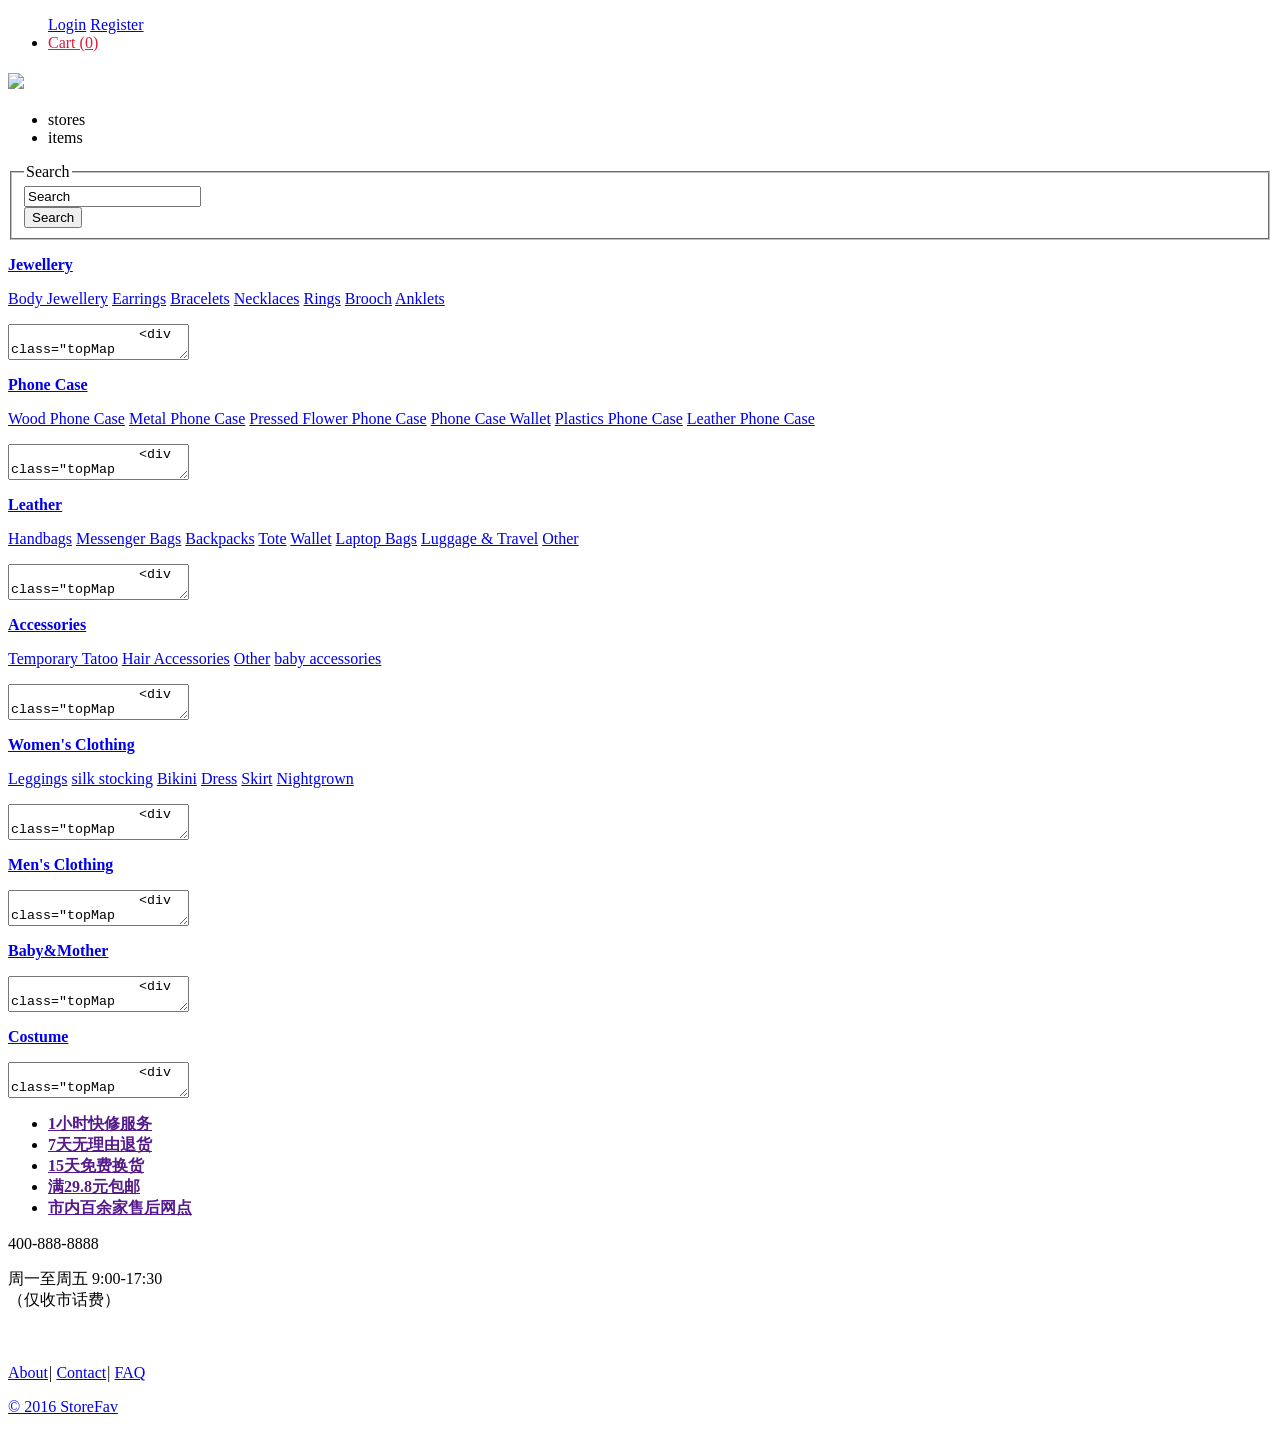
==== commit ff9bbed3: "Add StoreFav theme" ====
--- a/src/first/index.html
+++ b/src/first/index.html
@@ -13,11 +13,11 @@
 <link rel="shortcut icon" href="favicon.ico" />
 <link rel="icon" href="animated_favicon.gif" type="image/gif" />
 <link rel="alternate" type="application/rss+xml" title="RSS|Find your favorite stores  " href="feed.xml" />
-<link rel="stylesheet" href="themes/cnpicks/css/index.css">
-<link rel="stylesheet" type="text/css" href="themes/cnpicks/css/commin.css" />
-<script type="text/javascript" src="themes/cnpicks/js/jquery-lazyload.js" ></script>
-<script type="text/javascript" src="js/jquery.min.js"></script><script type="text/javascript" src="themes/cnpicks/js/jqueryAll.index.min.js"></script>
-<script type="text/javascript" src="themes/cnpicks/js/jump.js"></script>
+<link rel="stylesheet" href="themes/storefav/css/index.css">
+<link rel="stylesheet" type="text/css" href="themes/storefav/css/commin.css" />
+<script type="text/javascript" src="themes/storefav/js/jquery-lazyload.js" ></script>
+<script type="text/javascript" src="js/jquery.min.js"></script><script type="text/javascript" src="themes/storefav/js/jqueryAll.index.min.js"></script>
+<script type="text/javascript" src="themes/storefav/js/jump.js"></script>
 <script type="text/javascript">
 $(function(){
 	 $(".brand-wall-content img").each(function(k,img){
@@ -51,10 +51,10 @@
   <div class="sn-container">   	
     <ul class="sn-quick-menu">
 		<script type="text/javascript" src="js/utils.js"></script><script type="text/javascript" src="js/common.min.js"></script>		<font id="login-info" class="sn-login-info">
-			<li><a class="sn-login" href="user.php" target="_top">cy2000cy </a></li>
-<li><a class="sn-login" href="user.php?act=collection_list" target="_top" rel="nofollow">Favorites</a> </li>
-<li><a class="sn-login" href="user.php?act=order_list" target="_top" rel="nofollow">Orders</a></li>
-<li><a class="sn-register" href="user.php?act=logout" target="_top">Logout</a> </li>
+			 
+<a class="sn-login" href="user.php" target="_top">Login</a>
+<!-- <a class="sn-login" href="javascript:login_module();" target="_top">Login</a> -->
+<a class="sn-register" href="register.php" target="_top">Register</a> 
 
 <script type="text/javascript">
 	function login_module(){//点击登录时，调用的函数
@@ -84,23 +84,12 @@
             <form id="formCart" name="formCart" method="post" action="flow.php" >
   <a id="mc-menu-hd" class="sn-cart-link mui-global-iconfont" href="flow.php" target="_top" rel="nofollow"></a>
   <a href="flow.php" class="btn" style="color:#E31939; " id="collectBox">
-    <span style="margin-top:7px;" >Cart (3)</span>
+    <span style="margin-top:7px;" >Cart (0)</span>
   </a>
   <div class="dropdown" id="J-flow-drop" style="opacity: 1; margin-right: 0px; display:none;"> 
-        <div class="cart_goods">
-    <div class="cart_goods_list">
-    <ul class="unstyled">
-           <li><a href="http://localhost:1000/product/iPhone+6+Case+iPhone+6+Plus+Case-96399.html">
-        <h4>iPhone 6 Case, iPhone 6 Plus Case</h4>
-        <span>$8.9<strong style="margin:0 7px;">×</strong>1</span></a> <i class="del-btn" title="删除" onClick="deleteCartGoods(306)">×</i></li>
-           <li><a href="">
-        <h4></h4>
-        <span>$5.0<strong style="margin:0 7px;">×</strong>1</span></a> <i class="del-btn" title="删除" onClick="deleteCartGoods(307)">×</i></li>
-           <li><a href="http://localhost:1000/product/Waterproof+Temporary+Tatoo+-20.html">
-        <h4>Waterproof Temporary Tatoo</h4>
-        <span>$3.6<strong style="margin:0 7px;">×</strong>1</span></a> <i class="del-btn" title="删除" onClick="deleteCartGoods(309)">×</i></li>
-         </ul>
-    </div>
+        <div class="empty-tip">
+      <p></p>
+      <p><a href="index.php" rel="nofollow">您的购物车里什么都没有哦，再去看看吧</a></p>
     </div>
      
     <span class="cart_arrow"><b class="arrow-1"></b> <b class="arrow-2"></b></span> </div>
@@ -159,11 +148,11 @@
           <ul>
             <li class="app_xiazai">
               <a href="#" target="_top" class="app_store"></a>
-              <img src="themes/cnpicks/images/app.jpg" alt="手机客户端" width="76px" height="76px" />               
+              <img src="themes/storefav/images/app.jpg" alt="手机客户端" width="76px" height="76px" />               
             </li>
             <li class="app_xiazai1">
               <a href="#" target="_top" class="app_android"></a> 
-              <img src="themes/cnpicks/images/android.jpg" alt="手机客户端" width="76px" height="76px" /> 
+              <img src="themes/storefav/images/android.jpg" alt="手机客户端" width="76px" height="76px" /> 
             </li>
            
           </ul>
@@ -190,18 +179,18 @@
   <div class="headerLayout">
     <div class="headerCon ">
       <h1 id="mallLogo" class="mall-logo"> 
-     	<a href="#" class="header-logo" title="logo"><img src="themes/cnpicks/images/header/logo.jpg" /></a>
+     	<a href="#" class="header-logo" title="logo"><img src="themes/storefav/images/header/logo.jpg" /></a>
       </h1>
       <div class="header-extra">
          
-        <script src="themes/cnpicks/images/page.js" type="text/javascript"></script>  
+        <script src="themes/storefav/images/page.js" type="text/javascript"></script>  
         <div id="mallSearch" class="mall-search" style="position:relative; z-index:999999999; overflow:visible;">
-        <div id="search_tips" style="display:none;"></div>
+        <div id="search_tips"></div>
           <ul class="search-type clearfix">
-          	<li class="cur" num="0">宝贝</li>
-          	<li  num="1">店铺</li>
+          	<li class="cur" num="0">stores</li>
+          	<li  num="1">items</li>
           </ul>	 
-          <form class="mallSearch-form" method="get" name="searchForm" id="searchForm" action="search.php" onSubmit="return checkSearchForm()">
+          <form class="mallSearch-form" method="get" name="searchForm" id="searchForm" action="search_brand.php" onSubmit="return checkSearchForm()">
 	   		<input type='hidden' name='type' id="searchtype" value="0">
             <fieldset>
               <legend>Search</legend>
@@ -223,29 +212,6 @@
     </div>
   </div>
 </div>
-<div class="globa-nav" style="visible:hidden">
-  <div class="w">
-  	<div class="allGoodsCat Left disable-by-cy"> 
-    	<a href="catalog.php" class="menuEvent" title="Departments"><strong class="catName">Departments</strong><i></i></a>
-   </div>
-   <ul class="allMenu Left">
-  <li ><a class="index nav current" href="index.php" title="Home">Home</a></li>
-   
-  <li><a href="brandcat.php?id=153"  class="nav " title="Boho" >Boho</a></li>  
-   
-  <li><a href="brandcat.php?id=151"  class="nav " title="Punk" >Punk</a></li>  
-   
-  <li><a href="brandcat.php?id=154"  class="nav " title="Natural" >Natural</a></li>  
-   
-  <li><a href="brandcat.php?id=156"  class="nav " title="Retro" >Retro</a></li>  
-   
-  <li><a href="brandcat.php?id=157"  class="nav " title="Bling" >Bling</a></li>  
-   
-  <li><a href="brandcat.php?id=155"  class="nav " title="Minimalist" >Minimalist</a></li>  
-   
-  <li><a href="article_cat.php?id=21"  class="nav " title="Picks" >Picks</a></li>  
-  </ul>  </div>
-</div>
 <script type="text/javascript">function _show_(h,b){if(!h){return;}if(b&&b.source&&b.target){var d=(typeof b.source=="string")?M.$("#"+b.source):b.source;var e=(typeof b.target=="string")?M.$("#"+b.target):b.target;if(d&&e&&!e.isDone){e.innerHTML=d.value;d.parentNode.removeChild(d);if(typeof b.callback=="function"){b.callback();}e.isDone=true;}}M.addClass(h,"hover");if(b&&b.isLazyLoad&&h.isDone){var g=h.find("img");for(var a=0,c=g.length;a<c;a++){var f=g[a].getAttribute("data-src_index_menu");if(f){g[a].setAttribute("src",f);g[a].removeAttribute("data-src_index_menu");}}h.isDone=true;}}function _hide_(a){if(!a){return;}if(a.className.indexOf("hover")>-1){M.removeClass(a,"hover");}}</script>
 <div class="w">
 	<div class="all_cat disable-by-cy" style="background: #ffffff;filter: alpha(Opacity=80);background-color: rgba(255,255,255,.8);">
@@ -396,55 +362,100 @@
                  <dt>推荐品牌</dt>
                  <dd>
                  	<ul>
+                                                <li><a target="_blank" href="http://localhost:1000/store/7thmuse-192.html">7thmuse</a></li>
+                                                <li><a target="_blank" href="http://localhost:1000/store/mandalamagic-279.html">mandalamagic</a></li>
+                                                <li><a target="_blank" href="http://localhost:1000/store/CobwebPalace-625.html">CobwebPalace</a></li>
+                                                <li><a target="_blank" href="http://localhost:1000/store/MurSadies-1368.html">MurSadies</a></li>
+                                                <li><a target="_blank" href="http://localhost:1000/store/pearlsonapig-1470.html">pearlsonapig</a></li>
+                                                <li><a target="_blank" href="http://localhost:1000/store/Jewelboy-1753.html">Jewelboy</a></li>
+                                                <li><a target="_blank" href="http://localhost:1000/store/SaraJewelryDesign-2478.html">SaraJewelryDesign</a></li>
+                                                <li><a target="_blank" href="http://localhost:1000/store/FannyMannyandCo-2517.html">FannyMannyandCo</a></li>
+                                                <li><a target="_blank" href="http://localhost:1000/store/SweetJaneDesigns-2553.html">SweetJaneDesigns</a></li>
+                                                <li><a target="_blank" href="http://localhost:1000/store/Savi-2600.html">Savi</a></li>
+                                                <li><a target="_blank" href="http://localhost:1000/store/zencreations04-2623.html">zencreations04</a></li>
+                                                <li><a target="_blank" href="http://localhost:1000/store/CharcoalDesigns-2637.html">CharcoalDesigns</a></li>
+                                                <li><a target="_blank" href="http://localhost:1000/store/ArtifactSevenShop-2731.html">ArtifactSevenShop</a></li>
+                                                <li><a target="_blank" href="http://localhost:1000/store/rmddesigns-2842.html">rmddesigns</a></li>
+                                                <li><a target="_blank" href="http://localhost:1000/store/dvinedesigns-2924.html">dvinedesigns</a></li>
+                                                <li><a target="_blank" href="http://localhost:1000/store/primrose-2979.html">primrose</a></li>
+                                                <li><a target="_blank" href="http://localhost:1000/store/caelumdesigns-3163.html">caelumdesigns</a></li>
+                                                <li><a target="_blank" href="http://localhost:1000/store/niceLena-3223.html">niceLena</a></li>
+                                                <li><a target="_blank" href="http://localhost:1000/store/tigerlillyshop-3416.html">tigerlillyshop</a></li>
+                                                <li><a target="_blank" href="http://localhost:1000/store/AutumnSkyAdornments-3467.html">AutumnSkyAdornments</a></li>
+                                                <li><a target="_blank" href="http://localhost:1000/store/erinelizabeth-3709.html">erinelizabeth</a></li>
+                                                <li><a target="_blank" href="http://localhost:1000/store/BeachBaublesTM-3716.html">BeachBaublesTM</a></li>
+                                                <li><a target="_blank" href="http://localhost:1000/store/KnitKnit-3721.html">KnitKnit</a></li>
+                                                <li><a target="_blank" href="http://localhost:1000/store/LissaLush-3748.html">LissaLush</a></li>
+                                                <li><a target="_blank" href="http://localhost:1000/store/HKMacrameJewelry-3757.html">HKMacrameJewelry</a></li>
+                                                <li><a target="_blank" href="http://localhost:1000/store/SpectralJewelry-3760.html">SpectralJewelry</a></li>
+                                                <li><a target="_blank" href="http://localhost:1000/store/FernSparrow-3817.html">FernSparrow</a></li>
+                                                <li><a target="_blank" href="http://localhost:1000/store/carlasonheim-3852.html">carlasonheim</a></li>
+                                                <li><a target="_blank" href="http://localhost:1000/store/asilomarworks-3859.html">asilomarworks</a></li>
+                                                <li><a target="_blank" href="http://localhost:1000/store/taliaserinese-3961.html">taliaserinese</a></li>
+                                                <li><a target="_blank" href="http://localhost:1000/store/Oceanne-4152.html">Oceanne</a></li>
+                                                <li><a target="_blank" href="http://localhost:1000/store/AnniePants-4210.html">AnniePants</a></li>
+                                                <li><a target="_blank" href="http://localhost:1000/store/jewelera-4242.html">jewelera</a></li>
+                                                <li><a target="_blank" href="http://localhost:1000/store/jewelrybabyblingdara-4068.html">jewelrybabyblingdara</a></li>
+                                                <li><a target="_blank" href="http://localhost:1000/store/stephaniedistler-4299.html">stephaniedistler</a></li>
+                                                <li><a target="_blank" href="http://localhost:1000/store/SimSimArt-2213.html">SimSimArt</a></li>
+                                                <li><a target="_blank" href="http://localhost:1000/store/AllMadeUpByUs4-2583.html">AllMadeUpByUs4</a></li>
+                                                <li><a target="_blank" href="http://localhost:1000/store/sassygirl-2679.html">sassygirl</a></li>
+                                                <li><a target="_blank" href="http://localhost:1000/store/stickchick-2742.html">stickchick</a></li>
+                                                <li><a target="_blank" href="http://localhost:1000/store/beckarahn-3564.html">beckarahn</a></li>
+                                                <li><a target="_blank" href="http://localhost:1000/store/boygirlparty-3582.html">boygirlparty</a></li>
+                                                <li><a target="_blank" href="http://localhost:1000/store/LindsayStreemDesigns-3825.html">LindsayStreemDesigns</a></li>
+                                                <li><a target="_blank" href="http://localhost:1000/store/SoHipCrafts-4288.html">SoHipCrafts</a></li>
+                                                <li><a target="_blank" href="http://localhost:1000/store/wandacobarcostumes-2005.html">wandacobarcostumes</a></li>
+                                                <li><a target="_blank" href="http://localhost:1000/store/Queenly-4.html">Queenly</a></li>
+                                                <li><a target="_blank" href="http://localhost:1000/store/HydrangeaHandCraft-17.html">HydrangeaHandCraft</a></li>
+                                                <li><a target="_blank" href="http://localhost:1000/store/FoxLoveCat-129.html">FoxLoveCat</a></li>
+                                                <li><a target="_blank" href="http://localhost:1000/store/DunLi-121.html">DunLi</a></li>
+                                                <li><a target="_blank" href="http://localhost:1000/store/ZhenBao-117.html">ZhenBao</a></li>
+                                                <li><a target="_blank" href="http://localhost:1000/store/+CunningMan-127.html"> CunningMan</a></li>
+                                                <li><a target="_blank" href="http://localhost:1000/store/ITHACA-159.html">ITHACA</a></li>
+                                                <li><a target="_blank" href="http://localhost:1000/store/OneHalf-134.html">OneHalf</a></li>
+                                                <li><a target="_blank" href="http://localhost:1000/store/sweetcolour-136.html">sweetcolour</a></li>
+                                                <li><a target="_blank" href="http://localhost:1000/store/MY+SHINE-144.html">MY SHINE</a></li>
+                                                <li><a target="_blank" href="http://localhost:1000/store/esseams-minimalist-172.html">esseams-minimalist</a></li>
+                                                <li><a target="_blank" href="http://localhost:1000/store/IN+VIA-149.html">IN VIA</a></li>
+                                                <li><a target="_blank" href="http://localhost:1000/store/esseams-boho-138.html">esseams-boho</a></li>
+                                                <li><a target="_blank" href="http://localhost:1000/store/HoneyPlanet-157.html">HoneyPlanet</a></li>
+                                                <li><a target="_blank" href="http://localhost:1000/store/RockSatan-113.html">RockSatan</a></li>
                                                 <li><a target="_blank" href="http://localhost:1000/store/meizuoxiaoji-130.html">meizuoxiaoji</a></li>
-                                                <li><a target="_blank" href="http://localhost:1000/store/Queenly-4.html">Queenly</a></li>
+                                                <li><a target="_blank" href="http://localhost:1000/store/Pans+Handmade-145.html">Pan's Handmade</a></li>
+                                                <li><a target="_blank" href="http://localhost:1000/store/zhydsg-143.html">zhydsg</a></li>
+                                                <li><a target="_blank" href="http://localhost:1000/store/Rosas+Boutique-148.html">Rosa's Boutique</a></li>
+                                                <li><a target="_blank" href="http://localhost:1000/store/ArabianNights-9.html">ArabianNights</a></li>
+                                                <li><a target="_blank" href="http://localhost:1000/store/coup-de-108.html">coup-de</a></li>
+                                                <li><a target="_blank" href="http://localhost:1000/store/ClayStory-116.html">ClayStory</a></li>
+                                                <li><a target="_blank" href="http://localhost:1000/store/porensi-141.html">porensi</a></li>
+                                                <li><a target="_blank" href="http://localhost:1000/store/AngelAndDemon-140.html">AngelAndDemon</a></li>
+                                                <li><a target="_blank" href="http://localhost:1000/store/BLACKER-142.html">BLACKER</a></li>
+                                                <li><a target="_blank" href="http://localhost:1000/store/SteamLand-139.html">SteamLand</a></li>
+                                                <li><a target="_blank" href="http://localhost:1000/store/twin-r-124.html">twin-r</a></li>
                                                 <li><a target="_blank" href="http://localhost:1000/store/Misstone-5.html">Misstone</a></li>
                                                 <li><a target="_blank" href="http://localhost:1000/store/foudre-109.html">foudre</a></li>
-                                                <li><a target="_blank" href="http://localhost:1000/store/ArabianNights-9.html">ArabianNights</a></li>
-                                                <li><a target="_blank" href="http://localhost:1000/store/coup-de-108.html">coup-de</a></li>
                                                 <li><a target="_blank" href="http://localhost:1000/store/PopEye-110.html">PopEye</a></li>
-                                                <li><a target="_blank" href="http://localhost:1000/store/HydrangeaHandCraft-17.html">HydrangeaHandCraft</a></li>
-                                                <li><a target="_blank" href="http://localhost:1000/store/RockSatan-113.html">RockSatan</a></li>
+                                                <li><a target="_blank" href="http://localhost:1000/store/MoriTime-133.html">MoriTime</a></li>
                                                 <li><a target="_blank" href="http://localhost:1000/store/LYLJ-115.html">LYLJ</a></li>
-                                                <li><a target="_blank" href="http://localhost:1000/store/ClayStory-116.html">ClayStory</a></li>
-                                                <li><a target="_blank" href="http://localhost:1000/store/ZhenBao-117.html">ZhenBao</a></li>
-                                                <li><a target="_blank" href="http://localhost:1000/store/DunLi-121.html">DunLi</a></li>
-                                                <li><a target="_blank" href="http://localhost:1000/store/twin-r-124.html">twin-r</a></li>
+                                                <li><a target="_blank" href="http://localhost:1000/store/yinujiao-156.html">yinujiao</a></li>
+                                                <li><a target="_blank" href="http://localhost:1000/store/Gorgeous+Life-154.html">Gorgeous Life</a></li>
                                                 <li><a target="_blank" href="http://localhost:1000/store/LiuXiaoNi-125.html">LiuXiaoNi</a></li>
-                                                <li><a target="_blank" href="http://localhost:1000/store/+CunningMan-127.html"> CunningMan</a></li>
-                                                <li><a target="_blank" href="http://localhost:1000/store/FoxLoveCat-129.html">FoxLoveCat</a></li>
-                                                <li><a target="_blank" href="http://localhost:1000/store/MoriTime-133.html">MoriTime</a></li>
-                                                <li><a target="_blank" href="http://localhost:1000/store/OneHalf-134.html">OneHalf</a></li>
-                                                <li><a target="_blank" href="http://localhost:1000/store/sweetcolour-136.html">sweetcolour</a></li>
-                                                <li><a target="_blank" href="http://localhost:1000/store/esseams-boho-138.html">esseams-boho</a></li>
-                                                <li><a target="_blank" href="http://localhost:1000/store/SteamLand-139.html">SteamLand</a></li>
-                                                <li><a target="_blank" href="http://localhost:1000/store/AngelAndDemon-140.html">AngelAndDemon</a></li>
-                                                <li><a target="_blank" href="http://localhost:1000/store/porensi-141.html">porensi</a></li>
-                                                <li><a target="_blank" href="http://localhost:1000/store/BLACKER-142.html">BLACKER</a></li>
-                                                <li><a target="_blank" href="http://localhost:1000/store/zhydsg-143.html">zhydsg</a></li>
-                                                <li><a target="_blank" href="http://localhost:1000/store/MY+SHINE-144.html">MY SHINE</a></li>
-                                                <li><a target="_blank" href="http://localhost:1000/store/Pans+Handmade-145.html">Pan's Handmade</a></li>
-                                                <li><a target="_blank" href="http://localhost:1000/store/Rosas+Boutique-148.html">Rosa's Boutique</a></li>
-                                                <li><a target="_blank" href="http://localhost:1000/store/IN+VIA-149.html">IN VIA</a></li>
-                                                <li><a target="_blank" href="http://localhost:1000/store/Gorgeous+Life-154.html">Gorgeous Life</a></li>
-                                                <li><a target="_blank" href="http://localhost:1000/store/esseams-minimalist-172.html">esseams-minimalist</a></li>
-                                                <li><a target="_blank" href="http://localhost:1000/store/yinujiao-156.html">yinujiao</a></li>
-                                                <li><a target="_blank" href="http://localhost:1000/store/HoneyPlanet-157.html">HoneyPlanet</a></li>
-                                                <li><a target="_blank" href="http://localhost:1000/store/ITHACA-159.html">ITHACA</a></li>
+                                                <li><a target="_blank" href="http://localhost:1000/store/Gloriastudio-166.html">Gloriastudio</a></li>
                                                 <li><a target="_blank" href="http://localhost:1000/store/FZSZ-162.html">FZSZ</a></li>
-                                                <li><a target="_blank" href="http://localhost:1000/store/Gloriastudio-166.html">Gloriastudio</a></li>
+                                                <li><a target="_blank" href="http://localhost:1000/store/lunaijewelry-183.html">lunaijewelry</a></li>
                                                 <li><a target="_blank" href="http://localhost:1000/store/FishesGiveKisses-177.html">FishesGiveKisses</a></li>
                                                 <li><a target="_blank" href="http://localhost:1000/store/Sayukeko-88.html">Sayukeko</a></li>
                                                 <li><a target="_blank" href="http://localhost:1000/store/CioXio-89.html">CioXio</a></li>
-                                                <li><a target="_blank" href="http://localhost:1000/store/CayJewelry-90.html">CayJewelry</a></li>
-                                                <li><a target="_blank" href="http://localhost:1000/store/CboStudio-91.html">CboStudio</a></li>
                                                 <li><a target="_blank" href="http://localhost:1000/store/CCJJMM-93.html">CCJJMM</a></li>
                                                 <li><a target="_blank" href="http://localhost:1000/store/TiCoMo-94.html">TiCoMo</a></li>
                                                 <li><a target="_blank" href="http://localhost:1000/store/JennyAndWind-95.html">JennyAndWind</a></li>
                                                 <li><a target="_blank" href="http://localhost:1000/store/JennySweety-96.html">JennySweety</a></li>
+                                                <li><a target="_blank" href="http://localhost:1000/store/CayJewelry-90.html">CayJewelry</a></li>
+                                                <li><a target="_blank" href="http://localhost:1000/store/CboStudio-91.html">CboStudio</a></li>
+                                                <li><a target="_blank" href="http://localhost:1000/store/218+Jewelry-153.html">218 Jewelry</a></li>
+                                                <li><a target="_blank" href="http://localhost:1000/store/AMiYaboh-146.html">AMiYaboh</a></li>
                                                 <li><a target="_blank" href="http://localhost:1000/store/ZuoDi-120.html">ZuoDi</a></li>
-                                                <li><a target="_blank" href="http://localhost:1000/store/AMiYaboh-146.html">AMiYaboh</a></li>
-                                                <li><a target="_blank" href="http://localhost:1000/store/218+Jewelry-153.html">218 Jewelry</a></li>
                                             </ul>
                   </dd>
                 </dl>
@@ -649,9 +660,34 @@
                  <dt>推荐品牌</dt>
                  <dd>
                  	<ul>
+                                                <li><a target="_blank" href="http://localhost:1000/store/FantasyClayStore-509.html">FantasyClayStore</a></li>
+                                                <li><a target="_blank" href="http://localhost:1000/store/doodleda-538.html">doodleda</a></li>
+                                                <li><a target="_blank" href="http://localhost:1000/store/highjinkstees-1116.html">highjinkstees</a></li>
+                                                <li><a target="_blank" href="http://localhost:1000/store/CricketAndSix-1980.html">CricketAndSix</a></li>
+                                                <li><a target="_blank" href="http://localhost:1000/store/BagsandFleeceByECB-2444.html">BagsandFleeceByECB</a></li>
+                                                <li><a target="_blank" href="http://localhost:1000/store/kattts-2525.html">kattts</a></li>
+                                                <li><a target="_blank" href="http://localhost:1000/store/PersonalizedGiftsbyJ-2601.html">PersonalizedGiftsbyJ</a></li>
+                                                <li><a target="_blank" href="http://localhost:1000/store/anatomyofaskirt-2639.html">anatomyofaskirt</a></li>
+                                                <li><a target="_blank" href="http://localhost:1000/store/sugarcookie-2661.html">sugarcookie</a></li>
+                                                <li><a target="_blank" href="http://localhost:1000/store/NicholeLillianRyan-2765.html">NicholeLillianRyan</a></li>
+                                                <li><a target="_blank" href="http://localhost:1000/store/CrystalynKae-3122.html">CrystalynKae</a></li>
+                                                <li><a target="_blank" href="http://localhost:1000/store/MountainEagleCrafter-3173.html">MountainEagleCrafter</a></li>
+                                                <li><a target="_blank" href="http://localhost:1000/store/JanelleGramling-3205.html">JanelleGramling</a></li>
+                                                <li><a target="_blank" href="http://localhost:1000/store/michellepatterns-3452.html">michellepatterns</a></li>
+                                                <li><a target="_blank" href="http://localhost:1000/store/FamaRey-3554.html">FamaRey</a></li>
+                                                <li><a target="_blank" href="http://localhost:1000/store/retrothreads-3666.html">retrothreads</a></li>
+                                                <li><a target="_blank" href="http://localhost:1000/store/KnitKnit-3721.html">KnitKnit</a></li>
+                                                <li><a target="_blank" href="http://localhost:1000/store/tartx-3778.html">tartx</a></li>
+                                                <li><a target="_blank" href="http://localhost:1000/store/seamripper-3830.html">seamripper</a></li>
+                                                <li><a target="_blank" href="http://localhost:1000/store/JimmyKdesigns-4213.html">JimmyKdesigns</a></li>
+                                                <li><a target="_blank" href="http://localhost:1000/store/LeatherNwoodCrafts-619.html">LeatherNwoodCrafts</a></li>
+                                                <li><a target="_blank" href="http://localhost:1000/store/WolfBait-2408.html">WolfBait</a></li>
+                                                <li><a target="_blank" href="http://localhost:1000/store/sewlutionsbyamo-3077.html">sewlutionsbyamo</a></li>
+                                                <li><a target="_blank" href="http://localhost:1000/store/niceLena-3223.html">niceLena</a></li>
                                                 <li><a target="_blank" href="http://localhost:1000/store/Bloody+Teeth-111.html">Bloody Teeth</a></li>
                                                 <li><a target="_blank" href="http://localhost:1000/store/RockSatan-113.html">RockSatan</a></li>
                                                 <li><a target="_blank" href="http://localhost:1000/store/Pans+Handmade-145.html">Pan's Handmade</a></li>
+                                                <li><a target="_blank" href="http://localhost:1000/store/EthicStyle-176.html">EthicStyle</a></li>
                                                 <li><a target="_blank" href="http://localhost:1000/store/ZuoDi-120.html">ZuoDi</a></li>
                                                 <li><a target="_blank" href="http://localhost:1000/store/ChenShiFu-114.html">ChenShiFu</a></li>
                                                 <li><a target="_blank" href="http://localhost:1000/store/jiujie-14.html">jiujie</a></li>
@@ -729,6 +765,10 @@
                  <dt>推荐品牌</dt>
                  <dd>
                  	<ul>
+                                                <li><a target="_blank" href="http://localhost:1000/store/zencreations04-2623.html">zencreations04</a></li>
+                                                <li><a target="_blank" href="http://localhost:1000/store/SoHipCrafts-4288.html">SoHipCrafts</a></li>
+                                                <li><a target="_blank" href="http://localhost:1000/store/WolfBait-2408.html">WolfBait</a></li>
+                                                <li><a target="_blank" href="http://localhost:1000/store/michellepatterns-3452.html">michellepatterns</a></li>
                                                 <li><a target="_blank" href="http://localhost:1000/store/MoriSky-131.html">MoriSky</a></li>
                                                 <li><a target="_blank" href="http://localhost:1000/store/PopEye-110.html">PopEye</a></li>
                                                 <li><a target="_blank" href="http://localhost:1000/store/RoseManor-128.html">RoseManor</a></li>
@@ -833,6 +873,29 @@
                  <dt>推荐品牌</dt>
                  <dd>
                  	<ul>
+                                                <li><a target="_blank" href="http://localhost:1000/store/wandacobarcostumes-2005.html">wandacobarcostumes</a></li>
+                                                <li><a target="_blank" href="http://localhost:1000/store/ellainaboutique-2782.html">ellainaboutique</a></li>
+                                                <li><a target="_blank" href="http://localhost:1000/store/newyorkcouture-3722.html">newyorkcouture</a></li>
+                                                <li><a target="_blank" href="http://localhost:1000/store/MountainEagleCrafter-3173.html">MountainEagleCrafter</a></li>
+                                                <li><a target="_blank" href="http://localhost:1000/store/Harajuku-3923.html">Harajuku</a></li>
+                                                <li><a target="_blank" href="http://localhost:1000/store/ByAnnaKyle-286.html">ByAnnaKyle</a></li>
+                                                <li><a target="_blank" href="http://localhost:1000/store/gracefulthreads-390.html">gracefulthreads</a></li>
+                                                <li><a target="_blank" href="http://localhost:1000/store/LindasPassions-566.html">LindasPassions</a></li>
+                                                <li><a target="_blank" href="http://localhost:1000/store/longlostlove-786.html">longlostlove</a></li>
+                                                <li><a target="_blank" href="http://localhost:1000/store/VintageJoAnn-820.html">VintageJoAnn</a></li>
+                                                <li><a target="_blank" href="http://localhost:1000/store/Heritagemercantile-2235.html">Heritagemercantile</a></li>
+                                                <li><a target="_blank" href="http://localhost:1000/store/IncogneetoVintage-2604.html">IncogneetoVintage</a></li>
+                                                <li><a target="_blank" href="http://localhost:1000/store/cherrypievintage-2822.html">cherrypievintage</a></li>
+                                                <li><a target="_blank" href="http://localhost:1000/store/midnightskyfibers-3135.html">midnightskyfibers</a></li>
+                                                <li><a target="_blank" href="http://localhost:1000/store/BetseyDo-3347.html">BetseyDo</a></li>
+                                                <li><a target="_blank" href="http://localhost:1000/store/FamaRey-3554.html">FamaRey</a></li>
+                                                <li><a target="_blank" href="http://localhost:1000/store/RaiAlexander-3661.html">RaiAlexander</a></li>
+                                                <li><a target="_blank" href="http://localhost:1000/store/retrothreads-3666.html">retrothreads</a></li>
+                                                <li><a target="_blank" href="http://localhost:1000/store/lorigami-3672.html">lorigami</a></li>
+                                                <li><a target="_blank" href="http://localhost:1000/store/DanielleDIY-4120.html">DanielleDIY</a></li>
+                                                <li><a target="_blank" href="http://localhost:1000/store/Gratefulthreads-4223.html">Gratefulthreads</a></li>
+                                                <li><a target="_blank" href="http://localhost:1000/store/effies1-1605.html">effies1</a></li>
+                                                <li><a target="_blank" href="http://localhost:1000/store/PinkBird-3164.html">PinkBird</a></li>
                                                 <li><a target="_blank" href="http://localhost:1000/store/IN+VIA-149.html">IN VIA</a></li>
                                                 <li><a target="_blank" href="http://localhost:1000/store/HaMi-178.html">HaMi</a></li>
                                                 <li><a target="_blank" href="http://localhost:1000/store/ximo-linen-180.html">ximo-linen</a></li>
@@ -948,7 +1011,7 @@
     {
 	var frm  = document.getElementById('searchForm');
 	var type = parseInt(document.getElementById('searchtype').value);
-	frm.action = type==0 ? 'search.php' : 'stores.php';
+	frm.action = type==0 ? 'search_brand.php' : 'search.php';
         return true;
     }
     else
@@ -1032,2861 +1095,14 @@
     $('#searchtype').val($(this).attr('num'));
 });
 </script>  <div class="home-focus-layout">
-  	<ul id="fullScreenSlides" class="full-screen-slides">
-    <li style=" background:url(images/upload/banner/2.jpg) center no-repeat; display:list-item"> 
-  	<a href="/brand.php?id=172" target="_blank" title="">&nbsp;</a> 
-  </li>
-    <li style=" background:url(images/upload/banner/4.jpg) center no-repeat;display: none; "> 
-  	<a href="/brand.php?id=142" target="_blank" title="">&nbsp;</a> 
-  </li>
-    <li style=" background:url(images/upload/banner/3.jpg) center no-repeat;display: none; "> 
-  	<a href="/brand.php?id=89" target="_blank" title="">&nbsp;</a> 
-  </li>
-    <li style=" background:url(images/upload/banner/1.jpg) center no-repeat;display: none; "> 
-  	<a href="brand.php?id=142" target="_blank" title="">&nbsp;</a> 
-  </li>
-  </ul>
-<div class="jfocus-trigeminy disable-by-cy ">
-  <div class="tm-chaoshi-markets">
-    <div class="markets">
-      <p class="row2">
-                                                 
-      </p>
-    </div>
   </div>
-</div>    <div class="right-sidebar disable-by-cy"> 
-	  <div class="order_type">
-  <div class="title">三种方式下订单</div>
-  <ul>
-    <li>
-      <i>1</i>访问网站直接下订单
-    </li>
-    <li>
-      <i>2</i>直接拨打电话
-      <p class="wei_shop">如果在您不方便上网的时候</p>
-      <p class="phone">400-888-8888</p>
-    </li>
-    <li>
-      <i>3</i>支持微商城下订单
-      <div class="wei_shop">
-        <p style="width:160px;">关注微商城立即赠送<font style="color:#E31939">20元</font>红包</p>
-        <img style="margin-top:20px;" src="themes/cnpicks/images/shengji_ad/weixin.jpg" alt="扫描二维码，关注微商城" />
-      </div>
-    </li>
-  </ul>
-</div>      <div class="proclamation">
-        <ul class="tabs-nav">
-          <li class="tabs-selected">
-            <h3>招商入驻</h3>
-          </li>
-          <li class="">
-            <h3>商城公告</h3>
-          </li>
-        </ul>
-        <div class="tabs-panel"> <a href="apply_index.php" title="申请商家入驻；已提交申请，可查看当前审核状态�? class="store-join-btn" target="_blank">&nbsp;</a> <a href="supplier" target="_blank" class="store-join-help"><i class="icon-cog"></i>登录商家管理中心</a> </div>
-        
- </div>
-    </div>
-  </div>
-  <script type="text/javascript">
-   	function fun(type_id, no_have_val)
-   	{
-  	no_have = (typeof(no_have_val) == "undefined" ? 0 : no_have_val)
- 	 Ajax.call('user.php?act=user_bonus', 'id=' + type_id + '&no_have=' + no_have, collectResponse, 'GET', 'JSON');
-	}
-	function collectResponse(result)
-	{
-		alert(result.message);	
-	}
-    </script>
-	  <script type="text/javascript">
-$(document).ready(function(){
-  var a = $("#specialId").children("li");
-  var b = $(".bf-content"); 
-  if($(a).length > 0){ 
-		b.css({"display":"none"});
-	} 
-	else{ 
-		b.css({"display":"none"});
-	} 
-});
-</script>
-<div class="bf-content" style="display:none"> 
-  <span class="title disable-by-cy"></span>
-  <ul id="specialId" class="bf-ul-content clearfix">
-    <li class="b">  </li>
-    <li class="b">  </li>
-    <li class="b">  </li>
-    <li class="b">  </li>
-    <li class="b">  </li>
-  </ul>
-</div>  <div class="blank5"></div>
-  <div class="fp-brand-rec main-container disable-by-cy " id="J_FpBrandRec"> <a class="brand-title" href="stores.php">热门品牌</a>
-    <div class="brand-content clearfix">
-      <div class="module">
-        <div class="brand-first"> 
- </div>
-      </div>
-      <div class="brand-rec-slide" id="J_BrandRecSlide">
-  <ul class="brand-rec-content clearfix">
-    <li style="display: block;" class="brand-rec-pannel hidden">
-      <div class="brand-wall-slide">
-        <div class="brand-wall-content">
-          <p style="position: absolute; z-index: 0; opacity: 1; display: block;" class="brand-wall-pannel clearfix"> 
-             
-             
-            <a class="j_BrandItem brand-item item-row-0 item-col-0" href="supplier.php?suppId=5" target="_blank"> 
-            	<img class="j_BrandLogo brand-logo" src="/data/supplier/logo/logo_supplier5.jpg" title="L&L" alt="L&L" height="45" width="90"> 
-            </a> 
-             
-            <a class="j_BrandItem brand-item item-row-0 item-col-1" href="supplier.php?suppId=1" target="_blank"> 
-            	<img class="j_BrandLogo brand-logo" src="/data/supplier/logo/logo_supplier1.jpg" title="天天果园旗舰店" alt="天天果园旗舰店" height="45" width="90"> 
-            </a> 
-             
-            <a class="j_BrandItem brand-item item-row-0 item-col-2" href="supplier.php?suppId=2" target="_blank"> 
-            	<img class="j_BrandLogo brand-logo" src="/data/supplier/logo/logo_supplier2.jpg" title="小金蛋母婴旗舰店" alt="小金蛋母婴旗舰店" height="45" width="90"> 
-            </a> 
-             
-            <a class="j_BrandItem brand-item item-row-0 item-col-3" href="supplier.php?suppId=6" target="_blank"> 
-            	<img class="j_BrandLogo brand-logo" src="/data/supplier/logo/logo_supplier6.jpg" title="伊人化妆品专卖店" alt="伊人化妆品专卖店" height="45" width="90"> 
-            </a> 
-             
-            <a class="j_BrandItem brand-item item-row-0 item-col-4" href="#" target="_blank"> 
-            	<img class="j_BrandLogo brand-logo" src="/data/supplier/ad.jpg" title="虚位以待" alt="虚位以待" height="45" width="90"> 
-            </a> 
-             
-            <a class="j_BrandItem brand-item item-row-0 item-col-5" href="#" target="_blank"> 
-            	<img class="j_BrandLogo brand-logo" src="/data/supplier/ad.jpg" title="虚位以待" alt="虚位以待" height="45" width="90"> 
-            </a> 
-             
-             
-             
-            <a class="j_BrandItem brand-item item-row-1 item-col-0" href="#" target="_blank"> 
-            	<img class="j_BrandLogo brand-logo" src="/data/supplier/ad.jpg" title="虚位以待" alt="虚位以待" height="45" width="90"> 
-            </a> 
-             
-            <a class="j_BrandItem brand-item item-row-1 item-col-1" href="#" target="_blank"> 
-            	<img class="j_BrandLogo brand-logo" src="/data/supplier/ad.jpg" title="虚位以待" alt="虚位以待" height="45" width="90"> 
-            </a> 
-             
-            <a class="j_BrandItem brand-item item-row-1 item-col-2" href="#" target="_blank"> 
-            	<img class="j_BrandLogo brand-logo" src="/data/supplier/ad.jpg" title="虚位以待" alt="虚位以待" height="45" width="90"> 
-            </a> 
-             
-            <a class="j_BrandItem brand-item item-row-1 item-col-3" href="#" target="_blank"> 
-            	<img class="j_BrandLogo brand-logo" src="/data/supplier/ad.jpg" title="虚位以待" alt="虚位以待" height="45" width="90"> 
-            </a> 
-             
-            <a class="j_BrandItem brand-item item-row-1 item-col-4" href="#" target="_blank"> 
-            	<img class="j_BrandLogo brand-logo" src="/data/supplier/ad.jpg" title="虚位以待" alt="虚位以待" height="45" width="90"> 
-            </a> 
-             
-            <a class="j_BrandItem brand-item item-row-1 item-col-5" href="#" target="_blank"> 
-            	<img class="j_BrandLogo brand-logo" src="/data/supplier/ad.jpg" title="虚位以待" alt="虚位以待" height="45" width="90"> 
-            </a> 
-             
-             
-             
-            <a class="j_BrandItem brand-item item-row-2 item-col-0" href="#" target="_blank"> 
-            	<img class="j_BrandLogo brand-logo" src="/data/supplier/ad.jpg" title="虚位以待" alt="虚位以待" height="45" width="90"> 
-            </a> 
-             
-            <a class="j_BrandItem brand-item item-row-2 item-col-1" href="#" target="_blank"> 
-            	<img class="j_BrandLogo brand-logo" src="/data/supplier/ad.jpg" title="虚位以待" alt="虚位以待" height="45" width="90"> 
-            </a> 
-             
-            <a class="j_BrandItem brand-item item-row-2 item-col-2" href="#" target="_blank"> 
-            	<img class="j_BrandLogo brand-logo" src="/data/supplier/ad.jpg" title="虚位以待" alt="虚位以待" height="45" width="90"> 
-            </a> 
-             
-            <a class="j_BrandItem brand-item item-row-2 item-col-3" href="#" target="_blank"> 
-            	<img class="j_BrandLogo brand-logo" src="/data/supplier/ad.jpg" title="虚位以待" alt="虚位以待" height="45" width="90"> 
-            </a> 
-             
-            <a class="j_BrandItem brand-item item-row-2 item-col-4" href="#" target="_blank"> 
-            	<img class="j_BrandLogo brand-logo" src="/data/supplier/ad.jpg" title="虚位以待" alt="虚位以待" height="45" width="90"> 
-            </a> 
-             
-            <a class="j_BrandItem brand-item item-row-2 item-col-5" href="#" target="_blank"> 
-            	<img class="j_BrandLogo brand-logo" src="/data/supplier/ad.jpg" title="虚位以待" alt="虚位以待" height="45" width="90"> 
-            </a> 
-             
-             
-             
-            <a class="j_BrandItem brand-item item-row-3 item-col-0" href="#" target="_blank"> 
-            	<img class="j_BrandLogo brand-logo" src="/data/supplier/ad.jpg" title="虚位以待" alt="虚位以待" height="45" width="90"> 
-            </a> 
-             
-            <a class="j_BrandItem brand-item item-row-3 item-col-1" href="#" target="_blank"> 
-            	<img class="j_BrandLogo brand-logo" src="/data/supplier/ad.jpg" title="虚位以待" alt="虚位以待" height="45" width="90"> 
-            </a> 
-             
-            <a class="j_BrandItem brand-item item-row-3 item-col-2" href="#" target="_blank"> 
-            	<img class="j_BrandLogo brand-logo" src="/data/supplier/ad.jpg" title="虚位以待" alt="虚位以待" height="45" width="90"> 
-            </a> 
-             
-            <a class="j_BrandItem brand-item item-row-3 item-col-3" href="#" target="_blank"> 
-            	<img class="j_BrandLogo brand-logo" src="/data/supplier/ad.jpg" title="虚位以待" alt="虚位以待" height="45" width="90"> 
-            </a> 
-             
-            <a class="j_BrandItem brand-item item-row-3 item-col-4" href="#" target="_blank"> 
-            	<img class="j_BrandLogo brand-logo" src="/data/supplier/ad.jpg" title="虚位以待" alt="虚位以待" height="45" width="90"> 
-            </a> 
-             
-            <a class="j_BrandItem brand-item item-row-3 item-col-5" href="#" target="_blank"> 
-            	<img class="j_BrandLogo brand-logo" src="/data/supplier/ad.jpg" title="虚位以待" alt="虚位以待" height="45" width="90"> 
-            </a> 
-             
-             
-          </p>
-        </div>
-      </div>
-    </li>
-  </ul>
-  <div><a class="brand-pool" href="stores.php">店铺街<span class="store-iconfont"></span></a></div>
-</div>
-<script>
-function qiehuan(num){
-	Ajax.call('other.php?act=supplier_tag', 'id=' + num, qiehuanResponse, 'GET', 'JSON');
-}
-function qiehuanResponse(result){
-	document.getElementById('J_BrandRecSlide').innerHTML = result.result;
-}
-</script>      <div class="module">
-        <div class="brand-today-b"> 
- </div>
-      </div>
-    </div>
-  </div>
-  <div class="blank5"></div>
-  <div class="home-sale-layout wrapper disable-by-cy">
-    <div class="left-layout"> <ul class="tabs-nav">
-  <li class=""><i class="arrow"></i>
-    <h3>疯狂抢购</h3>
-  </li>
-  <li class=""><i class="arrow"></i>
-    <h3>热销排行</h3>
-  </li>
-  <li class=""><i class="arrow"></i>
-    <h3>商城热卖</h3>
-  </li>
-  <li class=""><i class="arrow"></i>
-    <h3>商城推荐</h3>
-  </li>
-  <li class="tabs-selected"><i class="arrow"></i>
-    <h3>新品上市</h3>
-  </li>
-</ul>      <div class="tabs-panel sale-goods-list tabs-hide">
-        <ul>
-                  </ul>
-      </div>
-      <div class="tabs-panel sale-goods-list tabs-hide">
-        <ul>
-                  </ul>
-      </div>
-      <div class="tabs-panel sale-goods-list tabs-hide">
-        <ul>
-           
-                    <li>
-            <dl>
-              <dt class="goods-name"> <a target="_blank" href="http://localhost:1000/product/Unique+Embroidery+Colorful+Collar+Clip+%E7%BB%A3%E7%90%83%E6%89%8B%E4%BD%9C+%E5%8E%9F%E5%88%9B%E5%88%BA%E7%BB%A3%E9%A5%B0%E5%93%81+%E6%96%B9%E5%BD%A2%E7%B2%89%E6%8E%A7%E9%A2%86%E5%A4%B9%EF%BC%81%E8%B6%85%E8%89%B3%E4%B8%BD-4264.html" title="Unique Embroidery Colorful Collar Clip 绣球手作 原创刺绣饰品 方形粉控领夹！超艳丽">Unique Embroidery Colorful Collar Clip 绣球手作 原创刺绣饰品 方形粉控领夹！超艳丽</a> </dt>
-              <dd class="goods-thumb"> <a target="_blank" href="http://localhost:1000/product/Unique+Embroidery+Colorful+Collar+Clip+%E7%BB%A3%E7%90%83%E6%89%8B%E4%BD%9C+%E5%8E%9F%E5%88%9B%E5%88%BA%E7%BB%A3%E9%A5%B0%E5%93%81+%E6%96%B9%E5%BD%A2%E7%B2%89%E6%8E%A7%E9%A2%86%E5%A4%B9%EF%BC%81%E8%B6%85%E8%89%B3%E4%B8%BD-4264.html" title="Unique Embroidery Colorful Collar Clip 绣球手作 原创刺绣饰品 方形粉控领夹！超艳丽"> <img src="http://localhost:1000/images/201602/thumb_img/4264_thumb_G_14564195312165.jpg" alt="Unique Embroidery Colorful Collar Clip 绣球手作 原创刺绣饰品 方形粉控领夹！超艳丽"> </a> </dd>
-              <dd class="goods-price">商城价： <em> 
-                 
-                $17.0 
-                 
-                </em> </dd>
-            </dl>
-          </li>
-           
-           
-                    <li>
-            <dl>
-              <dt class="goods-name"> <a target="_blank" href="http://localhost:1000/product/Ear+Plugs+Ear+Gauges+Plugs+And+Tunnels+Ear+Tunnels+Gauged+Earrings+Silver+Hollow+Leaf+Tree-4874.html" title="Ear Plugs Ear Gauges Plugs And Tunnels Ear Tunnels Gauged Earrings Silver Hollow Leaf Tree">Ear Plugs Ear Gauges Plugs And Tunnels Ear Tunnels Gauged Earrings Silver Hollow Leaf Tree</a> </dt>
-              <dd class="goods-thumb"> <a target="_blank" href="http://localhost:1000/product/Ear+Plugs+Ear+Gauges+Plugs+And+Tunnels+Ear+Tunnels+Gauged+Earrings+Silver+Hollow+Leaf+Tree-4874.html" title="Ear Plugs Ear Gauges Plugs And Tunnels Ear Tunnels Gauged Earrings Silver Hollow Leaf Tree"> <img src="http://localhost:1000/images/et/cioxio/goods_img/152_248935793/il_fullxfull.837629951_30u1.jpg" alt="Ear Plugs Ear Gauges Plugs And Tunnels Ear Tunnels Gauged Earrings Silver Hollow Leaf Tree"> </a> </dd>
-              <dd class="goods-price">商城价： <em> 
-                 
-                $9.9 
-                 
-                </em> </dd>
-            </dl>
-          </li>
-           
-           
-                    <li>
-            <dl>
-              <dt class="goods-name"> <a target="_blank" href="http://localhost:1000/product/Belly+Ring+Belly+Button+Ring+Belly+Button+Jewelry+Simple+Base+Unique+Minimalist+Silver+Surgical+Steel-4873.html" title="Belly Ring Belly Button Ring Belly Button Jewelry Simple Base Unique Minimalist Silver Surgical Steel">Belly Ring Belly Button Ring Belly Button Jewelry Simple Base Unique Minimalist Silver Surgical Stee...</a> </dt>
-              <dd class="goods-thumb"> <a target="_blank" href="http://localhost:1000/product/Belly+Ring+Belly+Button+Ring+Belly+Button+Jewelry+Simple+Base+Unique+Minimalist+Silver+Surgical+Steel-4873.html" title="Belly Ring Belly Button Ring Belly Button Jewelry Simple Base Unique Minimalist Silver Surgical Steel"> <img src="http://localhost:1000/images/et/cioxio/goods_img/151_257283670/il_fullxfull.874712569_rlq4.jpg" alt="Belly Ring Belly Button Ring Belly Button Jewelry Simple Base Unique Minimalist Silver Surgical Steel"> </a> </dd>
-              <dd class="goods-price">商城价： <em> 
-                 
-                $9.9 
-                 
-                </em> </dd>
-            </dl>
-          </li>
-           
-                  </ul>
-      </div>
-      <div class="tabs-panel sale-goods-list tabs-hide">
-        <ul>
-           
-                    <li>
-            <dl>
-              <dt class="goods-name"><a target="_blank" href="http://localhost:1000/product/Unique+Embroidery+Colorful+Collar+Clip+%E7%BB%A3%E7%90%83%E6%89%8B%E4%BD%9C+%E5%8E%9F%E5%88%9B%E5%88%BA%E7%BB%A3%E9%A5%B0%E5%93%81+%E6%96%B9%E5%BD%A2%E7%B2%89%E6%8E%A7%E9%A2%86%E5%A4%B9%EF%BC%81%E8%B6%85%E8%89%B3%E4%B8%BD-4264.html" title="Unique Embroidery Colorful Collar Clip 绣球手作 原创刺绣饰品 方形粉控领夹！超艳丽">Unique Embroidery Colorful Collar Clip 绣球手作 原创刺绣饰品 方形粉控领夹！超艳丽</a></dt>
-              <dd class="goods-thumb"> <a target="_blank" href="http://localhost:1000/product/Unique+Embroidery+Colorful+Collar+Clip+%E7%BB%A3%E7%90%83%E6%89%8B%E4%BD%9C+%E5%8E%9F%E5%88%9B%E5%88%BA%E7%BB%A3%E9%A5%B0%E5%93%81+%E6%96%B9%E5%BD%A2%E7%B2%89%E6%8E%A7%E9%A2%86%E5%A4%B9%EF%BC%81%E8%B6%85%E8%89%B3%E4%B8%BD-4264.html"> <img src="http://localhost:1000/images/201602/thumb_img/4264_thumb_G_14564195312165.jpg"  alt="Unique Embroidery Colorful Collar Clip 绣球手作 原创刺绣饰品 方形粉控领夹！超艳丽"> </a></dd>
-              <dd class="goods-price">商城价：<em>  
-                $17.0 
-                </em></dd>
-            </dl>
-          </li>
-           
-           
-                    <li>
-            <dl>
-              <dt class="goods-name"><a target="_blank" href="http://localhost:1000/product/Cartilage+Earring+Tragus+Earring+16G+Cartilage+Piercing+Tragus+Piercing+Helix+Earring+Helix+Piercing+Conch+Earring+Tiny+-4851.html" title="Cartilage Earring Tragus Earring 16G Cartilage Piercing Tragus Piercing Helix Earring Helix Piercing Conch Earring Tiny ">Cartilage Earring Tragus Earring 16G Cartilage Piercing Tragus Piercing Helix Earring Helix Piercing...</a></dt>
-              <dd class="goods-thumb"> <a target="_blank" href="http://localhost:1000/product/Cartilage+Earring+Tragus+Earring+16G+Cartilage+Piercing+Tragus+Piercing+Helix+Earring+Helix+Piercing+Conch+Earring+Tiny+-4851.html"> <img src="http://localhost:1000/images/et/cioxio/goods_img/129_265917488/il_fullxfull.911750565_2zha.jpg"  alt="Cartilage Earring Tragus Earring 16G Cartilage Piercing Tragus Piercing Helix Earring Helix Piercing Conch Earring Tiny "> </a></dd>
-              <dd class="goods-price">商城价：<em>  
-                $6.9 
-                </em></dd>
-            </dl>
-          </li>
-           
-           
-                    <li>
-            <dl>
-              <dt class="goods-name"><a target="_blank" href="http://localhost:1000/product/Triple+Helix+Earring+Cartilage+Earring+Tragus+Earring+16G+Cartilage+Piercing+Tragus+Piercing+Forward+Helix+Conch+Earring-4846.html" title="Triple Helix Earring Cartilage Earring Tragus Earring 16G Cartilage Piercing Tragus Piercing Forward Helix Conch Earring">Triple Helix Earring Cartilage Earring Tragus Earring 16G Cartilage Piercing Tragus Piercing Forward...</a></dt>
-              <dd class="goods-thumb"> <a target="_blank" href="http://localhost:1000/product/Triple+Helix+Earring+Cartilage+Earring+Tragus+Earring+16G+Cartilage+Piercing+Tragus+Piercing+Forward+Helix+Conch+Earring-4846.html"> <img src="http://localhost:1000/images/et/cioxio/goods_img/124_248439997/il_fullxfull.835518337_qr0p.jpg"  alt="Triple Helix Earring Cartilage Earring Tragus Earring 16G Cartilage Piercing Tragus Piercing Forward Helix Conch Earring"> </a></dd>
-              <dd class="goods-price">商城价：<em>  
-                $8.9 
-                </em></dd>
-            </dl>
-          </li>
-           
-                  </ul>
-      </div>
-      <div class="tabs-panel sale-goods-list">
-        <ul>
-           
-                    <li>
-            <dl>
-              <dt class="goods-name"> <a target="_blank" href="http://localhost:1000/product/Unique+Embroidery+Colorful+Collar+Clip+%E7%BB%A3%E7%90%83%E6%89%8B%E4%BD%9C+%E5%8E%9F%E5%88%9B%E5%88%BA%E7%BB%A3%E9%A5%B0%E5%93%81+%E6%96%B9%E5%BD%A2%E7%B2%89%E6%8E%A7%E9%A2%86%E5%A4%B9%EF%BC%81%E8%B6%85%E8%89%B3%E4%B8%BD-4264.html" title="Unique Embroidery Colorful Collar Clip 绣球手作 原创刺绣饰品 方形粉控领夹！超艳丽">Unique Embroidery Colorful Collar Clip 绣球手作 原创刺绣饰品 方形粉控领夹！超艳丽</a> </dt>
-              <dd class="goods-thumb"> <a target="_blank" href="http://localhost:1000/product/Unique+Embroidery+Colorful+Collar+Clip+%E7%BB%A3%E7%90%83%E6%89%8B%E4%BD%9C+%E5%8E%9F%E5%88%9B%E5%88%BA%E7%BB%A3%E9%A5%B0%E5%93%81+%E6%96%B9%E5%BD%A2%E7%B2%89%E6%8E%A7%E9%A2%86%E5%A4%B9%EF%BC%81%E8%B6%85%E8%89%B3%E4%B8%BD-4264.html" title="Unique Embroidery Colorful Collar Clip 绣球手作 原创刺绣饰品 方形粉控领夹！超艳丽"> <img data-original="http://localhost:1000/images/201602/thumb_img/4264_thumb_G_14564195312165.jpg" src="themes/cnpicks/images/loading.gif" alt="Unique Embroidery Colorful Collar Clip 绣球手作 原创刺绣饰品 方形粉控领夹！超艳丽"> </a> </dd>
-              <dd class="goods-price">商城价： <em> 
-                 
-                $17.0 
-                 
-                </em> </dd>
-            </dl>
-          </li>
-           
-           
-                    <li>
-            <dl>
-              <dt class="goods-name"> <a target="_blank" href="http://localhost:1000/product/Ear+Plugs+Ear+Gauges+Plugs+And+Tunnels+Ear+Tunnels+Gauged+Earrings+Silver+Hollow+Leaf+Tree-4874.html" title="Ear Plugs Ear Gauges Plugs And Tunnels Ear Tunnels Gauged Earrings Silver Hollow Leaf Tree">Ear Plugs Ear Gauges Plugs And Tunnels Ear Tunnels Gauged Earrings Silver Hollow Leaf Tree</a> </dt>
-              <dd class="goods-thumb"> <a target="_blank" href="http://localhost:1000/product/Ear+Plugs+Ear+Gauges+Plugs+And+Tunnels+Ear+Tunnels+Gauged+Earrings+Silver+Hollow+Leaf+Tree-4874.html" title="Ear Plugs Ear Gauges Plugs And Tunnels Ear Tunnels Gauged Earrings Silver Hollow Leaf Tree"> <img data-original="http://localhost:1000/images/et/cioxio/goods_img/152_248935793/il_fullxfull.837629951_30u1.jpg" src="themes/cnpicks/images/loading.gif" alt="Ear Plugs Ear Gauges Plugs And Tunnels Ear Tunnels Gauged Earrings Silver Hollow Leaf Tree"> </a> </dd>
-              <dd class="goods-price">商城价： <em> 
-                 
-                $9.9 
-                 
-                </em> </dd>
-            </dl>
-          </li>
-           
-           
-                    <li>
-            <dl>
-              <dt class="goods-name"> <a target="_blank" href="http://localhost:1000/product/Belly+Ring+Belly+Button+Ring+Belly+Button+Jewelry+Simple+Base+Unique+Minimalist+Silver+Surgical+Steel-4873.html" title="Belly Ring Belly Button Ring Belly Button Jewelry Simple Base Unique Minimalist Silver Surgical Steel">Belly Ring Belly Button Ring Belly Button Jewelry Simple Base Unique Minimalist Silver Surgical Stee...</a> </dt>
-              <dd class="goods-thumb"> <a target="_blank" href="http://localhost:1000/product/Belly+Ring+Belly+Button+Ring+Belly+Button+Jewelry+Simple+Base+Unique+Minimalist+Silver+Surgical+Steel-4873.html" title="Belly Ring Belly Button Ring Belly Button Jewelry Simple Base Unique Minimalist Silver Surgical Steel"> <img data-original="http://localhost:1000/images/et/cioxio/goods_img/151_257283670/il_fullxfull.874712569_rlq4.jpg" src="themes/cnpicks/images/loading.gif" alt="Belly Ring Belly Button Ring Belly Button Jewelry Simple Base Unique Minimalist Silver Surgical Steel"> </a> </dd>
-              <dd class="goods-price">商城价： <em> 
-                 
-                $9.9 
-                 
-                </em> </dd>
-            </dl>
-          </li>
-           
-                  </ul>
-      </div>
-    </div>
-    <div class="right-sidebar">
-      <div class="title">
-        <h3><i></i>限时折扣</h3>
-      </div>
-      <div id="saleDiscount" class="sale-discount">
-        <ul>
-                  </ul>
-        <div class="pagination"><span style="opacity: 0.4;"></span><span style="opacity: 0.4;"></span><span style="opacity: 0.4;"></span><span style="opacity: 1;"></span></div>
-        <div class="arrow pre" style="opacity: 0;"></div>
-        <div class="arrow next" style="opacity: 0;"></div>
-      </div>
-    </div>
-  </div>
-  <div class="blank5"></div>
-  <div class="floorList">	
-   <div class="floor"> </div>
-  
-  <script type="text/javascript">
-function Move(btn1,btn2,box,btnparent,shu){
-	var llishu=$(box).first().children().length;
-	var liwidth=121;
-	var boxwidth=llishu*liwidth-1;
-	var shuliang=llishu-shu;
-	$(box).css('width',''+boxwidth+'px');
-	var num=0;
-	$(btn1).click(function(){
-		num++;
-		if (num>shuliang) {
-			num=shuliang;
-		}
-		var move=-liwidth*num;
-		$(this).closest(btnparent).find(box).stop().animate({'left':''+move+'px'},300);
-	});
-	$(btn2).click(function(){
-		num--;
-		if (num<0) {
-			num=0;
-		}
-		var move=liwidth*num;
-		$(this).closest(btnparent).find(box).stop().animate({'left':''+-move+'px'},300);
-	})
-}
-</script> 
-  
-<div class="w floor">
-<div class="floor02 clearfix">
-  <div id="f0" class="home-standard-layout tm-chaoshi-floorlayout ">
-                <div class="m-floor">
-      <div class="header left_floor disable-by-cy">
-        <h2>
-        	<span>
-        		            </span>
-        	<a href="http://localhost:1000/category/Plastics+Phone+Case-0-b0.html" target="_blank">Plastics Phone Case</a>
-        </h2>
-        <div class="recommend">
-          <div class="words">
-                         
-          </div>
-                     
-        </div>
-      </div>
-      <div class="content mid_floor">
-        <div class="goods">
-          <div class="middle-layout">
-            <ul class="tabs-nav">
-              <li class="tabs-selected">
-                <h3><a href="http://localhost:1000/category/Plastics+Phone+Case-0-b0.html" target="_blank">Plastics Phone Case</a></h3>
-              </li>
-                                        </ul>
-            <div class="tabs-panel">
-                                          <div class="j_ItemInfo" id="li_96395" >
-                <div class="wrap"> 
-				  <a target="_blank" href="http://localhost:1000/product/iPhone+6+Case+iPhone+6+Plus+Case-96395.html" title="iPhone 6 Case, iPhone 6 Plus Case">
-				     <div class="img220">
-					    <img data-original="https://cbu01.alicdn.com/img/ibank/2016/926/392/3303293629_120511949.400x400.jpg" src="themes/cnpicks/images/loading.gif" alt="iPhone 6 Case, iPhone 6 Plus Case" width="220" class="pic_img_96395"> 
-					 </div>
-				  </a>
-                  <p class="title"><a target="_blank" href="http://localhost:1000/product/iPhone+6+Case+iPhone+6+Plus+Case-96395.html" title="iPhone 6 Case, iPhone 6 Plus Case">iPhone 6 Case, iPhone 6 Plus Case</a></p>
-                  <p class="o-price disable-by-cy">$21.0</p>
-                  <p class="price"><span class="j_CurPrice">$8.9</span></p>
-                  <a class="j_AddCart" href="javascript:addToCart(96395)"></a> <i class="product-mask"></i> </div>
-              </div>
-                            <div class="j_ItemInfo" id="li_96393" >
-                <div class="wrap"> 
-				  <a target="_blank" href="http://localhost:1000/product/iPhone+6+Case+iPhone+6+Plus+Case-96393.html" title="iPhone 6 Case, iPhone 6 Plus Case">
-				     <div class="img220">
-					    <img data-original="https://cbu01.alicdn.com/img/ibank/2016/976/178/3225871679_120511949.400x400.jpg" src="themes/cnpicks/images/loading.gif" alt="iPhone 6 Case, iPhone 6 Plus Case" width="220" class="pic_img_96393"> 
-					 </div>
-				  </a>
-                  <p class="title"><a target="_blank" href="http://localhost:1000/product/iPhone+6+Case+iPhone+6+Plus+Case-96393.html" title="iPhone 6 Case, iPhone 6 Plus Case">iPhone 6 Case, iPhone 6 Plus Case</a></p>
-                  <p class="o-price disable-by-cy">$21.0</p>
-                  <p class="price"><span class="j_CurPrice">$8.9</span></p>
-                  <a class="j_AddCart" href="javascript:addToCart(96393)"></a> <i class="product-mask"></i> </div>
-              </div>
-                            <div class="j_ItemInfo" id="li_96411" >
-                <div class="wrap"> 
-				  <a target="_blank" href="http://localhost:1000/product/iPhone+6+Case+iPhone+6+Plus+Case-96411.html" title="iPhone 6 Case, iPhone 6 Plus Case">
-				     <div class="img220">
-					    <img data-original="https://cbu01.alicdn.com/img/ibank/2016/891/967/3291769198_120511949.400x400.jpg" src="themes/cnpicks/images/loading.gif" alt="iPhone 6 Case, iPhone 6 Plus Case" width="220" class="pic_img_96411"> 
-					 </div>
-				  </a>
-                  <p class="title"><a target="_blank" href="http://localhost:1000/product/iPhone+6+Case+iPhone+6+Plus+Case-96411.html" title="iPhone 6 Case, iPhone 6 Plus Case">iPhone 6 Case, iPhone 6 Plus Case</a></p>
-                  <p class="o-price disable-by-cy">$21.0</p>
-                  <p class="price"><span class="j_CurPrice">$8.9</span></p>
-                  <a class="j_AddCart" href="javascript:addToCart(96411)"></a> <i class="product-mask"></i> </div>
-              </div>
-                            <div class="j_ItemInfo" id="li_96263" >
-                <div class="wrap"> 
-				  <a target="_blank" href="http://localhost:1000/product/Mobile+Phone+Cover+Marble+Iphone6plus+6S-96263.html" title="Mobile Phone Cover Marble Iphone6plus 6S">
-				     <div class="img220">
-					    <img data-original="http://localhost:1000/images/201608/thumb_img/96263_thumb_G_14707651722935.jpg" src="themes/cnpicks/images/loading.gif" alt="Mobile Phone Cover Marble Iphone6plus 6S" width="220" class="pic_img_96263"> 
-					 </div>
-				  </a>
-                  <p class="title"><a target="_blank" href="http://localhost:1000/product/Mobile+Phone+Cover+Marble+Iphone6plus+6S-96263.html" title="Mobile Phone Cover Marble Iphone6plus 6S">Mobile Phone Cover Marble Iphone6plus 6S</a></p>
-                  <p class="o-price disable-by-cy">$69.6</p>
-                  <p class="price"><span class="j_CurPrice">$11.6</span></p>
-                  <a class="j_AddCart" href="javascript:addToCart(96263)"></a> <i class="product-mask"></i> </div>
-              </div>
-                            <div class="j_ItemInfo" id="li_96253" style="border-right:none">
-                <div class="wrap"> 
-				  <a target="_blank" href="http://localhost:1000/product/Mobile+Phone+Cover+Flowers+IPhone6plus+6S-96253.html" title="Mobile Phone Cover Flowers IPhone6plus 6S">
-				     <div class="img220">
-					    <img data-original="http://localhost:1000/images/201608/thumb_img/96253_thumb_G_14707624942168.jpg" src="themes/cnpicks/images/loading.gif" alt="Mobile Phone Cover Flowers IPhone6plus 6S" width="220" class="pic_img_96253"> 
-					 </div>
-				  </a>
-                  <p class="title"><a target="_blank" href="http://localhost:1000/product/Mobile+Phone+Cover+Flowers+IPhone6plus+6S-96253.html" title="Mobile Phone Cover Flowers IPhone6plus 6S">Mobile Phone Cover Flowers IPhone6plus 6S</a></p>
-                  <p class="o-price disable-by-cy">$69.6</p>
-                  <p class="price"><span class="j_CurPrice">$11.6</span></p>
-                  <a class="j_AddCart" href="javascript:addToCart(96253)"></a> <i class="product-mask"></i> </div>
-              </div>
-                            <div class="j_ItemInfo" id="li_96252" >
-                <div class="wrap"> 
-				  <a target="_blank" href="http://localhost:1000/product/Mobile+Phone+Cover+Cartoon+Iphone+6S-96252.html" title="Mobile Phone Cover Cartoon Iphone 6S">
-				     <div class="img220">
-					    <img data-original="http://localhost:1000/images/201608/thumb_img/96252_thumb_G_14707620850574.jpg" src="themes/cnpicks/images/loading.gif" alt="Mobile Phone Cover Cartoon Iphone 6S" width="220" class="pic_img_96252"> 
-					 </div>
-				  </a>
-                  <p class="title"><a target="_blank" href="http://localhost:1000/product/Mobile+Phone+Cover+Cartoon+Iphone+6S-96252.html" title="Mobile Phone Cover Cartoon Iphone 6S">Mobile Phone Cover Cartoon Iphone 6S</a></p>
-                  <p class="o-price disable-by-cy">$52.8</p>
-                  <p class="price"><span class="j_CurPrice">$9.3</span></p>
-                  <a class="j_AddCart" href="javascript:addToCart(96252)"></a> <i class="product-mask"></i> </div>
-              </div>
-                            <div class="j_ItemInfo" id="li_96223" >
-                <div class="wrap"> 
-				  <a target="_blank" href="http://localhost:1000/product/Mobile+Phone+Cover+Black+Marble+IPhone6s+6plus+5s+47-96223.html" title="Mobile Phone Cover Black Marble IPhone6s 6plus 5s 4.7">
-				     <div class="img220">
-					    <img data-original="http://localhost:1000/images/201608/thumb_img/96223_thumb_G_14707589663941.jpg" src="themes/cnpicks/images/loading.gif" alt="Mobile Phone Cover Black Marble IPhone6s 6plus 5s 4.7" width="220" class="pic_img_96223"> 
-					 </div>
-				  </a>
-                  <p class="title"><a target="_blank" href="http://localhost:1000/product/Mobile+Phone+Cover+Black+Marble+IPhone6s+6plus+5s+47-96223.html" title="Mobile Phone Cover Black Marble IPhone6s 6plus 5s 4.7">Mobile Phone Cover Black Marble IPhone6s 6plus 5s 4.7</a></p>
-                  <p class="o-price disable-by-cy">$58.8</p>
-                  <p class="price"><span class="j_CurPrice">$10.1</span></p>
-                  <a class="j_AddCart" href="javascript:addToCart(96223)"></a> <i class="product-mask"></i> </div>
-              </div>
-                            <div class="j_ItemInfo" id="li_96211" >
-                <div class="wrap"> 
-				  <a target="_blank" href="http://localhost:1000/product/Mobile+Phone+Cover+Red+Daisy+IPhone6S+47+6plus+5S-96211.html" title="Mobile Phone Cover Red Daisy IPhone6S 4.7 6plus 5S">
-				     <div class="img220">
-					    <img data-original="http://localhost:1000/images/201608/thumb_img/96211_thumb_G_14707571831541.jpg" src="themes/cnpicks/images/loading.gif" alt="Mobile Phone Cover Red Daisy IPhone6S 4.7 6plus 5S" width="220" class="pic_img_96211"> 
-					 </div>
-				  </a>
-                  <p class="title"><a target="_blank" href="http://localhost:1000/product/Mobile+Phone+Cover+Red+Daisy+IPhone6S+47+6plus+5S-96211.html" title="Mobile Phone Cover Red Daisy IPhone6S 4.7 6plus 5S">Mobile Phone Cover Red Daisy IPhone6S 4.7 6plus 5S</a></p>
-                  <p class="o-price disable-by-cy">$58.8</p>
-                  <p class="price"><span class="j_CurPrice">$10.1</span></p>
-                  <a class="j_AddCart" href="javascript:addToCart(96211)"></a> <i class="product-mask"></i> </div>
-              </div>
-               
-            </div>
-         
-             
-          </div>
-        </div>
-      </div>
-      <div class="promo disable-by-cy">
-                                 </div>
-      <div class="promo_brand disable-by-cy">
-      	<div class="recommend-brand">
-        <div class="gw_con">
-        	<div class="anli">
-			<div class="anli_con">
-				<ul class="yyyy_1517 anli_con_num" style="position: absolute; width:1210px; height:40px; top:0px; left: 0px;">
-		        		        		<li class="fore1"> 
-                	<a href="http://localhost:1000/category/ThankYouCase-0-b175.html" target="_blank" title="ThankYouCase"> 
-                    	<img width="100" height="40" src="data/brandlogo/" alt="ThankYouCase">
-                    </a> 
-                </li>
-	   			        		<li > 
-                	<a href="http://localhost:1000/category/MKELO-0-b179.html" target="_blank" title="MKELO"> 
-                    	<img width="100" height="40" src="data/brandlogo/" alt="MKELO">
-                    </a> 
-                </li>
-	   							</ul>
-              <div class="anniu">
-            	<a class="gw_left right_1517" href="javascript:void(0)"><img src="themes/cnpicks/images/upgrade_ad/icon-slide-left.png" /></a>
-				<a class="gw_right left_1517" href="javascript:void(0)"><img src="themes/cnpicks/images/upgrade_ad/icon-slide-right.png"/></a>
-            </div>
-			</div>
-		  </div>
-        </div>
-<script>
-Move(".left_1517",".right_1517",".yyyy_1517",".anli","10");
-</script>
-       </div>
-      </div>
-    </div>
-    
-  </div>
-</div>
-</div>
-<div class="blank5"></div><div class="tabs-panel tabs-hide">
-  <ul class="mall-news">
-        <li><i></i><a target="_blank" href="http://localhost:1000/article_cat-picks/article-446.html" title="手机壳">手机壳 </a> </li>
-        <li><i></i><a target="_blank" href="http://localhost:1000/article_cat-picks/article-443.html" title="项链">项链 </a> </li>
-        <li><i></i><a target="_blank" href="http://localhost:1000/article_cat-picks/article-441.html" title="项链">项链 </a> </li>
-        <li><i></i><a target="_blank" href="http://localhost:1000/article_cat-picks/article-438.html" title="项链">项链 </a> </li>
-        <li><i></i><a target="_blank" href="http://localhost:1000/article_cat-picks/article-435.html" title="项链">项链 </a> </li>
-      </ul>
-</div><div class="w floor">
-<div class="floor02 clearfix">
-  <div id="f0" class="home-standard-layout tm-chaoshi-floorlayout ">
-                <div class="m-floor">
-      <div class="header left_floor disable-by-cy">
-        <h2>
-        	<span>
-        		            </span>
-        	<a href="http://localhost:1000/category/Earrings-0-b0.html" target="_blank">Earrings</a>
-        </h2>
-        <div class="recommend">
-          <div class="words">
-                                 
-           
-            	<a href="http://localhost:1000/category/Ear+Jacket-0-b0.html"><b>Ear Jacket</b></a> 
-                     
-           
-            	<a href="http://localhost:1000/category/Dangle++Drop+Earrings-0-b0.html"><b>Dangle &amp; Drop Earrings</b></a> 
-                     
-           
-            	<a href="http://localhost:1000/category/Stud+Earrings-0-b0.html"><b>Stud Earrings</b></a> 
-                     
-           
-            	<a href="http://localhost:1000/category/Hoop+Earrings-0-b0.html"><b>Hoop Earrings</b></a> 
-                     
-           
-            	<a href="http://localhost:1000/category/Cuff++Wrap+Earrings-0-b0.html"><b>Cuff &amp; Wrap Earrings</b></a> 
-             
-          </div>
-                     
-        </div>
-      </div>
-      <div class="content mid_floor">
-        <div class="goods">
-          <div class="middle-layout">
-            <ul class="tabs-nav">
-              <li class="tabs-selected">
-                <h3><a href="http://localhost:1000/category/Earrings-0-b0.html" target="_blank">Earrings</a></h3>
-              </li>
-                            
-              <li class="">
-                <h3><a href="http://localhost:1000/category/Ear+Jacket-0-b0.html">Ear Jacket</a></h3>
-              </li>
-              
-              <li class="">
-                <h3><a href="http://localhost:1000/category/Dangle++Drop+Earrings-0-b0.html">Dangle &amp; Drop Earrings</a></h3>
-              </li>
-              
-              <li class="">
-                <h3><a href="http://localhost:1000/category/Stud+Earrings-0-b0.html">Stud Earrings</a></h3>
-              </li>
-              
-              <li class="">
-                <h3><a href="http://localhost:1000/category/Hoop+Earrings-0-b0.html">Hoop Earrings</a></h3>
-              </li>
-              
-              <li class="">
-                <h3><a href="http://localhost:1000/category/Cuff++Wrap+Earrings-0-b0.html">Cuff &amp; Wrap Earrings</a></h3>
-              </li>
-                          </ul>
-            <div class="tabs-panel">
-                                          <div class="j_ItemInfo" id="li_24445" >
-                <div class="wrap"> 
-				  <a target="_blank" href="http://localhost:1000/product/Pearl+Sterling+Silver+Earrings-24445.html" title="Pearl Sterling Silver Earrings">
-				     <div class="img220">
-					    <img data-original="http://localhost:1000/images/201607/thumb_img/24445_thumb_G_14683440088745.jpg" src="themes/cnpicks/images/loading.gif" alt="Pearl Sterling Silver Earrings" width="220" class="pic_img_24445"> 
-					 </div>
-				  </a>
-                  <p class="title"><a target="_blank" href="http://localhost:1000/product/Pearl+Sterling+Silver+Earrings-24445.html" title="Pearl Sterling Silver Earrings">Pearl Sterling Silver Earrings</a></p>
-                  <p class="o-price disable-by-cy">$54.0</p>
-                  <p class="price"><span class="j_CurPrice">$9.5</span></p>
-                  <a class="j_AddCart" href="javascript:addToCart(24445)"></a> <i class="product-mask"></i> </div>
-              </div>
-                            <div class="j_ItemInfo" id="li_50611" >
-                <div class="wrap"> 
-				  <a target="_blank" href="http://localhost:1000/product/Bohemia+Dreamcatcher+Feather+Tassel+Exaggerated+Pendant+Earrings-50611.html" title="Bohemia Dreamcatcher Feather Tassel Exaggerated Pendant Earrings">
-				     <div class="img220">
-					    <img data-original="http://localhost:1000/images/201607/thumb_img/50611_thumb_G_14684369353105.jpg" src="themes/cnpicks/images/loading.gif" alt="Bohemia Dreamcatcher Feather Tassel Exaggerated Pendant Earrings" width="220" class="pic_img_50611"> 
-					 </div>
-				  </a>
-                  <p class="title"><a target="_blank" href="http://localhost:1000/product/Bohemia+Dreamcatcher+Feather+Tassel+Exaggerated+Pendant+Earrings-50611.html" title="Bohemia Dreamcatcher Feather Tassel Exaggerated Pendant Earrings">Bohemia Dreamcatcher Feather Tassel Exaggerated Pendant Earrings</a></p>
-                  <p class="o-price disable-by-cy">$46.8</p>
-                  <p class="price"><span class="j_CurPrice">$8.5</span></p>
-                  <a class="j_AddCart" href="javascript:addToCart(50611)"></a> <i class="product-mask"></i> </div>
-              </div>
-                            <div class="j_ItemInfo" id="li_38566" >
-                <div class="wrap"> 
-				  <a target="_blank" href="http://localhost:1000/product/S925+Silver+Earring+Crusader+Shield-38566.html" title="S925 Silver Earring Crusader Shield">
-				     <div class="img220">
-					    <img data-original="http://localhost:1000/images/201607/thumb_img/38566_thumb_G_14684172413574.jpg" src="themes/cnpicks/images/loading.gif" alt="S925 Silver Earring Crusader Shield" width="220" class="pic_img_38566"> 
-					 </div>
-				  </a>
-                  <p class="title"><a target="_blank" href="http://localhost:1000/product/S925+Silver+Earring+Crusader+Shield-38566.html" title="S925 Silver Earring Crusader Shield">S925 Silver Earring Crusader Shield</a></p>
-                  <p class="o-price disable-by-cy">$94.8</p>
-                  <p class="price"><span class="j_CurPrice">$15.1</span></p>
-                  <a class="j_AddCart" href="javascript:addToCart(38566)"></a> <i class="product-mask"></i> </div>
-              </div>
-                            <div class="j_ItemInfo" id="li_18923" >
-                <div class="wrap"> 
-				  <a target="_blank" href="http://localhost:1000/product/Handmade+Ceramic+Jewelry+925+Silver+Earring-18923.html" title="Handmade Ceramic Jewelry 925 Silver Earring">
-				     <div class="img220">
-					    <img data-original="http://localhost:1000/images/201607/thumb_img/18923_thumb_G_14683251782571.jpg" src="themes/cnpicks/images/loading.gif" alt="Handmade Ceramic Jewelry 925 Silver Earring" width="220" class="pic_img_18923"> 
-					 </div>
-				  </a>
-                  <p class="title"><a target="_blank" href="http://localhost:1000/product/Handmade+Ceramic+Jewelry+925+Silver+Earring-18923.html" title="Handmade Ceramic Jewelry 925 Silver Earring">Handmade Ceramic Jewelry 925 Silver Earring</a></p>
-                  <p class="o-price disable-by-cy">$18.0</p>
-                  <p class="price"><span class="j_CurPrice">$4.5</span></p>
-                  <a class="j_AddCart" href="javascript:addToCart(18923)"></a> <i class="product-mask"></i> </div>
-              </div>
-                            <div class="j_ItemInfo" id="li_63246" style="border-right:none">
-                <div class="wrap"> 
-				  <a target="_blank" href="http://localhost:1000/product/Handmade+S925+Sterling+Silver+Fritillary+Flower+Earrings-63246.html" title="Handmade S925 Sterling Silver Fritillary Flower Earrings">
-				     <div class="img220">
-					    <img data-original="http://localhost:1000/images/201607/thumb_img/63246_thumb_G_14685175012206.jpg" src="themes/cnpicks/images/loading.gif" alt="Handmade S925 Sterling Silver Fritillary Flower Earrings" width="220" class="pic_img_63246"> 
-					 </div>
-				  </a>
-                  <p class="title"><a target="_blank" href="http://localhost:1000/product/Handmade+S925+Sterling+Silver+Fritillary+Flower+Earrings-63246.html" title="Handmade S925 Sterling Silver Fritillary Flower Earrings">Handmade S925 Sterling Silver Fritillary Flower Earrings</a></p>
-                  <p class="o-price disable-by-cy">$218.4</p>
-                  <p class="price"><span class="j_CurPrice">$32.3</span></p>
-                  <a class="j_AddCart" href="javascript:addToCart(63246)"></a> <i class="product-mask"></i> </div>
-              </div>
-                            <div class="j_ItemInfo" id="li_54826" >
-                <div class="wrap"> 
-				  <a target="_blank" href="http://localhost:1000/product/Bohemia+Jewelry+Design+Earrings-54826.html" title="Bohemia Jewelry Design Earrings">
-				     <div class="img220">
-					    <img data-original="http://localhost:1000/images/201607/thumb_img/54826_thumb_G_14684336090465.jpg" src="themes/cnpicks/images/loading.gif" alt="Bohemia Jewelry Design Earrings" width="220" class="pic_img_54826"> 
-					 </div>
-				  </a>
-                  <p class="title"><a target="_blank" href="http://localhost:1000/product/Bohemia+Jewelry+Design+Earrings-54826.html" title="Bohemia Jewelry Design Earrings">Bohemia Jewelry Design Earrings</a></p>
-                  <p class="o-price disable-by-cy">$96.0</p>
-                  <p class="price"><span class="j_CurPrice">$15.3</span></p>
-                  <a class="j_AddCart" href="javascript:addToCart(54826)"></a> <i class="product-mask"></i> </div>
-              </div>
-                            <div class="j_ItemInfo" id="li_54710" >
-                <div class="wrap"> 
-				  <a target="_blank" href="http://localhost:1000/product/Handmade+Circle+Earrings-54710.html" title="Handmade Circle Earrings">
-				     <div class="img220">
-					    <img data-original="http://localhost:1000/images/201607/thumb_img/54710_thumb_G_14684368157928.jpg" src="themes/cnpicks/images/loading.gif" alt="Handmade Circle Earrings" width="220" class="pic_img_54710"> 
-					 </div>
-				  </a>
-                  <p class="title"><a target="_blank" href="http://localhost:1000/product/Handmade+Circle+Earrings-54710.html" title="Handmade Circle Earrings">Handmade Circle Earrings</a></p>
-                  <p class="o-price disable-by-cy">$54.0</p>
-                  <p class="price"><span class="j_CurPrice">$9.5</span></p>
-                  <a class="j_AddCart" href="javascript:addToCart(54710)"></a> <i class="product-mask"></i> </div>
-              </div>
-                            <div class="j_ItemInfo" id="li_9551" >
-                <div class="wrap"> 
-				  <a target="_blank" href="http://localhost:1000/product/Pure+Clay+Jewelry+Handmade+Eye+Earrings+Small+Flower+Fresh+And+Romantic+Creative+Gold+Ear+Hook-9551.html" title="Pure Clay Jewelry Handmade Eye Earrings Small Flower Fresh And Romantic Creative Gold Ear Hook">
-				     <div class="img220">
-					    <img data-original="http://localhost:1000/images/201607/thumb_img/9551_thumb_G_14679852513497.jpg" src="themes/cnpicks/images/loading.gif" alt="Pure Clay Jewelry Handmade Eye Earrings Small Flower Fresh And Romantic Creative Gold Ear Hook" width="220" class="pic_img_9551"> 
-					 </div>
-				  </a>
-                  <p class="title"><a target="_blank" href="http://localhost:1000/product/Pure+Clay+Jewelry+Handmade+Eye+Earrings+Small+Flower+Fresh+And+Romantic+Creative+Gold+Ear+Hook-9551.html" title="Pure Clay Jewelry Handmade Eye Earrings Small Flower Fresh And Romantic Creative Gold Ear Hook">Pure Clay Jewelry Handmade Eye Earrings Small Flower Fresh And Romantic Creative Gold Ear Hook</a></p>
-                  <p class="o-price disable-by-cy">$153.6</p>
-                  <p class="price"><span class="j_CurPrice">$23.3</span></p>
-                  <a class="j_AddCart" href="javascript:addToCart(9551)"></a> <i class="product-mask"></i> </div>
-              </div>
-               
-            </div>
-         
-                        <div class="tabs-panel tabs-hide">
-              <ul>
-                                <div class="j_ItemInfo" >
-                  <div class="wrap"> <a target="_blank" href="http://localhost:1000/product/Minimalist+Geometric+Triangle+Earrings-58980.html" title="Minimalist Geometric Triangle Earrings"><img src="http://localhost:1000/images/201607/thumb_img/58980_thumb_G_14684967221590.jpg" alt="Minimalist Geometric Triangle Earrings" width="220"></a>
-                    <p class="title"><a target="_blank" href="http://localhost:1000/product/Minimalist+Geometric+Triangle+Earrings-58980.html" title="Minimalist Geometric Triangle Earrings">Minimalist Geometric Triangle Earrings</a></p>
-                    <p class="o-price disable-by-cy">$3.5</p>
-                    <p class="price"><span class="j_CurPrice">$2.5</span></p>
-                    <a class="j_AddCart" href="javascript:addToCart(58980)"></a> </div>
-                </div>
-                                <div class="j_ItemInfo" >
-                  <div class="wrap"> <a target="_blank" href="http://localhost:1000/product/Minimalist+Geometric+Triangle+Earrings-58979.html" title="Minimalist Geometric Triangle Earrings"><img src="http://localhost:1000/images/201607/thumb_img/58979_thumb_G_14685012803026.jpg" alt="Minimalist Geometric Triangle Earrings" width="220"></a>
-                    <p class="title"><a target="_blank" href="http://localhost:1000/product/Minimalist+Geometric+Triangle+Earrings-58979.html" title="Minimalist Geometric Triangle Earrings">Minimalist Geometric Triangle Earrings</a></p>
-                    <p class="o-price disable-by-cy">$3.5</p>
-                    <p class="price"><span class="j_CurPrice">$2.5</span></p>
-                    <a class="j_AddCart" href="javascript:addToCart(58979)"></a> </div>
-                </div>
-                                <div class="j_ItemInfo" >
-                  <div class="wrap"> <a target="_blank" href="http://localhost:1000/product/Cz+Ear+Jacket+Ear+Cuff+Jacket+Rose+Gold+Ear+Jacket+Simple+Unique+Zircon+Earrings+Dual+Purpose+Earrings+Flower+Earri-5475.html" title="Cz Ear Jacket Ear Cuff Jacket Rose Gold Ear Jacket Simple Unique Zircon Earrings Dual Purpose Earrings Flower Earri"><img src="http://localhost:1000/images/et/jennysweety/goods_img/89_266063934/_0_912384857_b2wf.jpg" alt="Cz Ear Jacket Ear Cuff Jacket Rose Gold Ear Jacket Simple Unique Zircon Earrings Dual Purpose Earrings Flower Earri" width="220"></a>
-                    <p class="title"><a target="_blank" href="http://localhost:1000/product/Cz+Ear+Jacket+Ear+Cuff+Jacket+Rose+Gold+Ear+Jacket+Simple+Unique+Zircon+Earrings+Dual+Purpose+Earrings+Flower+Earri-5475.html" title="Cz Ear Jacket Ear Cuff Jacket Rose Gold Ear Jacket Simple Unique Zircon Earrings Dual Purpose Earrings Flower Earri">Cz Ear Jacket Ear Cuff Jacket Rose Gold Ear Jacket Simple Unique Zircon Earrings Dual Purpose Earrin...</a></p>
-                    <p class="o-price disable-by-cy">$179.8</p>
-                    <p class="price"><span class="j_CurPrice">$17.9</span></p>
-                    <a class="j_AddCart" href="javascript:addToCart(5475)"></a> </div>
-                </div>
-                                <div class="j_ItemInfo" >
-                  <div class="wrap"> <a target="_blank" href="http://localhost:1000/product/Cz+Ear+Jacket+Ear+Cuff+Jacket+Rose+Gold+Ear+Jacket+Simple+Unique+Zircon+Earrings+Dual+Purpose+Earrings+Flower+Earri-5476.html" title="Cz Ear Jacket Ear Cuff Jacket Rose Gold Ear Jacket Simple Unique Zircon Earrings Dual Purpose Earrings Flower Earri"><img src="http://localhost:1000/images/et/jennysweety/goods_img/90_266063852/_0_912384499_am3g.jpg" alt="Cz Ear Jacket Ear Cuff Jacket Rose Gold Ear Jacket Simple Unique Zircon Earrings Dual Purpose Earrings Flower Earri" width="220"></a>
-                    <p class="title"><a target="_blank" href="http://localhost:1000/product/Cz+Ear+Jacket+Ear+Cuff+Jacket+Rose+Gold+Ear+Jacket+Simple+Unique+Zircon+Earrings+Dual+Purpose+Earrings+Flower+Earri-5476.html" title="Cz Ear Jacket Ear Cuff Jacket Rose Gold Ear Jacket Simple Unique Zircon Earrings Dual Purpose Earrings Flower Earri">Cz Ear Jacket Ear Cuff Jacket Rose Gold Ear Jacket Simple Unique Zircon Earrings Dual Purpose Earrin...</a></p>
-                    <p class="o-price disable-by-cy">$179.8</p>
-                    <p class="price"><span class="j_CurPrice">$17.9</span></p>
-                    <a class="j_AddCart" href="javascript:addToCart(5476)"></a> </div>
-                </div>
-                                <div class="j_ItemInfo" style="border-right:none">
-                  <div class="wrap"> <a target="_blank" href="http://localhost:1000/product/Ear+Jacket+Ear+Jacket+Gold+Ear+Jacket+Silver+Ear+Jacket+Stars+Cute+Unique+Bling+Jewelry+Bridesmaid+Gift+Hyl-5622.html" title="Ear Jacket Ear Jacket Gold Ear Jacket Silver Ear Jacket Stars Cute Unique Bling Jewelry Bridesmaid Gift Hyl"><img src="http://localhost:1000/images/et/cbostudio/goods_img/21_243774612/_0_815454463_tl2x.jpg" alt="Ear Jacket Ear Jacket Gold Ear Jacket Silver Ear Jacket Stars Cute Unique Bling Jewelry Bridesmaid Gift Hyl" width="220"></a>
-                    <p class="title"><a target="_blank" href="http://localhost:1000/product/Ear+Jacket+Ear+Jacket+Gold+Ear+Jacket+Silver+Ear+Jacket+Stars+Cute+Unique+Bling+Jewelry+Bridesmaid+Gift+Hyl-5622.html" title="Ear Jacket Ear Jacket Gold Ear Jacket Silver Ear Jacket Stars Cute Unique Bling Jewelry Bridesmaid Gift Hyl">Ear Jacket Ear Jacket Gold Ear Jacket Silver Ear Jacket Stars Cute Unique Bling Jewelry Bridesmaid G...</a></p>
-                    <p class="o-price disable-by-cy">$169.9</p>
-                    <p class="price"><span class="j_CurPrice">$16.9</span></p>
-                    <a class="j_AddCart" href="javascript:addToCart(5622)"></a> </div>
-                </div>
-                                <div class="j_ItemInfo" >
-                  <div class="wrap"> <a target="_blank" href="http://localhost:1000/product/Ear+Jacket+Ear+Jacket+Silver+Ear+Jacket+Gold+Ear+Jacket+Spike+Zircon+Rhinestone+Cute+Unique+Bling+Jewelry+Brid-5628.html" title="Ear Jacket Ear Jacket Silver Ear Jacket Gold Ear Jacket Spike Zircon Rhinestone Cute Unique Bling Jewelry Brid"><img src="http://localhost:1000/images/et/cbostudio/goods_img/27_243665817/_0_815660202_ip9b.jpg" alt="Ear Jacket Ear Jacket Silver Ear Jacket Gold Ear Jacket Spike Zircon Rhinestone Cute Unique Bling Jewelry Brid" width="220"></a>
-                    <p class="title"><a target="_blank" href="http://localhost:1000/product/Ear+Jacket+Ear+Jacket+Silver+Ear+Jacket+Gold+Ear+Jacket+Spike+Zircon+Rhinestone+Cute+Unique+Bling+Jewelry+Brid-5628.html" title="Ear Jacket Ear Jacket Silver Ear Jacket Gold Ear Jacket Spike Zircon Rhinestone Cute Unique Bling Jewelry Brid">Ear Jacket Ear Jacket Silver Ear Jacket Gold Ear Jacket Spike Zircon Rhinestone Cute Unique Bling Je...</a></p>
-                    <p class="o-price disable-by-cy">$199.9</p>
-                    <p class="price"><span class="j_CurPrice">$19.9</span></p>
-                    <a class="j_AddCart" href="javascript:addToCart(5628)"></a> </div>
-                </div>
-                                <div class="j_ItemInfo" >
-                  <div class="wrap"> <a target="_blank" href="http://localhost:1000/product/Ear+Jacket+Ear+Jacket+Silver+Cute+Unique+Bling+Jewelry+Hs-5645.html" title="Ear Jacket Ear Jacket Silver Cute Unique Bling Jewelry Hs"><img src="http://localhost:1000/images/et/cbostudio/goods_img/44_238604149/_0_794199422_kq7s.jpg" alt="Ear Jacket Ear Jacket Silver Cute Unique Bling Jewelry Hs" width="220"></a>
-                    <p class="title"><a target="_blank" href="http://localhost:1000/product/Ear+Jacket+Ear+Jacket+Silver+Cute+Unique+Bling+Jewelry+Hs-5645.html" title="Ear Jacket Ear Jacket Silver Cute Unique Bling Jewelry Hs">Ear Jacket Ear Jacket Silver Cute Unique Bling Jewelry Hs</a></p>
-                    <p class="o-price disable-by-cy">$179.0</p>
-                    <p class="price"><span class="j_CurPrice">$17.9</span></p>
-                    <a class="j_AddCart" href="javascript:addToCart(5645)"></a> </div>
-                </div>
-                                <div class="j_ItemInfo" >
-                  <div class="wrap"> <a target="_blank" href="http://localhost:1000/product/Ear+Cuff+Jacket+Ear+Climber+Ear+Jacket+Ear+Pin+Simple+Base+Five+Stars+Cute+Unique+Sterling+Silver+Boho+Bohemian+Jewel-5043.html" title="Ear Cuff Jacket Ear Climber Ear Jacket Ear Pin Simple Base Five Stars Cute Unique Sterling Silver Boho Bohemian Jewel"><img src="http://localhost:1000/images/et/ccjjmm/goods_img/49_245382397/_0_822814090_eoji.jpg" alt="Ear Cuff Jacket Ear Climber Ear Jacket Ear Pin Simple Base Five Stars Cute Unique Sterling Silver Boho Bohemian Jewel" width="220"></a>
-                    <p class="title"><a target="_blank" href="http://localhost:1000/product/Ear+Cuff+Jacket+Ear+Climber+Ear+Jacket+Ear+Pin+Simple+Base+Five+Stars+Cute+Unique+Sterling+Silver+Boho+Bohemian+Jewel-5043.html" title="Ear Cuff Jacket Ear Climber Ear Jacket Ear Pin Simple Base Five Stars Cute Unique Sterling Silver Boho Bohemian Jewel">Ear Cuff Jacket Ear Climber Ear Jacket Ear Pin Simple Base Five Stars Cute Unique Sterling Silver Bo...</a></p>
-                    <p class="o-price disable-by-cy">$149.9</p>
-                    <p class="price"><span class="j_CurPrice">$14.9</span></p>
-                    <a class="j_AddCart" href="javascript:addToCart(5043)"></a> </div>
-                </div>
-                              </ul>
-            </div>
-                        <div class="tabs-panel tabs-hide">
-              <ul>
-                                <div class="j_ItemInfo" >
-                  <div class="wrap"> <a target="_blank" href="http://localhost:1000/product/Sterling+Silver+Earrings+Line-54665.html" title="Sterling Silver Earrings Line"><img src="http://localhost:1000/images/201607/thumb_img/54665_thumb_G_14684354715740.jpg" alt="Sterling Silver Earrings Line" width="220"></a>
-                    <p class="title"><a target="_blank" href="http://localhost:1000/product/Sterling+Silver+Earrings+Line-54665.html" title="Sterling Silver Earrings Line">Sterling Silver Earrings Line</a></p>
-                    <p class="o-price disable-by-cy">$70.8</p>
-                    <p class="price"><span class="j_CurPrice">$11.8</span></p>
-                    <a class="j_AddCart" href="javascript:addToCart(54665)"></a> </div>
-                </div>
-                                <div class="j_ItemInfo" >
-                  <div class="wrap"> <a target="_blank" href="http://localhost:1000/product/Folk+Style+Sterling+Silver+Earrings-24489.html" title="Folk Style Sterling Silver Earrings"><img src="http://localhost:1000/images/201607/thumb_img/24489_thumb_G_14683359368590.jpg" alt="Folk Style Sterling Silver Earrings" width="220"></a>
-                    <p class="title"><a target="_blank" href="http://localhost:1000/product/Folk+Style+Sterling+Silver+Earrings-24489.html" title="Folk Style Sterling Silver Earrings">Folk Style Sterling Silver Earrings</a></p>
-                    <p class="o-price disable-by-cy">$43.2</p>
-                    <p class="price"><span class="j_CurPrice">$8.0</span></p>
-                    <a class="j_AddCart" href="javascript:addToCart(24489)"></a> </div>
-                </div>
-                                <div class="j_ItemInfo" >
-                  <div class="wrap"> <a target="_blank" href="http://localhost:1000/product/Simple+14K+Gold+Turquoise+Shell+Pendant+Earrings-63551.html" title="Simple 14K Gold Turquoise Shell Pendant Earrings"><img src="http://localhost:1000/images/201607/thumb_img/63551_thumb_G_14689365598421.jpg" alt="Simple 14K Gold Turquoise Shell Pendant Earrings" width="220"></a>
-                    <p class="title"><a target="_blank" href="http://localhost:1000/product/Simple+14K+Gold+Turquoise+Shell+Pendant+Earrings-63551.html" title="Simple 14K Gold Turquoise Shell Pendant Earrings">Simple 14K Gold Turquoise Shell Pendant Earrings</a></p>
-                    <p class="o-price disable-by-cy">$165.6</p>
-                    <p class="price"><span class="j_CurPrice">$25.0</span></p>
-                    <a class="j_AddCart" href="javascript:addToCart(63551)"></a> </div>
-                </div>
-                                <div class="j_ItemInfo" >
-                  <div class="wrap"> <a target="_blank" href="http://localhost:1000/product/14K+Gold+Crystal+Pendant+Earrings-63366.html" title="14K Gold Crystal Pendant Earrings"><img src="http://localhost:1000/images/201607/thumb_img/63366_thumb_G_14689363216072.jpg" alt="14K Gold Crystal Pendant Earrings" width="220"></a>
-                    <p class="title"><a target="_blank" href="http://localhost:1000/product/14K+Gold+Crystal+Pendant+Earrings-63366.html" title="14K Gold Crystal Pendant Earrings">14K Gold Crystal Pendant Earrings</a></p>
-                    <p class="o-price disable-by-cy">$114.0</p>
-                    <p class="price"><span class="j_CurPrice">$17.8</span></p>
-                    <a class="j_AddCart" href="javascript:addToCart(63366)"></a> </div>
-                </div>
-                                <div class="j_ItemInfo" style="border-right:none">
-                  <div class="wrap"> <a target="_blank" href="http://localhost:1000/product/Handmade+S925+Sterling+Silver+Blue+Crystal+Teardrop+Shaped+Earrings-63173.html" title="Handmade S925 Sterling Silver Blue Crystal Teardrop Shaped Earrings"><img src="http://localhost:1000/images/201607/thumb_img/63173_thumb_G_14685103020043.jpg" alt="Handmade S925 Sterling Silver Blue Crystal Teardrop Shaped Earrings" width="220"></a>
-                    <p class="title"><a target="_blank" href="http://localhost:1000/product/Handmade+S925+Sterling+Silver+Blue+Crystal+Teardrop+Shaped+Earrings-63173.html" title="Handmade S925 Sterling Silver Blue Crystal Teardrop Shaped Earrings">Handmade S925 Sterling Silver Blue Crystal Teardrop Shaped Earrings</a></p>
-                    <p class="o-price disable-by-cy">$322.8</p>
-                    <p class="price"><span class="j_CurPrice">$46.8</span></p>
-                    <a class="j_AddCart" href="javascript:addToCart(63173)"></a> </div>
-                </div>
-                                <div class="j_ItemInfo" >
-                  <div class="wrap"> <a target="_blank" href="http://localhost:1000/product/S925+Sterling+Silver+Pink+Handmade+Crystal+Teardrop+Shaped+Earring-63154.html" title="S925 Sterling Silver Pink Handmade Crystal Teardrop Shaped Earring"><img src="http://localhost:1000/images/201607/thumb_img/63154_thumb_G_14685142078840.jpg" alt="S925 Sterling Silver Pink Handmade Crystal Teardrop Shaped Earring" width="220"></a>
-                    <p class="title"><a target="_blank" href="http://localhost:1000/product/S925+Sterling+Silver+Pink+Handmade+Crystal+Teardrop+Shaped+Earring-63154.html" title="S925 Sterling Silver Pink Handmade Crystal Teardrop Shaped Earring">S925 Sterling Silver Pink Handmade Crystal Teardrop Shaped Earring</a></p>
-                    <p class="o-price disable-by-cy">$336.0</p>
-                    <p class="price"><span class="j_CurPrice">$48.6</span></p>
-                    <a class="j_AddCart" href="javascript:addToCart(63154)"></a> </div>
-                </div>
-                                <div class="j_ItemInfo" >
-                  <div class="wrap"> <a target="_blank" href="http://localhost:1000/product/Handmade+Sterling+Silver+Drop+Shaped+Earrings-54738.html" title="Handmade Sterling Silver Drop Shaped Earrings"><img src="http://localhost:1000/images/201607/thumb_img/54738_thumb_G_14684380641812.jpg" alt="Handmade Sterling Silver Drop Shaped Earrings" width="220"></a>
-                    <p class="title"><a target="_blank" href="http://localhost:1000/product/Handmade+Sterling+Silver+Drop+Shaped+Earrings-54738.html" title="Handmade Sterling Silver Drop Shaped Earrings">Handmade Sterling Silver Drop Shaped Earrings</a></p>
-                    <p class="o-price disable-by-cy">$57.6</p>
-                    <p class="price"><span class="j_CurPrice">$10.0</span></p>
-                    <a class="j_AddCart" href="javascript:addToCart(54738)"></a> </div>
-                </div>
-                                <div class="j_ItemInfo" >
-                  <div class="wrap"> <a target="_blank" href="http://localhost:1000/product/Sterling+Silver+Ear+Clip+No+Female+Pierced+Ears-54711.html" title="Sterling Silver Ear Clip No Female Pierced Ears"><img src="http://localhost:1000/images/201607/thumb_img/54711_thumb_G_14684366647549.jpg" alt="Sterling Silver Ear Clip No Female Pierced Ears" width="220"></a>
-                    <p class="title"><a target="_blank" href="http://localhost:1000/product/Sterling+Silver+Ear+Clip+No+Female+Pierced+Ears-54711.html" title="Sterling Silver Ear Clip No Female Pierced Ears">Sterling Silver Ear Clip No Female Pierced Ears</a></p>
-                    <p class="o-price disable-by-cy">$18.0</p>
-                    <p class="price"><span class="j_CurPrice">$4.5</span></p>
-                    <a class="j_AddCart" href="javascript:addToCart(54711)"></a> </div>
-                </div>
-                              </ul>
-            </div>
-                        <div class="tabs-panel tabs-hide">
-              <ul>
-                                <div class="j_ItemInfo" >
-                  <div class="wrap"> <a target="_blank" href="http://localhost:1000/product/S925+3mm+Moonstone+Gold+plated+Silver+Earrings-59229.html" title="S925 3mm Moonstone Gold plated Silver Earrings"><img src="http://localhost:1000/images/201607/thumb_img/59229_thumb_G_14685084360513.jpg" alt="S925 3mm Moonstone Gold plated Silver Earrings" width="220"></a>
-                    <p class="title"><a target="_blank" href="http://localhost:1000/product/S925+3mm+Moonstone+Gold+plated+Silver+Earrings-59229.html" title="S925 3mm Moonstone Gold plated Silver Earrings">S925 3mm Moonstone Gold plated Silver Earrings</a></p>
-                    <p class="o-price disable-by-cy">$43.2</p>
-                    <p class="price"><span class="j_CurPrice">$8.0</span></p>
-                    <a class="j_AddCart" href="javascript:addToCart(59229)"></a> </div>
-                </div>
-                                <div class="j_ItemInfo" >
-                  <div class="wrap"> <a target="_blank" href="http://localhost:1000/product/S925+6mm+Silver+Gilt+Moonstone+Earrings-59191.html" title="S925 6mm Silver Gilt Moonstone Earrings"><img src="http://localhost:1000/images/201607/thumb_img/59191_thumb_G_14685082060134.jpg" alt="S925 6mm Silver Gilt Moonstone Earrings" width="220"></a>
-                    <p class="title"><a target="_blank" href="http://localhost:1000/product/S925+6mm+Silver+Gilt+Moonstone+Earrings-59191.html" title="S925 6mm Silver Gilt Moonstone Earrings">S925 6mm Silver Gilt Moonstone Earrings</a></p>
-                    <p class="o-price disable-by-cy">$210.0</p>
-                    <p class="price"><span class="j_CurPrice">$31.1</span></p>
-                    <a class="j_AddCart" href="javascript:addToCart(59191)"></a> </div>
-                </div>
-                                <div class="j_ItemInfo" >
-                  <div class="wrap"> <a target="_blank" href="http://localhost:1000/product/Handmade+S925+Skull+Golden+Rose+Silver+Earrings-38906.html" title="Handmade S925 Skull Golden Rose Silver Earrings"><img src="http://localhost:1000/images/201607/thumb_img/38906_thumb_G_14684223953123.jpg" alt="Handmade S925 Skull Golden Rose Silver Earrings" width="220"></a>
-                    <p class="title"><a target="_blank" href="http://localhost:1000/product/Handmade+S925+Skull+Golden+Rose+Silver+Earrings-38906.html" title="Handmade S925 Skull Golden Rose Silver Earrings">Handmade S925 Skull Golden Rose Silver Earrings</a></p>
-                    <p class="o-price disable-by-cy">$129.6</p>
-                    <p class="price"><span class="j_CurPrice">$20.0</span></p>
-                    <a class="j_AddCart" href="javascript:addToCart(38906)"></a> </div>
-                </div>
-                                <div class="j_ItemInfo" >
-                  <div class="wrap"> <a target="_blank" href="http://localhost:1000/product/S925+Silver+Earring+Skull-38569.html" title="S925 Silver Earring Skull"><img src="http://localhost:1000/images/201607/thumb_img/38569_thumb_G_14684236695019.jpg" alt="S925 Silver Earring Skull" width="220"></a>
-                    <p class="title"><a target="_blank" href="http://localhost:1000/product/S925+Silver+Earring+Skull-38569.html" title="S925 Silver Earring Skull">S925 Silver Earring Skull</a></p>
-                    <p class="o-price disable-by-cy">$94.8</p>
-                    <p class="price"><span class="j_CurPrice">$15.1</span></p>
-                    <a class="j_AddCart" href="javascript:addToCart(38569)"></a> </div>
-                </div>
-                                <div class="j_ItemInfo" style="border-right:none">
-                  <div class="wrap"> <a target="_blank" href="http://localhost:1000/product/S925+4mm+Square+Amethyst+Silver+Gilt+Earrings-59155.html" title="S925 4mm Square Amethyst Silver Gilt Earrings"><img src="http://localhost:1000/images/201607/thumb_img/59155_thumb_G_14685075660370.jpg" alt="S925 4mm Square Amethyst Silver Gilt Earrings" width="220"></a>
-                    <p class="title"><a target="_blank" href="http://localhost:1000/product/S925+4mm+Square+Amethyst+Silver+Gilt+Earrings-59155.html" title="S925 4mm Square Amethyst Silver Gilt Earrings">S925 4mm Square Amethyst Silver Gilt Earrings</a></p>
-                    <p class="o-price disable-by-cy">$42.0</p>
-                    <p class="price"><span class="j_CurPrice">$7.8</span></p>
-                    <a class="j_AddCart" href="javascript:addToCart(59155)"></a> </div>
-                </div>
-                                <div class="j_ItemInfo" >
-                  <div class="wrap"> <a target="_blank" href="http://localhost:1000/product/Steampunk+Retro+Mechanical+Heart+Gear+Earrings-24806.html" title="Steampunk Retro Mechanical Heart Gear Earrings"><img src="http://localhost:1000/images/201607/thumb_img/24806_thumb_G_14683488547512.jpg" alt="Steampunk Retro Mechanical Heart Gear Earrings" width="220"></a>
-                    <p class="title"><a target="_blank" href="http://localhost:1000/product/Steampunk+Retro+Mechanical+Heart+Gear+Earrings-24806.html" title="Steampunk Retro Mechanical Heart Gear Earrings">Steampunk Retro Mechanical Heart Gear Earrings</a></p>
-                    <p class="o-price disable-by-cy">$273.6</p>
-                    <p class="price"><span class="j_CurPrice">$40.0</span></p>
-                    <a class="j_AddCart" href="javascript:addToCart(24806)"></a> </div>
-                </div>
-                                <div class="j_ItemInfo" >
-                  <div class="wrap"> <a target="_blank" href="http://localhost:1000/product/S925+Silver+Yellow+Crystal+Earrings-18858.html" title="S925 Silver Yellow Crystal Earrings"><img src="http://localhost:1000/images/201607/thumb_img/18858_thumb_G_14682591999037.jpg" alt="S925 Silver Yellow Crystal Earrings" width="220"></a>
-                    <p class="title"><a target="_blank" href="http://localhost:1000/product/S925+Silver+Yellow+Crystal+Earrings-18858.html" title="S925 Silver Yellow Crystal Earrings">S925 Silver Yellow Crystal Earrings</a></p>
-                    <p class="o-price disable-by-cy">$33.6</p>
-                    <p class="price"><span class="j_CurPrice">$6.6</span></p>
-                    <a class="j_AddCart" href="javascript:addToCart(18858)"></a> </div>
-                </div>
-                                <div class="j_ItemInfo" >
-                  <div class="wrap"> <a target="_blank" href="http://localhost:1000/product/Handmade+Hand+Paint++GD+bigbang+++++++Cartoon+Lovely+Earrings-12975.html" title="Handmade Hand Paint  GD bigbang       Cartoon Lovely Earrings"><img src="http://localhost:1000/images/201607/thumb_img/12975_thumb_G_14681697201768.jpg" alt="Handmade Hand Paint  GD bigbang       Cartoon Lovely Earrings" width="220"></a>
-                    <p class="title"><a target="_blank" href="http://localhost:1000/product/Handmade+Hand+Paint++GD+bigbang+++++++Cartoon+Lovely+Earrings-12975.html" title="Handmade Hand Paint  GD bigbang       Cartoon Lovely Earrings">Handmade Hand Paint  GD bigbang       Cartoon Lovely Earrings</a></p>
-                    <p class="o-price disable-by-cy">$21.6</p>
-                    <p class="price"><span class="j_CurPrice">$5.0</span></p>
-                    <a class="j_AddCart" href="javascript:addToCart(12975)"></a> </div>
-                </div>
-                              </ul>
-            </div>
-                        <div class="tabs-panel tabs-hide">
-              <ul>
-                                <div class="j_ItemInfo" >
-                  <div class="wrap"> <a target="_blank" href="http://localhost:1000/product/Sterling+Silver+Turquoise+Earrings-24491.html" title="Sterling Silver Turquoise Earrings"><img src="http://localhost:1000/images/201607/thumb_img/24491_thumb_G_14683429823994.jpg" alt="Sterling Silver Turquoise Earrings" width="220"></a>
-                    <p class="title"><a target="_blank" href="http://localhost:1000/product/Sterling+Silver+Turquoise+Earrings-24491.html" title="Sterling Silver Turquoise Earrings">Sterling Silver Turquoise Earrings</a></p>
-                    <p class="o-price disable-by-cy">$106.8</p>
-                    <p class="price"><span class="j_CurPrice">$16.8</span></p>
-                    <a class="j_AddCart" href="javascript:addToCart(24491)"></a> </div>
-                </div>
-                                <div class="j_ItemInfo" >
-                  <div class="wrap"> <a target="_blank" href="http://localhost:1000/product/Sterling+Silver+Earrings+Exaggerated-24380.html" title="Sterling Silver Earrings Exaggerated"><img src="http://localhost:1000/images/201607/thumb_img/24380_thumb_G_14683430649396.jpg" alt="Sterling Silver Earrings Exaggerated" width="220"></a>
-                    <p class="title"><a target="_blank" href="http://localhost:1000/product/Sterling+Silver+Earrings+Exaggerated-24380.html" title="Sterling Silver Earrings Exaggerated">Sterling Silver Earrings Exaggerated</a></p>
-                    <p class="o-price disable-by-cy">$132.0</p>
-                    <p class="price"><span class="j_CurPrice">$20.3</span></p>
-                    <a class="j_AddCart" href="javascript:addToCart(24380)"></a> </div>
-                </div>
-                                <div class="j_ItemInfo" >
-                  <div class="wrap"> <a target="_blank" href="http://localhost:1000/product/14K+Gold+Pink+Flower+Pendant+Earrings-63518.html" title="14K Gold Pink Flower Pendant Earrings"><img src="http://localhost:1000/images/201607/thumb_img/63518_thumb_G_14689352605707.jpg" alt="14K Gold Pink Flower Pendant Earrings" width="220"></a>
-                    <p class="title"><a target="_blank" href="http://localhost:1000/product/14K+Gold+Pink+Flower+Pendant+Earrings-63518.html" title="14K Gold Pink Flower Pendant Earrings">14K Gold Pink Flower Pendant Earrings</a></p>
-                    <p class="o-price disable-by-cy">$98.4</p>
-                    <p class="price"><span class="j_CurPrice">$15.6</span></p>
-                    <a class="j_AddCart" href="javascript:addToCart(63518)"></a> </div>
-                </div>
-                                <div class="j_ItemInfo" >
-                  <div class="wrap"> <a target="_blank" href="http://localhost:1000/product/Simple+Flower+Round+Pearl+Pendant+Earrings-63407.html" title="Simple Flower Round Pearl Pendant Earrings"><img src="http://localhost:1000/images/201607/thumb_img/63407_thumb_G_14689341380179.jpg" alt="Simple Flower Round Pearl Pendant Earrings" width="220"></a>
-                    <p class="title"><a target="_blank" href="http://localhost:1000/product/Simple+Flower+Round+Pearl+Pendant+Earrings-63407.html" title="Simple Flower Round Pearl Pendant Earrings">Simple Flower Round Pearl Pendant Earrings</a></p>
-                    <p class="o-price disable-by-cy">$201.6</p>
-                    <p class="price"><span class="j_CurPrice">$30.0</span></p>
-                    <a class="j_AddCart" href="javascript:addToCart(63407)"></a> </div>
-                </div>
-                                <div class="j_ItemInfo" style="border-right:none">
-                  <div class="wrap"> <a target="_blank" href="http://localhost:1000/product/S925+Simple+Rivets+Silver+Earrings-38918.html" title="S925 Simple Rivets Silver Earrings"><img src="http://localhost:1000/images/201607/thumb_img/38918_thumb_G_14684193808094.jpg" alt="S925 Simple Rivets Silver Earrings" width="220"></a>
-                    <p class="title"><a target="_blank" href="http://localhost:1000/product/S925+Simple+Rivets+Silver+Earrings-38918.html" title="S925 Simple Rivets Silver Earrings">S925 Simple Rivets Silver Earrings</a></p>
-                    <p class="o-price disable-by-cy">$94.8</p>
-                    <p class="price"><span class="j_CurPrice">$15.1</span></p>
-                    <a class="j_AddCart" href="javascript:addToCart(38918)"></a> </div>
-                </div>
-                                <div class="j_ItemInfo" >
-                  <div class="wrap"> <a target="_blank" href="http://localhost:1000/product/Handmade+S925+Silver+Earrings-38917.html" title="Handmade S925 Silver Earrings"><img src="http://localhost:1000/images/201607/thumb_img/38917_thumb_G_14684227397324.jpg" alt="Handmade S925 Silver Earrings" width="220"></a>
-                    <p class="title"><a target="_blank" href="http://localhost:1000/product/Handmade+S925+Silver+Earrings-38917.html" title="Handmade S925 Silver Earrings">Handmade S925 Silver Earrings</a></p>
-                    <p class="o-price disable-by-cy">$94.8</p>
-                    <p class="price"><span class="j_CurPrice">$15.1</span></p>
-                    <a class="j_AddCart" href="javascript:addToCart(38917)"></a> </div>
-                </div>
-                                <div class="j_ItemInfo" >
-                  <div class="wrap"> <a target="_blank" href="http://localhost:1000/product/S925+Sterling+Silver+Earrings-38712.html" title="S925 Sterling Silver Earrings"><img src="http://localhost:1000/images/201607/thumb_img/38712_thumb_G_14684139032685.jpg" alt="S925 Sterling Silver Earrings" width="220"></a>
-                    <p class="title"><a target="_blank" href="http://localhost:1000/product/S925+Sterling+Silver+Earrings-38712.html" title="S925 Sterling Silver Earrings">S925 Sterling Silver Earrings</a></p>
-                    <p class="o-price disable-by-cy">$74.4</p>
-                    <p class="price"><span class="j_CurPrice">$12.3</span></p>
-                    <a class="j_AddCart" href="javascript:addToCart(38712)"></a> </div>
-                </div>
-                                <div class="j_ItemInfo" >
-                  <div class="wrap"> <a target="_blank" href="http://localhost:1000/product/S925+Sterling+Silver+Earrings-38576.html" title="S925 Sterling Silver Earrings"><img src="http://localhost:1000/images/201607/thumb_img/38576_thumb_G_14684178799674.jpg" alt="S925 Sterling Silver Earrings" width="220"></a>
-                    <p class="title"><a target="_blank" href="http://localhost:1000/product/S925+Sterling+Silver+Earrings-38576.html" title="S925 Sterling Silver Earrings">S925 Sterling Silver Earrings</a></p>
-                    <p class="o-price disable-by-cy">$90.0</p>
-                    <p class="price"><span class="j_CurPrice">$14.5</span></p>
-                    <a class="j_AddCart" href="javascript:addToCart(38576)"></a> </div>
-                </div>
-                              </ul>
-            </div>
-                        <div class="tabs-panel tabs-hide">
-              <ul>
-                                <div class="j_ItemInfo" >
-                  <div class="wrap"> <a target="_blank" href="http://localhost:1000/product/Bohemia+No+Pierced+Ear+Clip-54885.html" title="Bohemia No Pierced Ear Clip"><img src="http://localhost:1000/images/201607/thumb_img/54885_thumb_G_14684370140709.jpg" alt="Bohemia No Pierced Ear Clip" width="220"></a>
-                    <p class="title"><a target="_blank" href="http://localhost:1000/product/Bohemia+No+Pierced+Ear+Clip-54885.html" title="Bohemia No Pierced Ear Clip">Bohemia No Pierced Ear Clip</a></p>
-                    <p class="o-price disable-by-cy">$28.8</p>
-                    <p class="price"><span class="j_CurPrice">$6.0</span></p>
-                    <a class="j_AddCart" href="javascript:addToCart(54885)"></a> </div>
-                </div>
-                                <div class="j_ItemInfo" >
-                  <div class="wrap"> <a target="_blank" href="http://localhost:1000/product/Brass+Ear+Clip+Non+Pierced+Accessories-54634.html" title="Brass Ear Clip Non Pierced Accessories"><img src="http://localhost:1000/images/201607/thumb_img/54634_thumb_G_14684419625743.jpg" alt="Brass Ear Clip Non Pierced Accessories" width="220"></a>
-                    <p class="title"><a target="_blank" href="http://localhost:1000/product/Brass+Ear+Clip+Non+Pierced+Accessories-54634.html" title="Brass Ear Clip Non Pierced Accessories">Brass Ear Clip Non Pierced Accessories</a></p>
-                    <p class="o-price disable-by-cy">$19.2</p>
-                    <p class="price"><span class="j_CurPrice">$4.6</span></p>
-                    <a class="j_AddCart" href="javascript:addToCart(54634)"></a> </div>
-                </div>
-                                <div class="j_ItemInfo" >
-                  <div class="wrap"> <a target="_blank" href="http://localhost:1000/product/Snake+Bone+Non+Pierced+Ear+Clip-54633.html" title="Snake Bone Non Pierced Ear Clip"><img src="http://localhost:1000/images/201607/thumb_img/54633_thumb_G_14684338616429.jpg" alt="Snake Bone Non Pierced Ear Clip" width="220"></a>
-                    <p class="title"><a target="_blank" href="http://localhost:1000/product/Snake+Bone+Non+Pierced+Ear+Clip-54633.html" title="Snake Bone Non Pierced Ear Clip">Snake Bone Non Pierced Ear Clip</a></p>
-                    <p class="o-price disable-by-cy">$21.6</p>
-                    <p class="price"><span class="j_CurPrice">$5.0</span></p>
-                    <a class="j_AddCart" href="javascript:addToCart(54633)"></a> </div>
-                </div>
-                                <div class="j_ItemInfo" >
-                  <div class="wrap"> <a target="_blank" href="http://localhost:1000/product/Bohemia+Purple+Earrings+No+Pierced+Ears-54631.html" title="Bohemia Purple Earrings No Pierced Ears"><img src="http://localhost:1000/images/201607/thumb_img/54631_thumb_G_14684380063965.jpg" alt="Bohemia Purple Earrings No Pierced Ears" width="220"></a>
-                    <p class="title"><a target="_blank" href="http://localhost:1000/product/Bohemia+Purple+Earrings+No+Pierced+Ears-54631.html" title="Bohemia Purple Earrings No Pierced Ears">Bohemia Purple Earrings No Pierced Ears</a></p>
-                    <p class="o-price disable-by-cy">$22.8</p>
-                    <p class="price"><span class="j_CurPrice">$5.1</span></p>
-                    <a class="j_AddCart" href="javascript:addToCart(54631)"></a> </div>
-                </div>
-                                <div class="j_ItemInfo" style="border-right:none">
-                  <div class="wrap"> <a target="_blank" href="http://localhost:1000/product/Sterling+Silver+Ear+Clip+Non+Pierced+Ear+Jewelry-54626.html" title="Sterling Silver Ear Clip Non Pierced Ear Jewelry"><img src="http://localhost:1000/images/201607/thumb_img/54626_thumb_G_14684371558819.jpg" alt="Sterling Silver Ear Clip Non Pierced Ear Jewelry" width="220"></a>
-                    <p class="title"><a target="_blank" href="http://localhost:1000/product/Sterling+Silver+Ear+Clip+Non+Pierced+Ear+Jewelry-54626.html" title="Sterling Silver Ear Clip Non Pierced Ear Jewelry">Sterling Silver Ear Clip Non Pierced Ear Jewelry</a></p>
-                    <p class="o-price disable-by-cy">$19.2</p>
-                    <p class="price"><span class="j_CurPrice">$4.6</span></p>
-                    <a class="j_AddCart" href="javascript:addToCart(54626)"></a> </div>
-                </div>
-                                <div class="j_ItemInfo" >
-                  <div class="wrap"> <a target="_blank" href="http://localhost:1000/product/Sterling+SilverBrass14K+Filled+Gold+Ear+Clip+No+Pierced+Ear-54771.html" title="Sterling Silver/Brass/14K Filled Gold Ear Clip No Pierced Ear"><img src="http://localhost:1000/images/201607/thumb_img/54771_thumb_G_14684359539533.jpg" alt="Sterling Silver/Brass/14K Filled Gold Ear Clip No Pierced Ear" width="220"></a>
-                    <p class="title"><a target="_blank" href="http://localhost:1000/product/Sterling+SilverBrass14K+Filled+Gold+Ear+Clip+No+Pierced+Ear-54771.html" title="Sterling Silver/Brass/14K Filled Gold Ear Clip No Pierced Ear">Sterling Silver/Brass/14K Filled Gold Ear Clip No Pierced Ear</a></p>
-                    <p class="o-price disable-by-cy">$19.2</p>
-                    <p class="price"><span class="j_CurPrice">$4.6</span></p>
-                    <a class="j_AddCart" href="javascript:addToCart(54771)"></a> </div>
-                </div>
-                                <div class="j_ItemInfo" >
-                  <div class="wrap"> <a target="_blank" href="http://localhost:1000/product/Ear+Cuff+Sterling+Silver+Ear+Cuff+Braid+Ear+Cuff+Tribal+Ear+Cuff+Bohemian+Ear+Cuff+Vintage+Boho+Jewelry+Thailand+Silver-5339.html" title="Ear Cuff Sterling Silver Ear Cuff Braid Ear Cuff Tribal Ear Cuff Bohemian Ear Cuff Vintage Boho Jewelry Thailand Silver"><img src="http://localhost:1000/images/et/jennyandwind/goods_img/88_240316066/_0_800999255_dulq.jpg" alt="Ear Cuff Sterling Silver Ear Cuff Braid Ear Cuff Tribal Ear Cuff Bohemian Ear Cuff Vintage Boho Jewelry Thailand Silver" width="220"></a>
-                    <p class="title"><a target="_blank" href="http://localhost:1000/product/Ear+Cuff+Sterling+Silver+Ear+Cuff+Braid+Ear+Cuff+Tribal+Ear+Cuff+Bohemian+Ear+Cuff+Vintage+Boho+Jewelry+Thailand+Silver-5339.html" title="Ear Cuff Sterling Silver Ear Cuff Braid Ear Cuff Tribal Ear Cuff Bohemian Ear Cuff Vintage Boho Jewelry Thailand Silver">Ear Cuff Sterling Silver Ear Cuff Braid Ear Cuff Tribal Ear Cuff Bohemian Ear Cuff Vintage Boho Jewe...</a></p>
-                    <p class="o-price disable-by-cy">$99.9</p>
-                    <p class="price"><span class="j_CurPrice">$9.9</span></p>
-                    <a class="j_AddCart" href="javascript:addToCart(5339)"></a> </div>
-                </div>
-                                <div class="j_ItemInfo" >
-                  <div class="wrap"> <a target="_blank" href="http://localhost:1000/product/Ear+Cuff+Sterling+Silver+Ear+Cuff+Elephant+Ear+Cuff+Tribal+Ear+Cuff+Bohemian+Ear+Cuff+Vintage+Boho+Jewelry+Thailand+Silv-5258.html" title="Ear Cuff Sterling Silver Ear Cuff Elephant Ear Cuff Tribal Ear Cuff Bohemian Ear Cuff Vintage Boho Jewelry Thailand Silv"><img src="http://localhost:1000/images/et/jennyandwind/goods_img/7_240315986/_0_801223682_8gpw.jpg" alt="Ear Cuff Sterling Silver Ear Cuff Elephant Ear Cuff Tribal Ear Cuff Bohemian Ear Cuff Vintage Boho Jewelry Thailand Silv" width="220"></a>
-                    <p class="title"><a target="_blank" href="http://localhost:1000/product/Ear+Cuff+Sterling+Silver+Ear+Cuff+Elephant+Ear+Cuff+Tribal+Ear+Cuff+Bohemian+Ear+Cuff+Vintage+Boho+Jewelry+Thailand+Silv-5258.html" title="Ear Cuff Sterling Silver Ear Cuff Elephant Ear Cuff Tribal Ear Cuff Bohemian Ear Cuff Vintage Boho Jewelry Thailand Silv">Ear Cuff Sterling Silver Ear Cuff Elephant Ear Cuff Tribal Ear Cuff Bohemian Ear Cuff Vintage Boho J...</a></p>
-                    <p class="o-price disable-by-cy">$139.9</p>
-                    <p class="price"><span class="j_CurPrice">$13.9</span></p>
-                    <a class="j_AddCart" href="javascript:addToCart(5258)"></a> </div>
-                </div>
-                              </ul>
-            </div>
-             
-          </div>
-        </div>
-      </div>
-      <div class="promo disable-by-cy">
-                                 </div>
-      <div class="promo_brand disable-by-cy">
-      	<div class="recommend-brand">
-        <div class="gw_con">
-        	<div class="anli">
-			<div class="anli_con">
-				<ul class="yyyy_1457 anli_con_num" style="position: absolute; width:1210px; height:40px; top:0px; left: 0px;">
-		        		        		<li class="fore1"> 
-                	<a href="http://localhost:1000/category/HydrangeaHandCraft-0-b17.html" target="_blank" title="HydrangeaHandCraft"> 
-                    	<img width="100" height="40" src="data/brandlogo/" alt="HydrangeaHandCraft">
-                    </a> 
-                </li>
-	   			        		<li > 
-                	<a href="http://localhost:1000/category/MY+SHINE-0-b144.html" target="_blank" title="MY SHINE"> 
-                    	<img width="100" height="40" src="data/brandlogo/" alt="MY SHINE">
-                    </a> 
-                </li>
-	   			        		<li > 
-                	<a href="http://localhost:1000/category/twin-r-0-b124.html" target="_blank" title="twin-r"> 
-                    	<img width="100" height="40" src="data/brandlogo/" alt="twin-r">
-                    </a> 
-                </li>
-	   			        		<li > 
-                	<a href="http://localhost:1000/category/PopEye-0-b110.html" target="_blank" title="PopEye"> 
-                    	<img width="100" height="40" src="data/brandlogo/" alt="PopEye">
-                    </a> 
-                </li>
-	   			        		<li > 
-                	<a href="http://localhost:1000/category/ZhenBao-0-b117.html" target="_blank" title="ZhenBao"> 
-                    	<img width="100" height="40" src="data/brandlogo/" alt="ZhenBao">
-                    </a> 
-                </li>
-	   			        		<li > 
-                	<a href="http://localhost:1000/category/FoxLoveCat-0-b129.html" target="_blank" title="FoxLoveCat"> 
-                    	<img width="100" height="40" src="data/brandlogo/" alt="FoxLoveCat">
-                    </a> 
-                </li>
-	   			        		<li > 
-                	<a href="http://localhost:1000/category/yinujiao-0-b156.html" target="_blank" title="yinujiao"> 
-                    	<img width="100" height="40" src="data/brandlogo/" alt="yinujiao">
-                    </a> 
-                </li>
-	   			        		<li > 
-                	<a href="http://localhost:1000/category/SteamLand-0-b139.html" target="_blank" title="SteamLand"> 
-                    	<img width="100" height="40" src="data/brandlogo/" alt="SteamLand">
-                    </a> 
-                </li>
-	   			        		<li > 
-                	<a href="http://localhost:1000/category/Queenly-0-b4.html" target="_blank" title="Queenly"> 
-                    	<img width="100" height="40" src="data/brandlogo/" alt="Queenly">
-                    </a> 
-                </li>
-	   			        		<li > 
-                	<a href="http://localhost:1000/category/sweetcolour-0-b136.html" target="_blank" title="sweetcolour"> 
-                    	<img width="100" height="40" src="data/brandlogo/" alt="sweetcolour">
-                    </a> 
-                </li>
-	   			        		<li > 
-                	<a href="http://localhost:1000/category/MoriTime-0-b133.html" target="_blank" title="MoriTime"> 
-                    	<img width="100" height="40" src="data/brandlogo/" alt="MoriTime">
-                    </a> 
-                </li>
-	   			        		<li > 
-                	<a href="http://localhost:1000/category/ITHACA-0-b159.html" target="_blank" title="ITHACA"> 
-                    	<img width="100" height="40" src="data/brandlogo/" alt="ITHACA">
-                    </a> 
-                </li>
-	   			        		<li > 
-                	<a href="http://localhost:1000/category/NaiSen-0-b118.html" target="_blank" title="NaiSen"> 
-                    	<img width="100" height="40" src="data/brandlogo/" alt="NaiSen">
-                    </a> 
-                </li>
-	   			        		<li > 
-                	<a href="http://localhost:1000/category/+CunningMan-0-b127.html" target="_blank" title=" CunningMan"> 
-                    	<img width="100" height="40" src="data/brandlogo/" alt=" CunningMan">
-                    </a> 
-                </li>
-	   							</ul>
-              <div class="anniu">
-            	<a class="gw_left right_1457" href="javascript:void(0)"><img src="themes/cnpicks/images/upgrade_ad/icon-slide-left.png" /></a>
-				<a class="gw_right left_1457" href="javascript:void(0)"><img src="themes/cnpicks/images/upgrade_ad/icon-slide-right.png"/></a>
-            </div>
-			</div>
-		  </div>
-        </div>
-<script>
-Move(".left_1457",".right_1457",".yyyy_1457",".anli","10");
-</script>
-       </div>
-      </div>
-    </div>
-    
-  </div>
-</div>
-</div>
-<div class="blank5"></div><div class="w floor">
-<div class="floor02 clearfix">
-  <div id="f0" class="home-standard-layout tm-chaoshi-floorlayout ">
-                <div class="m-floor">
-      <div class="header left_floor disable-by-cy">
-        <h2>
-        	<span>
-        		            </span>
-        	<a href="http://localhost:1000/category/Necklaces-0-b0.html" target="_blank">Necklaces</a>
-        </h2>
-        <div class="recommend">
-          <div class="words">
-                                 
-           
-            	<a href="http://localhost:1000/category/Statement+Necklaces-0-b0.html"><b>Statement Necklaces</b></a> 
-                     
-           
-            	<a href="http://localhost:1000/category/Chokers-0-b0.html"><b>Chokers</b></a> 
-                     
-           
-            	<a href="http://localhost:1000/category/Charm+Necklaces-0-b0.html"><b>Charm Necklaces</b></a> 
-                     
-           
-            	<a href="http://localhost:1000/category/Lariat++Y+Necklaces-0-b0.html"><b>Lariat &amp; Y Necklaces</b></a> 
-             
-          </div>
-                     
-        </div>
-      </div>
-      <div class="content mid_floor">
-        <div class="goods">
-          <div class="middle-layout">
-            <ul class="tabs-nav">
-              <li class="tabs-selected">
-                <h3><a href="http://localhost:1000/category/Necklaces-0-b0.html" target="_blank">Necklaces</a></h3>
-              </li>
-                            
-              <li class="">
-                <h3><a href="http://localhost:1000/category/Statement+Necklaces-0-b0.html">Statement Necklaces</a></h3>
-              </li>
-              
-              <li class="">
-                <h3><a href="http://localhost:1000/category/Chokers-0-b0.html">Chokers</a></h3>
-              </li>
-              
-              <li class="">
-                <h3><a href="http://localhost:1000/category/Charm+Necklaces-0-b0.html">Charm Necklaces</a></h3>
-              </li>
-              
-              <li class="">
-                <h3><a href="http://localhost:1000/category/Lariat++Y+Necklaces-0-b0.html">Lariat &amp; Y Necklaces</a></h3>
-              </li>
-                          </ul>
-            <div class="tabs-panel">
-                                          <div class="j_ItemInfo" id="li_90788" >
-                <div class="wrap"> 
-				  <a target="_blank" href="http://localhost:1000/product/Unique+Antique+Gilded+Carved+Rose+Glazed+Pendant+Necklace-90788.html" title="Unique Antique Gilded Carved Rose Glazed Pendant Necklace">
-				     <div class="img220">
-					    <img data-original="http://localhost:1000/images/201607/thumb_img/90788_thumb_G_14689529894280.jpg" src="themes/cnpicks/images/loading.gif" alt="Unique Antique Gilded Carved Rose Glazed Pendant Necklace" width="220" class="pic_img_90788"> 
-					 </div>
-				  </a>
-                  <p class="title"><a target="_blank" href="http://localhost:1000/product/Unique+Antique+Gilded+Carved+Rose+Glazed+Pendant+Necklace-90788.html" title="Unique Antique Gilded Carved Rose Glazed Pendant Necklace">Unique Antique Gilded Carved Rose Glazed Pendant Necklace</a></p>
-                  <p class="o-price disable-by-cy">$238.8</p>
-                  <p class="price"><span class="j_CurPrice">$35.1</span></p>
-                  <a class="j_AddCart" href="javascript:addToCart(90788)"></a> <i class="product-mask"></i> </div>
-              </div>
-                            <div class="j_ItemInfo" id="li_59063" >
-                <div class="wrap"> 
-				  <a target="_blank" href="http://localhost:1000/product/Minimalist+Fashion+Copper+Brooch+Lapel+Pin-59063.html" title="Minimalist Fashion Copper Brooch Lapel Pin">
-				     <div class="img220">
-					    <img data-original="http://localhost:1000/images/201607/thumb_img/59063_thumb_G_14685013150434.jpg" src="themes/cnpicks/images/loading.gif" alt="Minimalist Fashion Copper Brooch Lapel Pin" width="220" class="pic_img_59063"> 
-					 </div>
-				  </a>
-                  <p class="title"><a target="_blank" href="http://localhost:1000/product/Minimalist+Fashion+Copper+Brooch+Lapel+Pin-59063.html" title="Minimalist Fashion Copper Brooch Lapel Pin">Minimalist Fashion Copper Brooch Lapel Pin</a></p>
-                  <p class="o-price disable-by-cy">$3.5</p>
-                  <p class="price"><span class="j_CurPrice">$2.5</span></p>
-                  <a class="j_AddCart" href="javascript:addToCart(59063)"></a> <i class="product-mask"></i> </div>
-              </div>
-                            <div class="j_ItemInfo" id="li_50432" >
-                <div class="wrap"> 
-				  <a target="_blank" href="http://localhost:1000/product/Bohemia+Turquoise+Beaded+Necklace+Choker+Tribal-50432.html" title="Bohemia Turquoise Beaded Necklace Choker Tribal">
-				     <div class="img220">
-					    <img data-original="http://localhost:1000/images/201607/thumb_img/50432_thumb_G_14684338609663.jpg" src="themes/cnpicks/images/loading.gif" alt="Bohemia Turquoise Beaded Necklace Choker Tribal" width="220" class="pic_img_50432"> 
-					 </div>
-				  </a>
-                  <p class="title"><a target="_blank" href="http://localhost:1000/product/Bohemia+Turquoise+Beaded+Necklace+Choker+Tribal-50432.html" title="Bohemia Turquoise Beaded Necklace Choker Tribal">Bohemia Turquoise Beaded Necklace Choker Tribal</a></p>
-                  <p class="o-price disable-by-cy">$96.0</p>
-                  <p class="price"><span class="j_CurPrice">$15.3</span></p>
-                  <a class="j_AddCart" href="javascript:addToCart(50432)"></a> <i class="product-mask"></i> </div>
-              </div>
-                            <div class="j_ItemInfo" id="li_35034" >
-                <div class="wrap"> 
-				  <a target="_blank" href="http://localhost:1000/product/Steam+Punk++Gothic+Skeleton+Glass+Crow+Necklace-35034.html" title="Steam Punk  Gothic Skeleton Glass Crow Necklace">
-				     <div class="img220">
-					    <img data-original="http://localhost:1000/images/201607/thumb_img/35034_thumb_G_14684183384560.jpg" src="themes/cnpicks/images/loading.gif" alt="Steam Punk  Gothic Skeleton Glass Crow Necklace" width="220" class="pic_img_35034"> 
-					 </div>
-				  </a>
-                  <p class="title"><a target="_blank" href="http://localhost:1000/product/Steam+Punk++Gothic+Skeleton+Glass+Crow+Necklace-35034.html" title="Steam Punk  Gothic Skeleton Glass Crow Necklace">Steam Punk  Gothic Skeleton Glass Crow Necklace</a></p>
-                  <p class="o-price disable-by-cy">$81.6</p>
-                  <p class="price"><span class="j_CurPrice">$13.3</span></p>
-                  <a class="j_AddCart" href="javascript:addToCart(35034)"></a> <i class="product-mask"></i> </div>
-              </div>
-                            <div class="j_ItemInfo" id="li_59104" style="border-right:none">
-                <div class="wrap"> 
-				  <a target="_blank" href="http://localhost:1000/product/14K+Gold+Necklace+Lapis+Pendant+Chain-59104.html" title="14K Gold Necklace Lapis Pendant Chain">
-				     <div class="img220">
-					    <img data-original="http://localhost:1000/images/201607/thumb_img/59104_thumb_G_14685085544628.jpg" src="themes/cnpicks/images/loading.gif" alt="14K Gold Necklace Lapis Pendant Chain" width="220" class="pic_img_59104"> 
-					 </div>
-				  </a>
-                  <p class="title"><a target="_blank" href="http://localhost:1000/product/14K+Gold+Necklace+Lapis+Pendant+Chain-59104.html" title="14K Gold Necklace Lapis Pendant Chain">14K Gold Necklace Lapis Pendant Chain</a></p>
-                  <p class="o-price disable-by-cy">$62.4</p>
-                  <p class="price"><span class="j_CurPrice">$10.6</span></p>
-                  <a class="j_AddCart" href="javascript:addToCart(59104)"></a> <i class="product-mask"></i> </div>
-              </div>
-                            <div class="j_ItemInfo" id="li_24791" >
-                <div class="wrap"> 
-				  <a target="_blank" href="http://localhost:1000/product/Steampunk+Mechanical+Heart+Gear+Pendant+Bronze+Necklace-24791.html" title="Steampunk Mechanical Heart Gear Pendant Bronze Necklace">
-				     <div class="img220">
-					    <img data-original="http://localhost:1000/images/201607/thumb_img/24791_thumb_G_14683480378091.jpg" src="themes/cnpicks/images/loading.gif" alt="Steampunk Mechanical Heart Gear Pendant Bronze Necklace" width="220" class="pic_img_24791"> 
-					 </div>
-				  </a>
-                  <p class="title"><a target="_blank" href="http://localhost:1000/product/Steampunk+Mechanical+Heart+Gear+Pendant+Bronze+Necklace-24791.html" title="Steampunk Mechanical Heart Gear Pendant Bronze Necklace">Steampunk Mechanical Heart Gear Pendant Bronze Necklace</a></p>
-                  <p class="o-price disable-by-cy">$117.6</p>
-                  <p class="price"><span class="j_CurPrice">$18.3</span></p>
-                  <a class="j_AddCart" href="javascript:addToCart(24791)"></a> <i class="product-mask"></i> </div>
-              </div>
-                            <div class="j_ItemInfo" id="li_54857" >
-                <div class="wrap"> 
-				  <a target="_blank" href="http://localhost:1000/product/Handmade+Turquoise+Pendant+Necklace+Chain-54857.html" title="Handmade Turquoise Pendant Necklace Chain">
-				     <div class="img220">
-					    <img data-original="http://localhost:1000/images/201607/thumb_img/54857_thumb_G_14684400909523.jpg" src="themes/cnpicks/images/loading.gif" alt="Handmade Turquoise Pendant Necklace Chain" width="220" class="pic_img_54857"> 
-					 </div>
-				  </a>
-                  <p class="title"><a target="_blank" href="http://localhost:1000/product/Handmade+Turquoise+Pendant+Necklace+Chain-54857.html" title="Handmade Turquoise Pendant Necklace Chain">Handmade Turquoise Pendant Necklace Chain</a></p>
-                  <p class="o-price disable-by-cy">$57.6</p>
-                  <p class="price"><span class="j_CurPrice">$10.0</span></p>
-                  <a class="j_AddCart" href="javascript:addToCart(54857)"></a> <i class="product-mask"></i> </div>
-              </div>
-                            <div class="j_ItemInfo" id="li_9644" >
-                <div class="wrap"> 
-				  <a target="_blank" href="http://localhost:1000/product/Handmade+Creative+Rabbit+Soft+Ceramic+Ornaments+Lovely+Playful+Brooch-9644.html" title="Handmade Creative Rabbit Soft Ceramic Ornaments Lovely Playful Brooch">
-				     <div class="img220">
-					    <img data-original="http://localhost:1000/images/201607/thumb_img/9644_thumb_G_14679812387372.jpg" src="themes/cnpicks/images/loading.gif" alt="Handmade Creative Rabbit Soft Ceramic Ornaments Lovely Playful Brooch" width="220" class="pic_img_9644"> 
-					 </div>
-				  </a>
-                  <p class="title"><a target="_blank" href="http://localhost:1000/product/Handmade+Creative+Rabbit+Soft+Ceramic+Ornaments+Lovely+Playful+Brooch-9644.html" title="Handmade Creative Rabbit Soft Ceramic Ornaments Lovely Playful Brooch">Handmade Creative Rabbit Soft Ceramic Ornaments Lovely Playful Brooch</a></p>
-                  <p class="o-price disable-by-cy">$102.0</p>
-                  <p class="price"><span class="j_CurPrice">$16.1</span></p>
-                  <a class="j_AddCart" href="javascript:addToCart(9644)"></a> <i class="product-mask"></i> </div>
-              </div>
-               
-            </div>
-         
-                        <div class="tabs-panel tabs-hide">
-              <ul>
-                                <div class="j_ItemInfo" >
-                  <div class="wrap"> <a target="_blank" href="http://localhost:1000/product/Handmade+Bohemia+Silver+coin+pattern+Pendant+Exaggerated+Tassel++Necklace-47095.html" title="Handmade Bohemia Silver coin pattern Pendant Exaggerated Tassel  Necklace"><img src="http://localhost:1000/images/201607/thumb_img/47095_thumb_G_14684317910545.jpg" alt="Handmade Bohemia Silver coin pattern Pendant Exaggerated Tassel  Necklace" width="220"></a>
-                    <p class="title"><a target="_blank" href="http://localhost:1000/product/Handmade+Bohemia+Silver+coin+pattern+Pendant+Exaggerated+Tassel++Necklace-47095.html" title="Handmade Bohemia Silver coin pattern Pendant Exaggerated Tassel  Necklace">Handmade Bohemia Silver coin pattern Pendant Exaggerated Tassel  Necklace</a></p>
-                    <p class="o-price disable-by-cy">$46.8</p>
-                    <p class="price"><span class="j_CurPrice">$8.5</span></p>
-                    <a class="j_AddCart" href="javascript:addToCart(47095)"></a> </div>
-                </div>
-                                <div class="j_ItemInfo" >
-                  <div class="wrap"> <a target="_blank" href="http://localhost:1000/product/Steampunk+Machine+Gear+Pointer+Dial+Wings+Necklace-9513.html" title="Steampunk Machine Gear Pointer Dial Wings Necklace"><img src="http://localhost:1000/images/201607/thumb_img/9513_thumb_G_14679058343618.jpg" alt="Steampunk Machine Gear Pointer Dial Wings Necklace" width="220"></a>
-                    <p class="title"><a target="_blank" href="http://localhost:1000/product/Steampunk+Machine+Gear+Pointer+Dial+Wings+Necklace-9513.html" title="Steampunk Machine Gear Pointer Dial Wings Necklace">Steampunk Machine Gear Pointer Dial Wings Necklace</a></p>
-                    <p class="o-price disable-by-cy">$66.0</p>
-                    <p class="price"><span class="j_CurPrice">$11.1</span></p>
-                    <a class="j_AddCart" href="javascript:addToCart(9513)"></a> </div>
-                </div>
-                                <div class="j_ItemInfo" >
-                  <div class="wrap"> <a target="_blank" href="http://localhost:1000/product/Butterfly+And+Diving+Bell+Steam+Punk+Gear+Gold+Wings+Mechanical+Blue+Butterfly+Necklace-9511.html" title="Butterfly And Diving Bell Steam Punk Gear Gold Wings Mechanical Blue Butterfly Necklace"><img src="http://localhost:1000/images/201607/thumb_img/9511_thumb_G_14679102896048.jpg" alt="Butterfly And Diving Bell Steam Punk Gear Gold Wings Mechanical Blue Butterfly Necklace" width="220"></a>
-                    <p class="title"><a target="_blank" href="http://localhost:1000/product/Butterfly+And+Diving+Bell+Steam+Punk+Gear+Gold+Wings+Mechanical+Blue+Butterfly+Necklace-9511.html" title="Butterfly And Diving Bell Steam Punk Gear Gold Wings Mechanical Blue Butterfly Necklace">Butterfly And Diving Bell Steam Punk Gear Gold Wings Mechanical Blue Butterfly Necklace</a></p>
-                    <p class="o-price disable-by-cy">$54.0</p>
-                    <p class="price"><span class="j_CurPrice">$9.5</span></p>
-                    <a class="j_AddCart" href="javascript:addToCart(9511)"></a> </div>
-                </div>
-                                <div class="j_ItemInfo" >
-                  <div class="wrap"> <a target="_blank" href="http://localhost:1000/product/Retro+Gothic+Wings+Crystal+Cross+pendant+Necklacce-9492.html" title="Retro Gothic Wings Crystal Cross pendant Necklacce"><img src="http://localhost:1000/images/201607/thumb_img/9492_thumb_G_14679057140047.jpg" alt="Retro Gothic Wings Crystal Cross pendant Necklacce" width="220"></a>
-                    <p class="title"><a target="_blank" href="http://localhost:1000/product/Retro+Gothic+Wings+Crystal+Cross+pendant+Necklacce-9492.html" title="Retro Gothic Wings Crystal Cross pendant Necklacce">Retro Gothic Wings Crystal Cross pendant Necklacce</a></p>
-                    <p class="o-price disable-by-cy">$69.6</p>
-                    <p class="price"><span class="j_CurPrice">$11.6</span></p>
-                    <a class="j_AddCart" href="javascript:addToCart(9492)"></a> </div>
-                </div>
-                                <div class="j_ItemInfo" style="border-right:none">
-                  <div class="wrap"> <a target="_blank" href="http://localhost:1000/product/Steam+Punk+Wings+Gothic+Blue+Crystal+Dragon+Key+Necklace-9470.html" title="Steam Punk Wings Gothic Blue Crystal Dragon Key Necklace"><img src="http://localhost:1000/images/201607/thumb_img/9470_thumb_G_14679100330104.jpg" alt="Steam Punk Wings Gothic Blue Crystal Dragon Key Necklace" width="220"></a>
-                    <p class="title"><a target="_blank" href="http://localhost:1000/product/Steam+Punk+Wings+Gothic+Blue+Crystal+Dragon+Key+Necklace-9470.html" title="Steam Punk Wings Gothic Blue Crystal Dragon Key Necklace">Steam Punk Wings Gothic Blue Crystal Dragon Key Necklace</a></p>
-                    <p class="o-price disable-by-cy">$83.4</p>
-                    <p class="price"><span class="j_CurPrice">$13.5</span></p>
-                    <a class="j_AddCart" href="javascript:addToCart(9470)"></a> </div>
-                </div>
-                                <div class="j_ItemInfo" >
-                  <div class="wrap"> <a target="_blank" href="http://localhost:1000/product/Punk+Gear+Pointer+Steam+Gold+Branches+Star+Gothic+Leaf+Key+Necklace-9466.html" title="Punk Gear Pointer Steam Gold Branches Star Gothic Leaf Key Necklace"><img src="http://localhost:1000/images/201607/thumb_img/9466_thumb_G_14679037909047.jpg" alt="Punk Gear Pointer Steam Gold Branches Star Gothic Leaf Key Necklace" width="220"></a>
-                    <p class="title"><a target="_blank" href="http://localhost:1000/product/Punk+Gear+Pointer+Steam+Gold+Branches+Star+Gothic+Leaf+Key+Necklace-9466.html" title="Punk Gear Pointer Steam Gold Branches Star Gothic Leaf Key Necklace">Punk Gear Pointer Steam Gold Branches Star Gothic Leaf Key Necklace</a></p>
-                    <p class="o-price disable-by-cy">$81.6</p>
-                    <p class="price"><span class="j_CurPrice">$13.3</span></p>
-                    <a class="j_AddCart" href="javascript:addToCart(9466)"></a> </div>
-                </div>
-                                <div class="j_ItemInfo" >
-                  <div class="wrap"> <a target="_blank" href="http://localhost:1000/product/Cross+Gothic+Dark+Ruby+Necklace+Punk+Sweater+Chain-9403.html" title="Cross Gothic Dark Ruby Necklace Punk Sweater Chain"><img src="http://localhost:1000/images/201607/thumb_img/9403_thumb_G_14679086857274.jpg" alt="Cross Gothic Dark Ruby Necklace Punk Sweater Chain" width="220"></a>
-                    <p class="title"><a target="_blank" href="http://localhost:1000/product/Cross+Gothic+Dark+Ruby+Necklace+Punk+Sweater+Chain-9403.html" title="Cross Gothic Dark Ruby Necklace Punk Sweater Chain">Cross Gothic Dark Ruby Necklace Punk Sweater Chain</a></p>
-                    <p class="o-price disable-by-cy">$51.6</p>
-                    <p class="price"><span class="j_CurPrice">$9.1</span></p>
-                    <a class="j_AddCart" href="javascript:addToCart(9403)"></a> </div>
-                </div>
-                                <div class="j_ItemInfo" >
-                  <div class="wrap"> <a target="_blank" href="http://localhost:1000/product/Gear+Wings+Steampunk+Rose+Pendant+Necklace-9365.html" title="Gear Wings Steampunk Rose Pendant Necklace"><img src="http://localhost:1000/images/201607/thumb_img/9365_thumb_G_14679093826483.jpg" alt="Gear Wings Steampunk Rose Pendant Necklace" width="220"></a>
-                    <p class="title"><a target="_blank" href="http://localhost:1000/product/Gear+Wings+Steampunk+Rose+Pendant+Necklace-9365.html" title="Gear Wings Steampunk Rose Pendant Necklace">Gear Wings Steampunk Rose Pendant Necklace</a></p>
-                    <p class="o-price disable-by-cy">$68.4</p>
-                    <p class="price"><span class="j_CurPrice">$11.5</span></p>
-                    <a class="j_AddCart" href="javascript:addToCart(9365)"></a> </div>
-                </div>
-                              </ul>
-            </div>
-                        <div class="tabs-panel tabs-hide">
-              <ul>
-                                <div class="j_ItemInfo" >
-                  <div class="wrap"> <a target="_blank" href="http://localhost:1000/product/Silver+Pearl+Pendant+Necklace-24473.html" title="Silver Pearl Pendant Necklace"><img src="http://localhost:1000/images/201607/thumb_img/24473_thumb_G_14683454197147.jpg" alt="Silver Pearl Pendant Necklace" width="220"></a>
-                    <p class="title"><a target="_blank" href="http://localhost:1000/product/Silver+Pearl+Pendant+Necklace-24473.html" title="Silver Pearl Pendant Necklace">Silver Pearl Pendant Necklace</a></p>
-                    <p class="o-price disable-by-cy">$154.8</p>
-                    <p class="price"><span class="j_CurPrice">$23.5</span></p>
-                    <a class="j_AddCart" href="javascript:addToCart(24473)"></a> </div>
-                </div>
-                                <div class="j_ItemInfo" >
-                  <div class="wrap"> <a target="_blank" href="http://localhost:1000/product/Bohemia+Retro+Woven+Short+Necklace+Totem+Tribal-50451.html" title="Bohemia Retro Woven Short Necklace Totem Tribal"><img src="http://localhost:1000/images/201607/thumb_img/50451_thumb_G_14684337343739.jpg" alt="Bohemia Retro Woven Short Necklace Totem Tribal" width="220"></a>
-                    <p class="title"><a target="_blank" href="http://localhost:1000/product/Bohemia+Retro+Woven+Short+Necklace+Totem+Tribal-50451.html" title="Bohemia Retro Woven Short Necklace Totem Tribal">Bohemia Retro Woven Short Necklace Totem Tribal</a></p>
-                    <p class="o-price disable-by-cy">$102.0</p>
-                    <p class="price"><span class="j_CurPrice">$16.1</span></p>
-                    <a class="j_AddCart" href="javascript:addToCart(50451)"></a> </div>
-                </div>
-                                <div class="j_ItemInfo" >
-                  <div class="wrap"> <a target="_blank" href="http://localhost:1000/product/Bohemia+Turquoise+Lapis+Lazuli+Bead+Necklace+Choker+Tribal+Totem-50449.html" title="Bohemia Turquoise Lapis Lazuli Bead Necklace Choker Tribal Totem"><img src="http://localhost:1000/images/201607/thumb_img/50449_thumb_G_14684342744789.jpg" alt="Bohemia Turquoise Lapis Lazuli Bead Necklace Choker Tribal Totem" width="220"></a>
-                    <p class="title"><a target="_blank" href="http://localhost:1000/product/Bohemia+Turquoise+Lapis+Lazuli+Bead+Necklace+Choker+Tribal+Totem-50449.html" title="Bohemia Turquoise Lapis Lazuli Bead Necklace Choker Tribal Totem">Bohemia Turquoise Lapis Lazuli Bead Necklace Choker Tribal Totem</a></p>
-                    <p class="o-price disable-by-cy">$132.0</p>
-                    <p class="price"><span class="j_CurPrice">$20.3</span></p>
-                    <a class="j_AddCart" href="javascript:addToCart(50449)"></a> </div>
-                </div>
-                                <div class="j_ItemInfo" >
-                  <div class="wrap"> <a target="_blank" href="http://localhost:1000/product/Classic+Gothic+Butterfly+Pearl+Color+Crystal+Gem+Velvet+Choker+Necklace-9524.html" title="Classic Gothic Butterfly Pearl Color Crystal Gem Velvet Choker Necklace"><img src="http://localhost:1000/images/201607/thumb_img/9524_thumb_G_14679090594053.jpg" alt="Classic Gothic Butterfly Pearl Color Crystal Gem Velvet Choker Necklace" width="220"></a>
-                    <p class="title"><a target="_blank" href="http://localhost:1000/product/Classic+Gothic+Butterfly+Pearl+Color+Crystal+Gem+Velvet+Choker+Necklace-9524.html" title="Classic Gothic Butterfly Pearl Color Crystal Gem Velvet Choker Necklace">Classic Gothic Butterfly Pearl Color Crystal Gem Velvet Choker Necklace</a></p>
-                    <p class="o-price disable-by-cy">$54.0</p>
-                    <p class="price"><span class="j_CurPrice">$9.5</span></p>
-                    <a class="j_AddCart" href="javascript:addToCart(9524)"></a> </div>
-                </div>
-                                <div class="j_ItemInfo" style="border-right:none">
-                  <div class="wrap"> <a target="_blank" href="http://localhost:1000/product/Gothic+Diablo+Mysterious+Super+Weird+Lace+Necklace-9503.html" title="Gothic Diablo Mysterious Super Weird Lace Necklace"><img src="http://localhost:1000/images/201607/thumb_img/9503_thumb_G_14679060023509.jpg" alt="Gothic Diablo Mysterious Super Weird Lace Necklace" width="220"></a>
-                    <p class="title"><a target="_blank" href="http://localhost:1000/product/Gothic+Diablo+Mysterious+Super+Weird+Lace+Necklace-9503.html" title="Gothic Diablo Mysterious Super Weird Lace Necklace">Gothic Diablo Mysterious Super Weird Lace Necklace</a></p>
-                    <p class="o-price disable-by-cy">$32.4</p>
-                    <p class="price"><span class="j_CurPrice">$6.5</span></p>
-                    <a class="j_AddCart" href="javascript:addToCart(9503)"></a> </div>
-                </div>
-                                <div class="j_ItemInfo" >
-                  <div class="wrap"> <a target="_blank" href="http://localhost:1000/product/Royal+Blue+Velvet+Retro+Rose+Choker+Necklace-9488.html" title="Royal Blue Velvet Retro Rose Choker Necklace"><img src="http://localhost:1000/images/201607/thumb_img/9488_thumb_G_14679075954249.jpg" alt="Royal Blue Velvet Retro Rose Choker Necklace" width="220"></a>
-                    <p class="title"><a target="_blank" href="http://localhost:1000/product/Royal+Blue+Velvet+Retro+Rose+Choker+Necklace-9488.html" title="Royal Blue Velvet Retro Rose Choker Necklace">Royal Blue Velvet Retro Rose Choker Necklace</a></p>
-                    <p class="o-price disable-by-cy">$22.8</p>
-                    <p class="price"><span class="j_CurPrice">$5.1</span></p>
-                    <a class="j_AddCart" href="javascript:addToCart(9488)"></a> </div>
-                </div>
-                                <div class="j_ItemInfo" >
-                  <div class="wrap"> <a target="_blank" href="http://localhost:1000/product/Gothic+Steampunk+Cross+Lace+Spikes+Necklace-9361.html" title="Gothic Steampunk Cross Lace Spikes Necklace"><img src="http://localhost:1000/images/201607/thumb_img/9361_thumb_G_14679125119876.jpg" alt="Gothic Steampunk Cross Lace Spikes Necklace" width="220"></a>
-                    <p class="title"><a target="_blank" href="http://localhost:1000/product/Gothic+Steampunk+Cross+Lace+Spikes+Necklace-9361.html" title="Gothic Steampunk Cross Lace Spikes Necklace">Gothic Steampunk Cross Lace Spikes Necklace</a></p>
-                    <p class="o-price disable-by-cy">$33.6</p>
-                    <p class="price"><span class="j_CurPrice">$6.6</span></p>
-                    <a class="j_AddCart" href="javascript:addToCart(9361)"></a> </div>
-                </div>
-                                <div class="j_ItemInfo" >
-                  <div class="wrap"> <a target="_blank" href="http://localhost:1000/product/Gothic+Noble+Punk+Vampire+Sapphire+Leather+Necklace-9339.html" title="Gothic Noble Punk Vampire Sapphire Leather Necklace"><img src="http://localhost:1000/images/201607/thumb_img/9339_thumb_G_14679058049406.jpg" alt="Gothic Noble Punk Vampire Sapphire Leather Necklace" width="220"></a>
-                    <p class="title"><a target="_blank" href="http://localhost:1000/product/Gothic+Noble+Punk+Vampire+Sapphire+Leather+Necklace-9339.html" title="Gothic Noble Punk Vampire Sapphire Leather Necklace">Gothic Noble Punk Vampire Sapphire Leather Necklace</a></p>
-                    <p class="o-price disable-by-cy">$30.0</p>
-                    <p class="price"><span class="j_CurPrice">$6.1</span></p>
-                    <a class="j_AddCart" href="javascript:addToCart(9339)"></a> </div>
-                </div>
-                              </ul>
-            </div>
-                        <div class="tabs-panel tabs-hide">
-              <ul>
-                                <div class="j_ItemInfo" >
-                  <div class="wrap"> <a target="_blank" href="http://localhost:1000/product/Handmade+S925+Silver+Geometric+Love+Pendant+Necklace-91312.html" title="Handmade S925 Silver Geometric Love Pendant Necklace"><img src="http://localhost:1000/images/201607/thumb_img/91312_thumb_G_14690137979177.jpg" alt="Handmade S925 Silver Geometric Love Pendant Necklace" width="220"></a>
-                    <p class="title"><a target="_blank" href="http://localhost:1000/product/Handmade+S925+Silver+Geometric+Love+Pendant+Necklace-91312.html" title="Handmade S925 Silver Geometric Love Pendant Necklace">Handmade S925 Silver Geometric Love Pendant Necklace</a></p>
-                    <p class="o-price disable-by-cy">$354.0</p>
-                    <p class="price"><span class="j_CurPrice">$51.1</span></p>
-                    <a class="j_AddCart" href="javascript:addToCart(91312)"></a> </div>
-                </div>
-                                <div class="j_ItemInfo" >
-                  <div class="wrap"> <a target="_blank" href="http://localhost:1000/product/Handmade+S925+Snowflake+Sterling+Silver+Pendant-38864.html" title="Handmade S925 Snowflake Sterling Silver Pendant"><img src="http://localhost:1000/images/201607/thumb_img/38864_thumb_G_14684221810656.jpg" alt="Handmade S925 Snowflake Sterling Silver Pendant" width="220"></a>
-                    <p class="title"><a target="_blank" href="http://localhost:1000/product/Handmade+S925+Snowflake+Sterling+Silver+Pendant-38864.html" title="Handmade S925 Snowflake Sterling Silver Pendant">Handmade S925 Snowflake Sterling Silver Pendant</a></p>
-                    <p class="o-price disable-by-cy">$306.0</p>
-                    <p class="price"><span class="j_CurPrice">$44.5</span></p>
-                    <a class="j_AddCart" href="javascript:addToCart(38864)"></a> </div>
-                </div>
-                                <div class="j_ItemInfo" >
-                  <div class="wrap"> <a target="_blank" href="http://localhost:1000/product/Steampunk+Mechanical+Watch+Core+Gear+Flower+Pendant+Necklace-31124.html" title="Steampunk Mechanical Watch Core Gear Flower Pendant Necklace"><img src="http://localhost:1000/images/201607/thumb_img/31124_thumb_G_14683522305418.jpg" alt="Steampunk Mechanical Watch Core Gear Flower Pendant Necklace" width="220"></a>
-                    <p class="title"><a target="_blank" href="http://localhost:1000/product/Steampunk+Mechanical+Watch+Core+Gear+Flower+Pendant+Necklace-31124.html" title="Steampunk Mechanical Watch Core Gear Flower Pendant Necklace">Steampunk Mechanical Watch Core Gear Flower Pendant Necklace</a></p>
-                    <p class="o-price disable-by-cy">$82.8</p>
-                    <p class="price"><span class="j_CurPrice">$13.5</span></p>
-                    <a class="j_AddCart" href="javascript:addToCart(31124)"></a> </div>
-                </div>
-                                <div class="j_ItemInfo" >
-                  <div class="wrap"> <a target="_blank" href="http://localhost:1000/product/Handmade+Ceramic+Jewelry+Cartoon+Sweater+Chain+Necklace-14935.html" title="Handmade Ceramic Jewelry Cartoon Sweater Chain Necklace"><img src="http://localhost:1000/images/201607/thumb_img/14935_thumb_G_14682443591438.jpg" alt="Handmade Ceramic Jewelry Cartoon Sweater Chain Necklace" width="220"></a>
-                    <p class="title"><a target="_blank" href="http://localhost:1000/product/Handmade+Ceramic+Jewelry+Cartoon+Sweater+Chain+Necklace-14935.html" title="Handmade Ceramic Jewelry Cartoon Sweater Chain Necklace">Handmade Ceramic Jewelry Cartoon Sweater Chain Necklace</a></p>
-                    <p class="o-price disable-by-cy">$24.0</p>
-                    <p class="price"><span class="j_CurPrice">$5.3</span></p>
-                    <a class="j_AddCart" href="javascript:addToCart(14935)"></a> </div>
-                </div>
-                                <div class="j_ItemInfo" style="border-right:none">
-                  <div class="wrap"> <a target="_blank" href="http://localhost:1000/product/S925+Silver+14K+Gold+Necklace+Lapis+Pendant+Chain+Crown-59153.html" title="S925 Silver 14K Gold Necklace Lapis Pendant Chain Crown"><img src="http://localhost:1000/images/201607/thumb_img/59153_thumb_G_14685093382351.jpg" alt="S925 Silver 14K Gold Necklace Lapis Pendant Chain Crown" width="220"></a>
-                    <p class="title"><a target="_blank" href="http://localhost:1000/product/S925+Silver+14K+Gold+Necklace+Lapis+Pendant+Chain+Crown-59153.html" title="S925 Silver 14K Gold Necklace Lapis Pendant Chain Crown">S925 Silver 14K Gold Necklace Lapis Pendant Chain Crown</a></p>
-                    <p class="o-price disable-by-cy">$165.6</p>
-                    <p class="price"><span class="j_CurPrice">$25.0</span></p>
-                    <a class="j_AddCart" href="javascript:addToCart(59153)"></a> </div>
-                </div>
-                                <div class="j_ItemInfo" >
-                  <div class="wrap"> <a target="_blank" href="http://localhost:1000/product/++Blue+Opal+Eye+Pendant+Shield+Leather+Necklace-42458.html" title="  Blue Opal Eye Pendant Shield Leather Necklace"><img src="http://localhost:1000/images/201607/thumb_img/42458_thumb_G_14684280000649.jpg" alt="  Blue Opal Eye Pendant Shield Leather Necklace" width="220"></a>
-                    <p class="title"><a target="_blank" href="http://localhost:1000/product/++Blue+Opal+Eye+Pendant+Shield+Leather+Necklace-42458.html" title="  Blue Opal Eye Pendant Shield Leather Necklace">Blue Opal Eye Pendant Shield Leather Necklace</a></p>
-                    <p class="o-price disable-by-cy">$453.6</p>
-                    <p class="price"><span class="j_CurPrice">$65.0</span></p>
-                    <a class="j_AddCart" href="javascript:addToCart(42458)"></a> </div>
-                </div>
-                                <div class="j_ItemInfo" >
-                  <div class="wrap"> <a target="_blank" href="http://localhost:1000/product/Handmade+S925+Silver+Necklace+Pendant+Chain+Lightning+Ebony-12288.html" title="Handmade S925 Silver Necklace Pendant Chain Lightning Ebony"><img src="http://localhost:1000/images/201607/thumb_img/12288_thumb_G_14681740727098.jpg" alt="Handmade S925 Silver Necklace Pendant Chain Lightning Ebony" width="220"></a>
-                    <p class="title"><a target="_blank" href="http://localhost:1000/product/Handmade+S925+Silver+Necklace+Pendant+Chain+Lightning+Ebony-12288.html" title="Handmade S925 Silver Necklace Pendant Chain Lightning Ebony">Handmade S925 Silver Necklace Pendant Chain Lightning Ebony</a></p>
-                    <p class="o-price disable-by-cy">$93.6</p>
-                    <p class="price"><span class="j_CurPrice">$15.0</span></p>
-                    <a class="j_AddCart" href="javascript:addToCart(12288)"></a> </div>
-                </div>
-                                <div class="j_ItemInfo" >
-                  <div class="wrap"> <a target="_blank" href="http://localhost:1000/product/Retro+S925+Sterling+Silver+Plated+14K+Gold+Pearl+Necklace++Spiral+Line-9958.html" title="Retro S925 Sterling Silver Plated 14K Gold Pearl Necklace  Spiral Line"><img src="http://localhost:1000/images/201607/thumb_img/9958_thumb_G_14681589174859.jpg" alt="Retro S925 Sterling Silver Plated 14K Gold Pearl Necklace  Spiral Line" width="220"></a>
-                    <p class="title"><a target="_blank" href="http://localhost:1000/product/Retro+S925+Sterling+Silver+Plated+14K+Gold+Pearl+Necklace++Spiral+Line-9958.html" title="Retro S925 Sterling Silver Plated 14K Gold Pearl Necklace  Spiral Line">Retro S925 Sterling Silver Plated 14K Gold Pearl Necklace  Spiral Line</a></p>
-                    <p class="o-price disable-by-cy">$129.6</p>
-                    <p class="price"><span class="j_CurPrice">$20.0</span></p>
-                    <a class="j_AddCart" href="javascript:addToCart(9958)"></a> </div>
-                </div>
-                              </ul>
-            </div>
-                        <div class="tabs-panel tabs-hide">
-              <ul>
-                                <div class="j_ItemInfo" >
-                  <div class="wrap"> <a target="_blank" href="http://localhost:1000/product/Gold+Filled+Lariat++Y+Necklaces-603.html" title="Gold Filled Lariat &amp; Y Necklaces"><img src="http://localhost:1000/images/201602/thumb_img/603_thumb_G_14562489661141.jpg" alt="Gold Filled Lariat &amp; Y Necklaces" width="220"></a>
-                    <p class="title"><a target="_blank" href="http://localhost:1000/product/Gold+Filled+Lariat++Y+Necklaces-603.html" title="Gold Filled Lariat &amp; Y Necklaces">Gold Filled Lariat & Y Necklaces</a></p>
-                    <p class="o-price disable-by-cy">$166.8</p>
-                    <p class="price"><span class="j_CurPrice">$25.1</span></p>
-                    <a class="j_AddCart" href="javascript:addToCart(603)"></a> </div>
-                </div>
-                                <div class="j_ItemInfo" >
-                  <div class="wrap"> <a target="_blank" href="http://localhost:1000/product/Gold+Filled+Lariat++Y+Necklaces-598.html" title="Gold Filled Lariat &amp; Y Necklaces"><img src="http://localhost:1000/images/201602/thumb_img/598_thumb_G_14562454040563.jpg" alt="Gold Filled Lariat &amp; Y Necklaces" width="220"></a>
-                    <p class="title"><a target="_blank" href="http://localhost:1000/product/Gold+Filled+Lariat++Y+Necklaces-598.html" title="Gold Filled Lariat &amp; Y Necklaces">Gold Filled Lariat & Y Necklaces</a></p>
-                    <p class="o-price disable-by-cy">$1198.8</p>
-                    <p class="price"><span class="j_CurPrice">$168.5</span></p>
-                    <a class="j_AddCart" href="javascript:addToCart(598)"></a> </div>
-                </div>
-                                <div class="j_ItemInfo" >
-                  <div class="wrap"> <a target="_blank" href="http://localhost:1000/product/Gold+Filled+Lariat++Y+Necklaces-597.html" title="Gold Filled Lariat &amp; Y Necklaces"><img src="http://localhost:1000/images/201602/thumb_img/597_thumb_G_14562509598869.jpg" alt="Gold Filled Lariat &amp; Y Necklaces" width="220"></a>
-                    <p class="title"><a target="_blank" href="http://localhost:1000/product/Gold+Filled+Lariat++Y+Necklaces-597.html" title="Gold Filled Lariat &amp; Y Necklaces">Gold Filled Lariat & Y Necklaces</a></p>
-                    <p class="o-price disable-by-cy">$189.6</p>
-                    <p class="price"><span class="j_CurPrice">$28.3</span></p>
-                    <a class="j_AddCart" href="javascript:addToCart(597)"></a> </div>
-                </div>
-                                <div class="j_ItemInfo" >
-                  <div class="wrap"> <a target="_blank" href="http://localhost:1000/product/Gold+Filled+Lariat++Y+Necklaces-594.html" title="Gold Filled Lariat &amp; Y Necklaces"><img src="http://localhost:1000/images/201602/thumb_img/594_thumb_G_14562441781576.jpg" alt="Gold Filled Lariat &amp; Y Necklaces" width="220"></a>
-                    <p class="title"><a target="_blank" href="http://localhost:1000/product/Gold+Filled+Lariat++Y+Necklaces-594.html" title="Gold Filled Lariat &amp; Y Necklaces">Gold Filled Lariat & Y Necklaces</a></p>
-                    <p class="o-price disable-by-cy">$1198.8</p>
-                    <p class="price"><span class="j_CurPrice">$168.5</span></p>
-                    <a class="j_AddCart" href="javascript:addToCart(594)"></a> </div>
-                </div>
-                                <div class="j_ItemInfo" style="border-right:none">
-                  <div class="wrap"> <a target="_blank" href="http://localhost:1000/product/Gold+Filled+Lariat++Y+Necklaces-588.html" title="Gold Filled Lariat &amp; Y Necklaces"><img src="http://localhost:1000/images/201602/thumb_img/588_thumb_G_14562442143693.jpg" alt="Gold Filled Lariat &amp; Y Necklaces" width="220"></a>
-                    <p class="title"><a target="_blank" href="http://localhost:1000/product/Gold+Filled+Lariat++Y+Necklaces-588.html" title="Gold Filled Lariat &amp; Y Necklaces">Gold Filled Lariat & Y Necklaces</a></p>
-                    <p class="o-price disable-by-cy">$165.6</p>
-                    <p class="price"><span class="j_CurPrice">$25.0</span></p>
-                    <a class="j_AddCart" href="javascript:addToCart(588)"></a> </div>
-                </div>
-                                <div class="j_ItemInfo" >
-                  <div class="wrap"> <a target="_blank" href="http://localhost:1000/product/Gold+Filled+Lariat++Y+Necklaces-585.html" title="Gold Filled Lariat &amp; Y Necklaces"><img src="http://localhost:1000/images/201602/thumb_img/585_thumb_G_14562489007473.jpg" alt="Gold Filled Lariat &amp; Y Necklaces" width="220"></a>
-                    <p class="title"><a target="_blank" href="http://localhost:1000/product/Gold+Filled+Lariat++Y+Necklaces-585.html" title="Gold Filled Lariat &amp; Y Necklaces">Gold Filled Lariat & Y Necklaces</a></p>
-                    <p class="o-price disable-by-cy">$214.8</p>
-                    <p class="price"><span class="j_CurPrice">$31.8</span></p>
-                    <a class="j_AddCart" href="javascript:addToCart(585)"></a> </div>
-                </div>
-                                <div class="j_ItemInfo" >
-                  <div class="wrap"> <a target="_blank" href="http://localhost:1000/product/Gold+Filled+Lariat++Y+Necklaces-580.html" title="Gold Filled Lariat &amp; Y Necklaces"><img src="http://localhost:1000/images/201602/thumb_img/580_thumb_G_14562490173643.jpg" alt="Gold Filled Lariat &amp; Y Necklaces" width="220"></a>
-                    <p class="title"><a target="_blank" href="http://localhost:1000/product/Gold+Filled+Lariat++Y+Necklaces-580.html" title="Gold Filled Lariat &amp; Y Necklaces">Gold Filled Lariat & Y Necklaces</a></p>
-                    <p class="o-price disable-by-cy">$213.6</p>
-                    <p class="price"><span class="j_CurPrice">$31.6</span></p>
-                    <a class="j_AddCart" href="javascript:addToCart(580)"></a> </div>
-                </div>
-                              </ul>
-            </div>
-             
-          </div>
-        </div>
-      </div>
-      <div class="promo disable-by-cy">
-                                 </div>
-      <div class="promo_brand disable-by-cy">
-      	<div class="recommend-brand">
-        <div class="gw_con">
-        	<div class="anli">
-			<div class="anli_con">
-				<ul class="yyyy_1459 anli_con_num" style="position: absolute; width:1210px; height:40px; top:0px; left: 0px;">
-		        		        		<li class="fore1"> 
-                	<a href="http://localhost:1000/category/Queenly-0-b4.html" target="_blank" title="Queenly"> 
-                    	<img width="100" height="40" src="data/brandlogo/" alt="Queenly">
-                    </a> 
-                </li>
-	   			        		<li > 
-                	<a href="http://localhost:1000/category/Rosas+Boutique-0-b148.html" target="_blank" title="Rosa's Boutique"> 
-                    	<img width="100" height="40" src="data/brandlogo/" alt="Rosa's Boutique">
-                    </a> 
-                </li>
-	   			        		<li > 
-                	<a href="http://localhost:1000/category/sweetcolour-0-b136.html" target="_blank" title="sweetcolour"> 
-                    	<img width="100" height="40" src="data/brandlogo/" alt="sweetcolour">
-                    </a> 
-                </li>
-	   			        		<li > 
-                	<a href="http://localhost:1000/category/ZhenBao-0-b117.html" target="_blank" title="ZhenBao"> 
-                    	<img width="100" height="40" src="data/brandlogo/" alt="ZhenBao">
-                    </a> 
-                </li>
-	   			        		<li > 
-                	<a href="http://localhost:1000/category/LYLJ-0-b115.html" target="_blank" title="LYLJ"> 
-                    	<img width="100" height="40" src="data/brandlogo/" alt="LYLJ">
-                    </a> 
-                </li>
-	   			        		<li > 
-                	<a href="http://localhost:1000/category/RockSatan-0-b113.html" target="_blank" title="RockSatan"> 
-                    	<img width="100" height="40" src="data/brandlogo/" alt="RockSatan">
-                    </a> 
-                </li>
-	   			        		<li > 
-                	<a href="http://localhost:1000/category/coup-de-0-b108.html" target="_blank" title="coup-de"> 
-                    	<img width="100" height="40" src="data/brandlogo/" alt="coup-de">
-                    </a> 
-                </li>
-	   			        		<li > 
-                	<a href="http://localhost:1000/category/Pans+Handmade-0-b145.html" target="_blank" title="Pan's Handmade"> 
-                    	<img width="100" height="40" src="data/brandlogo/" alt="Pan's Handmade">
-                    </a> 
-                </li>
-	   			        		<li > 
-                	<a href="http://localhost:1000/category/zhydsg-0-b143.html" target="_blank" title="zhydsg"> 
-                    	<img width="100" height="40" src="data/brandlogo/" alt="zhydsg">
-                    </a> 
-                </li>
-	   			        		<li > 
-                	<a href="http://localhost:1000/category/Misstone-0-b5.html" target="_blank" title="Misstone"> 
-                    	<img width="100" height="40" src="data/brandlogo/" alt="Misstone">
-                    </a> 
-                </li>
-	   			        		<li > 
-                	<a href="http://localhost:1000/category/IN+VIA-0-b149.html" target="_blank" title="IN VIA"> 
-                    	<img width="100" height="40" src="data/brandlogo/" alt="IN VIA">
-                    </a> 
-                </li>
-	   			        		<li > 
-                	<a href="http://localhost:1000/category/twin-r-0-b124.html" target="_blank" title="twin-r"> 
-                    	<img width="100" height="40" src="data/brandlogo/" alt="twin-r">
-                    </a> 
-                </li>
-	   			        		<li > 
-                	<a href="http://localhost:1000/category/BLACKER-0-b142.html" target="_blank" title="BLACKER"> 
-                    	<img width="100" height="40" src="data/brandlogo/" alt="BLACKER">
-                    </a> 
-                </li>
-	   			        		<li > 
-                	<a href="http://localhost:1000/category/NaiSen-0-b118.html" target="_blank" title="NaiSen"> 
-                    	<img width="100" height="40" src="data/brandlogo/" alt="NaiSen">
-                    </a> 
-                </li>
-	   							</ul>
-              <div class="anniu">
-            	<a class="gw_left right_1459" href="javascript:void(0)"><img src="themes/cnpicks/images/upgrade_ad/icon-slide-left.png" /></a>
-				<a class="gw_right left_1459" href="javascript:void(0)"><img src="themes/cnpicks/images/upgrade_ad/icon-slide-right.png"/></a>
-            </div>
-			</div>
-		  </div>
-        </div>
-<script>
-Move(".left_1459",".right_1459",".yyyy_1459",".anli","10");
-</script>
-       </div>
-      </div>
-    </div>
-    
-  </div>
-</div>
-</div>
-<div class="blank5"></div><div class="w floor">
-<div class="floor02 clearfix">
-  <div id="f0" class="home-standard-layout tm-chaoshi-floorlayout ">
-                <div class="m-floor">
-      <div class="header left_floor disable-by-cy">
-        <h2>
-        	<span>
-        		            </span>
-        	<a href="http://localhost:1000/category/Bracelets-0-b0.html" target="_blank">Bracelets</a>
-        </h2>
-        <div class="recommend">
-          <div class="words">
-                                 
-           
-            	<a href="http://localhost:1000/category/Beaded+Bracelets-0-b0.html"><b>Beaded Bracelets</b></a> 
-                     
-           
-            	<a href="http://localhost:1000/category/Charm+Bracelets-0-b0.html"><b>Charm Bracelets</b></a> 
-                     
-           
-            	<a href="http://localhost:1000/category/Bangles-0-b0.html"><b>Bangles</b></a> 
-                     
-           
-            	<a href="http://localhost:1000/category/Cuff+Bracelets-0-b0.html"><b>Cuff Bracelets</b></a> 
-                     
-           
-            	<a href="http://localhost:1000/category/Woven++Braided+Bracelets-0-b0.html"><b>Woven &amp; Braided Bracelets</b></a> 
-                     
-           
-            	<a href="http://localhost:1000/category/Chain++Link+Bracelets-0-b0.html"><b>Chain &amp; Link Bracelets</b></a> 
-             
-          </div>
-                     
-        </div>
-      </div>
-      <div class="content mid_floor">
-        <div class="goods">
-          <div class="middle-layout">
-            <ul class="tabs-nav">
-              <li class="tabs-selected">
-                <h3><a href="http://localhost:1000/category/Bracelets-0-b0.html" target="_blank">Bracelets</a></h3>
-              </li>
-                            
-              <li class="">
-                <h3><a href="http://localhost:1000/category/Beaded+Bracelets-0-b0.html">Beaded Bracelets</a></h3>
-              </li>
-              
-              <li class="">
-                <h3><a href="http://localhost:1000/category/Charm+Bracelets-0-b0.html">Charm Bracelets</a></h3>
-              </li>
-              
-              <li class="">
-                <h3><a href="http://localhost:1000/category/Bangles-0-b0.html">Bangles</a></h3>
-              </li>
-              
-              <li class="">
-                <h3><a href="http://localhost:1000/category/Cuff+Bracelets-0-b0.html">Cuff Bracelets</a></h3>
-              </li>
-              
-              <li class="">
-                <h3><a href="http://localhost:1000/category/Woven++Braided+Bracelets-0-b0.html">Woven &amp; Braided Bracelets</a></h3>
-              </li>
-              
-              <li class="">
-                <h3><a href="http://localhost:1000/category/Chain++Link+Bracelets-0-b0.html">Chain &amp; Link Bracelets</a></h3>
-              </li>
-                          </ul>
-            <div class="tabs-panel">
-                                          <div class="j_ItemInfo" id="li_63529" >
-                <div class="wrap"> 
-				  <a target="_blank" href="http://localhost:1000/product/S925+Gold+Plated+Minimalist+Zircon+Bracelet-63529.html" title="S925 Gold Plated Minimalist Zircon Bracelet">
-				     <div class="img220">
-					    <img data-original="http://localhost:1000/images/201607/thumb_img/63529_thumb_G_14689369488889.jpg" src="themes/cnpicks/images/loading.gif" alt="S925 Gold Plated Minimalist Zircon Bracelet" width="220" class="pic_img_63529"> 
-					 </div>
-				  </a>
-                  <p class="title"><a target="_blank" href="http://localhost:1000/product/S925+Gold+Plated+Minimalist+Zircon+Bracelet-63529.html" title="S925 Gold Plated Minimalist Zircon Bracelet">S925 Gold Plated Minimalist Zircon Bracelet</a></p>
-                  <p class="o-price disable-by-cy">$150.0</p>
-                  <p class="price"><span class="j_CurPrice">$22.8</span></p>
-                  <a class="j_AddCart" href="javascript:addToCart(63529)"></a> <i class="product-mask"></i> </div>
-              </div>
-                            <div class="j_ItemInfo" id="li_50430" >
-                <div class="wrap"> 
-				  <a target="_blank" href="http://localhost:1000/product/Bohemia+Woven+Bracelet+Turquoise+Beaded+Ring+Bracelet-50430.html" title="Bohemia Woven Bracelet Turquoise Beaded Ring Bracelet">
-				     <div class="img220">
-					    <img data-original="http://localhost:1000/images/201607/thumb_img/50430_thumb_G_14684350290102.jpg" src="themes/cnpicks/images/loading.gif" alt="Bohemia Woven Bracelet Turquoise Beaded Ring Bracelet" width="220" class="pic_img_50430"> 
-					 </div>
-				  </a>
-                  <p class="title"><a target="_blank" href="http://localhost:1000/product/Bohemia+Woven+Bracelet+Turquoise+Beaded+Ring+Bracelet-50430.html" title="Bohemia Woven Bracelet Turquoise Beaded Ring Bracelet">Bohemia Woven Bracelet Turquoise Beaded Ring Bracelet</a></p>
-                  <p class="o-price disable-by-cy">$90.0</p>
-                  <p class="price"><span class="j_CurPrice">$14.5</span></p>
-                  <a class="j_AddCart" href="javascript:addToCart(50430)"></a> <i class="product-mask"></i> </div>
-              </div>
-                            <div class="j_ItemInfo" id="li_31110" >
-                <div class="wrap"> 
-				  <a target="_blank" href="http://localhost:1000/product/Minimalist+Black+And+White+Gradient+Color+Feathers+Woven+Bracelet-31110.html" title="Minimalist Black And White Gradient Color Feathers Woven Bracelet">
-				     <div class="img220">
-					    <img data-original="http://localhost:1000/images/201607/thumb_img/31110_thumb_G_14683534588882.jpg" src="themes/cnpicks/images/loading.gif" alt="Minimalist Black And White Gradient Color Feathers Woven Bracelet" width="220" class="pic_img_31110"> 
-					 </div>
-				  </a>
-                  <p class="title"><a target="_blank" href="http://localhost:1000/product/Minimalist+Black+And+White+Gradient+Color+Feathers+Woven+Bracelet-31110.html" title="Minimalist Black And White Gradient Color Feathers Woven Bracelet">Minimalist Black And White Gradient Color Feathers Woven Bracelet</a></p>
-                  <p class="o-price disable-by-cy">$71.8</p>
-                  <p class="price"><span class="j_CurPrice">$11.9</span></p>
-                  <a class="j_AddCart" href="javascript:addToCart(31110)"></a> <i class="product-mask"></i> </div>
-              </div>
-                            <div class="j_ItemInfo" id="li_18956" >
-                <div class="wrap"> 
-				  <a target="_blank" href="http://localhost:1000/product/Handmade+Ceramic+Jewelry+Floral+Hand+Braided+Bracelet-18956.html" title="Handmade Ceramic Jewelry Floral Hand Braided Bracelet">
-				     <div class="img220">
-					    <img data-original="http://localhost:1000/images/201607/thumb_img/18956_thumb_G_14683275565544.jpg" src="themes/cnpicks/images/loading.gif" alt="Handmade Ceramic Jewelry Floral Hand Braided Bracelet" width="220" class="pic_img_18956"> 
-					 </div>
-				  </a>
-                  <p class="title"><a target="_blank" href="http://localhost:1000/product/Handmade+Ceramic+Jewelry+Floral+Hand+Braided+Bracelet-18956.html" title="Handmade Ceramic Jewelry Floral Hand Braided Bracelet">Handmade Ceramic Jewelry Floral Hand Braided Bracelet</a></p>
-                  <p class="o-price disable-by-cy">$18.0</p>
-                  <p class="price"><span class="j_CurPrice">$4.5</span></p>
-                  <a class="j_AddCart" href="javascript:addToCart(18956)"></a> <i class="product-mask"></i> </div>
-              </div>
-                            <div class="j_ItemInfo" id="li_661" style="border-right:none">
-                <div class="wrap"> 
-				  <a target="_blank" href="http://localhost:1000/product/Bracelet-661.html" title="Bracelet">
-				     <div class="img220">
-					    <img data-original="http://localhost:1000/images/201602/thumb_img/661_thumb_G_14562498343850.jpg" src="themes/cnpicks/images/loading.gif" alt="Bracelet" width="220" class="pic_img_661"> 
-					 </div>
-				  </a>
-                  <p class="title"><a target="_blank" href="http://localhost:1000/product/Bracelet-661.html" title="Bracelet">Bracelet</a></p>
-                  <p class="o-price disable-by-cy">$141.6</p>
-                  <p class="price"><span class="j_CurPrice">$21.6</span></p>
-                  <a class="j_AddCart" href="javascript:addToCart(661)"></a> <i class="product-mask"></i> </div>
-              </div>
-                            <div class="j_ItemInfo" id="li_47039" >
-                <div class="wrap"> 
-				  <a target="_blank" href="http://localhost:1000/product/Bohemian+Boho+Stacking+Bracelet+Natural+Stone+Wrap+Beaded+Bracelet-47039.html" title="Bohemian Boho Stacking Bracelet Natural Stone Wrap Beaded Bracelet">
-				     <div class="img220">
-					    <img data-original="http://localhost:1000/images/201607/thumb_img/47039_thumb_G_14684308328991.jpg" src="themes/cnpicks/images/loading.gif" alt="Bohemian Boho Stacking Bracelet Natural Stone Wrap Beaded Bracelet" width="220" class="pic_img_47039"> 
-					 </div>
-				  </a>
-                  <p class="title"><a target="_blank" href="http://localhost:1000/product/Bohemian+Boho+Stacking+Bracelet+Natural+Stone+Wrap+Beaded+Bracelet-47039.html" title="Bohemian Boho Stacking Bracelet Natural Stone Wrap Beaded Bracelet">Bohemian Boho Stacking Bracelet Natural Stone Wrap Beaded Bracelet</a></p>
-                  <p class="o-price disable-by-cy">$36.0</p>
-                  <p class="price"><span class="j_CurPrice">$7.0</span></p>
-                  <a class="j_AddCart" href="javascript:addToCart(47039)"></a> <i class="product-mask"></i> </div>
-              </div>
-                            <div class="j_ItemInfo" id="li_42484" >
-                <div class="wrap"> 
-				  <a target="_blank" href="http://localhost:1000/product/+++Blue+Cat+Eye+Type+Leather+Bracelet-42484.html" title="   Blue Cat Eye Type Leather Bracelet">
-				     <div class="img220">
-					    <img data-original="http://localhost:1000/images/201607/thumb_img/42484_thumb_G_14684196713056.jpg" src="themes/cnpicks/images/loading.gif" alt="   Blue Cat Eye Type Leather Bracelet" width="220" class="pic_img_42484"> 
-					 </div>
-				  </a>
-                  <p class="title"><a target="_blank" href="http://localhost:1000/product/+++Blue+Cat+Eye+Type+Leather+Bracelet-42484.html" title="   Blue Cat Eye Type Leather Bracelet">Blue Cat Eye Type Leather Bracelet</a></p>
-                  <p class="o-price disable-by-cy">$549.6</p>
-                  <p class="price"><span class="j_CurPrice">$78.3</span></p>
-                  <a class="j_AddCart" href="javascript:addToCart(42484)"></a> <i class="product-mask"></i> </div>
-              </div>
-                            <div class="j_ItemInfo" id="li_4248" >
-                <div class="wrap"> 
-				  <a target="_blank" href="http://localhost:1000/product/Unique+Embroidery+Colorful+Bracelet%E7%BB%A3%E7%90%83%E6%89%8B%E4%BD%9C%E9%9B%80%E8%89%B2%E7%B3%BB%E5%88%97%E5%85%A8%E8%8B%97%E9%93%B6%E6%89%8B%E7%8E%AF%EF%BC%88%E5%8F%AF%E8%B0%83%E8%8A%82%E5%A4%A7%E5%B0%8F%EF%BD%9D-4248.html" title="Unique Embroidery Colorful Bracelet绣球手作雀色系列全苗银手环（可调节大小｝">
-				     <div class="img220">
-					    <img data-original="http://localhost:1000/images/201602/thumb_img/4248_thumb_G_14564122045432.jpg" src="themes/cnpicks/images/loading.gif" alt="Unique Embroidery Colorful Bracelet绣球手作雀色系列全苗银手环（可调节大小｝" width="220" class="pic_img_4248"> 
-					 </div>
-				  </a>
-                  <p class="title"><a target="_blank" href="http://localhost:1000/product/Unique+Embroidery+Colorful+Bracelet%E7%BB%A3%E7%90%83%E6%89%8B%E4%BD%9C%E9%9B%80%E8%89%B2%E7%B3%BB%E5%88%97%E5%85%A8%E8%8B%97%E9%93%B6%E6%89%8B%E7%8E%AF%EF%BC%88%E5%8F%AF%E8%B0%83%E8%8A%82%E5%A4%A7%E5%B0%8F%EF%BD%9D-4248.html" title="Unique Embroidery Colorful Bracelet绣球手作雀色系列全苗银手环（可调节大小｝">Unique Embroidery Colorful Bracelet绣球手作雀色系列全苗银手环（可调节大小｝</a></p>
-                  <p class="o-price disable-by-cy">$297.6</p>
-                  <p class="price"><span class="j_CurPrice">$43.3</span></p>
-                  <a class="j_AddCart" href="javascript:addToCart(4248)"></a> <i class="product-mask"></i> </div>
-              </div>
-               
-            </div>
-         
-                        <div class="tabs-panel tabs-hide">
-              <ul>
-                                <div class="j_ItemInfo" >
-                  <div class="wrap"> <a target="_blank" href="http://localhost:1000/product/Simple+S925+Silver+Turquoise+Beaded+Silver+Braceet-16123.html" title="Simple S925 Silver Turquoise Beaded Silver Braceet"><img src="http://localhost:1000/images/201607/thumb_img/16123_thumb_G_14682576876316.jpg" alt="Simple S925 Silver Turquoise Beaded Silver Braceet" width="220"></a>
-                    <p class="title"><a target="_blank" href="http://localhost:1000/product/Simple+S925+Silver+Turquoise+Beaded+Silver+Braceet-16123.html" title="Simple S925 Silver Turquoise Beaded Silver Braceet">Simple S925 Silver Turquoise Beaded Silver Braceet</a></p>
-                    <p class="o-price disable-by-cy">$85.2</p>
-                    <p class="price"><span class="j_CurPrice">$13.8</span></p>
-                    <a class="j_AddCart" href="javascript:addToCart(16123)"></a> </div>
-                </div>
-                                <div class="j_ItemInfo" >
-                  <div class="wrap"> <a target="_blank" href="http://localhost:1000/product/S925+Silver+Turquoise+Bracelet+Chain+Beaded+Bracelet-16121.html" title="S925 Silver Turquoise Bracelet Chain Beaded Bracelet"><img src="http://localhost:1000/images/201607/thumb_img/16121_thumb_G_14682584103855.jpg" alt="S925 Silver Turquoise Bracelet Chain Beaded Bracelet" width="220"></a>
-                    <p class="title"><a target="_blank" href="http://localhost:1000/product/S925+Silver+Turquoise+Bracelet+Chain+Beaded+Bracelet-16121.html" title="S925 Silver Turquoise Bracelet Chain Beaded Bracelet">S925 Silver Turquoise Bracelet Chain Beaded Bracelet</a></p>
-                    <p class="o-price disable-by-cy">$153.6</p>
-                    <p class="price"><span class="j_CurPrice">$23.3</span></p>
-                    <a class="j_AddCart" href="javascript:addToCart(16121)"></a> </div>
-                </div>
-                                <div class="j_ItemInfo" >
-                  <div class="wrap"> <a target="_blank" href="http://localhost:1000/product/Bracelet-676.html" title="Bracelet"><img src="http://localhost:1000/images/201602/thumb_img/676_thumb_G_14562544098050.jpg" alt="Bracelet" width="220"></a>
-                    <p class="title"><a target="_blank" href="http://localhost:1000/product/Bracelet-676.html" title="Bracelet">Bracelet</a></p>
-                    <p class="o-price disable-by-cy">$142.8</p>
-                    <p class="price"><span class="j_CurPrice">$21.8</span></p>
-                    <a class="j_AddCart" href="javascript:addToCart(676)"></a> </div>
-                </div>
-                                <div class="j_ItemInfo" >
-                  <div class="wrap"> <a target="_blank" href="http://localhost:1000/product/Bracelet-661.html" title="Bracelet"><img src="http://localhost:1000/images/201602/thumb_img/661_thumb_G_14562498343850.jpg" alt="Bracelet" width="220"></a>
-                    <p class="title"><a target="_blank" href="http://localhost:1000/product/Bracelet-661.html" title="Bracelet">Bracelet</a></p>
-                    <p class="o-price disable-by-cy">$141.6</p>
-                    <p class="price"><span class="j_CurPrice">$21.6</span></p>
-                    <a class="j_AddCart" href="javascript:addToCart(661)"></a> </div>
-                </div>
-                                <div class="j_ItemInfo" style="border-right:none">
-                  <div class="wrap"> <a target="_blank" href="http://localhost:1000/product/Bohemian+Boho+Stacking+Bracelet+Natural+Stone+Wrap+Beaded+Bracelet-47039.html" title="Bohemian Boho Stacking Bracelet Natural Stone Wrap Beaded Bracelet"><img src="http://localhost:1000/images/201607/thumb_img/47039_thumb_G_14684308328991.jpg" alt="Bohemian Boho Stacking Bracelet Natural Stone Wrap Beaded Bracelet" width="220"></a>
-                    <p class="title"><a target="_blank" href="http://localhost:1000/product/Bohemian+Boho+Stacking+Bracelet+Natural+Stone+Wrap+Beaded+Bracelet-47039.html" title="Bohemian Boho Stacking Bracelet Natural Stone Wrap Beaded Bracelet">Bohemian Boho Stacking Bracelet Natural Stone Wrap Beaded Bracelet</a></p>
-                    <p class="o-price disable-by-cy">$36.0</p>
-                    <p class="price"><span class="j_CurPrice">$7.0</span></p>
-                    <a class="j_AddCart" href="javascript:addToCart(47039)"></a> </div>
-                </div>
-                                <div class="j_ItemInfo" >
-                  <div class="wrap"> <a target="_blank" href="http://localhost:1000/product/Bohemian+Boho+Stacking+Bracelet+Natural+Stone+Wrap+Beaded+Bracelet-47036.html" title="Bohemian Boho Stacking Bracelet Natural Stone Wrap Beaded Bracelet"><img src="http://localhost:1000/images/201607/thumb_img/47036_thumb_G_14684303965203.jpg" alt="Bohemian Boho Stacking Bracelet Natural Stone Wrap Beaded Bracelet" width="220"></a>
-                    <p class="title"><a target="_blank" href="http://localhost:1000/product/Bohemian+Boho+Stacking+Bracelet+Natural+Stone+Wrap+Beaded+Bracelet-47036.html" title="Bohemian Boho Stacking Bracelet Natural Stone Wrap Beaded Bracelet">Bohemian Boho Stacking Bracelet Natural Stone Wrap Beaded Bracelet</a></p>
-                    <p class="o-price disable-by-cy">$36.0</p>
-                    <p class="price"><span class="j_CurPrice">$7.0</span></p>
-                    <a class="j_AddCart" href="javascript:addToCart(47036)"></a> </div>
-                </div>
-                                <div class="j_ItemInfo" >
-                  <div class="wrap"> <a target="_blank" href="http://localhost:1000/product/Bohemian+Boho+Stacking+Bracelet+Natural+Stone+Wrap+Beaded+Bracelet-47037.html" title="Bohemian Boho Stacking Bracelet Natural Stone Wrap Beaded Bracelet"><img src="http://localhost:1000/images/201607/thumb_img/47037_thumb_G_14684368174184.jpg" alt="Bohemian Boho Stacking Bracelet Natural Stone Wrap Beaded Bracelet" width="220"></a>
-                    <p class="title"><a target="_blank" href="http://localhost:1000/product/Bohemian+Boho+Stacking+Bracelet+Natural+Stone+Wrap+Beaded+Bracelet-47037.html" title="Bohemian Boho Stacking Bracelet Natural Stone Wrap Beaded Bracelet">Bohemian Boho Stacking Bracelet Natural Stone Wrap Beaded Bracelet</a></p>
-                    <p class="o-price disable-by-cy">$36.0</p>
-                    <p class="price"><span class="j_CurPrice">$7.0</span></p>
-                    <a class="j_AddCart" href="javascript:addToCart(47037)"></a> </div>
-                </div>
-                                <div class="j_ItemInfo" >
-                  <div class="wrap"> <a target="_blank" href="http://localhost:1000/product/Bohemian+Boho+Stacking+Bracelet+Natural+Stone+Wrap+Beaded+Bracelet-47045.html" title="Bohemian Boho Stacking Bracelet Natural Stone Wrap Beaded Bracelet"><img src="http://localhost:1000/images/201607/thumb_img/47045_thumb_G_14684300447214.jpg" alt="Bohemian Boho Stacking Bracelet Natural Stone Wrap Beaded Bracelet" width="220"></a>
-                    <p class="title"><a target="_blank" href="http://localhost:1000/product/Bohemian+Boho+Stacking+Bracelet+Natural+Stone+Wrap+Beaded+Bracelet-47045.html" title="Bohemian Boho Stacking Bracelet Natural Stone Wrap Beaded Bracelet">Bohemian Boho Stacking Bracelet Natural Stone Wrap Beaded Bracelet</a></p>
-                    <p class="o-price disable-by-cy">$30.0</p>
-                    <p class="price"><span class="j_CurPrice">$6.1</span></p>
-                    <a class="j_AddCart" href="javascript:addToCart(47045)"></a> </div>
-                </div>
-                              </ul>
-            </div>
-                        <div class="tabs-panel tabs-hide">
-              <ul>
-                                <div class="j_ItemInfo" >
-                  <div class="wrap"> <a target="_blank" href="http://localhost:1000/product/Jewelry+925+Sterling+Silver+Emerald+Bracelet-12209.html" title="Jewelry 925 Sterling Silver Emerald Bracelet"><img src="http://localhost:1000/images/201607/thumb_img/12209_thumb_G_14681676552238.jpg" alt="Jewelry 925 Sterling Silver Emerald Bracelet" width="220"></a>
-                    <p class="title"><a target="_blank" href="http://localhost:1000/product/Jewelry+925+Sterling+Silver+Emerald+Bracelet-12209.html" title="Jewelry 925 Sterling Silver Emerald Bracelet">Jewelry 925 Sterling Silver Emerald Bracelet</a></p>
-                    <p class="o-price disable-by-cy">$57.6</p>
-                    <p class="price"><span class="j_CurPrice">$10.0</span></p>
-                    <a class="j_AddCart" href="javascript:addToCart(12209)"></a> </div>
-                </div>
-                                <div class="j_ItemInfo" >
-                  <div class="wrap"> <a target="_blank" href="http://localhost:1000/product/Exclusive+925+Silver+Heart+Shaped+Ruby+Corundum+Bracelet-12200.html" title="Exclusive 925 Silver Heart Shaped Ruby Corundum Bracelet"><img src="http://localhost:1000/images/201607/thumb_img/12200_thumb_G_14681657660569.jpg" alt="Exclusive 925 Silver Heart Shaped Ruby Corundum Bracelet" width="220"></a>
-                    <p class="title"><a target="_blank" href="http://localhost:1000/product/Exclusive+925+Silver+Heart+Shaped+Ruby+Corundum+Bracelet-12200.html" title="Exclusive 925 Silver Heart Shaped Ruby Corundum Bracelet">Exclusive 925 Silver Heart Shaped Ruby Corundum Bracelet</a></p>
-                    <p class="o-price disable-by-cy">$56.4</p>
-                    <p class="price"><span class="j_CurPrice">$9.8</span></p>
-                    <a class="j_AddCart" href="javascript:addToCart(12200)"></a> </div>
-                </div>
-                                <div class="j_ItemInfo" >
-                  <div class="wrap"> <a target="_blank" href="http://localhost:1000/product/Handmade+S925+Silver+Bracelet+18K+Gold+Pendant+Chain+Ebony-12294.html" title="Handmade S925 Silver Bracelet 18K Gold Pendant Chain Ebony"><img src="http://localhost:1000/images/201607/thumb_img/12294_thumb_G_14681696800245.jpg" alt="Handmade S925 Silver Bracelet 18K Gold Pendant Chain Ebony" width="220"></a>
-                    <p class="title"><a target="_blank" href="http://localhost:1000/product/Handmade+S925+Silver+Bracelet+18K+Gold+Pendant+Chain+Ebony-12294.html" title="Handmade S925 Silver Bracelet 18K Gold Pendant Chain Ebony">Handmade S925 Silver Bracelet 18K Gold Pendant Chain Ebony</a></p>
-                    <p class="o-price disable-by-cy">$117.6</p>
-                    <p class="price"><span class="j_CurPrice">$18.3</span></p>
-                    <a class="j_AddCart" href="javascript:addToCart(12294)"></a> </div>
-                </div>
-                                <div class="j_ItemInfo" >
-                  <div class="wrap"> <a target="_blank" href="http://localhost:1000/product/Handmade+S925+Silver+Bracelet+18K+Gold+Triangle+Bead+Chain-12278.html" title="Handmade S925 Silver Bracelet 18K Gold Triangle Bead Chain"><img src="http://localhost:1000/images/201607/thumb_img/12278_thumb_G_14681758051500.jpg" alt="Handmade S925 Silver Bracelet 18K Gold Triangle Bead Chain" width="220"></a>
-                    <p class="title"><a target="_blank" href="http://localhost:1000/product/Handmade+S925+Silver+Bracelet+18K+Gold+Triangle+Bead+Chain-12278.html" title="Handmade S925 Silver Bracelet 18K Gold Triangle Bead Chain">Handmade S925 Silver Bracelet 18K Gold Triangle Bead Chain</a></p>
-                    <p class="o-price disable-by-cy">$81.6</p>
-                    <p class="price"><span class="j_CurPrice">$13.3</span></p>
-                    <a class="j_AddCart" href="javascript:addToCart(12278)"></a> </div>
-                </div>
-                              </ul>
-            </div>
-                        <div class="tabs-panel tabs-hide">
-              <ul>
-                                <div class="j_ItemInfo" >
-                  <div class="wrap"> <a target="_blank" href="http://localhost:1000/product/Copper+Plating+Gold+Minimalist+Zircon+Bracelet+Flowers-63444.html" title="Copper Plating Gold Minimalist Zircon Bracelet Flowers"><img src="http://localhost:1000/images/201607/thumb_img/63444_thumb_G_14689303980347.jpg" alt="Copper Plating Gold Minimalist Zircon Bracelet Flowers" width="220"></a>
-                    <p class="title"><a target="_blank" href="http://localhost:1000/product/Copper+Plating+Gold+Minimalist+Zircon+Bracelet+Flowers-63444.html" title="Copper Plating Gold Minimalist Zircon Bracelet Flowers">Copper Plating Gold Minimalist Zircon Bracelet Flowers</a></p>
-                    <p class="o-price disable-by-cy">$106.8</p>
-                    <p class="price"><span class="j_CurPrice">$16.8</span></p>
-                    <a class="j_AddCart" href="javascript:addToCart(63444)"></a> </div>
-                </div>
-                                <div class="j_ItemInfo" >
-                  <div class="wrap"> <a target="_blank" href="http://localhost:1000/product/Copper+Plating+Gold+Minimalist+Mini+Zircon+Bracelet+Pearl-63430.html" title="Copper Plating Gold Minimalist Mini Zircon Bracelet Pearl"><img src="http://localhost:1000/images/201607/thumb_img/63430_thumb_G_14689311642419.jpg" alt="Copper Plating Gold Minimalist Mini Zircon Bracelet Pearl" width="220"></a>
-                    <p class="title"><a target="_blank" href="http://localhost:1000/product/Copper+Plating+Gold+Minimalist+Mini+Zircon+Bracelet+Pearl-63430.html" title="Copper Plating Gold Minimalist Mini Zircon Bracelet Pearl">Copper Plating Gold Minimalist Mini Zircon Bracelet Pearl</a></p>
-                    <p class="o-price disable-by-cy">$130.8</p>
-                    <p class="price"><span class="j_CurPrice">$20.1</span></p>
-                    <a class="j_AddCart" href="javascript:addToCart(63430)"></a> </div>
-                </div>
-                                <div class="j_ItemInfo" >
-                  <div class="wrap"> <a target="_blank" href="http://localhost:1000/product/Copper+Plated+Gold+Mini+Zircon+Bracelet-63427.html" title="Copper Plated Gold Mini Zircon Bracelet"><img src="http://localhost:1000/images/201607/thumb_img/63427_thumb_G_14689330909696.jpg" alt="Copper Plated Gold Mini Zircon Bracelet" width="220"></a>
-                    <p class="title"><a target="_blank" href="http://localhost:1000/product/Copper+Plated+Gold+Mini+Zircon+Bracelet-63427.html" title="Copper Plated Gold Mini Zircon Bracelet">Copper Plated Gold Mini Zircon Bracelet</a></p>
-                    <p class="o-price disable-by-cy">$213.6</p>
-                    <p class="price"><span class="j_CurPrice">$31.6</span></p>
-                    <a class="j_AddCart" href="javascript:addToCart(63427)"></a> </div>
-                </div>
-                                <div class="j_ItemInfo" >
-                  <div class="wrap"> <a target="_blank" href="http://localhost:1000/product/Copper+Plated+Gold+Bracelet+Flowers+Of+Fritillaria-63394.html" title="Copper Plated Gold Bracelet Flowers Of Fritillaria"><img src="http://localhost:1000/images/201607/thumb_img/63394_thumb_G_14689356187594.jpg" alt="Copper Plated Gold Bracelet Flowers Of Fritillaria" width="220"></a>
-                    <p class="title"><a target="_blank" href="http://localhost:1000/product/Copper+Plated+Gold+Bracelet+Flowers+Of+Fritillaria-63394.html" title="Copper Plated Gold Bracelet Flowers Of Fritillaria">Copper Plated Gold Bracelet Flowers Of Fritillaria</a></p>
-                    <p class="o-price disable-by-cy">$106.8</p>
-                    <p class="price"><span class="j_CurPrice">$16.8</span></p>
-                    <a class="j_AddCart" href="javascript:addToCart(63394)"></a> </div>
-                </div>
-                                <div class="j_ItemInfo" style="border-right:none">
-                  <div class="wrap"> <a target="_blank" href="http://localhost:1000/product/Copper+Plated+Gold+Tourmaline+Pearl+Crystal+Bracelet-63259.html" title="Copper Plated Gold Tourmaline Pearl Crystal Bracelet"><img src="http://localhost:1000/images/201607/thumb_img/63259_thumb_G_14689362567614.jpg" alt="Copper Plated Gold Tourmaline Pearl Crystal Bracelet" width="220"></a>
-                    <p class="title"><a target="_blank" href="http://localhost:1000/product/Copper+Plated+Gold+Tourmaline+Pearl+Crystal+Bracelet-63259.html" title="Copper Plated Gold Tourmaline Pearl Crystal Bracelet">Copper Plated Gold Tourmaline Pearl Crystal Bracelet</a></p>
-                    <p class="o-price disable-by-cy">$153.6</p>
-                    <p class="price"><span class="j_CurPrice">$23.3</span></p>
-                    <a class="j_AddCart" href="javascript:addToCart(63259)"></a> </div>
-                </div>
-                                <div class="j_ItemInfo" >
-                  <div class="wrap"> <a target="_blank" href="http://localhost:1000/product/Steam+Punk+Mechanical+Gear+Core+Claw+Necklace-31166.html" title="Steam Punk Mechanical Gear Core Claw Necklace"><img src="http://localhost:1000/images/201607/thumb_img/31166_thumb_G_14683483483955.jpg" alt="Steam Punk Mechanical Gear Core Claw Necklace" width="220"></a>
-                    <p class="title"><a target="_blank" href="http://localhost:1000/product/Steam+Punk+Mechanical+Gear+Core+Claw+Necklace-31166.html" title="Steam Punk Mechanical Gear Core Claw Necklace">Steam Punk Mechanical Gear Core Claw Necklace</a></p>
-                    <p class="o-price disable-by-cy">$167.8</p>
-                    <p class="price"><span class="j_CurPrice">$25.3</span></p>
-                    <a class="j_AddCart" href="javascript:addToCart(31166)"></a> </div>
-                </div>
-                                <div class="j_ItemInfo" >
-                  <div class="wrap"> <a target="_blank" href="http://localhost:1000/product/Bracelet-675.html" title="Bracelet"><img src="http://localhost:1000/images/201602/thumb_img/675_thumb_G_14562539693625.jpg" alt="Bracelet" width="220"></a>
-                    <p class="title"><a target="_blank" href="http://localhost:1000/product/Bracelet-675.html" title="Bracelet">Bracelet</a></p>
-                    <p class="o-price disable-by-cy">$285.6</p>
-                    <p class="price"><span class="j_CurPrice">$41.6</span></p>
-                    <a class="j_AddCart" href="javascript:addToCart(675)"></a> </div>
-                </div>
-                                <div class="j_ItemInfo" >
-                  <div class="wrap"> <a target="_blank" href="http://localhost:1000/product/Simple+14K+Gold+Turquoise+Bracelet-71755.html" title="Simple 14K Gold Turquoise Bracelet"><img src="http://localhost:1000/images/201607/thumb_img/71755_thumb_G_14689453141852.jpg" alt="Simple 14K Gold Turquoise Bracelet" width="220"></a>
-                    <p class="title"><a target="_blank" href="http://localhost:1000/product/Simple+14K+Gold+Turquoise+Bracelet-71755.html" title="Simple 14K Gold Turquoise Bracelet">Simple 14K Gold Turquoise Bracelet</a></p>
-                    <p class="o-price disable-by-cy">$141.6</p>
-                    <p class="price"><span class="j_CurPrice">$21.6</span></p>
-                    <a class="j_AddCart" href="javascript:addToCart(71755)"></a> </div>
-                </div>
-                              </ul>
-            </div>
-                        <div class="tabs-panel tabs-hide">
-              <ul>
-                                <div class="j_ItemInfo" >
-                  <div class="wrap"> <a target="_blank" href="http://localhost:1000/product/S925+sterling+silver+bracelet-91297.html" title="S925 sterling silver bracelet"><img src="http://localhost:1000/images/201607/thumb_img/91297_thumb_G_14690195982197.jpg" alt="S925 sterling silver bracelet" width="220"></a>
-                    <p class="title"><a target="_blank" href="http://localhost:1000/product/S925+sterling+silver+bracelet-91297.html" title="S925 sterling silver bracelet">S925 sterling silver bracelet</a></p>
-                    <p class="o-price disable-by-cy">$561.6</p>
-                    <p class="price"><span class="j_CurPrice">$80.0</span></p>
-                    <a class="j_AddCart" href="javascript:addToCart(91297)"></a> </div>
-                </div>
-                                <div class="j_ItemInfo" >
-                  <div class="wrap"> <a target="_blank" href="http://localhost:1000/product/Minimalist+All-match+Geometric+Bracelet-59048.html" title="Minimalist All-match Geometric Bracelet"><img src="http://localhost:1000/images/201607/thumb_img/59048_thumb_G_14684970935186.jpg" alt="Minimalist All-match Geometric Bracelet" width="220"></a>
-                    <p class="title"><a target="_blank" href="http://localhost:1000/product/Minimalist+All-match+Geometric+Bracelet-59048.html" title="Minimalist All-match Geometric Bracelet">Minimalist All-match Geometric Bracelet</a></p>
-                    <p class="o-price disable-by-cy">$5.7</p>
-                    <p class="price"><span class="j_CurPrice">$2.8</span></p>
-                    <a class="j_AddCart" href="javascript:addToCart(59048)"></a> </div>
-                </div>
-                                <div class="j_ItemInfo" >
-                  <div class="wrap"> <a target="_blank" href="http://localhost:1000/product/Bohemia+Golden+Palace+Retro+Turquoise+Bracelet-50653.html" title="Bohemia Golden Palace Retro Turquoise Bracelet"><img src="http://localhost:1000/images/201607/thumb_img/50653_thumb_G_14684318862611.jpg" alt="Bohemia Golden Palace Retro Turquoise Bracelet" width="220"></a>
-                    <p class="title"><a target="_blank" href="http://localhost:1000/product/Bohemia+Golden+Palace+Retro+Turquoise+Bracelet-50653.html" title="Bohemia Golden Palace Retro Turquoise Bracelet">Bohemia Golden Palace Retro Turquoise Bracelet</a></p>
-                    <p class="o-price disable-by-cy">$144.0</p>
-                    <p class="price"><span class="j_CurPrice">$22.0</span></p>
-                    <a class="j_AddCart" href="javascript:addToCart(50653)"></a> </div>
-                </div>
-                                <div class="j_ItemInfo" >
-                  <div class="wrap"> <a target="_blank" href="http://localhost:1000/product/Bohemia+Carved+Snake+Totem+Bracelet-50459.html" title="Bohemia Carved Snake Totem Bracelet"><img src="http://localhost:1000/images/201607/thumb_img/50459_thumb_G_14684311140395.jpg" alt="Bohemia Carved Snake Totem Bracelet" width="220"></a>
-                    <p class="title"><a target="_blank" href="http://localhost:1000/product/Bohemia+Carved+Snake+Totem+Bracelet-50459.html" title="Bohemia Carved Snake Totem Bracelet">Bohemia Carved Snake Totem Bracelet</a></p>
-                    <p class="o-price disable-by-cy">$84.0</p>
-                    <p class="price"><span class="j_CurPrice">$13.6</span></p>
-                    <a class="j_AddCart" href="javascript:addToCart(50459)"></a> </div>
-                </div>
-                                <div class="j_ItemInfo" style="border-right:none">
-                  <div class="wrap"> <a target="_blank" href="http://localhost:1000/product/Copper+Wire+Winding+Lapis+Lazuli+Bracelet-54727.html" title="Copper Wire Winding Lapis Lazuli Bracelet"><img src="http://localhost:1000/images/201607/thumb_img/54727_thumb_G_14684409733166.jpg" alt="Copper Wire Winding Lapis Lazuli Bracelet" width="220"></a>
-                    <p class="title"><a target="_blank" href="http://localhost:1000/product/Copper+Wire+Winding+Lapis+Lazuli+Bracelet-54727.html" title="Copper Wire Winding Lapis Lazuli Bracelet">Copper Wire Winding Lapis Lazuli Bracelet</a></p>
-                    <p class="o-price disable-by-cy">$46.8</p>
-                    <p class="price"><span class="j_CurPrice">$8.5</span></p>
-                    <a class="j_AddCart" href="javascript:addToCart(54727)"></a> </div>
-                </div>
-                                <div class="j_ItemInfo" >
-                  <div class="wrap"> <a target="_blank" href="http://localhost:1000/product/BrassSterling+Silver+Custom+Letter+Bracelet-54723.html" title="Brass/Sterling Silver Custom Letter Bracelet"><img src="http://localhost:1000/images/201607/thumb_img/54723_thumb_G_14684427999737.jpg" alt="Brass/Sterling Silver Custom Letter Bracelet" width="220"></a>
-                    <p class="title"><a target="_blank" href="http://localhost:1000/product/BrassSterling+Silver+Custom+Letter+Bracelet-54723.html" title="Brass/Sterling Silver Custom Letter Bracelet">Brass/Sterling Silver Custom Letter Bracelet</a></p>
-                    <p class="o-price disable-by-cy">$57.6</p>
-                    <p class="price"><span class="j_CurPrice">$10.0</span></p>
-                    <a class="j_AddCart" href="javascript:addToCart(54723)"></a> </div>
-                </div>
-                                <div class="j_ItemInfo" >
-                  <div class="wrap"> <a target="_blank" href="http://localhost:1000/product/S925+Silver+Bracelet+Plum+Blossom+Branch+Adjustable-27604.html" title="S925 Silver Bracelet Plum Blossom Branch Adjustable"><img src="http://localhost:1000/images/201607/thumb_img/27604_thumb_G_14683482972205.jpg" alt="S925 Silver Bracelet Plum Blossom Branch Adjustable" width="220"></a>
-                    <p class="title"><a target="_blank" href="http://localhost:1000/product/S925+Silver+Bracelet+Plum+Blossom+Branch+Adjustable-27604.html" title="S925 Silver Bracelet Plum Blossom Branch Adjustable">S925 Silver Bracelet Plum Blossom Branch Adjustable</a></p>
-                    <p class="o-price disable-by-cy">$106.8</p>
-                    <p class="price"><span class="j_CurPrice">$16.8</span></p>
-                    <a class="j_AddCart" href="javascript:addToCart(27604)"></a> </div>
-                </div>
-                                <div class="j_ItemInfo" >
-                  <div class="wrap"> <a target="_blank" href="http://localhost:1000/product/S925+Retro+Handmade+Sterling+Silver+Bracelet+Turquoise+Bracelet-13580.html" title="S925 Retro Handmade Sterling Silver Bracelet Turquoise Bracelet"><img src="http://localhost:1000/images/201607/thumb_img/13580_thumb_G_14682398319098.jpg" alt="S925 Retro Handmade Sterling Silver Bracelet Turquoise Bracelet" width="220"></a>
-                    <p class="title"><a target="_blank" href="http://localhost:1000/product/S925+Retro+Handmade+Sterling+Silver+Bracelet+Turquoise+Bracelet-13580.html" title="S925 Retro Handmade Sterling Silver Bracelet Turquoise Bracelet">S925 Retro Handmade Sterling Silver Bracelet Turquoise Bracelet</a></p>
-                    <p class="o-price disable-by-cy">$958.8</p>
-                    <p class="price"><span class="j_CurPrice">$135.1</span></p>
-                    <a class="j_AddCart" href="javascript:addToCart(13580)"></a> </div>
-                </div>
-                              </ul>
-            </div>
-                        <div class="tabs-panel tabs-hide">
-              <ul>
-                                <div class="j_ItemInfo" >
-                  <div class="wrap"> <a target="_blank" href="http://localhost:1000/product/Bohemia+Woven+Bracelet+Turquoise+Beaded+Ring+Bracelet-50430.html" title="Bohemia Woven Bracelet Turquoise Beaded Ring Bracelet"><img src="http://localhost:1000/images/201607/thumb_img/50430_thumb_G_14684350290102.jpg" alt="Bohemia Woven Bracelet Turquoise Beaded Ring Bracelet" width="220"></a>
-                    <p class="title"><a target="_blank" href="http://localhost:1000/product/Bohemia+Woven+Bracelet+Turquoise+Beaded+Ring+Bracelet-50430.html" title="Bohemia Woven Bracelet Turquoise Beaded Ring Bracelet">Bohemia Woven Bracelet Turquoise Beaded Ring Bracelet</a></p>
-                    <p class="o-price disable-by-cy">$90.0</p>
-                    <p class="price"><span class="j_CurPrice">$14.5</span></p>
-                    <a class="j_AddCart" href="javascript:addToCart(50430)"></a> </div>
-                </div>
-                                <div class="j_ItemInfo" >
-                  <div class="wrap"> <a target="_blank" href="http://localhost:1000/product/Minimalist+Black+And+White+Gradient+Color+Feathers+Woven+Bracelet-31110.html" title="Minimalist Black And White Gradient Color Feathers Woven Bracelet"><img src="http://localhost:1000/images/201607/thumb_img/31110_thumb_G_14683534588882.jpg" alt="Minimalist Black And White Gradient Color Feathers Woven Bracelet" width="220"></a>
-                    <p class="title"><a target="_blank" href="http://localhost:1000/product/Minimalist+Black+And+White+Gradient+Color+Feathers+Woven+Bracelet-31110.html" title="Minimalist Black And White Gradient Color Feathers Woven Bracelet">Minimalist Black And White Gradient Color Feathers Woven Bracelet</a></p>
-                    <p class="o-price disable-by-cy">$71.8</p>
-                    <p class="price"><span class="j_CurPrice">$11.9</span></p>
-                    <a class="j_AddCart" href="javascript:addToCart(31110)"></a> </div>
-                </div>
-                                <div class="j_ItemInfo" >
-                  <div class="wrap"> <a target="_blank" href="http://localhost:1000/product/Minimalist+Black+Feather+Necklace+Woven+Bracelet-31108.html" title="Minimalist Black Feather Necklace Woven Bracelet"><img src="http://localhost:1000/images/201607/thumb_img/31108_thumb_G_14683527229827.jpg" alt="Minimalist Black Feather Necklace Woven Bracelet" width="220"></a>
-                    <p class="title"><a target="_blank" href="http://localhost:1000/product/Minimalist+Black+Feather+Necklace+Woven+Bracelet-31108.html" title="Minimalist Black Feather Necklace Woven Bracelet">Minimalist Black Feather Necklace Woven Bracelet</a></p>
-                    <p class="o-price disable-by-cy">$67.0</p>
-                    <p class="price"><span class="j_CurPrice">$11.3</span></p>
-                    <a class="j_AddCart" href="javascript:addToCart(31108)"></a> </div>
-                </div>
-                                <div class="j_ItemInfo" >
-                  <div class="wrap"> <a target="_blank" href="http://localhost:1000/product/Zipper+Couple+Bracelet-31083.html" title="Zipper Couple Bracelet"><img src="http://localhost:1000/images/201607/thumb_img/31083_thumb_G_14683492238096.jpg" alt="Zipper Couple Bracelet" width="220"></a>
-                    <p class="title"><a target="_blank" href="http://localhost:1000/product/Zipper+Couple+Bracelet-31083.html" title="Zipper Couple Bracelet">Zipper Couple Bracelet</a></p>
-                    <p class="o-price disable-by-cy">$71.8</p>
-                    <p class="price"><span class="j_CurPrice">$11.9</span></p>
-                    <a class="j_AddCart" href="javascript:addToCart(31083)"></a> </div>
-                </div>
-                                <div class="j_ItemInfo" style="border-right:none">
-                  <div class="wrap"> <a target="_blank" href="http://localhost:1000/product/Handmade+Ceramic+Jewelry+Bracelet-18954.html" title="Handmade Ceramic Jewelry Bracelet"><img src="http://localhost:1000/images/201607/thumb_img/18954_thumb_G_14683297235213.jpg" alt="Handmade Ceramic Jewelry Bracelet" width="220"></a>
-                    <p class="title"><a target="_blank" href="http://localhost:1000/product/Handmade+Ceramic+Jewelry+Bracelet-18954.html" title="Handmade Ceramic Jewelry Bracelet">Handmade Ceramic Jewelry Bracelet</a></p>
-                    <p class="o-price disable-by-cy">$22.8</p>
-                    <p class="price"><span class="j_CurPrice">$5.1</span></p>
-                    <a class="j_AddCart" href="javascript:addToCart(18954)"></a> </div>
-                </div>
-                                <div class="j_ItemInfo" >
-                  <div class="wrap"> <a target="_blank" href="http://localhost:1000/product/Handmade+Beaded+Cream+Color+Bracelet-18911.html" title="Handmade Beaded Cream Color Bracelet"><img src="http://localhost:1000/images/201607/thumb_img/18911_thumb_G_14683268377607.jpg" alt="Handmade Beaded Cream Color Bracelet" width="220"></a>
-                    <p class="title"><a target="_blank" href="http://localhost:1000/product/Handmade+Beaded+Cream+Color+Bracelet-18911.html" title="Handmade Beaded Cream Color Bracelet">Handmade Beaded Cream Color Bracelet</a></p>
-                    <p class="o-price disable-by-cy">$16.8</p>
-                    <p class="price"><span class="j_CurPrice">$4.3</span></p>
-                    <a class="j_AddCart" href="javascript:addToCart(18911)"></a> </div>
-                </div>
-                                <div class="j_ItemInfo" >
-                  <div class="wrap"> <a target="_blank" href="http://localhost:1000/product/Handmade+Braiding+Moonstone+Bracelet-109.html" title="Handmade Braiding Moonstone Bracelet"><img src="http://localhost:1000/images/201602/thumb_img/109_thumb_G_14560791260484.jpg" alt="Handmade Braiding Moonstone Bracelet" width="220"></a>
-                    <p class="title"><a target="_blank" href="http://localhost:1000/product/Handmade+Braiding+Moonstone+Bracelet-109.html" title="Handmade Braiding Moonstone Bracelet">Handmade Braiding Moonstone Bracelet</a></p>
-                    <p class="o-price disable-by-cy">$813.6</p>
-                    <p class="price"><span class="j_CurPrice">$115.0</span></p>
-                    <a class="j_AddCart" href="javascript:addToCart(109)"></a> </div>
-                </div>
-                                <div class="j_ItemInfo" >
-                  <div class="wrap"> <a target="_blank" href="http://localhost:1000/product/Handmade+Bohemia++Knitted+Bracelet-47098.html" title="Handmade Bohemia  Knitted Bracelet"><img src="http://localhost:1000/images/201607/thumb_img/47098_thumb_G_14684360634186.jpg" alt="Handmade Bohemia  Knitted Bracelet" width="220"></a>
-                    <p class="title"><a target="_blank" href="http://localhost:1000/product/Handmade+Bohemia++Knitted+Bracelet-47098.html" title="Handmade Bohemia  Knitted Bracelet">Handmade Bohemia  Knitted Bracelet</a></p>
-                    <p class="o-price disable-by-cy">$19.2</p>
-                    <p class="price"><span class="j_CurPrice">$4.6</span></p>
-                    <a class="j_AddCart" href="javascript:addToCart(47098)"></a> </div>
-                </div>
-                              </ul>
-            </div>
-                        <div class="tabs-panel tabs-hide">
-              <ul>
-                                <div class="j_ItemInfo" >
-                  <div class="wrap"> <a target="_blank" href="http://localhost:1000/product/S925+Sterling+Silver+Plated+Bracelet+Turquoise+Bracelet+Hollow+Diamond+Bracelet+Anklet-9985.html" title="S925 Sterling Silver Plated Bracelet Turquoise Bracelet Hollow Diamond Bracelet Anklet"><img src="http://localhost:1000/images/201607/thumb_img/9985_thumb_G_14681523649532.jpg" alt="S925 Sterling Silver Plated Bracelet Turquoise Bracelet Hollow Diamond Bracelet Anklet" width="220"></a>
-                    <p class="title"><a target="_blank" href="http://localhost:1000/product/S925+Sterling+Silver+Plated+Bracelet+Turquoise+Bracelet+Hollow+Diamond+Bracelet+Anklet-9985.html" title="S925 Sterling Silver Plated Bracelet Turquoise Bracelet Hollow Diamond Bracelet Anklet">S925 Sterling Silver Plated Bracelet Turquoise Bracelet Hollow Diamond Bracelet Anklet</a></p>
-                    <p class="o-price disable-by-cy">$96.0</p>
-                    <p class="price"><span class="j_CurPrice">$15.3</span></p>
-                    <a class="j_AddCart" href="javascript:addToCart(9985)"></a> </div>
-                </div>
-                                <div class="j_ItemInfo" >
-                  <div class="wrap"> <a target="_blank" href="http://localhost:1000/product/Simple+S925+Sterling+Silver+Crystal+Topaz+Amethyst+Garnet+Bracelet-9932.html" title="Simple S925 Sterling Silver Crystal Topaz Amethyst Garnet Bracelet"><img src="http://localhost:1000/images/201607/thumb_img/9932_thumb_G_14681567998313.jpg" alt="Simple S925 Sterling Silver Crystal Topaz Amethyst Garnet Bracelet" width="220"></a>
-                    <p class="title"><a target="_blank" href="http://localhost:1000/product/Simple+S925+Sterling+Silver+Crystal+Topaz+Amethyst+Garnet+Bracelet-9932.html" title="Simple S925 Sterling Silver Crystal Topaz Amethyst Garnet Bracelet">Simple S925 Sterling Silver Crystal Topaz Amethyst Garnet Bracelet</a></p>
-                    <p class="o-price disable-by-cy">$118.8</p>
-                    <p class="price"><span class="j_CurPrice">$18.5</span></p>
-                    <a class="j_AddCart" href="javascript:addToCart(9932)"></a> </div>
-                </div>
-                                <div class="j_ItemInfo" >
-                  <div class="wrap"> <a target="_blank" href="http://localhost:1000/product/Handmade+Crystal+Bracelet-315.html" title="Handmade Crystal Bracelet"><img src="http://localhost:1000/images/201602/thumb_img/315_thumb_G_14562336260812.jpg" alt="Handmade Crystal Bracelet" width="220"></a>
-                    <p class="title"><a target="_blank" href="http://localhost:1000/product/Handmade+Crystal+Bracelet-315.html" title="Handmade Crystal Bracelet">Handmade Crystal Bracelet</a></p>
-                    <p class="o-price disable-by-cy">$11998.8</p>
-                    <p class="price"><span class="j_CurPrice">$1668.5</span></p>
-                    <a class="j_AddCart" href="javascript:addToCart(315)"></a> </div>
-                </div>
-                                <div class="j_ItemInfo" >
-                  <div class="wrap"> <a target="_blank" href="http://localhost:1000/product/Handmade+Tang+Lion+925+Silver+Bracelet-9859.html" title="Handmade Tang Lion 925 Silver Bracelet"><img src="http://localhost:1000/images/201607/thumb_img/9859_thumb_G_14679902698832.jpg" alt="Handmade Tang Lion 925 Silver Bracelet" width="220"></a>
-                    <p class="title"><a target="_blank" href="http://localhost:1000/product/Handmade+Tang+Lion+925+Silver+Bracelet-9859.html" title="Handmade Tang Lion 925 Silver Bracelet">Handmade Tang Lion 925 Silver Bracelet</a></p>
-                    <p class="o-price disable-by-cy">$9120.0</p>
-                    <p class="price"><span class="j_CurPrice">$1268.6</span></p>
-                    <a class="j_AddCart" href="javascript:addToCart(9859)"></a> </div>
-                </div>
-                                <div class="j_ItemInfo" style="border-right:none">
-                  <div class="wrap"> <a target="_blank" href="http://localhost:1000/product/Hand+Carved+Twisted+Pieces+Skeleton+925+Silver+Bracelet-9733.html" title="Hand Carved Twisted Pieces Skeleton 925 Silver Bracelet"><img src="http://localhost:1000/images/201607/thumb_img/9733_thumb_G_14679871820944.jpg" alt="Hand Carved Twisted Pieces Skeleton 925 Silver Bracelet" width="220"></a>
-                    <p class="title"><a target="_blank" href="http://localhost:1000/product/Hand+Carved+Twisted+Pieces+Skeleton+925+Silver+Bracelet-9733.html" title="Hand Carved Twisted Pieces Skeleton 925 Silver Bracelet">Hand Carved Twisted Pieces Skeleton 925 Silver Bracelet</a></p>
-                    <p class="o-price disable-by-cy">$2880.0</p>
-                    <p class="price"><span class="j_CurPrice">$402.0</span></p>
-                    <a class="j_AddCart" href="javascript:addToCart(9733)"></a> </div>
-                </div>
-                              </ul>
-            </div>
-             
-          </div>
-        </div>
-      </div>
-      <div class="promo disable-by-cy">
-                                 </div>
-      <div class="promo_brand disable-by-cy">
-      	<div class="recommend-brand">
-        <div class="gw_con">
-        	<div class="anli">
-			<div class="anli_con">
-				<ul class="yyyy_1458 anli_con_num" style="position: absolute; width:1210px; height:40px; top:0px; left: 0px;">
-		        		        		<li class="fore1"> 
-                	<a href="http://localhost:1000/category/Queenly-0-b4.html" target="_blank" title="Queenly"> 
-                    	<img width="100" height="40" src="data/brandlogo/" alt="Queenly">
-                    </a> 
-                </li>
-	   			        		<li > 
-                	<a href="http://localhost:1000/category/MY+SHINE-0-b144.html" target="_blank" title="MY SHINE"> 
-                    	<img width="100" height="40" src="data/brandlogo/" alt="MY SHINE">
-                    </a> 
-                </li>
-	   			        		<li > 
-                	<a href="http://localhost:1000/category/ITHACA-0-b159.html" target="_blank" title="ITHACA"> 
-                    	<img width="100" height="40" src="data/brandlogo/" alt="ITHACA">
-                    </a> 
-                </li>
-	   			        		<li > 
-                	<a href="http://localhost:1000/category/ZhenBao-0-b117.html" target="_blank" title="ZhenBao"> 
-                    	<img width="100" height="40" src="data/brandlogo/" alt="ZhenBao">
-                    </a> 
-                </li>
-	   			        		<li > 
-                	<a href="http://localhost:1000/category/RockSatan-0-b113.html" target="_blank" title="RockSatan"> 
-                    	<img width="100" height="40" src="data/brandlogo/" alt="RockSatan">
-                    </a> 
-                </li>
-	   			        		<li > 
-                	<a href="http://localhost:1000/category/MoriTime-0-b133.html" target="_blank" title="MoriTime"> 
-                    	<img width="100" height="40" src="data/brandlogo/" alt="MoriTime">
-                    </a> 
-                </li>
-	   			        		<li > 
-                	<a href="http://localhost:1000/category/Misstone-0-b5.html" target="_blank" title="Misstone"> 
-                    	<img width="100" height="40" src="data/brandlogo/" alt="Misstone">
-                    </a> 
-                </li>
-	   			        		<li > 
-                	<a href="http://localhost:1000/category/ClayStory-0-b116.html" target="_blank" title="ClayStory"> 
-                    	<img width="100" height="40" src="data/brandlogo/" alt="ClayStory">
-                    </a> 
-                </li>
-	   			        		<li > 
-                	<a href="http://localhost:1000/category/esseams-minimalist-0-b172.html" target="_blank" title="esseams-minimalist"> 
-                    	<img width="100" height="40" src="data/brandlogo/" alt="esseams-minimalist">
-                    </a> 
-                </li>
-	   			        		<li > 
-                	<a href="http://localhost:1000/category/esseams-boho-0-b138.html" target="_blank" title="esseams-boho"> 
-                    	<img width="100" height="40" src="data/brandlogo/" alt="esseams-boho">
-                    </a> 
-                </li>
-	   			        		<li > 
-                	<a href="http://localhost:1000/category/Pans+Handmade-0-b145.html" target="_blank" title="Pan's Handmade"> 
-                    	<img width="100" height="40" src="data/brandlogo/" alt="Pan's Handmade">
-                    </a> 
-                </li>
-	   			        		<li > 
-                	<a href="http://localhost:1000/category/NaiSen-0-b118.html" target="_blank" title="NaiSen"> 
-                    	<img width="100" height="40" src="data/brandlogo/" alt="NaiSen">
-                    </a> 
-                </li>
-	   			        		<li > 
-                	<a href="http://localhost:1000/category/HydrangeaHandCraft-0-b17.html" target="_blank" title="HydrangeaHandCraft"> 
-                    	<img width="100" height="40" src="data/brandlogo/" alt="HydrangeaHandCraft">
-                    </a> 
-                </li>
-	   			        		<li > 
-                	<a href="http://localhost:1000/category/IN+VIA-0-b149.html" target="_blank" title="IN VIA"> 
-                    	<img width="100" height="40" src="data/brandlogo/" alt="IN VIA">
-                    </a> 
-                </li>
-	   							</ul>
-              <div class="anniu">
-            	<a class="gw_left right_1458" href="javascript:void(0)"><img src="themes/cnpicks/images/upgrade_ad/icon-slide-left.png" /></a>
-				<a class="gw_right left_1458" href="javascript:void(0)"><img src="themes/cnpicks/images/upgrade_ad/icon-slide-right.png"/></a>
-            </div>
-			</div>
-		  </div>
-        </div>
-<script>
-Move(".left_1458",".right_1458",".yyyy_1458",".anli","10");
-</script>
-       </div>
-      </div>
-    </div>
-    
-  </div>
-</div>
-</div>
-<div class="blank5"></div><div class="w floor">
-<div class="floor02 clearfix">
-  <div id="f0" class="home-standard-layout tm-chaoshi-floorlayout ">
-                <div class="m-floor">
-      <div class="header left_floor disable-by-cy">
-        <h2>
-        	<span>
-        		            </span>
-        	<a href="http://localhost:1000/category/Body+Jewellery-0-b0.html" target="_blank">Body Jewellery</a>
-        </h2>
-        <div class="recommend">
-          <div class="words">
-                                 
-           
-            	<a href="http://localhost:1000/category/Ear+Piercing-0-b0.html"><b>Ear Piercing</b></a> 
-                     
-           
-            	<a href="http://localhost:1000/category/Belly+Ring-0-b0.html"><b>Belly Ring</b></a> 
-                     
-           
-            	<a href="http://localhost:1000/category/Nose+Piercing-0-b0.html"><b>Nose Piercing</b></a> 
-                     
-           
-            	<a href="http://localhost:1000/category/Septum+Ring-0-b0.html"><b>Septum Ring</b></a> 
-                     
-           
-            	<a href="http://localhost:1000/category/nipple+Piercing-0-b0.html"><b>nipple Piercing</b></a> 
-                     
-           
-            	<a href="http://localhost:1000/category/Gauge++Plug+Earrings-0-b0.html"><b>Gauge &amp; Plug Earrings</b></a> 
-             
-          </div>
-                     
-        </div>
-      </div>
-      <div class="content mid_floor">
-        <div class="goods">
-          <div class="middle-layout">
-            <ul class="tabs-nav">
-              <li class="tabs-selected">
-                <h3><a href="http://localhost:1000/category/Body+Jewellery-0-b0.html" target="_blank">Body Jewellery</a></h3>
-              </li>
-                            
-              <li class="">
-                <h3><a href="http://localhost:1000/category/Ear+Piercing-0-b0.html">Ear Piercing</a></h3>
-              </li>
-              
-              <li class="">
-                <h3><a href="http://localhost:1000/category/Belly+Ring-0-b0.html">Belly Ring</a></h3>
-              </li>
-              
-              <li class="">
-                <h3><a href="http://localhost:1000/category/Nose+Piercing-0-b0.html">Nose Piercing</a></h3>
-              </li>
-              
-              <li class="">
-                <h3><a href="http://localhost:1000/category/Septum+Ring-0-b0.html">Septum Ring</a></h3>
-              </li>
-              
-              <li class="">
-                <h3><a href="http://localhost:1000/category/nipple+Piercing-0-b0.html">nipple Piercing</a></h3>
-              </li>
-              
-              <li class="">
-                <h3><a href="http://localhost:1000/category/Gauge++Plug+Earrings-0-b0.html">Gauge &amp; Plug Earrings</a></h3>
-              </li>
-                          </ul>
-            <div class="tabs-panel">
-                                          <div class="j_ItemInfo" id="li_4733" >
-                <div class="wrap"> 
-				  <a target="_blank" href="http://localhost:1000/product/Gold+Cz+Flower+Cartilage+Earring-4733.html" title="Gold Cz Flower Cartilage Earring">
-				     <div class="img220">
-					    <img data-original="http://localhost:1000/images/et/cioxio/goods_img/11_248410638/il_fullxfull.834958891_8wve.jpg" src="themes/cnpicks/images/loading.gif" alt="Gold Cz Flower Cartilage Earring" width="220" class="pic_img_4733"> 
-					 </div>
-				  </a>
-                  <p class="title"><a target="_blank" href="http://localhost:1000/product/Gold+Cz+Flower+Cartilage+Earring-4733.html" title="Gold Cz Flower Cartilage Earring">Gold Cz Flower Cartilage Earring</a></p>
-                  <p class="o-price disable-by-cy">$109.8</p>
-                  <p class="price"><span class="j_CurPrice">$10.9</span></p>
-                  <a class="j_AddCart" href="javascript:addToCart(4733)"></a> <i class="product-mask"></i> </div>
-              </div>
-                            <div class="j_ItemInfo" id="li_4724" >
-                <div class="wrap"> 
-				  <a target="_blank" href="http://localhost:1000/product/Unique+Flower+Septum+Ring+Nose+Ring-4724.html" title="Unique Flower Septum Ring Nose Ring">
-				     <div class="img220">
-					    <img data-original="http://localhost:1000/images/et/cioxio/goods_img/2_251211171/il_fullxfull.847307945_88vn.jpg" src="themes/cnpicks/images/loading.gif" alt="Unique Flower Septum Ring Nose Ring" width="220" class="pic_img_4724"> 
-					 </div>
-				  </a>
-                  <p class="title"><a target="_blank" href="http://localhost:1000/product/Unique+Flower+Septum+Ring+Nose+Ring-4724.html" title="Unique Flower Septum Ring Nose Ring">Unique Flower Septum Ring Nose Ring</a></p>
-                  <p class="o-price disable-by-cy">$99.8</p>
-                  <p class="price"><span class="j_CurPrice">$9.9</span></p>
-                  <a class="j_AddCart" href="javascript:addToCart(4724)"></a> <i class="product-mask"></i> </div>
-              </div>
-                            <div class="j_ItemInfo" id="li_13591" >
-                <div class="wrap"> 
-				  <a target="_blank" href="http://localhost:1000/product/Retro+Handmade+S925+Sterling+Silver+Moon+Dark+Gothic+Pendant+Necklace-13591.html" title="Retro Handmade S925 Sterling Silver Moon Dark Gothic Pendant Necklace">
-				     <div class="img220">
-					    <img data-original="http://localhost:1000/images/201607/thumb_img/13591_thumb_G_14682399183576.jpg" src="themes/cnpicks/images/loading.gif" alt="Retro Handmade S925 Sterling Silver Moon Dark Gothic Pendant Necklace" width="220" class="pic_img_13591"> 
-					 </div>
-				  </a>
-                  <p class="title"><a target="_blank" href="http://localhost:1000/product/Retro+Handmade+S925+Sterling+Silver+Moon+Dark+Gothic+Pendant+Necklace-13591.html" title="Retro Handmade S925 Sterling Silver Moon Dark Gothic Pendant Necklace">Retro Handmade S925 Sterling Silver Moon Dark Gothic Pendant Necklace</a></p>
-                  <p class="o-price disable-by-cy">$478.8</p>
-                  <p class="price"><span class="j_CurPrice">$68.5</span></p>
-                  <a class="j_AddCart" href="javascript:addToCart(13591)"></a> <i class="product-mask"></i> </div>
-              </div>
-                            <div class="j_ItemInfo" id="li_5189" >
-                <div class="wrap"> 
-				  <a target="_blank" href="http://localhost:1000/product/Nipple+Ring+Nipple+Piercing+Nipple+Shield+Nipple+Jewelry+Flower+Butterfly-5189.html" title="Nipple Ring Nipple Piercing Nipple Shield Nipple Jewelry Flower Butterfly">
-				     <div class="img220">
-					    <img data-original="http://localhost:1000/images/et/ticomo/goods_img/69_249211443/_0_838796553_sqy0.jpg" src="themes/cnpicks/images/loading.gif" alt="Nipple Ring Nipple Piercing Nipple Shield Nipple Jewelry Flower Butterfly" width="220" class="pic_img_5189"> 
-					 </div>
-				  </a>
-                  <p class="title"><a target="_blank" href="http://localhost:1000/product/Nipple+Ring+Nipple+Piercing+Nipple+Shield+Nipple+Jewelry+Flower+Butterfly-5189.html" title="Nipple Ring Nipple Piercing Nipple Shield Nipple Jewelry Flower Butterfly">Nipple Ring Nipple Piercing Nipple Shield Nipple Jewelry Flower Butterfly</a></p>
-                  <p class="o-price disable-by-cy">$89.9</p>
-                  <p class="price"><span class="j_CurPrice">$8.9</span></p>
-                  <a class="j_AddCart" href="javascript:addToCart(5189)"></a> <i class="product-mask"></i> </div>
-              </div>
-                            <div class="j_ItemInfo" id="li_5358" style="border-right:none">
-                <div class="wrap"> 
-				  <a target="_blank" href="http://localhost:1000/product/Belly+Ring+Septum+Ring+Belly+Button+Ring+Septum+Piercing+Gold+Belly+Jewelry+Septum+Piercing+Blue+Fire+Opal+Simple+Base+U-5358.html" title="Belly Ring Septum Ring Belly Button Ring Septum Piercing Gold Belly Jewelry Septum Piercing Blue Fire Opal Simple Base U">
-				     <div class="img220">
-					    <img data-original="http://localhost:1000/images/et/jennyandwind/goods_img/107_265772472/_0_911372440_30mk.jpg" src="themes/cnpicks/images/loading.gif" alt="Belly Ring Septum Ring Belly Button Ring Septum Piercing Gold Belly Jewelry Septum Piercing Blue Fire Opal Simple Base U" width="220" class="pic_img_5358"> 
-					 </div>
-				  </a>
-                  <p class="title"><a target="_blank" href="http://localhost:1000/product/Belly+Ring+Septum+Ring+Belly+Button+Ring+Septum+Piercing+Gold+Belly+Jewelry+Septum+Piercing+Blue+Fire+Opal+Simple+Base+U-5358.html" title="Belly Ring Septum Ring Belly Button Ring Septum Piercing Gold Belly Jewelry Septum Piercing Blue Fire Opal Simple Base U">Belly Ring Septum Ring Belly Button Ring Septum Piercing Gold Belly Jewelry Septum Piercing Blue Fir...</a></p>
-                  <p class="o-price disable-by-cy">$119.9</p>
-                  <p class="price"><span class="j_CurPrice">$11.9</span></p>
-                  <a class="j_AddCart" href="javascript:addToCart(5358)"></a> <i class="product-mask"></i> </div>
-              </div>
-                            <div class="j_ItemInfo" id="li_5115" >
-                <div class="wrap"> 
-				  <a target="_blank" href="http://localhost:1000/product/Septum+Ring+Cz+Septum+Piercing+Unique+Cute-5115.html" title="Septum Ring Cz Septum Piercing Unique Cute">
-				     <div class="img220">
-					    <img data-original="http://localhost:1000/images/et/ccjjmm/goods_img/121_247019304/_0_829133551_ukp1.jpg" src="themes/cnpicks/images/loading.gif" alt="Septum Ring Cz Septum Piercing Unique Cute" width="220" class="pic_img_5115"> 
-					 </div>
-				  </a>
-                  <p class="title"><a target="_blank" href="http://localhost:1000/product/Septum+Ring+Cz+Septum+Piercing+Unique+Cute-5115.html" title="Septum Ring Cz Septum Piercing Unique Cute">Septum Ring Cz Septum Piercing Unique Cute</a></p>
-                  <p class="o-price disable-by-cy">$149.9</p>
-                  <p class="price"><span class="j_CurPrice">$14.9</span></p>
-                  <a class="j_AddCart" href="javascript:addToCart(5115)"></a> <i class="product-mask"></i> </div>
-              </div>
-                            <div class="j_ItemInfo" id="li_5608" >
-                <div class="wrap"> 
-				  <a target="_blank" href="http://localhost:1000/product/Septum+Ring+Septum+Clicker+Septum+Ring+Spike+Septum+Ring+16G+Septum+Jewelry+Silver+Clear+Gem-5608.html" title="Septum Ring Septum Clicker Septum Ring Spike Septum Ring 16G Septum Jewelry Silver Clear Gem">
-				     <div class="img220">
-					    <img data-original="http://localhost:1000/images/et/cbostudio/goods_img/7_240331630/_0_801291494_dxtv.jpg" src="themes/cnpicks/images/loading.gif" alt="Septum Ring Septum Clicker Septum Ring Spike Septum Ring 16G Septum Jewelry Silver Clear Gem" width="220" class="pic_img_5608"> 
-					 </div>
-				  </a>
-                  <p class="title"><a target="_blank" href="http://localhost:1000/product/Septum+Ring+Septum+Clicker+Septum+Ring+Spike+Septum+Ring+16G+Septum+Jewelry+Silver+Clear+Gem-5608.html" title="Septum Ring Septum Clicker Septum Ring Spike Septum Ring 16G Septum Jewelry Silver Clear Gem">Septum Ring Septum Clicker Septum Ring Spike Septum Ring 16G Septum Jewelry Silver Clear Gem</a></p>
-                  <p class="o-price disable-by-cy">$149.9</p>
-                  <p class="price"><span class="j_CurPrice">$14.9</span></p>
-                  <a class="j_AddCart" href="javascript:addToCart(5608)"></a> <i class="product-mask"></i> </div>
-              </div>
-                            <div class="j_ItemInfo" id="li_5129" >
-                <div class="wrap"> 
-				  <a target="_blank" href="http://localhost:1000/product/Belly+Ring+Belly+Button+Ring+Belly+Button+Jewelry+Turquoise+Boho+Bohemian+Jewelry-5129.html" title="Belly Ring Belly Button Ring Belly Button Jewelry Turquoise Boho Bohemian Jewelry">
-				     <div class="img220">
-					    <img data-original="http://localhost:1000/images/et/ticomo/goods_img/9_244478340/_0_837845867_b1k9.jpg" src="themes/cnpicks/images/loading.gif" alt="Belly Ring Belly Button Ring Belly Button Jewelry Turquoise Boho Bohemian Jewelry" width="220" class="pic_img_5129"> 
-					 </div>
-				  </a>
-                  <p class="title"><a target="_blank" href="http://localhost:1000/product/Belly+Ring+Belly+Button+Ring+Belly+Button+Jewelry+Turquoise+Boho+Bohemian+Jewelry-5129.html" title="Belly Ring Belly Button Ring Belly Button Jewelry Turquoise Boho Bohemian Jewelry">Belly Ring Belly Button Ring Belly Button Jewelry Turquoise Boho Bohemian Jewelry</a></p>
-                  <p class="o-price disable-by-cy">$119.9</p>
-                  <p class="price"><span class="j_CurPrice">$11.9</span></p>
-                  <a class="j_AddCart" href="javascript:addToCart(5129)"></a> <i class="product-mask"></i> </div>
-              </div>
-               
-            </div>
-         
-                        <div class="tabs-panel tabs-hide">
-              <ul>
-                                <div class="j_ItemInfo" >
-                  <div class="wrap"> <a target="_blank" href="http://localhost:1000/product/Curved+Helix+Earring+16G+Eyebrow+Piercing+Rook+Conch+Daith+Snug+Eye+Brow+Curved+Piercing-4795.html" title="Curved Helix Earring 16G Eyebrow Piercing Rook Conch Daith Snug Eye Brow Curved Piercing"><img src="http://localhost:1000/images/et/cioxio/goods_img/73_249864309/il_fullxfull.841783604_2zr3.jpg" alt="Curved Helix Earring 16G Eyebrow Piercing Rook Conch Daith Snug Eye Brow Curved Piercing" width="220"></a>
-                    <p class="title"><a target="_blank" href="http://localhost:1000/product/Curved+Helix+Earring+16G+Eyebrow+Piercing+Rook+Conch+Daith+Snug+Eye+Brow+Curved+Piercing-4795.html" title="Curved Helix Earring 16G Eyebrow Piercing Rook Conch Daith Snug Eye Brow Curved Piercing">Curved Helix Earring 16G Eyebrow Piercing Rook Conch Daith Snug Eye Brow Curved Piercing</a></p>
-                    <p class="o-price disable-by-cy">$79.8</p>
-                    <p class="price"><span class="j_CurPrice">$7.9</span></p>
-                    <a class="j_AddCart" href="javascript:addToCart(4795)"></a> </div>
-                </div>
-                                <div class="j_ItemInfo" >
-                  <div class="wrap"> <a target="_blank" href="http://localhost:1000/product/Cartilage+Tragus+Earring+Silver-4749.html" title="Cartilage Tragus Earring Silver"><img src="http://localhost:1000/images/et/cioxio/goods_img/27_248545546/il_fullxfull.847210675_8bqt.jpg" alt="Cartilage Tragus Earring Silver" width="220"></a>
-                    <p class="title"><a target="_blank" href="http://localhost:1000/product/Cartilage+Tragus+Earring+Silver-4749.html" title="Cartilage Tragus Earring Silver">Cartilage Tragus Earring Silver</a></p>
-                    <p class="o-price disable-by-cy">$89.8</p>
-                    <p class="price"><span class="j_CurPrice">$8.9</span></p>
-                    <a class="j_AddCart" href="javascript:addToCart(4749)"></a> </div>
-                </div>
-                                <div class="j_ItemInfo" >
-                  <div class="wrap"> <a target="_blank" href="http://localhost:1000/product/Gold+Cz+Flower+Cartilage+Earring-4733.html" title="Gold Cz Flower Cartilage Earring"><img src="http://localhost:1000/images/et/cioxio/goods_img/11_248410638/il_fullxfull.834958891_8wve.jpg" alt="Gold Cz Flower Cartilage Earring" width="220"></a>
-                    <p class="title"><a target="_blank" href="http://localhost:1000/product/Gold+Cz+Flower+Cartilage+Earring-4733.html" title="Gold Cz Flower Cartilage Earring">Gold Cz Flower Cartilage Earring</a></p>
-                    <p class="o-price disable-by-cy">$109.8</p>
-                    <p class="price"><span class="j_CurPrice">$10.9</span></p>
-                    <a class="j_AddCart" href="javascript:addToCart(4733)"></a> </div>
-                </div>
-                                <div class="j_ItemInfo" >
-                  <div class="wrap"> <a target="_blank" href="http://localhost:1000/product/Gold+Leaf+Cartilage+Helix+Earring-4725.html" title="Gold Leaf Cartilage Helix Earring"><img src="http://localhost:1000/images/et/cioxio/goods_img/3_249228701/il_fullxfull.839098754_kpoe.jpg" alt="Gold Leaf Cartilage Helix Earring" width="220"></a>
-                    <p class="title"><a target="_blank" href="http://localhost:1000/product/Gold+Leaf+Cartilage+Helix+Earring-4725.html" title="Gold Leaf Cartilage Helix Earring">Gold Leaf Cartilage Helix Earring</a></p>
-                    <p class="o-price disable-by-cy">$89.8</p>
-                    <p class="price"><span class="j_CurPrice">$8.9</span></p>
-                    <a class="j_AddCart" href="javascript:addToCart(4725)"></a> </div>
-                </div>
-                                <div class="j_ItemInfo" style="border-right:none">
-                  <div class="wrap"> <a target="_blank" href="http://localhost:1000/product/Cartilage+Earring+Cartilage+Stud+Cartilage+Piercing+Tragus+Earring+Tragus+Piercing+16G+Conch+Piercing+Conch+Earring+-5438.html" title="Cartilage Earring Cartilage Stud Cartilage Piercing Tragus Earring Tragus Piercing 16G Conch Piercing Conch Earring "><img src="http://localhost:1000/images/et/jennysweety/goods_img/52_265950873/_0_912603844_58fu.jpg" alt="Cartilage Earring Cartilage Stud Cartilage Piercing Tragus Earring Tragus Piercing 16G Conch Piercing Conch Earring " width="220"></a>
-                    <p class="title"><a target="_blank" href="http://localhost:1000/product/Cartilage+Earring+Cartilage+Stud+Cartilage+Piercing+Tragus+Earring+Tragus+Piercing+16G+Conch+Piercing+Conch+Earring+-5438.html" title="Cartilage Earring Cartilage Stud Cartilage Piercing Tragus Earring Tragus Piercing 16G Conch Piercing Conch Earring ">Cartilage Earring Cartilage Stud Cartilage Piercing Tragus Earring Tragus Piercing 16G Conch Piercin...</a></p>
-                    <p class="o-price disable-by-cy">$89.8</p>
-                    <p class="price"><span class="j_CurPrice">$8.9</span></p>
-                    <a class="j_AddCart" href="javascript:addToCart(5438)"></a> </div>
-                </div>
-                                <div class="j_ItemInfo" >
-                  <div class="wrap"> <a target="_blank" href="http://localhost:1000/product/Cartilage+Earring+Tragus+Earring+Cartilage+Piercing+Tragus+Piercing+16G+Cartilage+Stud+Conch+Piercing+Conch+Earrin-5416.html" title="Cartilage Earring Tragus Earring Cartilage Piercing Tragus Piercing 16G Cartilage Stud Conch Piercing Conch Earrin"><img src="http://localhost:1000/images/et/jennysweety/goods_img/30_266057678/_0_912606372_kpg6.jpg" alt="Cartilage Earring Tragus Earring Cartilage Piercing Tragus Piercing 16G Cartilage Stud Conch Piercing Conch Earrin" width="220"></a>
-                    <p class="title"><a target="_blank" href="http://localhost:1000/product/Cartilage+Earring+Tragus+Earring+Cartilage+Piercing+Tragus+Piercing+16G+Cartilage+Stud+Conch+Piercing+Conch+Earrin-5416.html" title="Cartilage Earring Tragus Earring Cartilage Piercing Tragus Piercing 16G Cartilage Stud Conch Piercing Conch Earrin">Cartilage Earring Tragus Earring Cartilage Piercing Tragus Piercing 16G Cartilage Stud Conch Piercin...</a></p>
-                    <p class="o-price disable-by-cy">$89.9</p>
-                    <p class="price"><span class="j_CurPrice">$8.9</span></p>
-                    <a class="j_AddCart" href="javascript:addToCart(5416)"></a> </div>
-                </div>
-                                <div class="j_ItemInfo" >
-                  <div class="wrap"> <a target="_blank" href="http://localhost:1000/product/Tragus+Earring+Hoop+Tragus+Hoop+Tragus+Piercing+Sterling+Silver+Tiny+Mini+Vintage+Unique+Boho+Bohemian+Jewelry+Oxidized+-5372.html" title="Tragus Earring Hoop Tragus Hoop Tragus Piercing Sterling Silver Tiny Mini Vintage Unique Boho Bohemian Jewelry Oxidized "><img src="http://localhost:1000/images/et/jennyandwind/goods_img/121_244785545/_0_820084037_96da.jpg" alt="Tragus Earring Hoop Tragus Hoop Tragus Piercing Sterling Silver Tiny Mini Vintage Unique Boho Bohemian Jewelry Oxidized " width="220"></a>
-                    <p class="title"><a target="_blank" href="http://localhost:1000/product/Tragus+Earring+Hoop+Tragus+Hoop+Tragus+Piercing+Sterling+Silver+Tiny+Mini+Vintage+Unique+Boho+Bohemian+Jewelry+Oxidized+-5372.html" title="Tragus Earring Hoop Tragus Hoop Tragus Piercing Sterling Silver Tiny Mini Vintage Unique Boho Bohemian Jewelry Oxidized ">Tragus Earring Hoop Tragus Hoop Tragus Piercing Sterling Silver Tiny Mini Vintage Unique Boho Bohemi...</a></p>
-                    <p class="o-price disable-by-cy">$99.9</p>
-                    <p class="price"><span class="j_CurPrice">$9.9</span></p>
-                    <a class="j_AddCart" href="javascript:addToCart(5372)"></a> </div>
-                </div>
-                                <div class="j_ItemInfo" >
-                  <div class="wrap"> <a target="_blank" href="http://localhost:1000/product/Cartilage+Earring+Hoop+Cartilage+Hoop+Cartilage+Piercing+Gold+Cartilage+Hoop+Cartilage+Earring+Gold+18G+18+Guage-5602.html" title="Cartilage Earring Hoop Cartilage Hoop Cartilage Piercing Gold Cartilage Hoop Cartilage Earring Gold 18G 18 Guage"><img src="http://localhost:1000/images/et/cbostudio/goods_img/1_239667519/_0_798673945_hiuj.jpg" alt="Cartilage Earring Hoop Cartilage Hoop Cartilage Piercing Gold Cartilage Hoop Cartilage Earring Gold 18G 18 Guage" width="220"></a>
-                    <p class="title"><a target="_blank" href="http://localhost:1000/product/Cartilage+Earring+Hoop+Cartilage+Hoop+Cartilage+Piercing+Gold+Cartilage+Hoop+Cartilage+Earring+Gold+18G+18+Guage-5602.html" title="Cartilage Earring Hoop Cartilage Hoop Cartilage Piercing Gold Cartilage Hoop Cartilage Earring Gold 18G 18 Guage">Cartilage Earring Hoop Cartilage Hoop Cartilage Piercing Gold Cartilage Hoop Cartilage Earring Gold ...</a></p>
-                    <p class="o-price disable-by-cy">$139.9</p>
-                    <p class="price"><span class="j_CurPrice">$13.9</span></p>
-                    <a class="j_AddCart" href="javascript:addToCart(5602)"></a> </div>
-                </div>
-                              </ul>
-            </div>
-                        <div class="tabs-panel tabs-hide">
-              <ul>
-                                <div class="j_ItemInfo" >
-                  <div class="wrap"> <a target="_blank" href="http://localhost:1000/product/Belly+Ring+Belly+Button+Ring+Belly+Piercing+Belly+Jewelry+Belly+Stud+Belly+Ring+Gold+Belly+Ring+14G+Simple-5606.html" title="Belly Ring Belly Button Ring Belly Piercing Belly Jewelry Belly Stud Belly Ring Gold Belly Ring 14G Simple"><img src="http://localhost:1000/images/et/cbostudio/goods_img/5_243673025/_0_910682634_259j.jpg" alt="Belly Ring Belly Button Ring Belly Piercing Belly Jewelry Belly Stud Belly Ring Gold Belly Ring 14G Simple" width="220"></a>
-                    <p class="title"><a target="_blank" href="http://localhost:1000/product/Belly+Ring+Belly+Button+Ring+Belly+Piercing+Belly+Jewelry+Belly+Stud+Belly+Ring+Gold+Belly+Ring+14G+Simple-5606.html" title="Belly Ring Belly Button Ring Belly Piercing Belly Jewelry Belly Stud Belly Ring Gold Belly Ring 14G Simple">Belly Ring Belly Button Ring Belly Piercing Belly Jewelry Belly Stud Belly Ring Gold Belly Ring 14G ...</a></p>
-                    <p class="o-price disable-by-cy">$99.9</p>
-                    <p class="price"><span class="j_CurPrice">$9.9</span></p>
-                    <a class="j_AddCart" href="javascript:addToCart(5606)"></a> </div>
-                </div>
-                                <div class="j_ItemInfo" >
-                  <div class="wrap"> <a target="_blank" href="http://localhost:1000/product/Belly+Ring+Belly+Button+Ring+Belly+Piercing+Belly+Jewelry+Colorful+Gem+Belly+Ring+14G-5610.html" title="Belly Ring Belly Button Ring Belly Piercing Belly Jewelry Colorful Gem Belly Ring 14G"><img src="http://localhost:1000/images/et/cbostudio/goods_img/9_242130679/_0_809196186_1it1.jpg" alt="Belly Ring Belly Button Ring Belly Piercing Belly Jewelry Colorful Gem Belly Ring 14G" width="220"></a>
-                    <p class="title"><a target="_blank" href="http://localhost:1000/product/Belly+Ring+Belly+Button+Ring+Belly+Piercing+Belly+Jewelry+Colorful+Gem+Belly+Ring+14G-5610.html" title="Belly Ring Belly Button Ring Belly Piercing Belly Jewelry Colorful Gem Belly Ring 14G">Belly Ring Belly Button Ring Belly Piercing Belly Jewelry Colorful Gem Belly Ring 14G</a></p>
-                    <p class="o-price disable-by-cy">$139.9</p>
-                    <p class="price"><span class="j_CurPrice">$13.9</span></p>
-                    <a class="j_AddCart" href="javascript:addToCart(5610)"></a> </div>
-                </div>
-                                <div class="j_ItemInfo" >
-                  <div class="wrap"> <a target="_blank" href="http://localhost:1000/product/Belly+Ring+Belly+Button+Ring+Belly+Piercing+Belly+Jewelry+-Belly+Stud+Silver+Belly+Ring+14G+Pink+Gem+Simple+Ba-5630.html" title="Belly Ring Belly Button Ring Belly Piercing Belly Jewelry -Belly Stud Silver Belly Ring 14G Pink Gem Simple Ba"><img src="http://localhost:1000/images/et/cbostudio/goods_img/29_243791300/_0_881438422_1fxx.jpg" alt="Belly Ring Belly Button Ring Belly Piercing Belly Jewelry -Belly Stud Silver Belly Ring 14G Pink Gem Simple Ba" width="220"></a>
-                    <p class="title"><a target="_blank" href="http://localhost:1000/product/Belly+Ring+Belly+Button+Ring+Belly+Piercing+Belly+Jewelry+-Belly+Stud+Silver+Belly+Ring+14G+Pink+Gem+Simple+Ba-5630.html" title="Belly Ring Belly Button Ring Belly Piercing Belly Jewelry -Belly Stud Silver Belly Ring 14G Pink Gem Simple Ba">Belly Ring Belly Button Ring Belly Piercing Belly Jewelry -Belly Stud Silver Belly Ring 14G Pink Gem...</a></p>
-                    <p class="o-price disable-by-cy">$119.9</p>
-                    <p class="price"><span class="j_CurPrice">$11.9</span></p>
-                    <a class="j_AddCart" href="javascript:addToCart(5630)"></a> </div>
-                </div>
-                                <div class="j_ItemInfo" >
-                  <div class="wrap"> <a target="_blank" href="http://localhost:1000/product/Belly+Ring+Belly+Button+Ring+Belly+Piercing+Belly+Jewelry+-Belly+Stud+Silver+Belly+Ring+14G+Blue+Gem+Simple+Ba-5631.html" title="Belly Ring Belly Button Ring Belly Piercing Belly Jewelry -Belly Stud Silver Belly Ring 14G Blue Gem Simple Ba"><img src="http://localhost:1000/images/et/cbostudio/goods_img/30_243790552/_0_815523929_npfo.jpg" alt="Belly Ring Belly Button Ring Belly Piercing Belly Jewelry -Belly Stud Silver Belly Ring 14G Blue Gem Simple Ba" width="220"></a>
-                    <p class="title"><a target="_blank" href="http://localhost:1000/product/Belly+Ring+Belly+Button+Ring+Belly+Piercing+Belly+Jewelry+-Belly+Stud+Silver+Belly+Ring+14G+Blue+Gem+Simple+Ba-5631.html" title="Belly Ring Belly Button Ring Belly Piercing Belly Jewelry -Belly Stud Silver Belly Ring 14G Blue Gem Simple Ba">Belly Ring Belly Button Ring Belly Piercing Belly Jewelry -Belly Stud Silver Belly Ring 14G Blue Gem...</a></p>
-                    <p class="o-price disable-by-cy">$119.9</p>
-                    <p class="price"><span class="j_CurPrice">$11.9</span></p>
-                    <a class="j_AddCart" href="javascript:addToCart(5631)"></a> </div>
-                </div>
-                                <div class="j_ItemInfo" style="border-right:none">
-                  <div class="wrap"> <a target="_blank" href="http://localhost:1000/product/Belly+Ring+Opal+Belly+Button+Ring+Belly+Button+Jewelry+Dangle+Fire+Opal+Boho+Bohemian+Jewelry-5121.html" title="Belly Ring Opal Belly Button Ring Belly Button Jewelry Dangle Fire Opal Boho Bohemian Jewelry"><img src="http://localhost:1000/images/et/ticomo/goods_img/1_251555620/_0_848561982_5df6.jpg" alt="Belly Ring Opal Belly Button Ring Belly Button Jewelry Dangle Fire Opal Boho Bohemian Jewelry" width="220"></a>
-                    <p class="title"><a target="_blank" href="http://localhost:1000/product/Belly+Ring+Opal+Belly+Button+Ring+Belly+Button+Jewelry+Dangle+Fire+Opal+Boho+Bohemian+Jewelry-5121.html" title="Belly Ring Opal Belly Button Ring Belly Button Jewelry Dangle Fire Opal Boho Bohemian Jewelry">Belly Ring Opal Belly Button Ring Belly Button Jewelry Dangle Fire Opal Boho Bohemian Jewelry</a></p>
-                    <p class="o-price disable-by-cy">$169.9</p>
-                    <p class="price"><span class="j_CurPrice">$16.9</span></p>
-                    <a class="j_AddCart" href="javascript:addToCart(5121)"></a> </div>
-                </div>
-                                <div class="j_ItemInfo" >
-                  <div class="wrap"> <a target="_blank" href="http://localhost:1000/product/Belly+Ring+Belly+Button+Ring+Belly+Button+Jewelry+Turquoise+Boho+Bohemian+Jewelry-5129.html" title="Belly Ring Belly Button Ring Belly Button Jewelry Turquoise Boho Bohemian Jewelry"><img src="http://localhost:1000/images/et/ticomo/goods_img/9_244478340/_0_837845867_b1k9.jpg" alt="Belly Ring Belly Button Ring Belly Button Jewelry Turquoise Boho Bohemian Jewelry" width="220"></a>
-                    <p class="title"><a target="_blank" href="http://localhost:1000/product/Belly+Ring+Belly+Button+Ring+Belly+Button+Jewelry+Turquoise+Boho+Bohemian+Jewelry-5129.html" title="Belly Ring Belly Button Ring Belly Button Jewelry Turquoise Boho Bohemian Jewelry">Belly Ring Belly Button Ring Belly Button Jewelry Turquoise Boho Bohemian Jewelry</a></p>
-                    <p class="o-price disable-by-cy">$119.9</p>
-                    <p class="price"><span class="j_CurPrice">$11.9</span></p>
-                    <a class="j_AddCart" href="javascript:addToCart(5129)"></a> </div>
-                </div>
-                                <div class="j_ItemInfo" >
-                  <div class="wrap"> <a target="_blank" href="http://localhost:1000/product/Belly+Ring+Belly+Button+Ring+Belly+Button+Jewelry+White+Elephant+Boho+Bohemian+Jewelry-5147.html" title="Belly Ring Belly Button Ring Belly Button Jewelry White Elephant Boho Bohemian Jewelry"><img src="http://localhost:1000/images/et/ticomo/goods_img/27_249388171/_0_839770470_qxp0.jpg" alt="Belly Ring Belly Button Ring Belly Button Jewelry White Elephant Boho Bohemian Jewelry" width="220"></a>
-                    <p class="title"><a target="_blank" href="http://localhost:1000/product/Belly+Ring+Belly+Button+Ring+Belly+Button+Jewelry+White+Elephant+Boho+Bohemian+Jewelry-5147.html" title="Belly Ring Belly Button Ring Belly Button Jewelry White Elephant Boho Bohemian Jewelry">Belly Ring Belly Button Ring Belly Button Jewelry White Elephant Boho Bohemian Jewelry</a></p>
-                    <p class="o-price disable-by-cy">$129.9</p>
-                    <p class="price"><span class="j_CurPrice">$12.9</span></p>
-                    <a class="j_AddCart" href="javascript:addToCart(5147)"></a> </div>
-                </div>
-                                <div class="j_ItemInfo" >
-                  <div class="wrap"> <a target="_blank" href="http://localhost:1000/product/Belly+Ring+Septum+Ring+Belly+Button+Ring+Septum+Piercing+Belly+Jewelry+Septum+Piercing+Blue+Fire+Opal+Simple+Base+Unique-5305.html" title="Belly Ring Septum Ring Belly Button Ring Septum Piercing Belly Jewelry Septum Piercing Blue Fire Opal Simple Base Unique"><img src="http://localhost:1000/images/et/jennyandwind/goods_img/54_244933541/_0_820693579_35vs.jpg" alt="Belly Ring Septum Ring Belly Button Ring Septum Piercing Belly Jewelry Septum Piercing Blue Fire Opal Simple Base Unique" width="220"></a>
-                    <p class="title"><a target="_blank" href="http://localhost:1000/product/Belly+Ring+Septum+Ring+Belly+Button+Ring+Septum+Piercing+Belly+Jewelry+Septum+Piercing+Blue+Fire+Opal+Simple+Base+Unique-5305.html" title="Belly Ring Septum Ring Belly Button Ring Septum Piercing Belly Jewelry Septum Piercing Blue Fire Opal Simple Base Unique">Belly Ring Septum Ring Belly Button Ring Septum Piercing Belly Jewelry Septum Piercing Blue Fire Opa...</a></p>
-                    <p class="o-price disable-by-cy">$119.9</p>
-                    <p class="price"><span class="j_CurPrice">$11.9</span></p>
-                    <a class="j_AddCart" href="javascript:addToCart(5305)"></a> </div>
-                </div>
-                              </ul>
-            </div>
-                        <div class="tabs-panel tabs-hide">
-              <ul>
-                                <div class="j_ItemInfo" >
-                  <div class="wrap"> <a target="_blank" href="http://localhost:1000/product/Triangle+Zircon+Nose+Ring+Bone+Post-4778.html" title="Triangle Zircon Nose Ring Bone Post"><img src="http://localhost:1000/images/et/cioxio/goods_img/56_249868947/il_fullxfull.841580913_j6tn.jpg" alt="Triangle Zircon Nose Ring Bone Post" width="220"></a>
-                    <p class="title"><a target="_blank" href="http://localhost:1000/product/Triangle+Zircon+Nose+Ring+Bone+Post-4778.html" title="Triangle Zircon Nose Ring Bone Post">Triangle Zircon Nose Ring Bone Post</a></p>
-                    <p class="o-price disable-by-cy">$79.8</p>
-                    <p class="price"><span class="j_CurPrice">$7.9</span></p>
-                    <a class="j_AddCart" href="javascript:addToCart(4778)"></a> </div>
-                </div>
-                                <div class="j_ItemInfo" >
-                  <div class="wrap"> <a target="_blank" href="http://localhost:1000/product/Nose+Ring+Nose+Stud+Indian+Nose+Ring+Gypsy+Nose+Ring+Nose+Piercing+Sterling+Silver+Tiny+Owl+Bird+Animal+Boho+Bohemian+Je-5257.html" title="Nose Ring Nose Stud Indian Nose Ring Gypsy Nose Ring Nose Piercing Sterling Silver Tiny Owl Bird Animal Boho Bohemian Je"><img src="http://localhost:1000/images/et/jennyandwind/goods_img/6_237615742/_0_789581156_j6s2.jpg" alt="Nose Ring Nose Stud Indian Nose Ring Gypsy Nose Ring Nose Piercing Sterling Silver Tiny Owl Bird Animal Boho Bohemian Je" width="220"></a>
-                    <p class="title"><a target="_blank" href="http://localhost:1000/product/Nose+Ring+Nose+Stud+Indian+Nose+Ring+Gypsy+Nose+Ring+Nose+Piercing+Sterling+Silver+Tiny+Owl+Bird+Animal+Boho+Bohemian+Je-5257.html" title="Nose Ring Nose Stud Indian Nose Ring Gypsy Nose Ring Nose Piercing Sterling Silver Tiny Owl Bird Animal Boho Bohemian Je">Nose Ring Nose Stud Indian Nose Ring Gypsy Nose Ring Nose Piercing Sterling Silver Tiny Owl Bird Ani...</a></p>
-                    <p class="o-price disable-by-cy">$79.9</p>
-                    <p class="price"><span class="j_CurPrice">$7.9</span></p>
-                    <a class="j_AddCart" href="javascript:addToCart(5257)"></a> </div>
-                </div>
-                                <div class="j_ItemInfo" >
-                  <div class="wrap"> <a target="_blank" href="http://localhost:1000/product/Nose+Ring+Nose+Stud+Nose+Piercing+Sterling+Silver+Nose+Ring+Minimalist+Nose+Jewelry+Simple+Flower+Nose+Ring+Distressed+T-5567.html" title="Nose Ring Nose Stud Nose Piercing Sterling Silver Nose Ring Minimalist Nose Jewelry Simple Flower Nose Ring Distressed T"><img src="http://localhost:1000/images/et/cayjewelry/goods_img/51_229009087/_0_753591792_qc8l.jpg" alt="Nose Ring Nose Stud Nose Piercing Sterling Silver Nose Ring Minimalist Nose Jewelry Simple Flower Nose Ring Distressed T" width="220"></a>
-                    <p class="title"><a target="_blank" href="http://localhost:1000/product/Nose+Ring+Nose+Stud+Nose+Piercing+Sterling+Silver+Nose+Ring+Minimalist+Nose+Jewelry+Simple+Flower+Nose+Ring+Distressed+T-5567.html" title="Nose Ring Nose Stud Nose Piercing Sterling Silver Nose Ring Minimalist Nose Jewelry Simple Flower Nose Ring Distressed T">Nose Ring Nose Stud Nose Piercing Sterling Silver Nose Ring Minimalist Nose Jewelry Simple Flower No...</a></p>
-                    <p class="o-price disable-by-cy">$99.0</p>
-                    <p class="price"><span class="j_CurPrice">$9.9</span></p>
-                    <a class="j_AddCart" href="javascript:addToCart(5567)"></a> </div>
-                </div>
-                                <div class="j_ItemInfo" >
-                  <div class="wrap"> <a target="_blank" href="http://localhost:1000/product/Nose+Ring+Nose+Stud+Nose+Piercing+Sterling+Silver+Nose+Ring+Cute+Nose+Jewelry+Simple+Crown+Nose+Ring+20G-5539.html" title="Nose Ring Nose Stud Nose Piercing Sterling Silver Nose Ring Cute Nose Jewelry Simple Crown Nose Ring 20G"><img src="http://localhost:1000/images/et/cayjewelry/goods_img/23_229010111/_0_753715283_nmhm.jpg" alt="Nose Ring Nose Stud Nose Piercing Sterling Silver Nose Ring Cute Nose Jewelry Simple Crown Nose Ring 20G" width="220"></a>
-                    <p class="title"><a target="_blank" href="http://localhost:1000/product/Nose+Ring+Nose+Stud+Nose+Piercing+Sterling+Silver+Nose+Ring+Cute+Nose+Jewelry+Simple+Crown+Nose+Ring+20G-5539.html" title="Nose Ring Nose Stud Nose Piercing Sterling Silver Nose Ring Cute Nose Jewelry Simple Crown Nose Ring 20G">Nose Ring Nose Stud Nose Piercing Sterling Silver Nose Ring Cute Nose Jewelry Simple Crown Nose Ring...</a></p>
-                    <p class="o-price disable-by-cy">$89.0</p>
-                    <p class="price"><span class="j_CurPrice">$8.9</span></p>
-                    <a class="j_AddCart" href="javascript:addToCart(5539)"></a> </div>
-                </div>
-                                <div class="j_ItemInfo" style="border-right:none">
-                  <div class="wrap"> <a target="_blank" href="http://localhost:1000/product/Nose+Ring+Nose+Stud+Nose+Piercing+Gold+Triangle+Nose+Ring+Minimalist+Nose+Jewelry+Simple+20G-5528.html" title="Nose Ring Nose Stud Nose Piercing Gold Triangle Nose Ring Minimalist Nose Jewelry Simple 20G"><img src="http://localhost:1000/images/et/cayjewelry/goods_img/12_251779698/_0_849510910_bjlo.jpg" alt="Nose Ring Nose Stud Nose Piercing Gold Triangle Nose Ring Minimalist Nose Jewelry Simple 20G" width="220"></a>
-                    <p class="title"><a target="_blank" href="http://localhost:1000/product/Nose+Ring+Nose+Stud+Nose+Piercing+Gold+Triangle+Nose+Ring+Minimalist+Nose+Jewelry+Simple+20G-5528.html" title="Nose Ring Nose Stud Nose Piercing Gold Triangle Nose Ring Minimalist Nose Jewelry Simple 20G">Nose Ring Nose Stud Nose Piercing Gold Triangle Nose Ring Minimalist Nose Jewelry Simple 20G</a></p>
-                    <p class="o-price disable-by-cy">$99.9</p>
-                    <p class="price"><span class="j_CurPrice">$9.9</span></p>
-                    <a class="j_AddCart" href="javascript:addToCart(5528)"></a> </div>
-                </div>
-                                <div class="j_ItemInfo" >
-                  <div class="wrap"> <a target="_blank" href="http://localhost:1000/product/Nose+Ring+Nose+Stud+Indian+Nose+Ring+Gypsy+Nose+Ring+Nose+Piercing+Sterling+Silver+Swallow+Bird+Boho+Bohemian+Jewelry+Ox-5273.html" title="Nose Ring Nose Stud Indian Nose Ring Gypsy Nose Ring Nose Piercing Sterling Silver Swallow Bird Boho Bohemian Jewelry Ox"><img src="http://localhost:1000/images/et/jennyandwind/goods_img/22_239622950/_0_798056587_ly9t.jpg" alt="Nose Ring Nose Stud Indian Nose Ring Gypsy Nose Ring Nose Piercing Sterling Silver Swallow Bird Boho Bohemian Jewelry Ox" width="220"></a>
-                    <p class="title"><a target="_blank" href="http://localhost:1000/product/Nose+Ring+Nose+Stud+Indian+Nose+Ring+Gypsy+Nose+Ring+Nose+Piercing+Sterling+Silver+Swallow+Bird+Boho+Bohemian+Jewelry+Ox-5273.html" title="Nose Ring Nose Stud Indian Nose Ring Gypsy Nose Ring Nose Piercing Sterling Silver Swallow Bird Boho Bohemian Jewelry Ox">Nose Ring Nose Stud Indian Nose Ring Gypsy Nose Ring Nose Piercing Sterling Silver Swallow Bird Boho...</a></p>
-                    <p class="o-price disable-by-cy">$99.9</p>
-                    <p class="price"><span class="j_CurPrice">$9.9</span></p>
-                    <a class="j_AddCart" href="javascript:addToCart(5273)"></a> </div>
-                </div>
-                                <div class="j_ItemInfo" >
-                  <div class="wrap"> <a target="_blank" href="http://localhost:1000/product/Cute+Nose+Ring+Nose+Stud+L+Post+Dragonfly+Tiny+Mini+Sterling+Silver-5009.html" title="Cute Nose Ring Nose Stud L Post Dragonfly Tiny Mini Sterling Silver"><img src="http://localhost:1000/images/et/ccjjmm/goods_img/15_246765395/_0_828685780_8cvg.jpg" alt="Cute Nose Ring Nose Stud L Post Dragonfly Tiny Mini Sterling Silver" width="220"></a>
-                    <p class="title"><a target="_blank" href="http://localhost:1000/product/Cute+Nose+Ring+Nose+Stud+L+Post+Dragonfly+Tiny+Mini+Sterling+Silver-5009.html" title="Cute Nose Ring Nose Stud L Post Dragonfly Tiny Mini Sterling Silver">Cute Nose Ring Nose Stud L Post Dragonfly Tiny Mini Sterling Silver</a></p>
-                    <p class="o-price disable-by-cy">$79.9</p>
-                    <p class="price"><span class="j_CurPrice">$7.9</span></p>
-                    <a class="j_AddCart" href="javascript:addToCart(5009)"></a> </div>
-                </div>
-                                <div class="j_ItemInfo" >
-                  <div class="wrap"> <a target="_blank" href="http://localhost:1000/product/Nose+Stud+Indian+Nose+Ring+L+Post+Flower+Floral+Tiny+Mini+Sterling+Silver+Unique-5046.html" title="Nose Stud Indian Nose Ring L Post Flower Floral Tiny Mini Sterling Silver Unique"><img src="http://localhost:1000/images/et/ccjjmm/goods_img/52_245012711/_0_821028327_4n0u.jpg" alt="Nose Stud Indian Nose Ring L Post Flower Floral Tiny Mini Sterling Silver Unique" width="220"></a>
-                    <p class="title"><a target="_blank" href="http://localhost:1000/product/Nose+Stud+Indian+Nose+Ring+L+Post+Flower+Floral+Tiny+Mini+Sterling+Silver+Unique-5046.html" title="Nose Stud Indian Nose Ring L Post Flower Floral Tiny Mini Sterling Silver Unique">Nose Stud Indian Nose Ring L Post Flower Floral Tiny Mini Sterling Silver Unique</a></p>
-                    <p class="o-price disable-by-cy">$89.9</p>
-                    <p class="price"><span class="j_CurPrice">$8.9</span></p>
-                    <a class="j_AddCart" href="javascript:addToCart(5046)"></a> </div>
-                </div>
-                              </ul>
-            </div>
-                        <div class="tabs-panel tabs-hide">
-              <ul>
-                                <div class="j_ItemInfo" >
-                  <div class="wrap"> <a target="_blank" href="http://localhost:1000/product/Unique+Flower+Septum+Ring+Nose+Ring-4724.html" title="Unique Flower Septum Ring Nose Ring"><img src="http://localhost:1000/images/et/cioxio/goods_img/2_251211171/il_fullxfull.847307945_88vn.jpg" alt="Unique Flower Septum Ring Nose Ring" width="220"></a>
-                    <p class="title"><a target="_blank" href="http://localhost:1000/product/Unique+Flower+Septum+Ring+Nose+Ring-4724.html" title="Unique Flower Septum Ring Nose Ring">Unique Flower Septum Ring Nose Ring</a></p>
-                    <p class="o-price disable-by-cy">$99.8</p>
-                    <p class="price"><span class="j_CurPrice">$9.9</span></p>
-                    <a class="j_AddCart" href="javascript:addToCart(4724)"></a> </div>
-                </div>
-                                <div class="j_ItemInfo" >
-                  <div class="wrap"> <a target="_blank" href="http://localhost:1000/product/Septum+Ring+Septum+Clicker+Simple+Base+Septum+Ring+Unique+Septum+Ring+14G+Septum+Jewelry+Silver+Blue+Gem-5640.html" title="Septum Ring Septum Clicker Simple Base Septum Ring Unique Septum Ring 14G Septum Jewelry Silver Blue Gem"><img src="http://localhost:1000/images/et/cbostudio/goods_img/39_244884850/_0_820297136_efpa.jpg" alt="Septum Ring Septum Clicker Simple Base Septum Ring Unique Septum Ring 14G Septum Jewelry Silver Blue Gem" width="220"></a>
-                    <p class="title"><a target="_blank" href="http://localhost:1000/product/Septum+Ring+Septum+Clicker+Simple+Base+Septum+Ring+Unique+Septum+Ring+14G+Septum+Jewelry+Silver+Blue+Gem-5640.html" title="Septum Ring Septum Clicker Simple Base Septum Ring Unique Septum Ring 14G Septum Jewelry Silver Blue Gem">Septum Ring Septum Clicker Simple Base Septum Ring Unique Septum Ring 14G Septum Jewelry Silver Blue...</a></p>
-                    <p class="o-price disable-by-cy">$99.9</p>
-                    <p class="price"><span class="j_CurPrice">$9.9</span></p>
-                    <a class="j_AddCart" href="javascript:addToCart(5640)"></a> </div>
-                </div>
-                                <div class="j_ItemInfo" >
-                  <div class="wrap"> <a target="_blank" href="http://localhost:1000/product/Fake+Septum+Ring+Tribal+Septum+Ring+Non+Pierced+Faux+Septum+Ring+Gold+No+Piercing+Boho+Bohemian+Man+Women+Lotus+Spike-5384.html" title="Fake Septum Ring Tribal Septum Ring Non Pierced Faux Septum Ring Gold No Piercing Boho Bohemian Man Women Lotus Spike"><img src="http://localhost:1000/images/et/jennyandwind/goods_img/133_245520039/_0_823147567_sli3.jpg" alt="Fake Septum Ring Tribal Septum Ring Non Pierced Faux Septum Ring Gold No Piercing Boho Bohemian Man Women Lotus Spike" width="220"></a>
-                    <p class="title"><a target="_blank" href="http://localhost:1000/product/Fake+Septum+Ring+Tribal+Septum+Ring+Non+Pierced+Faux+Septum+Ring+Gold+No+Piercing+Boho+Bohemian+Man+Women+Lotus+Spike-5384.html" title="Fake Septum Ring Tribal Septum Ring Non Pierced Faux Septum Ring Gold No Piercing Boho Bohemian Man Women Lotus Spike">Fake Septum Ring Tribal Septum Ring Non Pierced Faux Septum Ring Gold No Piercing Boho Bohemian Man ...</a></p>
-                    <p class="o-price disable-by-cy">$129.9</p>
-                    <p class="price"><span class="j_CurPrice">$12.9</span></p>
-                    <a class="j_AddCart" href="javascript:addToCart(5384)"></a> </div>
-                </div>
-                                <div class="j_ItemInfo" >
-                  <div class="wrap"> <a target="_blank" href="http://localhost:1000/product/Fake+Septum+Ring+Fake+Nose+Ring+Tribal+Septum+Ring+Faux+Septum+Ring+No+Piercing+Non+Pierced+Surgical+Steel+Silver++Blac-5169.html" title="Fake Septum Ring Fake Nose Ring Tribal Septum Ring Faux Septum Ring No Piercing Non Pierced Surgical Steel Silver &amp; Blac"><img src="http://localhost:1000/images/et/ticomo/goods_img/49_257050329/_0_872520958_np6l.jpg" alt="Fake Septum Ring Fake Nose Ring Tribal Septum Ring Faux Septum Ring No Piercing Non Pierced Surgical Steel Silver &amp; Blac" width="220"></a>
-                    <p class="title"><a target="_blank" href="http://localhost:1000/product/Fake+Septum+Ring+Fake+Nose+Ring+Tribal+Septum+Ring+Faux+Septum+Ring+No+Piercing+Non+Pierced+Surgical+Steel+Silver++Blac-5169.html" title="Fake Septum Ring Fake Nose Ring Tribal Septum Ring Faux Septum Ring No Piercing Non Pierced Surgical Steel Silver &amp; Blac">Fake Septum Ring Fake Nose Ring Tribal Septum Ring Faux Septum Ring No Piercing Non Pierced Surgical...</a></p>
-                    <p class="o-price disable-by-cy">$89.9</p>
-                    <p class="price"><span class="j_CurPrice">$8.9</span></p>
-                    <a class="j_AddCart" href="javascript:addToCart(5169)"></a> </div>
-                </div>
-                                <div class="j_ItemInfo" style="border-right:none">
-                  <div class="wrap"> <a target="_blank" href="http://localhost:1000/product/Septum+Ring+Pearl+Septum+Piercing+Septum+Jewelry+Nose+Ring+Nose+Piercing+Nose+Jewelry+Unique+Cute-5031.html" title="Septum Ring Pearl Septum Piercing Septum Jewelry Nose Ring Nose Piercing Nose Jewelry Unique Cute"><img src="http://localhost:1000/images/et/ccjjmm/goods_img/37_246918131/_0_829358740_cfkd.jpg" alt="Septum Ring Pearl Septum Piercing Septum Jewelry Nose Ring Nose Piercing Nose Jewelry Unique Cute" width="220"></a>
-                    <p class="title"><a target="_blank" href="http://localhost:1000/product/Septum+Ring+Pearl+Septum+Piercing+Septum+Jewelry+Nose+Ring+Nose+Piercing+Nose+Jewelry+Unique+Cute-5031.html" title="Septum Ring Pearl Septum Piercing Septum Jewelry Nose Ring Nose Piercing Nose Jewelry Unique Cute">Septum Ring Pearl Septum Piercing Septum Jewelry Nose Ring Nose Piercing Nose Jewelry Unique Cute</a></p>
-                    <p class="o-price disable-by-cy">$99.9</p>
-                    <p class="price"><span class="j_CurPrice">$9.9</span></p>
-                    <a class="j_AddCart" href="javascript:addToCart(5031)"></a> </div>
-                </div>
-                                <div class="j_ItemInfo" >
-                  <div class="wrap"> <a target="_blank" href="http://localhost:1000/product/Septum+Ring+Septum+Clicker+Tribal+Septum+Ring+Unique+Septum+Ring+16G+Septum+Jewelry+Silver+Clear+Gem-5605.html" title="Septum Ring Septum Clicker Tribal Septum Ring Unique Septum Ring 16G Septum Jewelry Silver Clear Gem"><img src="http://localhost:1000/images/et/cbostudio/goods_img/4_244781003/_0_820069057_cz56.jpg" alt="Septum Ring Septum Clicker Tribal Septum Ring Unique Septum Ring 16G Septum Jewelry Silver Clear Gem" width="220"></a>
-                    <p class="title"><a target="_blank" href="http://localhost:1000/product/Septum+Ring+Septum+Clicker+Tribal+Septum+Ring+Unique+Septum+Ring+16G+Septum+Jewelry+Silver+Clear+Gem-5605.html" title="Septum Ring Septum Clicker Tribal Septum Ring Unique Septum Ring 16G Septum Jewelry Silver Clear Gem">Septum Ring Septum Clicker Tribal Septum Ring Unique Septum Ring 16G Septum Jewelry Silver Clear Gem</a></p>
-                    <p class="o-price disable-by-cy">$139.9</p>
-                    <p class="price"><span class="j_CurPrice">$13.9</span></p>
-                    <a class="j_AddCart" href="javascript:addToCart(5605)"></a> </div>
-                </div>
-                                <div class="j_ItemInfo" >
-                  <div class="wrap"> <a target="_blank" href="http://localhost:1000/product/Septum+Ring+Septum+Clicker+Septum+Ring+Spike+Septum+Ring+16G+Septum+Jewelry+Silver+Clear+Gem-5608.html" title="Septum Ring Septum Clicker Septum Ring Spike Septum Ring 16G Septum Jewelry Silver Clear Gem"><img src="http://localhost:1000/images/et/cbostudio/goods_img/7_240331630/_0_801291494_dxtv.jpg" alt="Septum Ring Septum Clicker Septum Ring Spike Septum Ring 16G Septum Jewelry Silver Clear Gem" width="220"></a>
-                    <p class="title"><a target="_blank" href="http://localhost:1000/product/Septum+Ring+Septum+Clicker+Septum+Ring+Spike+Septum+Ring+16G+Septum+Jewelry+Silver+Clear+Gem-5608.html" title="Septum Ring Septum Clicker Septum Ring Spike Septum Ring 16G Septum Jewelry Silver Clear Gem">Septum Ring Septum Clicker Septum Ring Spike Septum Ring 16G Septum Jewelry Silver Clear Gem</a></p>
-                    <p class="o-price disable-by-cy">$149.9</p>
-                    <p class="price"><span class="j_CurPrice">$14.9</span></p>
-                    <a class="j_AddCart" href="javascript:addToCart(5608)"></a> </div>
-                </div>
-                                <div class="j_ItemInfo" >
-                  <div class="wrap"> <a target="_blank" href="http://localhost:1000/product/Septum+Ring+Septum+Clicker+Tribal+Septum+Ring+Unique+Septum+Ring+16G+Septum+Jewelry+Gold+Clear+Gem-5638.html" title="Septum Ring Septum Clicker Tribal Septum Ring Unique Septum Ring 16G Septum Jewelry Gold Clear Gem"><img src="http://localhost:1000/images/et/cbostudio/goods_img/37_244884064/_0_820069563_56hs.jpg" alt="Septum Ring Septum Clicker Tribal Septum Ring Unique Septum Ring 16G Septum Jewelry Gold Clear Gem" width="220"></a>
-                    <p class="title"><a target="_blank" href="http://localhost:1000/product/Septum+Ring+Septum+Clicker+Tribal+Septum+Ring+Unique+Septum+Ring+16G+Septum+Jewelry+Gold+Clear+Gem-5638.html" title="Septum Ring Septum Clicker Tribal Septum Ring Unique Septum Ring 16G Septum Jewelry Gold Clear Gem">Septum Ring Septum Clicker Tribal Septum Ring Unique Septum Ring 16G Septum Jewelry Gold Clear Gem</a></p>
-                    <p class="o-price disable-by-cy">$119.9</p>
-                    <p class="price"><span class="j_CurPrice">$11.9</span></p>
-                    <a class="j_AddCart" href="javascript:addToCart(5638)"></a> </div>
-                </div>
-                              </ul>
-            </div>
-                        <div class="tabs-panel tabs-hide">
-              <ul>
-                                <div class="j_ItemInfo" >
-                  <div class="wrap"> <a target="_blank" href="http://localhost:1000/product/Nipple+Ring+Nipple+Jewelry+Simple+Base+Unique+Minimalist+Zircon+Champagne+Gold+Surgical+Steel-4723.html" title="Nipple Ring Nipple Jewelry Simple Base Unique Minimalist Zircon Champagne Gold Surgical Steel"><img src="http://localhost:1000/images/et/cioxio/goods_img/1_270767859/il_fullxfull.933691562_9iii.jpg" alt="Nipple Ring Nipple Jewelry Simple Base Unique Minimalist Zircon Champagne Gold Surgical Steel" width="220"></a>
-                    <p class="title"><a target="_blank" href="http://localhost:1000/product/Nipple+Ring+Nipple+Jewelry+Simple+Base+Unique+Minimalist+Zircon+Champagne+Gold+Surgical+Steel-4723.html" title="Nipple Ring Nipple Jewelry Simple Base Unique Minimalist Zircon Champagne Gold Surgical Steel">Nipple Ring Nipple Jewelry Simple Base Unique Minimalist Zircon Champagne Gold Surgical Steel</a></p>
-                    <p class="o-price disable-by-cy">$9.5</p>
-                    <p class="price"><span class="j_CurPrice">$7.9</span></p>
-                    <a class="j_AddCart" href="javascript:addToCart(4723)"></a> </div>
-                </div>
-                                <div class="j_ItemInfo" >
-                  <div class="wrap"> <a target="_blank" href="http://localhost:1000/product/Unique+Flower+Zircon+Decor+Nipple+Ring+Nipple+Piercing+14G-5424.html" title="Unique Flower Zircon Decor Nipple Ring Nipple Piercing 14G"><img src="http://localhost:1000/images/et/jennysweety/goods_img/38_285359115/_0_984503697_tp34.jpg" alt="Unique Flower Zircon Decor Nipple Ring Nipple Piercing 14G" width="220"></a>
-                    <p class="title"><a target="_blank" href="http://localhost:1000/product/Unique+Flower+Zircon+Decor+Nipple+Ring+Nipple+Piercing+14G-5424.html" title="Unique Flower Zircon Decor Nipple Ring Nipple Piercing 14G">Unique Flower Zircon Decor Nipple Ring Nipple Piercing 14G</a></p>
-                    <p class="o-price disable-by-cy">$89.8</p>
-                    <p class="price"><span class="j_CurPrice">$8.9</span></p>
-                    <a class="j_AddCart" href="javascript:addToCart(5424)"></a> </div>
-                </div>
-                                <div class="j_ItemInfo" >
-                  <div class="wrap"> <a target="_blank" href="http://localhost:1000/product/Nipple+Ring+Nipple+Piercing+Nipple+Shield+Nipple+Jewelry+Flower+Butterfly-5189.html" title="Nipple Ring Nipple Piercing Nipple Shield Nipple Jewelry Flower Butterfly"><img src="http://localhost:1000/images/et/ticomo/goods_img/69_249211443/_0_838796553_sqy0.jpg" alt="Nipple Ring Nipple Piercing Nipple Shield Nipple Jewelry Flower Butterfly" width="220"></a>
-                    <p class="title"><a target="_blank" href="http://localhost:1000/product/Nipple+Ring+Nipple+Piercing+Nipple+Shield+Nipple+Jewelry+Flower+Butterfly-5189.html" title="Nipple Ring Nipple Piercing Nipple Shield Nipple Jewelry Flower Butterfly">Nipple Ring Nipple Piercing Nipple Shield Nipple Jewelry Flower Butterfly</a></p>
-                    <p class="o-price disable-by-cy">$89.9</p>
-                    <p class="price"><span class="j_CurPrice">$8.9</span></p>
-                    <a class="j_AddCart" href="javascript:addToCart(5189)"></a> </div>
-                </div>
-                                <div class="j_ItemInfo" >
-                  <div class="wrap"> <a target="_blank" href="http://localhost:1000/product/Nipple+Ring+Nipple+Piercing+Nipple+Jewelry+Nipple+Barbell+Nipple+Ring+Silver+Nipple+Ring+14G-5604.html" title="Nipple Ring Nipple Piercing Nipple Jewelry Nipple Barbell Nipple Ring Silver Nipple Ring 14G"><img src="http://localhost:1000/images/et/cbostudio/goods_img/3_256213604/_0_868293365_4hwm.jpg" alt="Nipple Ring Nipple Piercing Nipple Jewelry Nipple Barbell Nipple Ring Silver Nipple Ring 14G" width="220"></a>
-                    <p class="title"><a target="_blank" href="http://localhost:1000/product/Nipple+Ring+Nipple+Piercing+Nipple+Jewelry+Nipple+Barbell+Nipple+Ring+Silver+Nipple+Ring+14G-5604.html" title="Nipple Ring Nipple Piercing Nipple Jewelry Nipple Barbell Nipple Ring Silver Nipple Ring 14G">Nipple Ring Nipple Piercing Nipple Jewelry Nipple Barbell Nipple Ring Silver Nipple Ring 14G</a></p>
-                    <p class="o-price disable-by-cy">$109.9</p>
-                    <p class="price"><span class="j_CurPrice">$10.9</span></p>
-                    <a class="j_AddCart" href="javascript:addToCart(5604)"></a> </div>
-                </div>
-                                <div class="j_ItemInfo" style="border-right:none">
-                  <div class="wrap"> <a target="_blank" href="http://localhost:1000/product/Nipple+Ring+Nipple+Piercing+Nipple+Jewelry+Nipple+Barbell+Nipple+Ring+Gold+Ru-5615.html" title="Nipple Ring Nipple Piercing Nipple Jewelry Nipple Barbell Nipple Ring Gold Ru"><img src="http://localhost:1000/images/et/cbostudio/goods_img/14_240189436/_0_800445123_m79v.jpg" alt="Nipple Ring Nipple Piercing Nipple Jewelry Nipple Barbell Nipple Ring Gold Ru" width="220"></a>
-                    <p class="title"><a target="_blank" href="http://localhost:1000/product/Nipple+Ring+Nipple+Piercing+Nipple+Jewelry+Nipple+Barbell+Nipple+Ring+Gold+Ru-5615.html" title="Nipple Ring Nipple Piercing Nipple Jewelry Nipple Barbell Nipple Ring Gold Ru">Nipple Ring Nipple Piercing Nipple Jewelry Nipple Barbell Nipple Ring Gold Ru</a></p>
-                    <p class="o-price disable-by-cy">$109.9</p>
-                    <p class="price"><span class="j_CurPrice">$10.9</span></p>
-                    <a class="j_AddCart" href="javascript:addToCart(5615)"></a> </div>
-                </div>
-                                <div class="j_ItemInfo" >
-                  <div class="wrap"> <a target="_blank" href="http://localhost:1000/product/Nipple+Ring+Nipple+Piercing+Nipple+Jewelry+14G+Simple+Base+Minimalist+Clear+Zircon-5000.html" title="Nipple Ring Nipple Piercing Nipple Jewelry 14G Simple Base Minimalist Clear Zircon"><img src="http://localhost:1000/images/et/ccjjmm/goods_img/6_251446873/_0_860896644_5upo.jpg" alt="Nipple Ring Nipple Piercing Nipple Jewelry 14G Simple Base Minimalist Clear Zircon" width="220"></a>
-                    <p class="title"><a target="_blank" href="http://localhost:1000/product/Nipple+Ring+Nipple+Piercing+Nipple+Jewelry+14G+Simple+Base+Minimalist+Clear+Zircon-5000.html" title="Nipple Ring Nipple Piercing Nipple Jewelry 14G Simple Base Minimalist Clear Zircon">Nipple Ring Nipple Piercing Nipple Jewelry 14G Simple Base Minimalist Clear Zircon</a></p>
-                    <p class="o-price disable-by-cy">$89.9</p>
-                    <p class="price"><span class="j_CurPrice">$8.9</span></p>
-                    <a class="j_AddCart" href="javascript:addToCart(5000)"></a> </div>
-                </div>
-                                <div class="j_ItemInfo" >
-                  <div class="wrap"> <a target="_blank" href="http://localhost:1000/product/Nipple+Ring+Conch+Earring+Nipple+Piercing+Conch+Piercing+Belly+Ring+Belly+Button+Ring+Turquoise+Gold+Fire+Opal-5150.html" title="Nipple Ring Conch Earring Nipple Piercing Conch Piercing Belly Ring Belly Button Ring Turquoise Gold Fire Opal"><img src="http://localhost:1000/images/et/ticomo/goods_img/30_265919868/_0_912008872_do9d.jpg" alt="Nipple Ring Conch Earring Nipple Piercing Conch Piercing Belly Ring Belly Button Ring Turquoise Gold Fire Opal" width="220"></a>
-                    <p class="title"><a target="_blank" href="http://localhost:1000/product/Nipple+Ring+Conch+Earring+Nipple+Piercing+Conch+Piercing+Belly+Ring+Belly+Button+Ring+Turquoise+Gold+Fire+Opal-5150.html" title="Nipple Ring Conch Earring Nipple Piercing Conch Piercing Belly Ring Belly Button Ring Turquoise Gold Fire Opal">Nipple Ring Conch Earring Nipple Piercing Conch Piercing Belly Ring Belly Button Ring Turquoise Gold...</a></p>
-                    <p class="o-price disable-by-cy">$99.9</p>
-                    <p class="price"><span class="j_CurPrice">$9.9</span></p>
-                    <a class="j_AddCart" href="javascript:addToCart(5150)"></a> </div>
-                </div>
-                                <div class="j_ItemInfo" >
-                  <div class="wrap"> <a target="_blank" href="http://localhost:1000/product/Nipple+Ring+Conch+Earring+Nipple+Piercing+Belly+Ring+Conch+Piercing+Belly+Button+Ring+Turquoise+Gold+Blue+Fire+Opal-5198.html" title="Nipple Ring Conch Earring Nipple Piercing Belly Ring Conch Piercing Belly Button Ring Turquoise Gold Blue Fire Opal"><img src="http://localhost:1000/images/et/ticomo/goods_img/78_265919940/_0_912009890_tscs.jpg" alt="Nipple Ring Conch Earring Nipple Piercing Belly Ring Conch Piercing Belly Button Ring Turquoise Gold Blue Fire Opal" width="220"></a>
-                    <p class="title"><a target="_blank" href="http://localhost:1000/product/Nipple+Ring+Conch+Earring+Nipple+Piercing+Belly+Ring+Conch+Piercing+Belly+Button+Ring+Turquoise+Gold+Blue+Fire+Opal-5198.html" title="Nipple Ring Conch Earring Nipple Piercing Belly Ring Conch Piercing Belly Button Ring Turquoise Gold Blue Fire Opal">Nipple Ring Conch Earring Nipple Piercing Belly Ring Conch Piercing Belly Button Ring Turquoise Gold...</a></p>
-                    <p class="o-price disable-by-cy">$99.9</p>
-                    <p class="price"><span class="j_CurPrice">$9.9</span></p>
-                    <a class="j_AddCart" href="javascript:addToCart(5198)"></a> </div>
-                </div>
-                              </ul>
-            </div>
-                        <div class="tabs-panel tabs-hide">
-              <ul>
-                                <div class="j_ItemInfo" >
-                  <div class="wrap"> <a target="_blank" href="http://localhost:1000/product/Vintage+Handmade+Inlaid+Copper+Buffalo+Anklet+925+Sterling+Silver+Cross+Ear+Plug+Ear+Gauge-13571.html" title="Vintage Handmade Inlaid Copper Buffalo Anklet 925 Sterling Silver Cross Ear Plug Ear Gauge"><img src="http://localhost:1000/images/201607/thumb_img/13571_thumb_G_14682401440591.jpg" alt="Vintage Handmade Inlaid Copper Buffalo Anklet 925 Sterling Silver Cross Ear Plug Ear Gauge" width="220"></a>
-                    <p class="title"><a target="_blank" href="http://localhost:1000/product/Vintage+Handmade+Inlaid+Copper+Buffalo+Anklet+925+Sterling+Silver+Cross+Ear+Plug+Ear+Gauge-13571.html" title="Vintage Handmade Inlaid Copper Buffalo Anklet 925 Sterling Silver Cross Ear Plug Ear Gauge">Vintage Handmade Inlaid Copper Buffalo Anklet 925 Sterling Silver Cross Ear Plug Ear Gauge</a></p>
-                    <p class="o-price disable-by-cy">$310.8</p>
-                    <p class="price"><span class="j_CurPrice">$45.1</span></p>
-                    <a class="j_AddCart" href="javascript:addToCart(13571)"></a> </div>
-                </div>
-                                <div class="j_ItemInfo" >
-                  <div class="wrap"> <a target="_blank" href="http://localhost:1000/product/Vintage+Handmade+Buffalo+Anklet+Brass+Ear+Plug+Ear+Gauge-13569.html" title="Vintage Handmade Buffalo Anklet Brass Ear Plug Ear Gauge"><img src="http://localhost:1000/images/201607/thumb_img/13569_thumb_G_14682412364105.jpg" alt="Vintage Handmade Buffalo Anklet Brass Ear Plug Ear Gauge" width="220"></a>
-                    <p class="title"><a target="_blank" href="http://localhost:1000/product/Vintage+Handmade+Buffalo+Anklet+Brass+Ear+Plug+Ear+Gauge-13569.html" title="Vintage Handmade Buffalo Anklet Brass Ear Plug Ear Gauge">Vintage Handmade Buffalo Anklet Brass Ear Plug Ear Gauge</a></p>
-                    <p class="o-price disable-by-cy">$262.8</p>
-                    <p class="price"><span class="j_CurPrice">$38.5</span></p>
-                    <a class="j_AddCart" href="javascript:addToCart(13569)"></a> </div>
-                </div>
-                                <div class="j_ItemInfo" >
-                  <div class="wrap"> <a target="_blank" href="http://localhost:1000/product/Handmade+Gold+Inlaid+Ebony+Steampunk+Ear+Plug+Ear+Gauge-13561.html" title="Handmade Gold Inlaid Ebony Steampunk Ear Plug Ear Gauge"><img src="http://localhost:1000/images/201607/thumb_img/13561_thumb_G_14682465567853.jpg" alt="Handmade Gold Inlaid Ebony Steampunk Ear Plug Ear Gauge" width="220"></a>
-                    <p class="title"><a target="_blank" href="http://localhost:1000/product/Handmade+Gold+Inlaid+Ebony+Steampunk+Ear+Plug+Ear+Gauge-13561.html" title="Handmade Gold Inlaid Ebony Steampunk Ear Plug Ear Gauge">Handmade Gold Inlaid Ebony Steampunk 